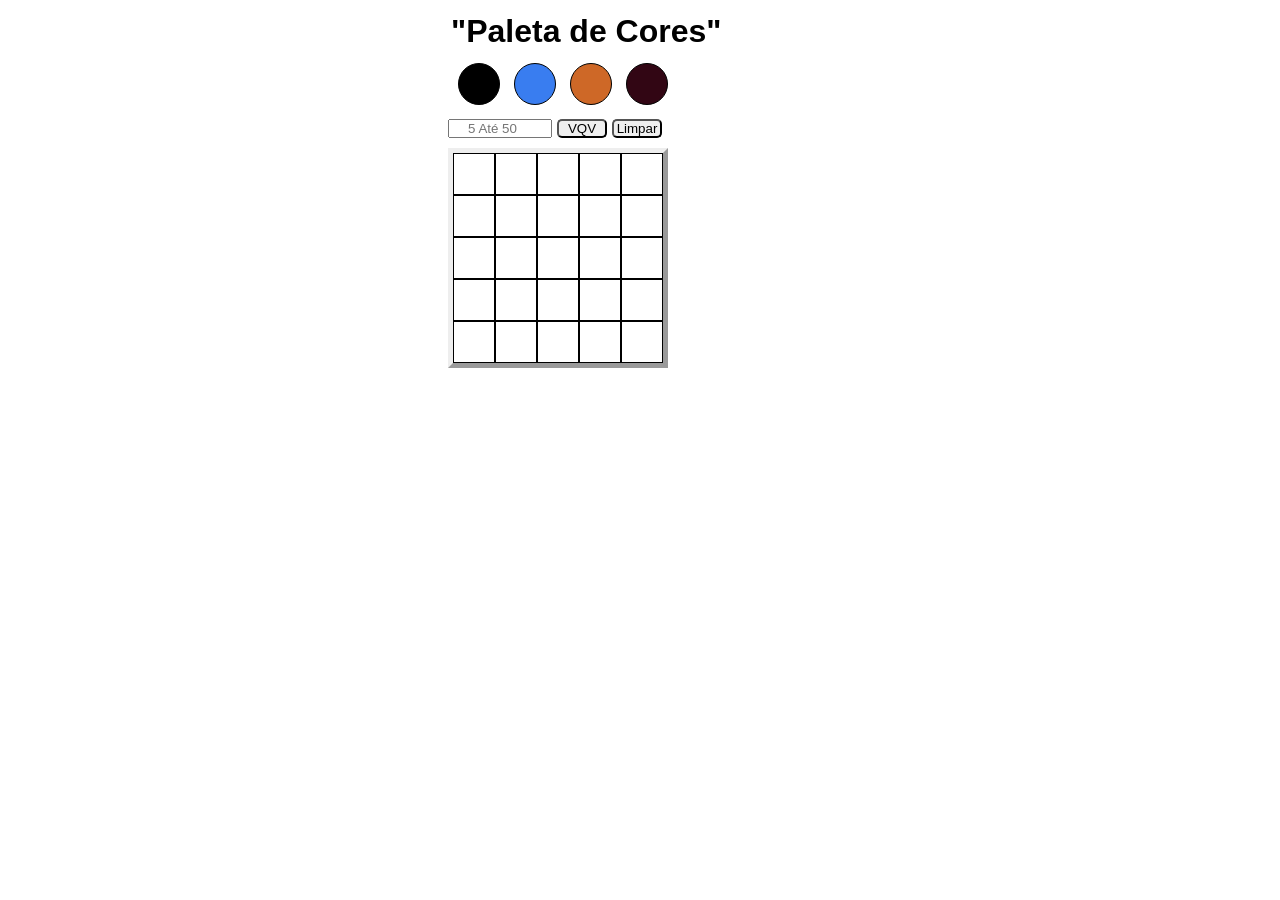
==== index.html @ fafb043a "Primeira versão de Entrega do Projeto" ====
<!DOCTYPE html>
<html>
  <head>
    <link rel="stylesheet" href="style.css">
    <meta charset="UTF-8" />
    <meta name="viewport" content="width=device-width" />
    <title>Projeto Pixels Art</title>
  </head>
  <body>
    <div class="center">      
    <h1 id="title" >"Paleta de Cores"</h1> 
    </div>
    <div>     
    <div id="color-palette" class="center">
        <div class="color selected" id="black"></div>
        <div class="color" id="red"></div>
        <div class="color" id="green"></div>
        <div class="color" id="yellow"></div>
    </div>
    </div>
    <div class="center">
    <section >

    </section>
    </div>
    <div class="center"> 
    <div id="pixel-board">        
    </div>
    </div>
    <script src="script.js"></script>    
</body>
</html>
---- style.css ----
* {
    margin: 0;
    padding: 0;
}
#title{
    font-family: Impact, Haettenschweiler, 'Arial Narrow Bold', sans-serif;
    background-color: white;
    width: max-content;
    border-radius: 5px;
    padding: 3px;
}
body{
    background-image: url(https://img1.picmix.com/output/stamp/normal/2/6/0/7/967062_12fe6.gif);
    background-size: cover; 
}

#color-palette {    
    width: fit-content;
    padding: 0px;
}
.center {
    margin-left: 35%;
    margin-top: 10px;
}
.color {
    border: black solid 1px;
    width: 40px;
    height: 40px;
    display: inline-block; 
    margin-left: 10px;
    border-radius: 100%;   
}
#black {
    background-color: black;    
}
.pixel {
    background-color: white;
    border: black solid 1px;
    width: 40px;
    height: 40px;
    display: inline-block;    
}

#pixel-board {    
    width: max-content;
    width: flex;
    white-space: nowrap;
    line-height: 0;
    border-style: outset;
    border-width: 5px;
}

section {
    
    width: max-content;
}

#board-size{
    width: 100px;
    text-align: center;    
}
.buttons{
    border-radius: 5px;
    width: 50px;
    margin-left: 5px;
}
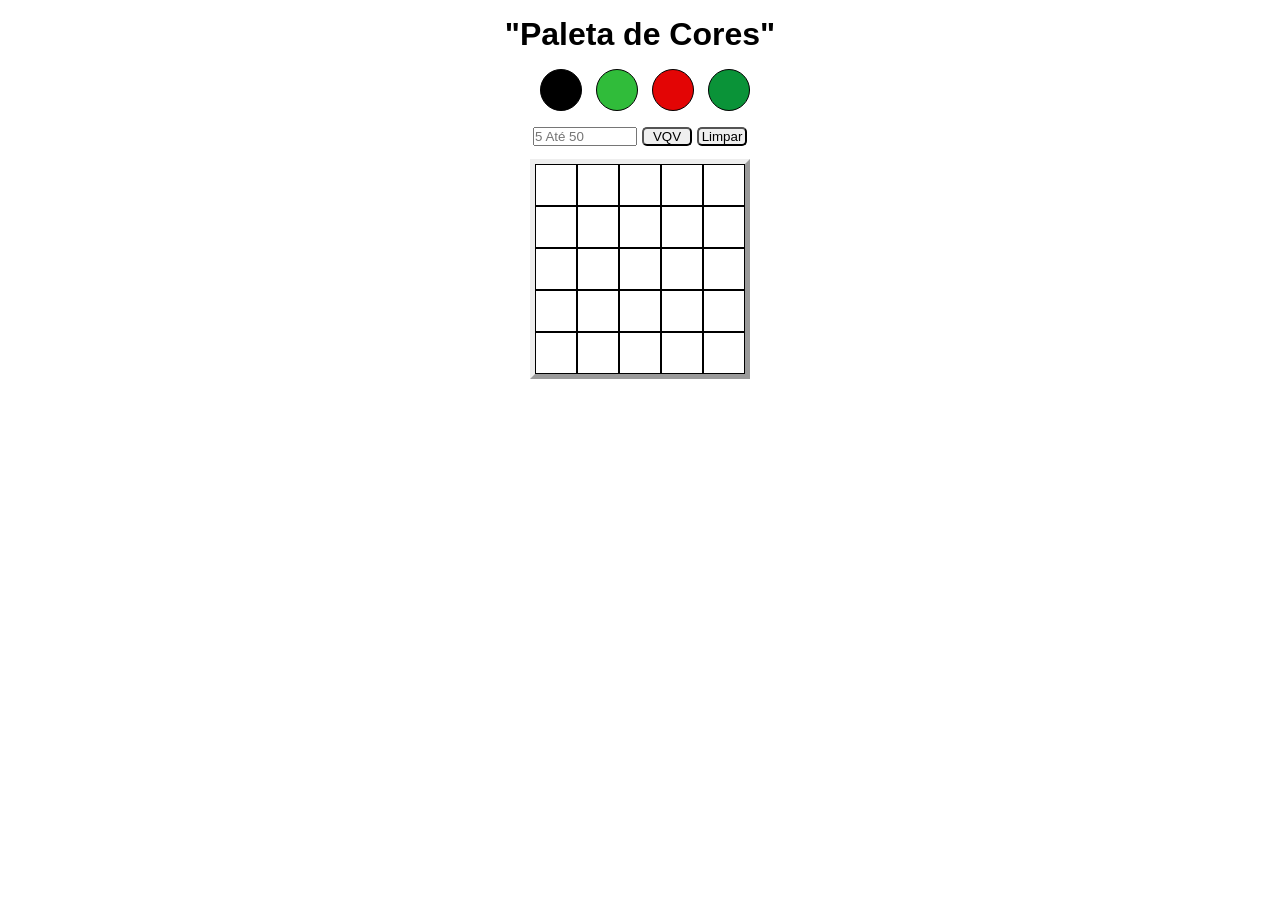
==== commit efa6779a: "After indentation html" ====
--- a/index.html
+++ b/index.html
@@ -8,24 +8,21 @@
   </head>
   <body>
     <div class="center">      
-    <h1 id="title" >"Paleta de Cores"</h1> 
+      <h1 id="title" >"Paleta de Cores"</h1> 
     </div>
     <div>     
-    <div id="color-palette" class="center">
-        <div class="color selected" id="black"></div>
-        <div class="color" id="red"></div>
-        <div class="color" id="green"></div>
-        <div class="color" id="yellow"></div>
-    </div>
+      <div id="color-palette" class="center">
+          <div class="color selected" id="black"></div>
+          <div class="color"></div>
+          <div class="color"></div>
+          <div class="color"></div>
+      </div>
     </div>
     <div class="center">
-    <section >
-
-    </section>
+      <section class="palet-colors"></section>
     </div>
     <div class="center"> 
-    <div id="pixel-board">        
-    </div>
+      <div id="pixel-board"></div>
     </div>
     <script src="script.js"></script>    
 </body>
--- a/style.css
+++ b/style.css
@@ -8,19 +8,24 @@
     width: max-content;
     border-radius: 5px;
     padding: 3px;
+    margin-left: auto;
+    margin-right: auto;
+    margin-top: 1%;
 }
 body{
     background-image: url(https://img1.picmix.com/output/stamp/normal/2/6/0/7/967062_12fe6.gif);
-    background-size: cover; 
+    background-size: cover;     
 }
 
 #color-palette {    
     width: fit-content;
     padding: 0px;
+    margin-top: 1%;
 }
 .center {
-    margin-left: 35%;
-    margin-top: 10px;
+    margin-left: auto;
+    margin-right: auto;
+    margin-top: 1%;
 }
 .color {
     border: black solid 1px;
@@ -48,16 +53,19 @@
     line-height: 0;
     border-style: outset;
     border-width: 5px;
+    margin-left: auto;
+    margin-right: auto;    
 }
 
 section {
     
     width: max-content;
+    margin-left: auto;
+    margin-right: auto;
 }
 
 #board-size{
     width: 100px;
-    text-align: center;    
 }
 .buttons{
     border-radius: 5px;
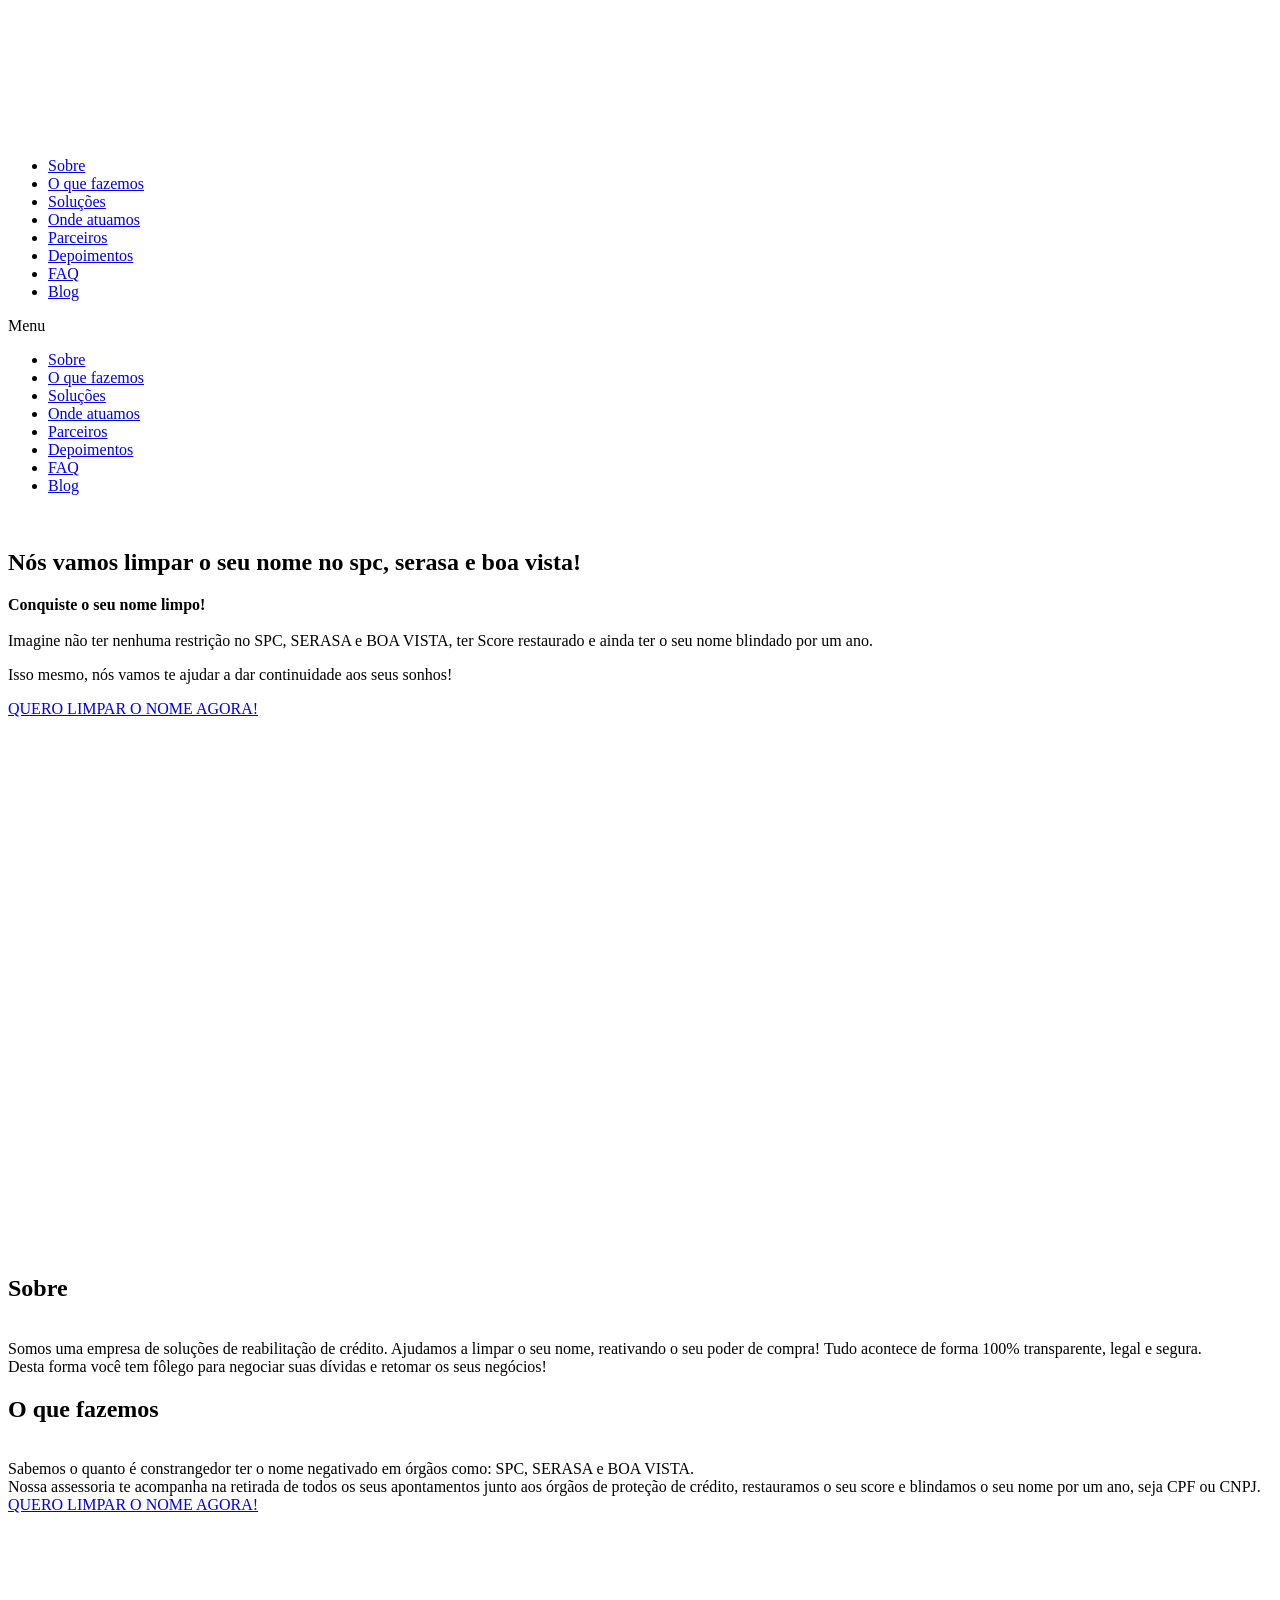
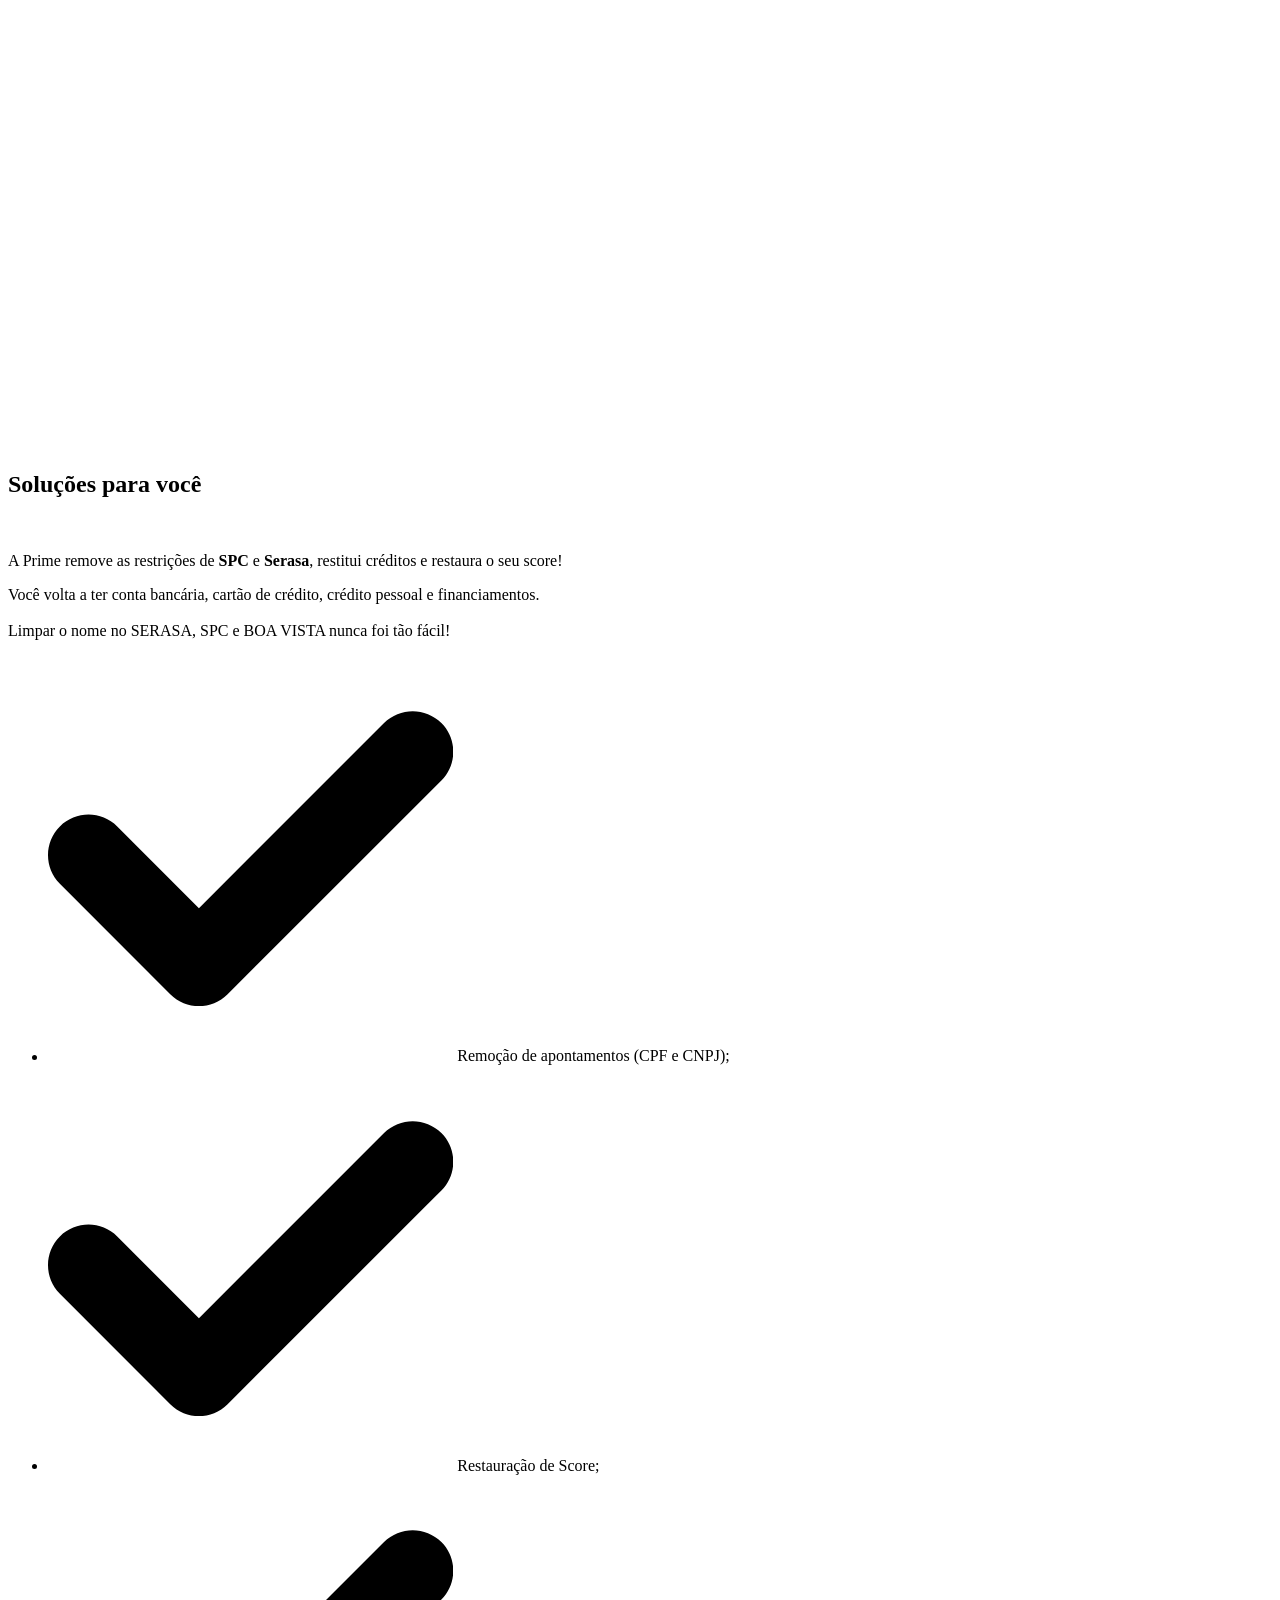
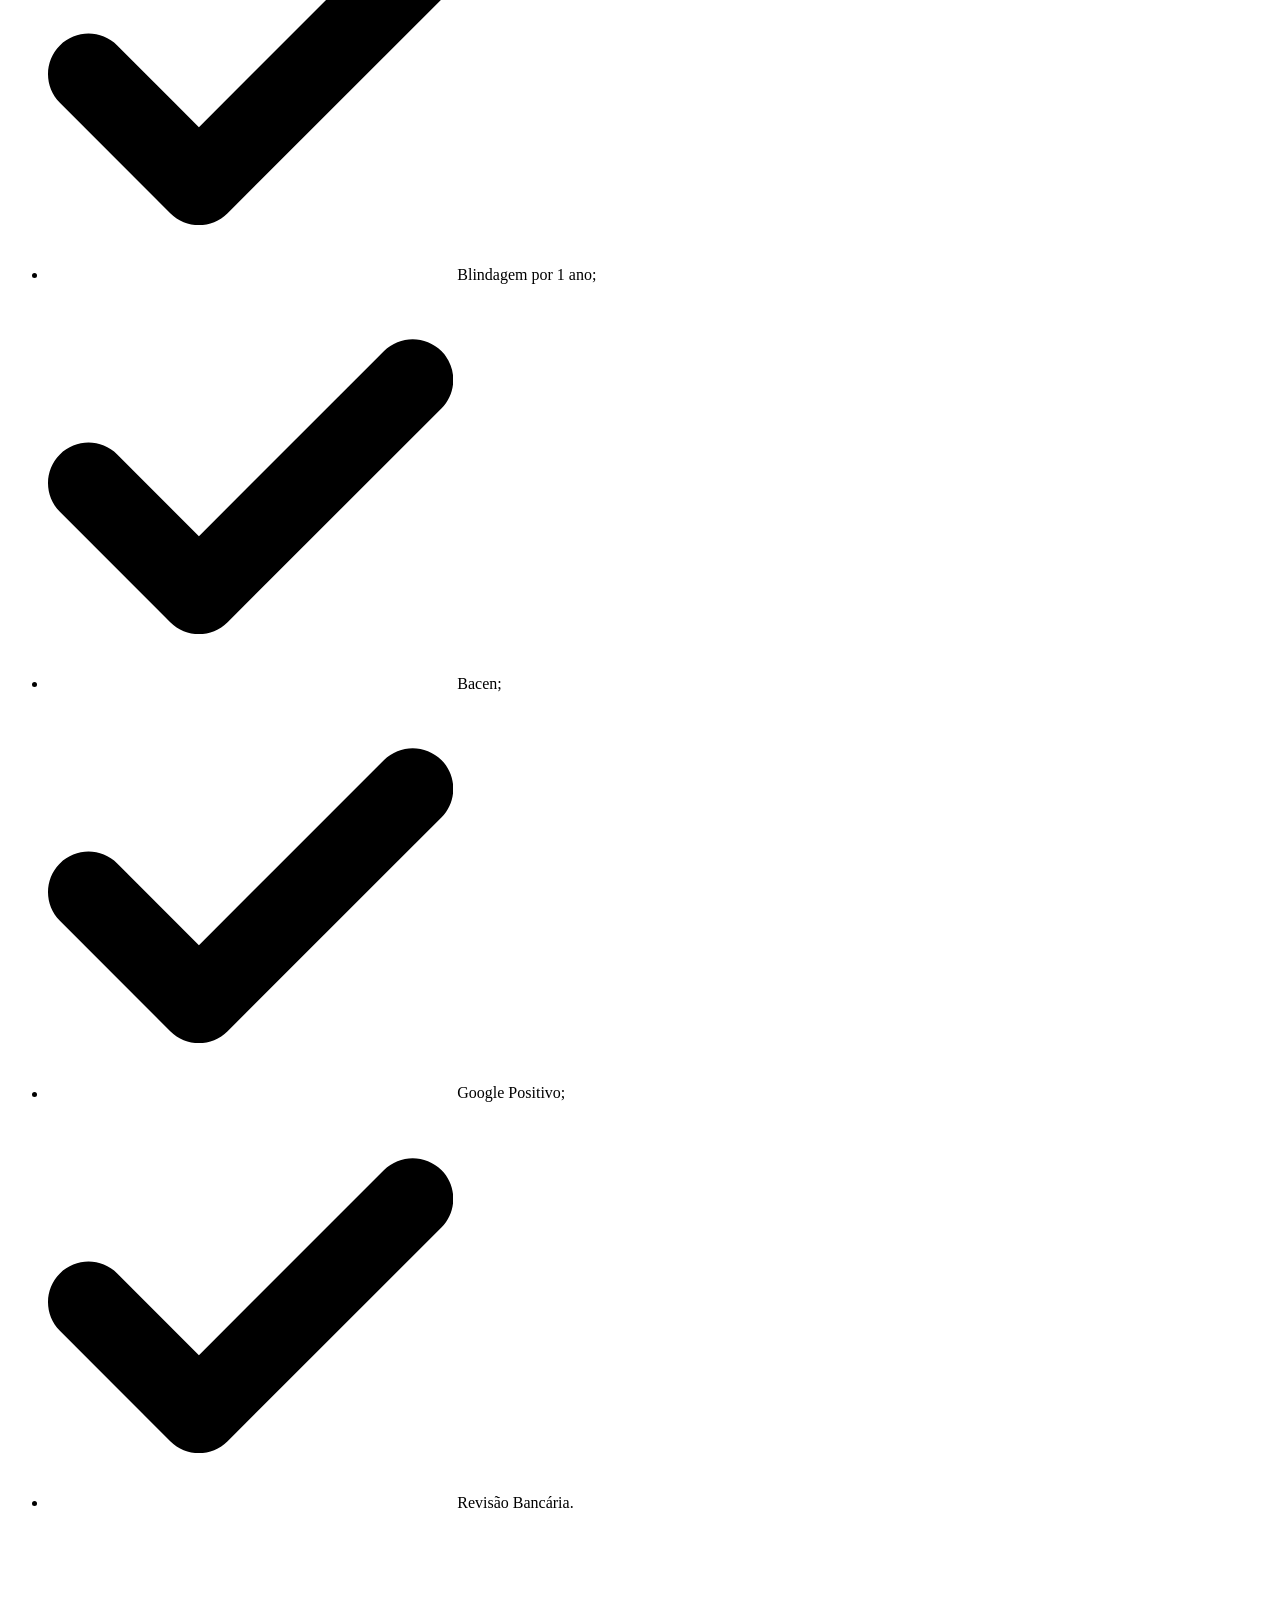
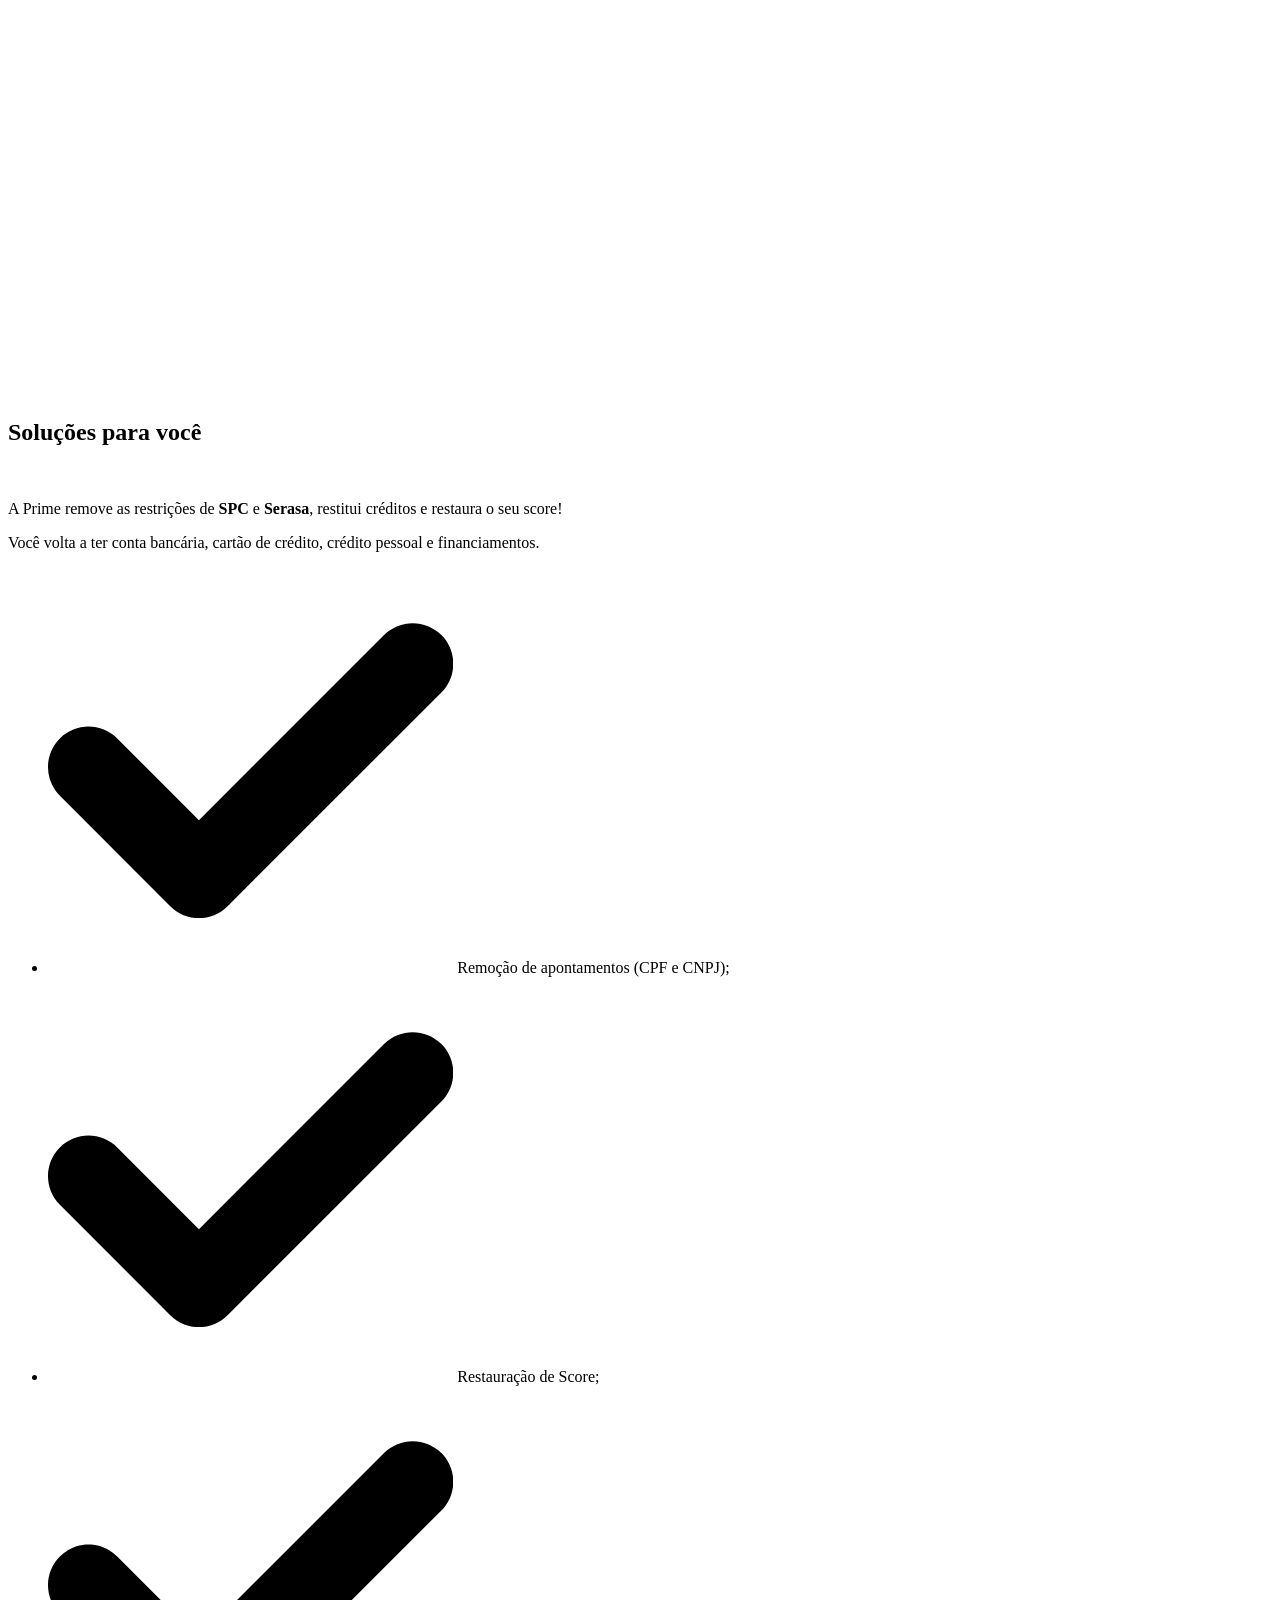
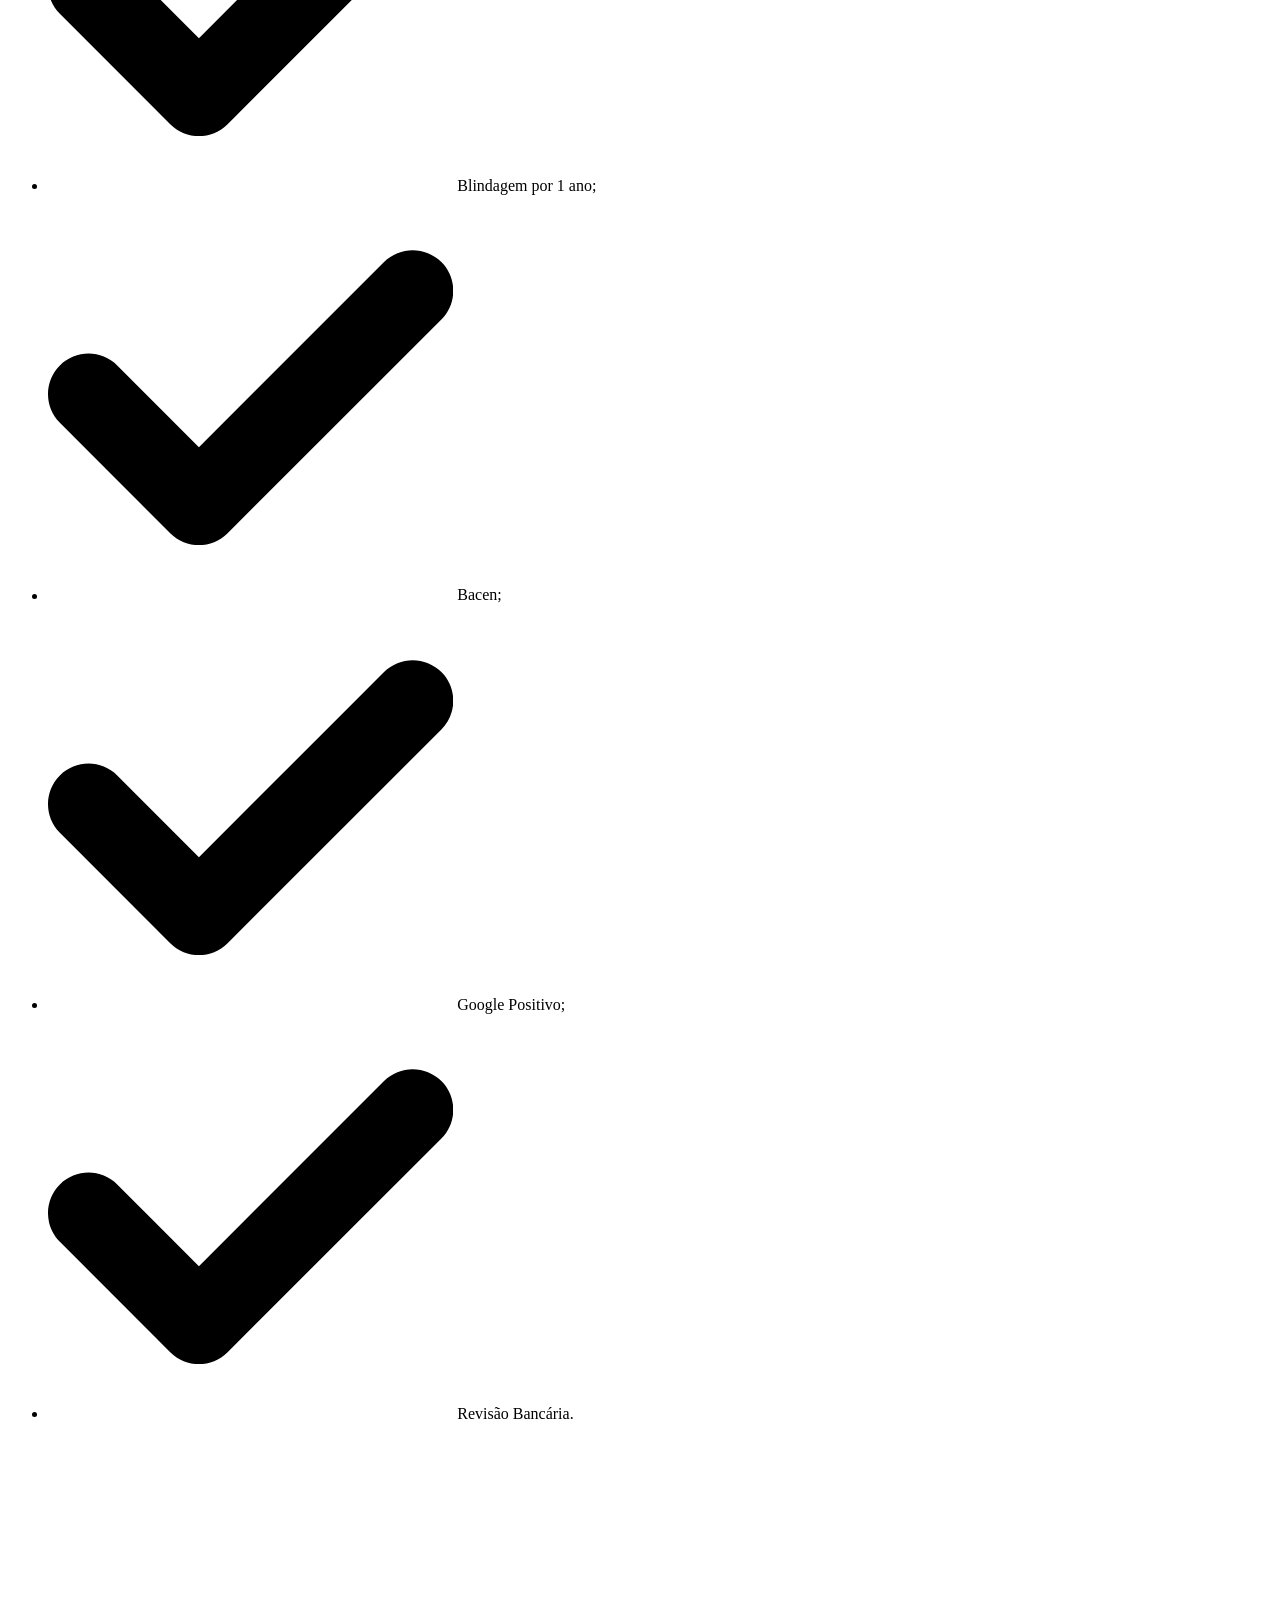
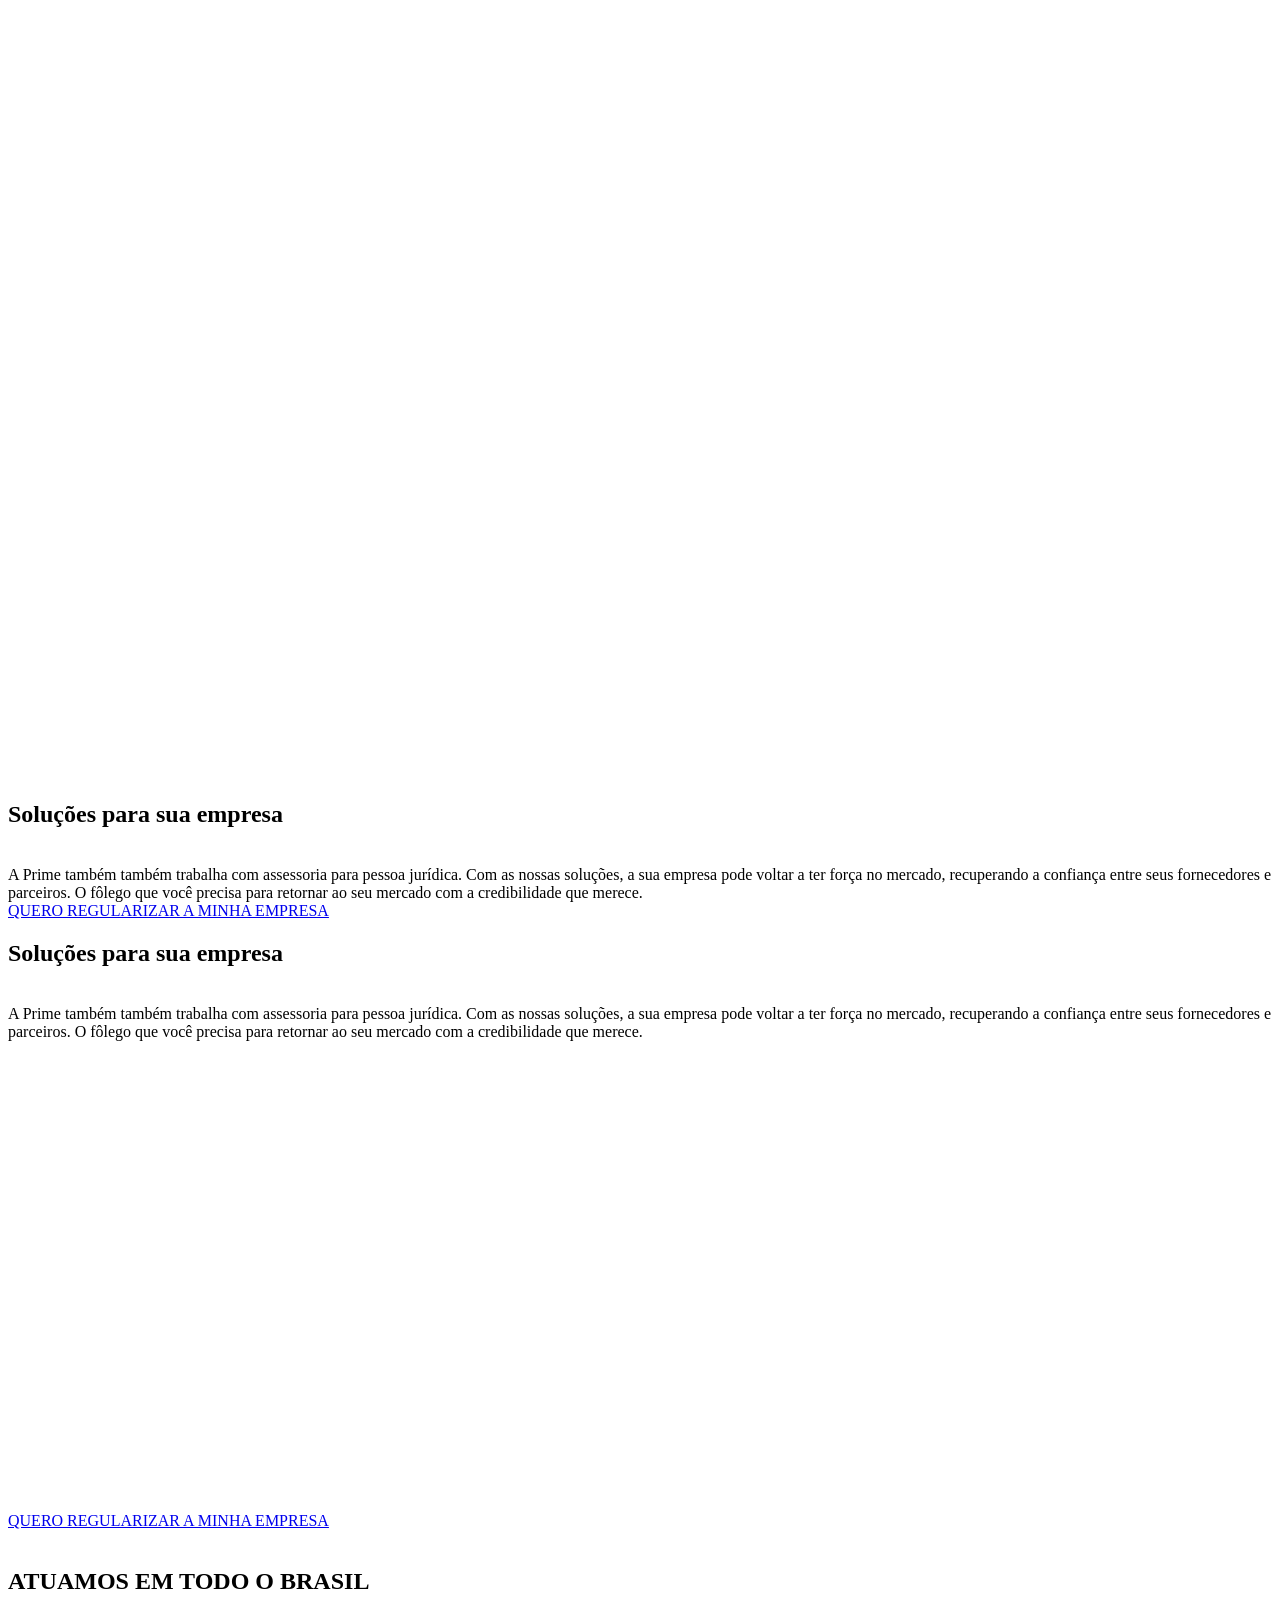
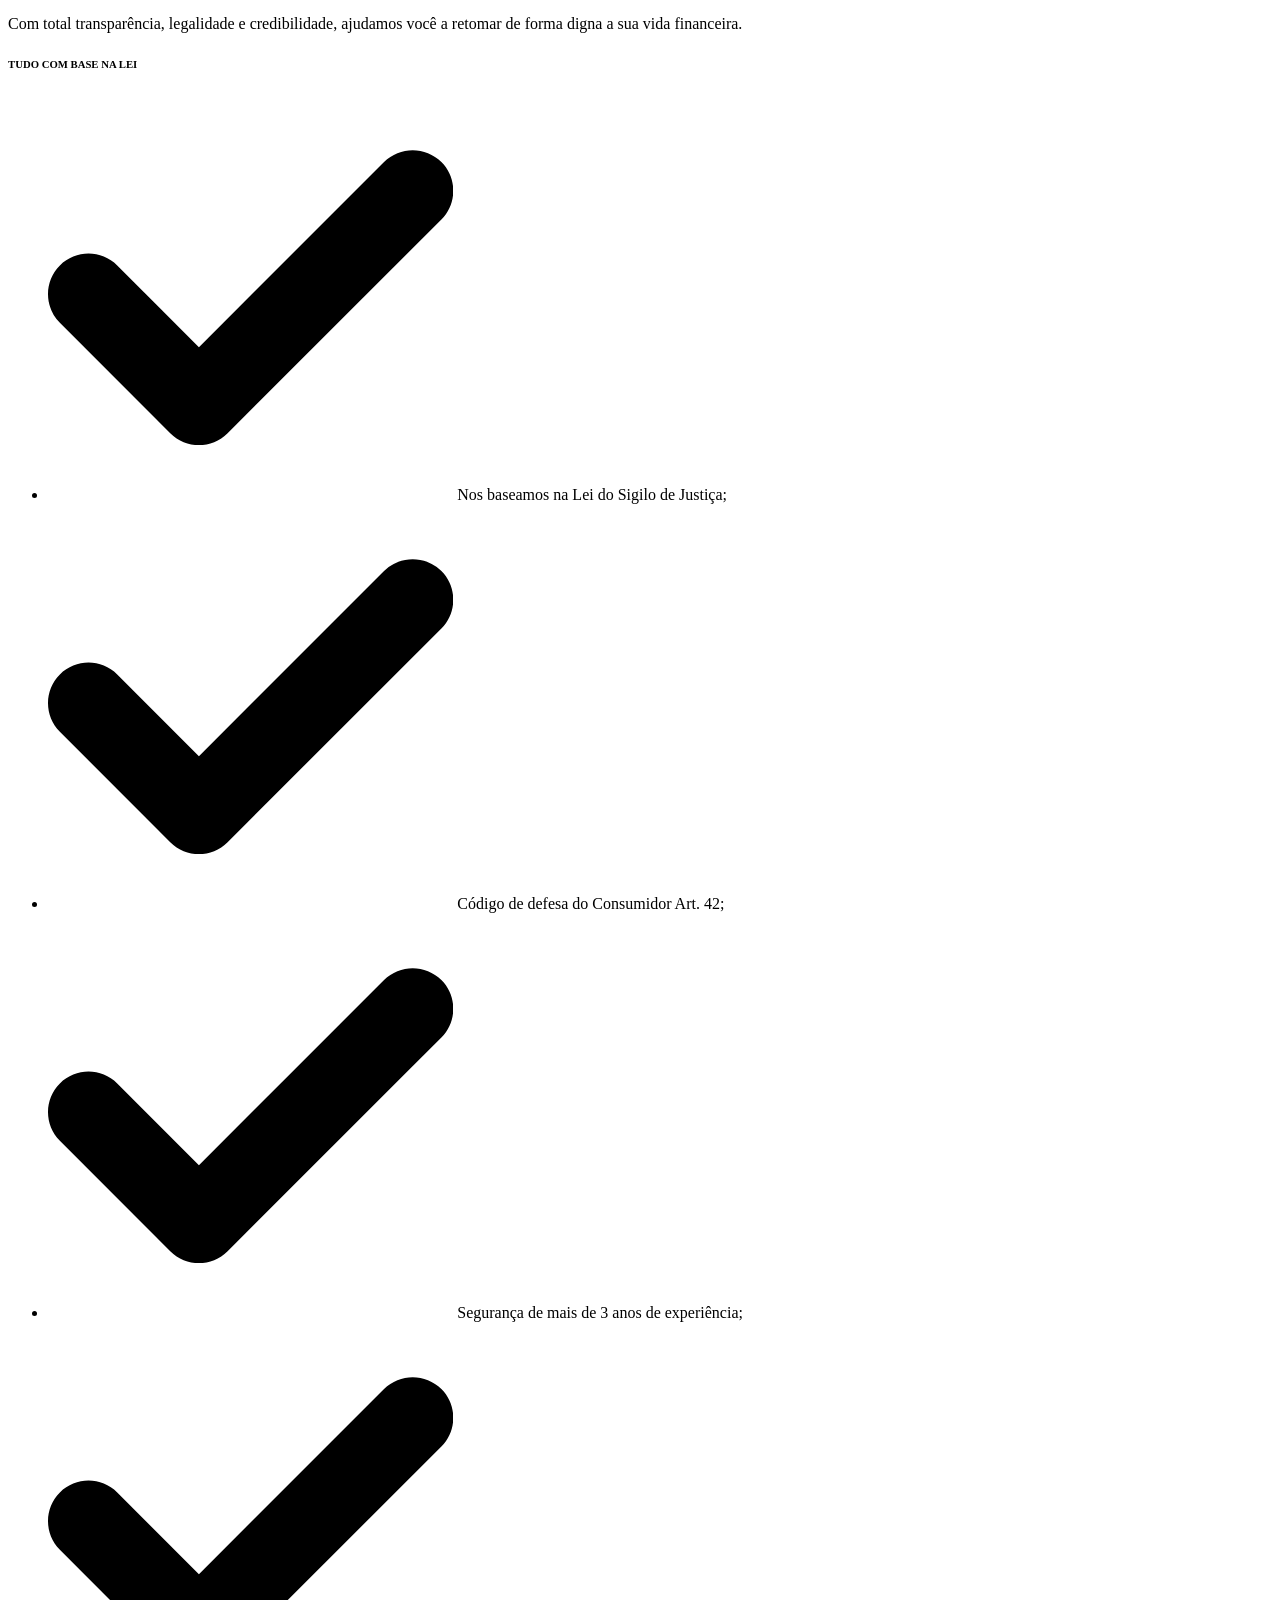
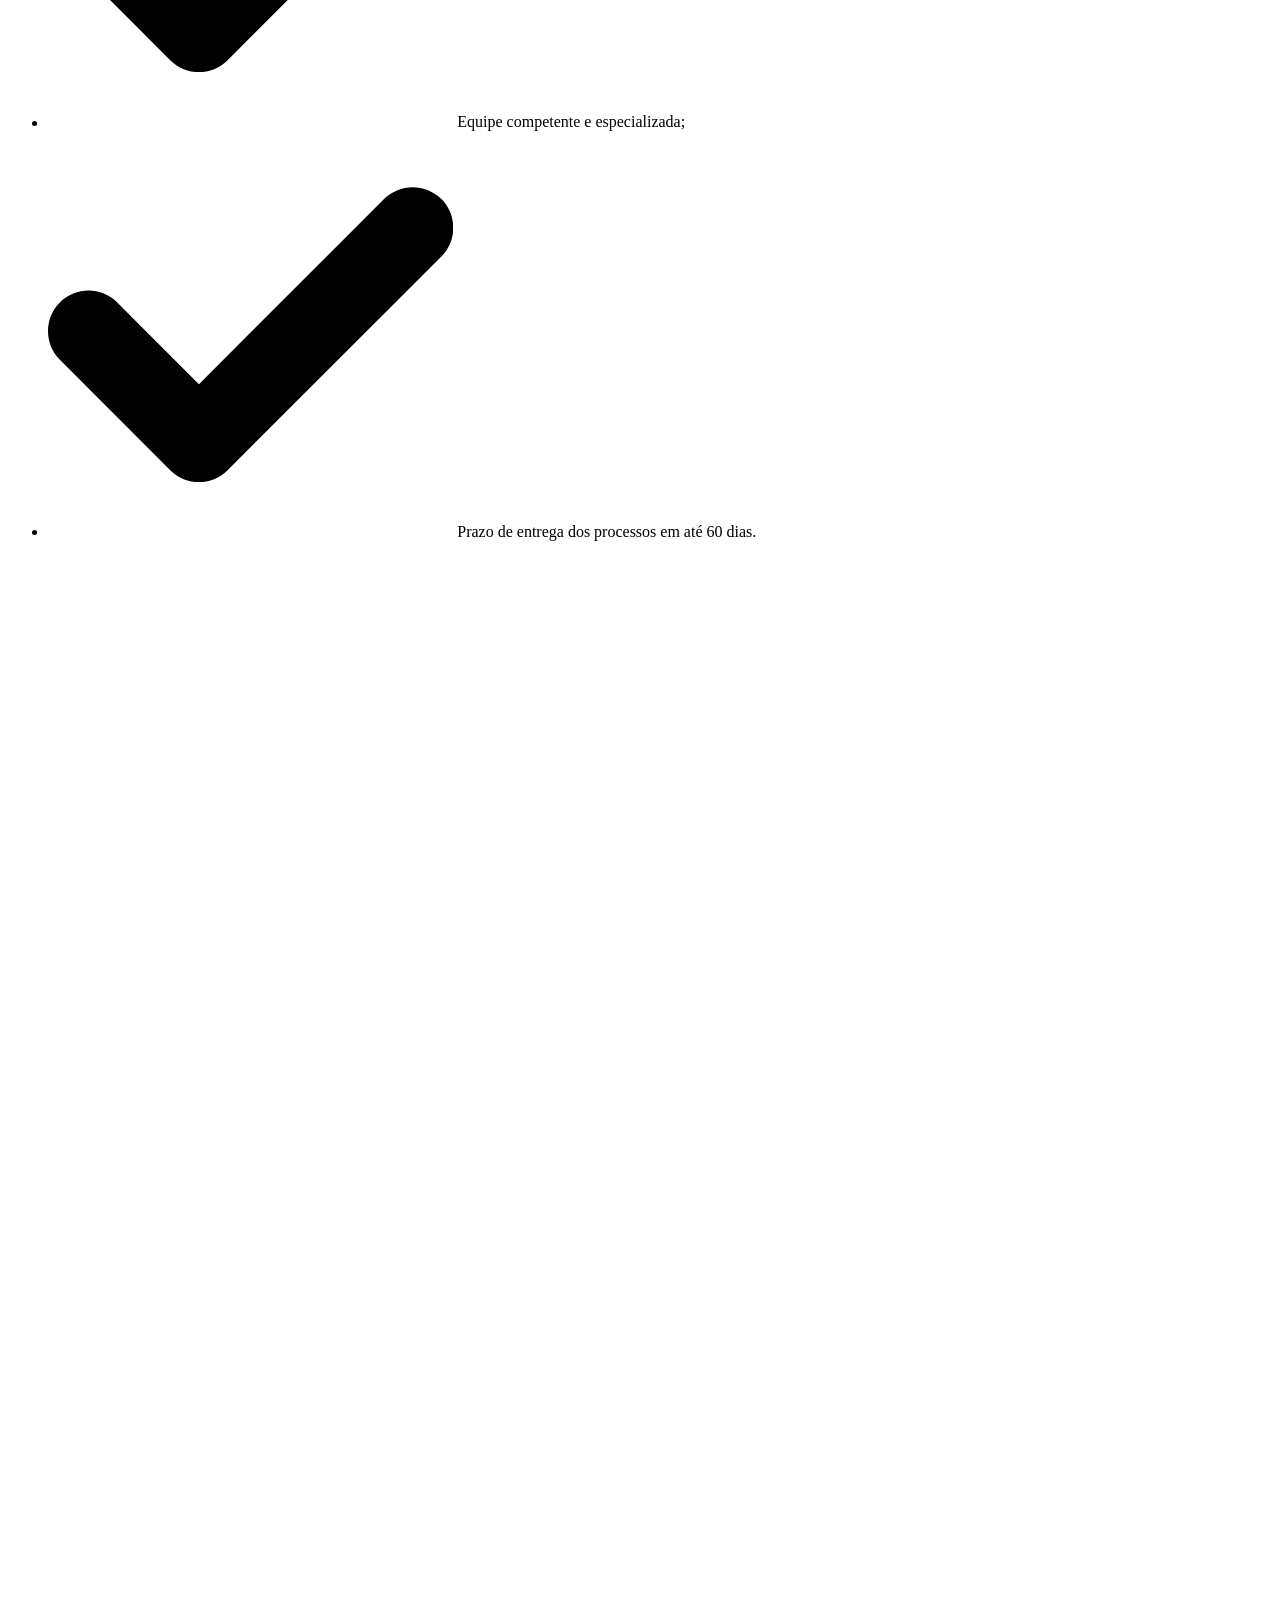
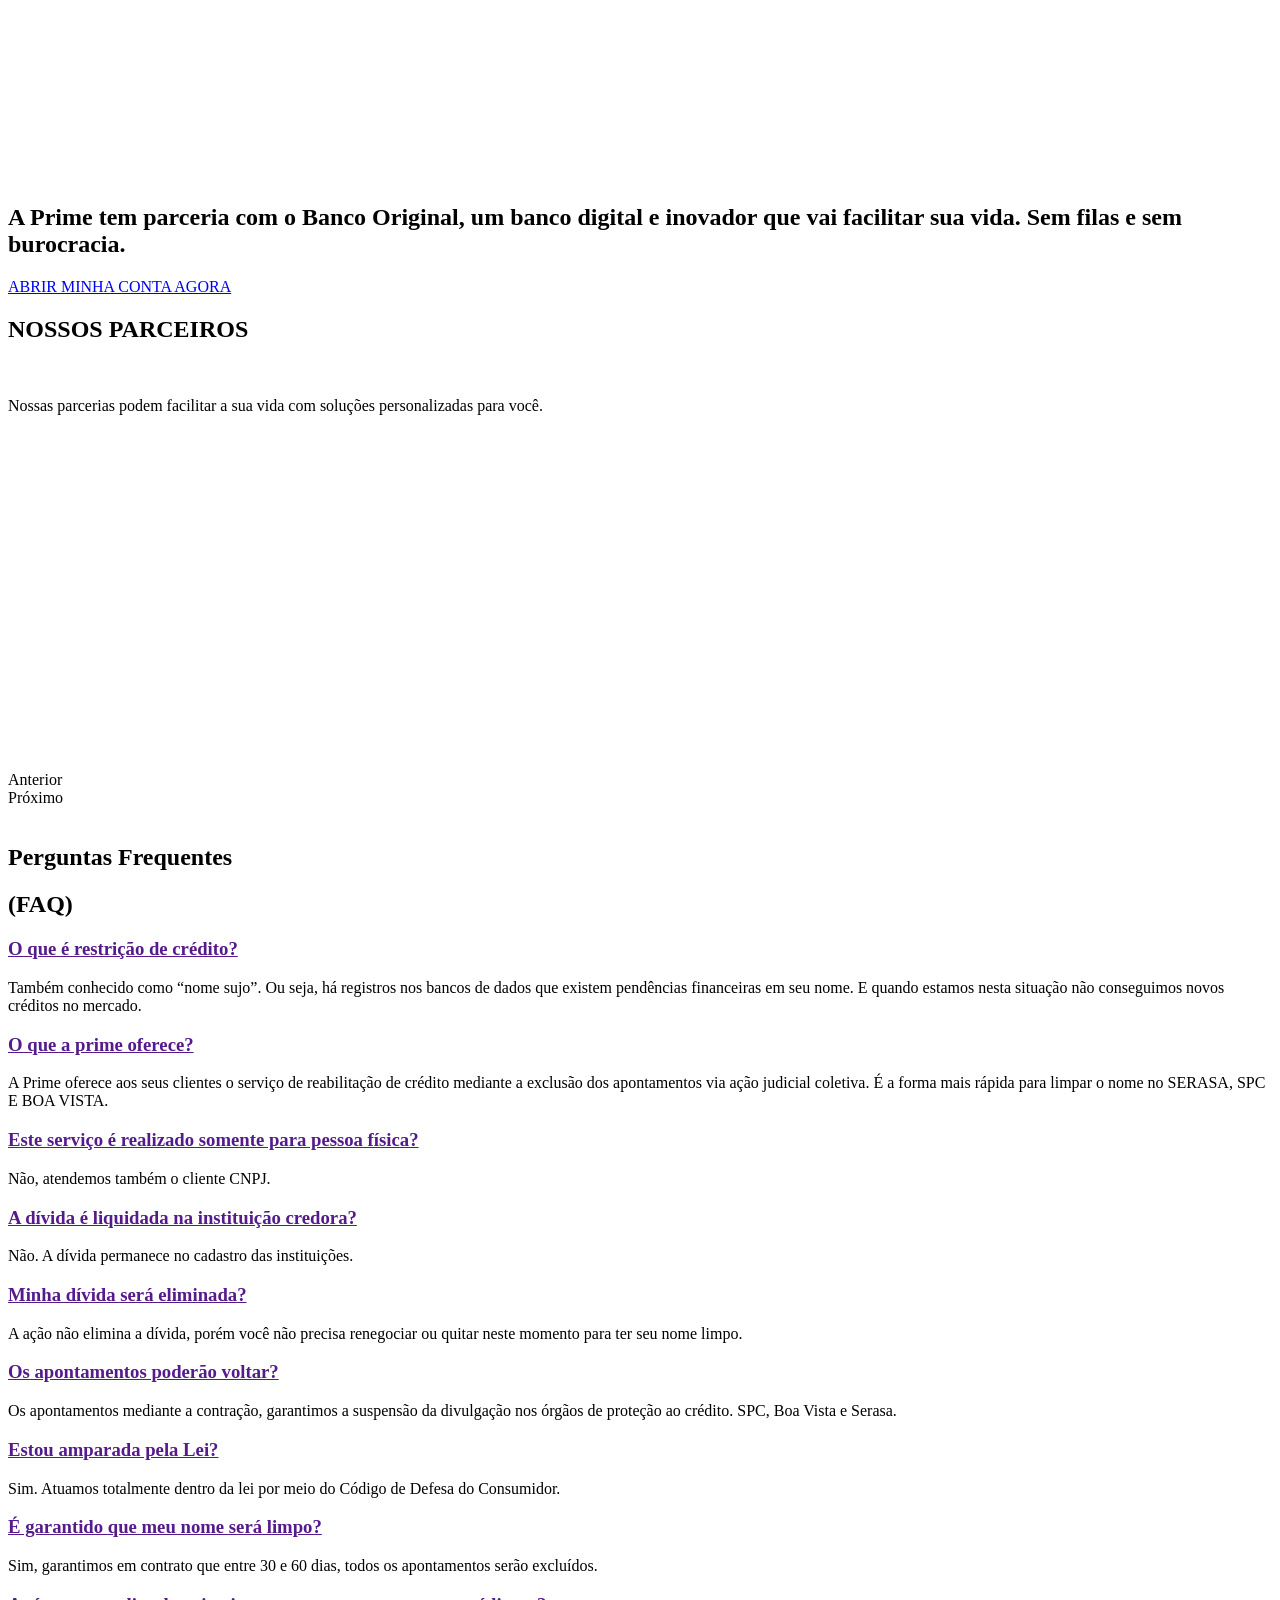
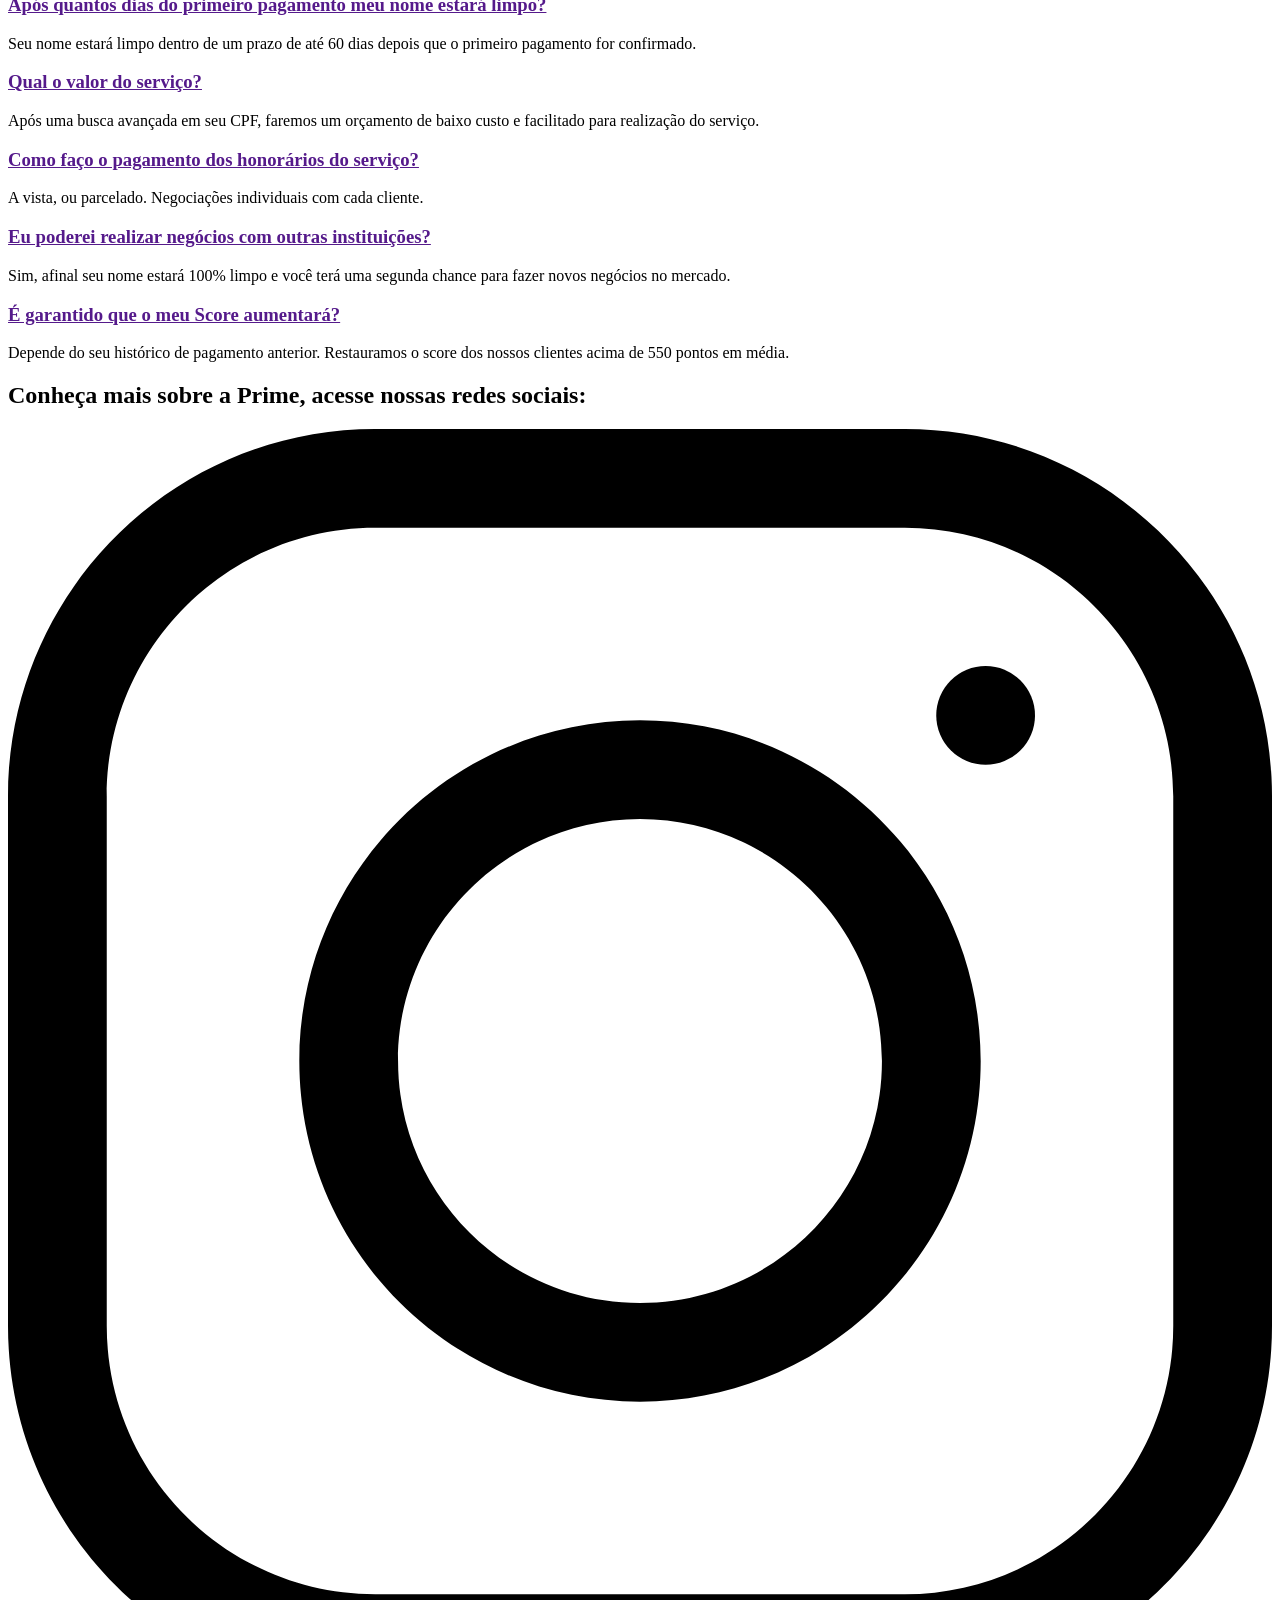
==== commit 53fb179a: "testeprime" ====
--- a/index.html
+++ b/index.html
@@ -1,29 +1,2150 @@
-<!DOCTYPE html>
-<html>
-  <head>
-    <link rel="stylesheet" href="style.css">
-    <meta charset="UTF-8" />
-    <meta name="viewport" content="width=device-width" />
-    <title>Projeto Pixels Art</title>
-  </head>
-  <body>
-    <div class="center">      
-      <h1 id="title" >"Paleta de Cores"</h1> 
-    </div>
-    <div>     
-      <div id="color-palette" class="center">
-          <div class="color selected" id="black"></div>
-          <div class="color"></div>
-          <div class="color"></div>
-          <div class="color"></div>
-      </div>
-    </div>
-    <div class="center">
-      <section class="palet-colors"></section>
-    </div>
-    <div class="center"> 
-      <div id="pixel-board"></div>
-    </div>
-    <script src="script.js"></script>    
+
+<!doctype html>
+<html lang="pt-BR">
+<head>
+	<meta charset="UTF-8">
+		<meta name="viewport" content="width=device-width, initial-scale=1">
+	<link rel="profile" href="https://gmpg.org/xfn/11">
+	<title>Prime &#8211; Soluções ao Crédito</title><link rel="stylesheet" href="https://primecredito.com/wp-content/cache/min/1/9a16f308954fb09b5e84ec80b4343c18.css" media="all" data-minify="1" />
+<meta name='robots' content='max-image-preview:large' />
+<script type='application/javascript'>console.log('PixelYourSite Free version 8.2.18');</script>
+<link rel='dns-prefetch' href='//apis.google.com' />
+
+<link rel="alternate" type="application/rss+xml" title="Feed para Prime &raquo;" href="https://primecredito.com/feed/" />
+<link rel="alternate" type="application/rss+xml" title="Feed de comentários para Prime &raquo;" href="https://primecredito.com/comments/feed/" />
+<link id='omgf-preload-0' rel='preload' href='https://primecredito.com/wp-content/uploads/omgf/google-fonts-1-mod-p5crj/montserrat-normal-400.woff2' as='font' type='font/woff2' crossorigin />
+<link id='omgf-preload-1' rel='preload' href='https://primecredito.com/wp-content/uploads/omgf/google-fonts-1-mod-p5crj/montserrat-normal-600.woff2' as='font' type='font/woff2' crossorigin />
+<link id='omgf-preload-2' rel='preload' href='https://primecredito.com/wp-content/uploads/omgf/google-fonts-1-mod-p5crj/montserrat-normal-800.woff2' as='font' type='font/woff2' crossorigin />
+<style type="text/css">
+img.wp-smiley,
+img.emoji {
+	display: inline !important;
+	border: none !important;
+	box-shadow: none !important;
+	height: 1em !important;
+	width: 1em !important;
+	margin: 0 0.07em !important;
+	vertical-align: -0.1em !important;
+	background: none !important;
+	padding: 0 !important;
+}
+</style>
+	
+<style id='global-styles-inline-css' type='text/css'>
+body{--wp--preset--color--black: #000000;--wp--preset--color--cyan-bluish-gray: #abb8c3;--wp--preset--color--white: #ffffff;--wp--preset--color--pale-pink: #f78da7;--wp--preset--color--vivid-red: #cf2e2e;--wp--preset--color--luminous-vivid-orange: #ff6900;--wp--preset--color--luminous-vivid-amber: #fcb900;--wp--preset--color--light-green-cyan: #7bdcb5;--wp--preset--color--vivid-green-cyan: #00d084;--wp--preset--color--pale-cyan-blue: #8ed1fc;--wp--preset--color--vivid-cyan-blue: #0693e3;--wp--preset--color--vivid-purple: #9b51e0;--wp--preset--gradient--vivid-cyan-blue-to-vivid-purple: linear-gradient(135deg,rgba(6,147,227,1) 0%,rgb(155,81,224) 100%);--wp--preset--gradient--light-green-cyan-to-vivid-green-cyan: linear-gradient(135deg,rgb(122,220,180) 0%,rgb(0,208,130) 100%);--wp--preset--gradient--luminous-vivid-amber-to-luminous-vivid-orange: linear-gradient(135deg,rgba(252,185,0,1) 0%,rgba(255,105,0,1) 100%);--wp--preset--gradient--luminous-vivid-orange-to-vivid-red: linear-gradient(135deg,rgba(255,105,0,1) 0%,rgb(207,46,46) 100%);--wp--preset--gradient--very-light-gray-to-cyan-bluish-gray: linear-gradient(135deg,rgb(238,238,238) 0%,rgb(169,184,195) 100%);--wp--preset--gradient--cool-to-warm-spectrum: linear-gradient(135deg,rgb(74,234,220) 0%,rgb(151,120,209) 20%,rgb(207,42,186) 40%,rgb(238,44,130) 60%,rgb(251,105,98) 80%,rgb(254,248,76) 100%);--wp--preset--gradient--blush-light-purple: linear-gradient(135deg,rgb(255,206,236) 0%,rgb(152,150,240) 100%);--wp--preset--gradient--blush-bordeaux: linear-gradient(135deg,rgb(254,205,165) 0%,rgb(254,45,45) 50%,rgb(107,0,62) 100%);--wp--preset--gradient--luminous-dusk: linear-gradient(135deg,rgb(255,203,112) 0%,rgb(199,81,192) 50%,rgb(65,88,208) 100%);--wp--preset--gradient--pale-ocean: linear-gradient(135deg,rgb(255,245,203) 0%,rgb(182,227,212) 50%,rgb(51,167,181) 100%);--wp--preset--gradient--electric-grass: linear-gradient(135deg,rgb(202,248,128) 0%,rgb(113,206,126) 100%);--wp--preset--gradient--midnight: linear-gradient(135deg,rgb(2,3,129) 0%,rgb(40,116,252) 100%);--wp--preset--duotone--dark-grayscale: url('#wp-duotone-dark-grayscale');--wp--preset--duotone--grayscale: url('#wp-duotone-grayscale');--wp--preset--duotone--purple-yellow: url('#wp-duotone-purple-yellow');--wp--preset--duotone--blue-red: url('#wp-duotone-blue-red');--wp--preset--duotone--midnight: url('#wp-duotone-midnight');--wp--preset--duotone--magenta-yellow: url('#wp-duotone-magenta-yellow');--wp--preset--duotone--purple-green: url('#wp-duotone-purple-green');--wp--preset--duotone--blue-orange: url('#wp-duotone-blue-orange');--wp--preset--font-size--small: 13px;--wp--preset--font-size--medium: 20px;--wp--preset--font-size--large: 36px;--wp--preset--font-size--x-large: 42px;}.has-black-color{color: var(--wp--preset--color--black) !important;}.has-cyan-bluish-gray-color{color: var(--wp--preset--color--cyan-bluish-gray) !important;}.has-white-color{color: var(--wp--preset--color--white) !important;}.has-pale-pink-color{color: var(--wp--preset--color--pale-pink) !important;}.has-vivid-red-color{color: var(--wp--preset--color--vivid-red) !important;}.has-luminous-vivid-orange-color{color: var(--wp--preset--color--luminous-vivid-orange) !important;}.has-luminous-vivid-amber-color{color: var(--wp--preset--color--luminous-vivid-amber) !important;}.has-light-green-cyan-color{color: var(--wp--preset--color--light-green-cyan) !important;}.has-vivid-green-cyan-color{color: var(--wp--preset--color--vivid-green-cyan) !important;}.has-pale-cyan-blue-color{color: var(--wp--preset--color--pale-cyan-blue) !important;}.has-vivid-cyan-blue-color{color: var(--wp--preset--color--vivid-cyan-blue) !important;}.has-vivid-purple-color{color: var(--wp--preset--color--vivid-purple) !important;}.has-black-background-color{background-color: var(--wp--preset--color--black) !important;}.has-cyan-bluish-gray-background-color{background-color: var(--wp--preset--color--cyan-bluish-gray) !important;}.has-white-background-color{background-color: var(--wp--preset--color--white) !important;}.has-pale-pink-background-color{background-color: var(--wp--preset--color--pale-pink) !important;}.has-vivid-red-background-color{background-color: var(--wp--preset--color--vivid-red) !important;}.has-luminous-vivid-orange-background-color{background-color: var(--wp--preset--color--luminous-vivid-orange) !important;}.has-luminous-vivid-amber-background-color{background-color: var(--wp--preset--color--luminous-vivid-amber) !important;}.has-light-green-cyan-background-color{background-color: var(--wp--preset--color--light-green-cyan) !important;}.has-vivid-green-cyan-background-color{background-color: var(--wp--preset--color--vivid-green-cyan) !important;}.has-pale-cyan-blue-background-color{background-color: var(--wp--preset--color--pale-cyan-blue) !important;}.has-vivid-cyan-blue-background-color{background-color: var(--wp--preset--color--vivid-cyan-blue) !important;}.has-vivid-purple-background-color{background-color: var(--wp--preset--color--vivid-purple) !important;}.has-black-border-color{border-color: var(--wp--preset--color--black) !important;}.has-cyan-bluish-gray-border-color{border-color: var(--wp--preset--color--cyan-bluish-gray) !important;}.has-white-border-color{border-color: var(--wp--preset--color--white) !important;}.has-pale-pink-border-color{border-color: var(--wp--preset--color--pale-pink) !important;}.has-vivid-red-border-color{border-color: var(--wp--preset--color--vivid-red) !important;}.has-luminous-vivid-orange-border-color{border-color: var(--wp--preset--color--luminous-vivid-orange) !important;}.has-luminous-vivid-amber-border-color{border-color: var(--wp--preset--color--luminous-vivid-amber) !important;}.has-light-green-cyan-border-color{border-color: var(--wp--preset--color--light-green-cyan) !important;}.has-vivid-green-cyan-border-color{border-color: var(--wp--preset--color--vivid-green-cyan) !important;}.has-pale-cyan-blue-border-color{border-color: var(--wp--preset--color--pale-cyan-blue) !important;}.has-vivid-cyan-blue-border-color{border-color: var(--wp--preset--color--vivid-cyan-blue) !important;}.has-vivid-purple-border-color{border-color: var(--wp--preset--color--vivid-purple) !important;}.has-vivid-cyan-blue-to-vivid-purple-gradient-background{background: var(--wp--preset--gradient--vivid-cyan-blue-to-vivid-purple) !important;}.has-light-green-cyan-to-vivid-green-cyan-gradient-background{background: var(--wp--preset--gradient--light-green-cyan-to-vivid-green-cyan) !important;}.has-luminous-vivid-amber-to-luminous-vivid-orange-gradient-background{background: var(--wp--preset--gradient--luminous-vivid-amber-to-luminous-vivid-orange) !important;}.has-luminous-vivid-orange-to-vivid-red-gradient-background{background: var(--wp--preset--gradient--luminous-vivid-orange-to-vivid-red) !important;}.has-very-light-gray-to-cyan-bluish-gray-gradient-background{background: var(--wp--preset--gradient--very-light-gray-to-cyan-bluish-gray) !important;}.has-cool-to-warm-spectrum-gradient-background{background: var(--wp--preset--gradient--cool-to-warm-spectrum) !important;}.has-blush-light-purple-gradient-background{background: var(--wp--preset--gradient--blush-light-purple) !important;}.has-blush-bordeaux-gradient-background{background: var(--wp--preset--gradient--blush-bordeaux) !important;}.has-luminous-dusk-gradient-background{background: var(--wp--preset--gradient--luminous-dusk) !important;}.has-pale-ocean-gradient-background{background: var(--wp--preset--gradient--pale-ocean) !important;}.has-electric-grass-gradient-background{background: var(--wp--preset--gradient--electric-grass) !important;}.has-midnight-gradient-background{background: var(--wp--preset--gradient--midnight) !important;}.has-small-font-size{font-size: var(--wp--preset--font-size--small) !important;}.has-medium-font-size{font-size: var(--wp--preset--font-size--medium) !important;}.has-large-font-size{font-size: var(--wp--preset--font-size--large) !important;}.has-x-large-font-size{font-size: var(--wp--preset--font-size--x-large) !important;}
+</style>
+
+
+
+
+
+<style id='elementor-frontend-inline-css' type='text/css'>
+@-webkit-keyframes ha_fadeIn{0%{opacity:0}to{opacity:1}}@keyframes ha_fadeIn{0%{opacity:0}to{opacity:1}}@-webkit-keyframes ha_zoomIn{0%{opacity:0;-webkit-transform:scale3d(.3,.3,.3);transform:scale3d(.3,.3,.3)}50%{opacity:1}}@keyframes ha_zoomIn{0%{opacity:0;-webkit-transform:scale3d(.3,.3,.3);transform:scale3d(.3,.3,.3)}50%{opacity:1}}@-webkit-keyframes ha_rollIn{0%{opacity:0;-webkit-transform:translate3d(-100%,0,0) rotate3d(0,0,1,-120deg);transform:translate3d(-100%,0,0) rotate3d(0,0,1,-120deg)}to{opacity:1}}@keyframes ha_rollIn{0%{opacity:0;-webkit-transform:translate3d(-100%,0,0) rotate3d(0,0,1,-120deg);transform:translate3d(-100%,0,0) rotate3d(0,0,1,-120deg)}to{opacity:1}}@-webkit-keyframes ha_bounce{0%,20%,53%,to{-webkit-animation-timing-function:cubic-bezier(.215,.61,.355,1);animation-timing-function:cubic-bezier(.215,.61,.355,1)}40%,43%{-webkit-transform:translate3d(0,-30px,0) scaleY(1.1);transform:translate3d(0,-30px,0) scaleY(1.1);-webkit-animation-timing-function:cubic-bezier(.755,.05,.855,.06);animation-timing-function:cubic-bezier(.755,.05,.855,.06)}70%{-webkit-transform:translate3d(0,-15px,0) scaleY(1.05);transform:translate3d(0,-15px,0) scaleY(1.05);-webkit-animation-timing-function:cubic-bezier(.755,.05,.855,.06);animation-timing-function:cubic-bezier(.755,.05,.855,.06)}80%{-webkit-transition-timing-function:cubic-bezier(.215,.61,.355,1);transition-timing-function:cubic-bezier(.215,.61,.355,1);-webkit-transform:translate3d(0,0,0) scaleY(.95);transform:translate3d(0,0,0) scaleY(.95)}90%{-webkit-transform:translate3d(0,-4px,0) scaleY(1.02);transform:translate3d(0,-4px,0) scaleY(1.02)}}@keyframes ha_bounce{0%,20%,53%,to{-webkit-animation-timing-function:cubic-bezier(.215,.61,.355,1);animation-timing-function:cubic-bezier(.215,.61,.355,1)}40%,43%{-webkit-transform:translate3d(0,-30px,0) scaleY(1.1);transform:translate3d(0,-30px,0) scaleY(1.1);-webkit-animation-timing-function:cubic-bezier(.755,.05,.855,.06);animation-timing-function:cubic-bezier(.755,.05,.855,.06)}70%{-webkit-transform:translate3d(0,-15px,0) scaleY(1.05);transform:translate3d(0,-15px,0) scaleY(1.05);-webkit-animation-timing-function:cubic-bezier(.755,.05,.855,.06);animation-timing-function:cubic-bezier(.755,.05,.855,.06)}80%{-webkit-transition-timing-function:cubic-bezier(.215,.61,.355,1);transition-timing-function:cubic-bezier(.215,.61,.355,1);-webkit-transform:translate3d(0,0,0) scaleY(.95);transform:translate3d(0,0,0) scaleY(.95)}90%{-webkit-transform:translate3d(0,-4px,0) scaleY(1.02);transform:translate3d(0,-4px,0) scaleY(1.02)}}@-webkit-keyframes ha_bounceIn{0%,20%,40%,60%,80%,to{-webkit-animation-timing-function:cubic-bezier(.215,.61,.355,1);animation-timing-function:cubic-bezier(.215,.61,.355,1)}0%{opacity:0;-webkit-transform:scale3d(.3,.3,.3);transform:scale3d(.3,.3,.3)}20%{-webkit-transform:scale3d(1.1,1.1,1.1);transform:scale3d(1.1,1.1,1.1)}40%{-webkit-transform:scale3d(.9,.9,.9);transform:scale3d(.9,.9,.9)}60%{opacity:1;-webkit-transform:scale3d(1.03,1.03,1.03);transform:scale3d(1.03,1.03,1.03)}80%{-webkit-transform:scale3d(.97,.97,.97);transform:scale3d(.97,.97,.97)}to{opacity:1}}@keyframes ha_bounceIn{0%,20%,40%,60%,80%,to{-webkit-animation-timing-function:cubic-bezier(.215,.61,.355,1);animation-timing-function:cubic-bezier(.215,.61,.355,1)}0%{opacity:0;-webkit-transform:scale3d(.3,.3,.3);transform:scale3d(.3,.3,.3)}20%{-webkit-transform:scale3d(1.1,1.1,1.1);transform:scale3d(1.1,1.1,1.1)}40%{-webkit-transform:scale3d(.9,.9,.9);transform:scale3d(.9,.9,.9)}60%{opacity:1;-webkit-transform:scale3d(1.03,1.03,1.03);transform:scale3d(1.03,1.03,1.03)}80%{-webkit-transform:scale3d(.97,.97,.97);transform:scale3d(.97,.97,.97)}to{opacity:1}}@-webkit-keyframes ha_flipInX{0%{opacity:0;-webkit-transform:perspective(400px) rotate3d(1,0,0,90deg);transform:perspective(400px) rotate3d(1,0,0,90deg);-webkit-animation-timing-function:ease-in;animation-timing-function:ease-in}40%{-webkit-transform:perspective(400px) rotate3d(1,0,0,-20deg);transform:perspective(400px) rotate3d(1,0,0,-20deg);-webkit-animation-timing-function:ease-in;animation-timing-function:ease-in}60%{opacity:1;-webkit-transform:perspective(400px) rotate3d(1,0,0,10deg);transform:perspective(400px) rotate3d(1,0,0,10deg)}80%{-webkit-transform:perspective(400px) rotate3d(1,0,0,-5deg);transform:perspective(400px) rotate3d(1,0,0,-5deg)}}@keyframes ha_flipInX{0%{opacity:0;-webkit-transform:perspective(400px) rotate3d(1,0,0,90deg);transform:perspective(400px) rotate3d(1,0,0,90deg);-webkit-animation-timing-function:ease-in;animation-timing-function:ease-in}40%{-webkit-transform:perspective(400px) rotate3d(1,0,0,-20deg);transform:perspective(400px) rotate3d(1,0,0,-20deg);-webkit-animation-timing-function:ease-in;animation-timing-function:ease-in}60%{opacity:1;-webkit-transform:perspective(400px) rotate3d(1,0,0,10deg);transform:perspective(400px) rotate3d(1,0,0,10deg)}80%{-webkit-transform:perspective(400px) rotate3d(1,0,0,-5deg);transform:perspective(400px) rotate3d(1,0,0,-5deg)}}@-webkit-keyframes ha_flipInY{0%{opacity:0;-webkit-transform:perspective(400px) rotate3d(0,1,0,90deg);transform:perspective(400px) rotate3d(0,1,0,90deg);-webkit-animation-timing-function:ease-in;animation-timing-function:ease-in}40%{-webkit-transform:perspective(400px) rotate3d(0,1,0,-20deg);transform:perspective(400px) rotate3d(0,1,0,-20deg);-webkit-animation-timing-function:ease-in;animation-timing-function:ease-in}60%{opacity:1;-webkit-transform:perspective(400px) rotate3d(0,1,0,10deg);transform:perspective(400px) rotate3d(0,1,0,10deg)}80%{-webkit-transform:perspective(400px) rotate3d(0,1,0,-5deg);transform:perspective(400px) rotate3d(0,1,0,-5deg)}}@keyframes ha_flipInY{0%{opacity:0;-webkit-transform:perspective(400px) rotate3d(0,1,0,90deg);transform:perspective(400px) rotate3d(0,1,0,90deg);-webkit-animation-timing-function:ease-in;animation-timing-function:ease-in}40%{-webkit-transform:perspective(400px) rotate3d(0,1,0,-20deg);transform:perspective(400px) rotate3d(0,1,0,-20deg);-webkit-animation-timing-function:ease-in;animation-timing-function:ease-in}60%{opacity:1;-webkit-transform:perspective(400px) rotate3d(0,1,0,10deg);transform:perspective(400px) rotate3d(0,1,0,10deg)}80%{-webkit-transform:perspective(400px) rotate3d(0,1,0,-5deg);transform:perspective(400px) rotate3d(0,1,0,-5deg)}}@-webkit-keyframes ha_swing{20%{-webkit-transform:rotate3d(0,0,1,15deg);transform:rotate3d(0,0,1,15deg)}40%{-webkit-transform:rotate3d(0,0,1,-10deg);transform:rotate3d(0,0,1,-10deg)}60%{-webkit-transform:rotate3d(0,0,1,5deg);transform:rotate3d(0,0,1,5deg)}80%{-webkit-transform:rotate3d(0,0,1,-5deg);transform:rotate3d(0,0,1,-5deg)}}@keyframes ha_swing{20%{-webkit-transform:rotate3d(0,0,1,15deg);transform:rotate3d(0,0,1,15deg)}40%{-webkit-transform:rotate3d(0,0,1,-10deg);transform:rotate3d(0,0,1,-10deg)}60%{-webkit-transform:rotate3d(0,0,1,5deg);transform:rotate3d(0,0,1,5deg)}80%{-webkit-transform:rotate3d(0,0,1,-5deg);transform:rotate3d(0,0,1,-5deg)}}@-webkit-keyframes ha_slideInDown{0%{visibility:visible;-webkit-transform:translate3d(0,-100%,0);transform:translate3d(0,-100%,0)}}@keyframes ha_slideInDown{0%{visibility:visible;-webkit-transform:translate3d(0,-100%,0);transform:translate3d(0,-100%,0)}}@-webkit-keyframes ha_slideInUp{0%{visibility:visible;-webkit-transform:translate3d(0,100%,0);transform:translate3d(0,100%,0)}}@keyframes ha_slideInUp{0%{visibility:visible;-webkit-transform:translate3d(0,100%,0);transform:translate3d(0,100%,0)}}@-webkit-keyframes ha_slideInLeft{0%{visibility:visible;-webkit-transform:translate3d(-100%,0,0);transform:translate3d(-100%,0,0)}}@keyframes ha_slideInLeft{0%{visibility:visible;-webkit-transform:translate3d(-100%,0,0);transform:translate3d(-100%,0,0)}}@-webkit-keyframes ha_slideInRight{0%{visibility:visible;-webkit-transform:translate3d(100%,0,0);transform:translate3d(100%,0,0)}}@keyframes ha_slideInRight{0%{visibility:visible;-webkit-transform:translate3d(100%,0,0);transform:translate3d(100%,0,0)}}.ha_fadeIn{-webkit-animation-name:ha_fadeIn;animation-name:ha_fadeIn}.ha_zoomIn{-webkit-animation-name:ha_zoomIn;animation-name:ha_zoomIn}.ha_rollIn{-webkit-animation-name:ha_rollIn;animation-name:ha_rollIn}.ha_bounce{-webkit-transform-origin:center bottom;-ms-transform-origin:center bottom;transform-origin:center bottom;-webkit-animation-name:ha_bounce;animation-name:ha_bounce}.ha_bounceIn{-webkit-animation-name:ha_bounceIn;animation-name:ha_bounceIn;-webkit-animation-duration:.75s;-webkit-animation-duration:calc(var(--animate-duration)*.75);animation-duration:.75s;animation-duration:calc(var(--animate-duration)*.75)}.ha_flipInX,.ha_flipInY{-webkit-animation-name:ha_flipInX;animation-name:ha_flipInX;-webkit-backface-visibility:visible!important;backface-visibility:visible!important}.ha_flipInY{-webkit-animation-name:ha_flipInY;animation-name:ha_flipInY}.ha_swing{-webkit-transform-origin:top center;-ms-transform-origin:top center;transform-origin:top center;-webkit-animation-name:ha_swing;animation-name:ha_swing}.ha_slideInDown{-webkit-animation-name:ha_slideInDown;animation-name:ha_slideInDown}.ha_slideInUp{-webkit-animation-name:ha_slideInUp;animation-name:ha_slideInUp}.ha_slideInLeft{-webkit-animation-name:ha_slideInLeft;animation-name:ha_slideInLeft}.ha_slideInRight{-webkit-animation-name:ha_slideInRight;animation-name:ha_slideInRight}.ha-css-transform-yes{-webkit-transition-duration:var(--ha-tfx-transition-duration, .2s);transition-duration:var(--ha-tfx-transition-duration, .2s);-webkit-transition-property:-webkit-transform;transition-property:transform;transition-property:transform,-webkit-transform;-webkit-transform:translate(var(--ha-tfx-translate-x, 0),var(--ha-tfx-translate-y, 0)) scale(var(--ha-tfx-scale-x, 1),var(--ha-tfx-scale-y, 1)) skew(var(--ha-tfx-skew-x, 0),var(--ha-tfx-skew-y, 0)) rotateX(var(--ha-tfx-rotate-x, 0)) rotateY(var(--ha-tfx-rotate-y, 0)) rotateZ(var(--ha-tfx-rotate-z, 0));transform:translate(var(--ha-tfx-translate-x, 0),var(--ha-tfx-translate-y, 0)) scale(var(--ha-tfx-scale-x, 1),var(--ha-tfx-scale-y, 1)) skew(var(--ha-tfx-skew-x, 0),var(--ha-tfx-skew-y, 0)) rotateX(var(--ha-tfx-rotate-x, 0)) rotateY(var(--ha-tfx-rotate-y, 0)) rotateZ(var(--ha-tfx-rotate-z, 0))}.ha-css-transform-yes:hover{-webkit-transform:translate(var(--ha-tfx-translate-x-hover, var(--ha-tfx-translate-x, 0)),var(--ha-tfx-translate-y-hover, var(--ha-tfx-translate-y, 0))) scale(var(--ha-tfx-scale-x-hover, var(--ha-tfx-scale-x, 1)),var(--ha-tfx-scale-y-hover, var(--ha-tfx-scale-y, 1))) skew(var(--ha-tfx-skew-x-hover, var(--ha-tfx-skew-x, 0)),var(--ha-tfx-skew-y-hover, var(--ha-tfx-skew-y, 0))) rotateX(var(--ha-tfx-rotate-x-hover, var(--ha-tfx-rotate-x, 0))) rotateY(var(--ha-tfx-rotate-y-hover, var(--ha-tfx-rotate-y, 0))) rotateZ(var(--ha-tfx-rotate-z-hover, var(--ha-tfx-rotate-z, 0)));transform:translate(var(--ha-tfx-translate-x-hover, var(--ha-tfx-translate-x, 0)),var(--ha-tfx-translate-y-hover, var(--ha-tfx-translate-y, 0))) scale(var(--ha-tfx-scale-x-hover, var(--ha-tfx-scale-x, 1)),var(--ha-tfx-scale-y-hover, var(--ha-tfx-scale-y, 1))) skew(var(--ha-tfx-skew-x-hover, var(--ha-tfx-skew-x, 0)),var(--ha-tfx-skew-y-hover, var(--ha-tfx-skew-y, 0))) rotateX(var(--ha-tfx-rotate-x-hover, var(--ha-tfx-rotate-x, 0))) rotateY(var(--ha-tfx-rotate-y-hover, var(--ha-tfx-rotate-y, 0))) rotateZ(var(--ha-tfx-rotate-z-hover, var(--ha-tfx-rotate-z, 0)))}.happy-addon>.elementor-widget-container{word-wrap:break-word;overflow-wrap:break-word}.happy-addon>.elementor-widget-container,.happy-addon>.elementor-widget-container *{-webkit-box-sizing:border-box;box-sizing:border-box}.happy-addon p:empty{display:none}.happy-addon .elementor-inline-editing{min-height:auto!important}.happy-addon-pro img{max-width:100%;height:auto;-o-object-fit:cover;object-fit:cover}.ha-screen-reader-text{position:absolute;overflow:hidden;clip:rect(1px,1px,1px,1px);margin:-1px;padding:0;width:1px;height:1px;border:0;word-wrap:normal!important;-webkit-clip-path:inset(50%);clip-path:inset(50%)}.ha-has-bg-overlay>.elementor-widget-container{position:relative;z-index:1}.ha-has-bg-overlay>.elementor-widget-container:before{position:absolute;top:0;left:0;z-index:-1;width:100%;height:100%;content:""}.ha-popup--is-enabled .ha-js-popup,.ha-popup--is-enabled .ha-js-popup img{cursor:-webkit-zoom-in!important;cursor:zoom-in!important}.mfp-wrap .mfp-arrow,.mfp-wrap .mfp-close{background-color:transparent}.mfp-wrap .mfp-arrow:focus,.mfp-wrap .mfp-close:focus{outline-width:thin}.ha-advanced-tooltip-enable{position:relative;cursor:pointer;--ha-tooltip-arrow-color:black;--ha-tooltip-arrow-distance:0}.ha-advanced-tooltip-enable .ha-advanced-tooltip-content{position:absolute;z-index:999;display:none;padding:5px 0;width:120px;height:auto;border-radius:6px;background-color:#000;color:#fff;text-align:center;opacity:0}.ha-advanced-tooltip-enable .ha-advanced-tooltip-content::after{position:absolute;border-width:5px;border-style:solid;content:""}.ha-advanced-tooltip-enable .ha-advanced-tooltip-content.no-arrow::after{visibility:hidden}.ha-advanced-tooltip-enable .ha-advanced-tooltip-content.show{display:inline-block;opacity:1}.ha-advanced-tooltip-enable.ha-advanced-tooltip-top .ha-advanced-tooltip-content,body[data-elementor-device-mode=tablet] .ha-advanced-tooltip-enable.ha-advanced-tooltip-tablet-top .ha-advanced-tooltip-content{top:unset;right:0;bottom:calc(101% + var(--ha-tooltip-arrow-distance));left:0;margin:0 auto}.ha-advanced-tooltip-enable.ha-advanced-tooltip-top .ha-advanced-tooltip-content::after,body[data-elementor-device-mode=tablet] .ha-advanced-tooltip-enable.ha-advanced-tooltip-tablet-top .ha-advanced-tooltip-content::after{top:100%;right:unset;bottom:unset;left:50%;border-color:var(--ha-tooltip-arrow-color) transparent transparent transparent;-webkit-transform:translateX(-50%);-ms-transform:translateX(-50%);transform:translateX(-50%)}.ha-advanced-tooltip-enable.ha-advanced-tooltip-bottom .ha-advanced-tooltip-content,body[data-elementor-device-mode=tablet] .ha-advanced-tooltip-enable.ha-advanced-tooltip-tablet-bottom .ha-advanced-tooltip-content{top:calc(101% + var(--ha-tooltip-arrow-distance));right:0;bottom:unset;left:0;margin:0 auto}.ha-advanced-tooltip-enable.ha-advanced-tooltip-bottom .ha-advanced-tooltip-content::after,body[data-elementor-device-mode=tablet] .ha-advanced-tooltip-enable.ha-advanced-tooltip-tablet-bottom .ha-advanced-tooltip-content::after{top:unset;right:unset;bottom:100%;left:50%;border-color:transparent transparent var(--ha-tooltip-arrow-color) transparent;-webkit-transform:translateX(-50%);-ms-transform:translateX(-50%);transform:translateX(-50%)}.ha-advanced-tooltip-enable.ha-advanced-tooltip-left .ha-advanced-tooltip-content,body[data-elementor-device-mode=tablet] .ha-advanced-tooltip-enable.ha-advanced-tooltip-tablet-left .ha-advanced-tooltip-content{top:50%;right:calc(101% + var(--ha-tooltip-arrow-distance));bottom:unset;left:unset;-webkit-transform:translateY(-50%);-ms-transform:translateY(-50%);transform:translateY(-50%)}.ha-advanced-tooltip-enable.ha-advanced-tooltip-left .ha-advanced-tooltip-content::after,body[data-elementor-device-mode=tablet] .ha-advanced-tooltip-enable.ha-advanced-tooltip-tablet-left .ha-advanced-tooltip-content::after{top:50%;right:unset;bottom:unset;left:100%;border-color:transparent transparent transparent var(--ha-tooltip-arrow-color);-webkit-transform:translateY(-50%);-ms-transform:translateY(-50%);transform:translateY(-50%)}.ha-advanced-tooltip-enable.ha-advanced-tooltip-right .ha-advanced-tooltip-content,body[data-elementor-device-mode=tablet] .ha-advanced-tooltip-enable.ha-advanced-tooltip-tablet-right .ha-advanced-tooltip-content{top:50%;right:unset;bottom:unset;left:calc(101% + var(--ha-tooltip-arrow-distance));-webkit-transform:translateY(-50%);-ms-transform:translateY(-50%);transform:translateY(-50%)}.ha-advanced-tooltip-enable.ha-advanced-tooltip-right .ha-advanced-tooltip-content::after,body[data-elementor-device-mode=tablet] .ha-advanced-tooltip-enable.ha-advanced-tooltip-tablet-right .ha-advanced-tooltip-content::after{top:50%;right:100%;bottom:unset;left:unset;border-color:transparent var(--ha-tooltip-arrow-color) transparent transparent;-webkit-transform:translateY(-50%);-ms-transform:translateY(-50%);transform:translateY(-50%)}body[data-elementor-device-mode=mobile] .ha-advanced-tooltip-enable.ha-advanced-tooltip-mobile-top .ha-advanced-tooltip-content{top:unset;right:0;bottom:calc(101% + var(--ha-tooltip-arrow-distance));left:0;margin:0 auto}body[data-elementor-device-mode=mobile] .ha-advanced-tooltip-enable.ha-advanced-tooltip-mobile-top .ha-advanced-tooltip-content::after{top:100%;right:unset;bottom:unset;left:50%;border-color:var(--ha-tooltip-arrow-color) transparent transparent transparent;-webkit-transform:translateX(-50%);-ms-transform:translateX(-50%);transform:translateX(-50%)}body[data-elementor-device-mode=mobile] .ha-advanced-tooltip-enable.ha-advanced-tooltip-mobile-bottom .ha-advanced-tooltip-content{top:calc(101% + var(--ha-tooltip-arrow-distance));right:0;bottom:unset;left:0;margin:0 auto}body[data-elementor-device-mode=mobile] .ha-advanced-tooltip-enable.ha-advanced-tooltip-mobile-bottom .ha-advanced-tooltip-content::after{top:unset;right:unset;bottom:100%;left:50%;border-color:transparent transparent var(--ha-tooltip-arrow-color) transparent;-webkit-transform:translateX(-50%);-ms-transform:translateX(-50%);transform:translateX(-50%)}body[data-elementor-device-mode=mobile] .ha-advanced-tooltip-enable.ha-advanced-tooltip-mobile-left .ha-advanced-tooltip-content{top:50%;right:calc(101% + var(--ha-tooltip-arrow-distance));bottom:unset;left:unset;-webkit-transform:translateY(-50%);-ms-transform:translateY(-50%);transform:translateY(-50%)}body[data-elementor-device-mode=mobile] .ha-advanced-tooltip-enable.ha-advanced-tooltip-mobile-left .ha-advanced-tooltip-content::after{top:50%;right:unset;bottom:unset;left:100%;border-color:transparent transparent transparent var(--ha-tooltip-arrow-color);-webkit-transform:translateY(-50%);-ms-transform:translateY(-50%);transform:translateY(-50%)}body[data-elementor-device-mode=mobile] .ha-advanced-tooltip-enable.ha-advanced-tooltip-mobile-right .ha-advanced-tooltip-content{top:50%;right:unset;bottom:unset;left:calc(101% + var(--ha-tooltip-arrow-distance));-webkit-transform:translateY(-50%);-ms-transform:translateY(-50%);transform:translateY(-50%)}body[data-elementor-device-mode=mobile] .ha-advanced-tooltip-enable.ha-advanced-tooltip-mobile-right .ha-advanced-tooltip-content::after{top:50%;right:100%;bottom:unset;left:unset;border-color:transparent var(--ha-tooltip-arrow-color) transparent transparent;-webkit-transform:translateY(-50%);-ms-transform:translateY(-50%);transform:translateY(-50%)}body.elementor-editor-active .happy-addon.ha-gravityforms .gform_wrapper{display:block!important}
+</style>
+
+
+
+
+
+
+
+
+
+
+
+
+<script type='text/javascript' src='https://primecredito.com/wp-includes/js/jquery/jquery.min.js?ver=3.6.0' id='jquery-core-js' defer></script>
+<script type='text/javascript' src='https://primecredito.com/wp-includes/js/jquery/jquery-migrate.min.js?ver=3.3.2' id='jquery-migrate-js' defer></script>
+<script type='text/javascript' src='https://primecredito.com/wp-content/plugins/elementor/assets/lib/font-awesome/js/v4-shims.min.js?ver=5.1.1' id='font-awesome-4-shim-js' defer></script>
+<script type='text/javascript' src='https://primecredito.com/wp-content/plugins/pixelyoursite/dist/scripts/jquery.bind-first-0.2.3.min.js?ver=5.9.5' id='jquery-bind-first-js' defer></script>
+<script type='text/javascript' src='https://primecredito.com/wp-content/plugins/pixelyoursite/dist/scripts/js.cookie-2.1.3.min.js?ver=2.1.3' id='js-cookie-js' defer></script>
+<script type='text/javascript' id='pys-js-extra'>
+/* <![CDATA[ */
+var pysOptions = {"staticEvents":{"facebook":{"init_event":[{"delay":0,"type":"static","name":"PageView","pixelIds":["1094813467995637"],"eventID":"16bc9059-75c1-4584-9cc8-fcc07b0cfde9","params":{"page_title":"P\u00e1gina Inicial","post_type":"page","post_id":23,"plugin":"PixelYourSite","user_role":"guest","event_url":"primecredito.com\/"},"e_id":"init_event","ids":[],"hasTimeWindow":false,"timeWindow":0,"woo_order":"","edd_order":""}]}},"dynamicEvents":{"signal_form":{"facebook":{"delay":0,"type":"dyn","name":"Signal","pixelIds":["1094813467995637"],"eventID":"18929409-d751-415f-8a19-261ce038d307","params":{"event_action":"Form","page_title":"P\u00e1gina Inicial","post_type":"page","post_id":23,"plugin":"PixelYourSite","user_role":"guest","event_url":"primecredito.com\/"},"e_id":"signal_form","ids":[],"hasTimeWindow":false,"timeWindow":0,"woo_order":"","edd_order":""}},"signal_download":{"facebook":{"delay":0,"type":"dyn","name":"Signal","extensions":["","doc","exe","js","pdf","ppt","tgz","zip","xls"],"pixelIds":["1094813467995637"],"eventID":"049b8821-bb29-4a35-bdcb-7f43971eba8c","params":{"event_action":"Download","page_title":"P\u00e1gina Inicial","post_type":"page","post_id":23,"plugin":"PixelYourSite","user_role":"guest","event_url":"primecredito.com\/"},"e_id":"signal_download","ids":[],"hasTimeWindow":false,"timeWindow":0,"woo_order":"","edd_order":""}},"signal_comment":{"facebook":{"delay":0,"type":"dyn","name":"Signal","pixelIds":["1094813467995637"],"eventID":"7add8318-5f4d-48bc-b4a7-7ee4aeedbe8b","params":{"event_action":"Comment","page_title":"P\u00e1gina Inicial","post_type":"page","post_id":23,"plugin":"PixelYourSite","user_role":"guest","event_url":"primecredito.com\/"},"e_id":"signal_comment","ids":[],"hasTimeWindow":false,"timeWindow":0,"woo_order":"","edd_order":""}}},"triggerEvents":[],"triggerEventTypes":[],"facebook":{"pixelIds":["1094813467995637"],"advancedMatching":[],"removeMetadata":false,"contentParams":{"post_type":"page","post_id":23,"content_name":"P\u00e1gina Inicial"},"commentEventEnabled":true,"wooVariableAsSimple":false,"downloadEnabled":true,"formEventEnabled":true,"ajaxForServerEvent":true,"serverApiEnabled":true,"wooCRSendFromServer":false},"debug":"","siteUrl":"https:\/\/primecredito.com","ajaxUrl":"https:\/\/primecredito.com\/wp-admin\/admin-ajax.php","enable_remove_download_url_param":"1","gdpr":{"ajax_enabled":false,"all_disabled_by_api":false,"facebook_disabled_by_api":false,"analytics_disabled_by_api":false,"google_ads_disabled_by_api":false,"pinterest_disabled_by_api":false,"bing_disabled_by_api":false,"facebook_prior_consent_enabled":true,"analytics_prior_consent_enabled":true,"google_ads_prior_consent_enabled":null,"pinterest_prior_consent_enabled":true,"bing_prior_consent_enabled":true,"cookiebot_integration_enabled":false,"cookiebot_facebook_consent_category":"marketing","cookiebot_analytics_consent_category":"statistics","cookiebot_google_ads_consent_category":null,"cookiebot_pinterest_consent_category":"marketing","cookiebot_bing_consent_category":"marketing","consent_magic_integration_enabled":false,"real_cookie_banner_integration_enabled":false,"cookie_notice_integration_enabled":false,"cookie_law_info_integration_enabled":false},"edd":{"enabled":false},"woo":{"enabled":false}};
+/* ]]> */
+</script>
+<script data-minify="1" type='text/javascript' src='https://primecredito.com/wp-content/cache/min/1/wp-content/plugins/pixelyoursite/dist/scripts/public.js?ver=1652278842' id='pys-js' defer></script>
+<link rel="https://api.w.org/" href="https://primecredito.com/wp-json/" /><link rel="alternate" type="application/json" href="https://primecredito.com/wp-json/wp/v2/pages/23" /><link rel="EditURI" type="application/rsd+xml" title="RSD" href="https://primecredito.com/xmlrpc.php?rsd" />
+<link rel="wlwmanifest" type="application/wlwmanifest+xml" href="https://primecredito.com/wp-includes/wlwmanifest.xml" /> 
+<meta name="generator" content="WordPress 5.9.5" />
+<link rel="canonical" href="https://primecredito.com/" />
+<link rel='shortlink' href='https://primecredito.com/' />
+<link rel="alternate" type="application/json+oembed" href="https://primecredito.com/wp-json/oembed/1.0/embed?url=https%3A%2F%2Fprimecredito.com%2F" />
+<link rel="alternate" type="text/xml+oembed" href="https://primecredito.com/wp-json/oembed/1.0/embed?url=https%3A%2F%2Fprimecredito.com%2F&#038;format=xml" />
+
+<style 'text/css'>
+.elementor-menu-toggle {
+height:px !important;
+width:px !important;
+background: url() !important;
+background-size: contain !important;
+}
+.elementor-menu-toggle i {display:none !important;}
+.dialog-lightbox-close-button {
+height:px !important;
+width:px !important;
+background: url() !important;
+background-size: contain !important;
+}
+.dialog-lightbox-close-button i {display:none !important;}
+</style>
+<!-- Google Tag Manager -->
+<script>(function(w,d,s,l,i){w[l]=w[l]||[];w[l].push({'gtm.start':
+new Date().getTime(),event:'gtm.js'});var f=d.getElementsByTagName(s)[0],
+j=d.createElement(s),dl=l!='dataLayer'?'&l='+l:'';j.async=true;j.src=
+'https://www.googletagmanager.com/gtm.js?id='+i+dl;f.parentNode.insertBefore(j,f);
+})(window,document,'script','dataLayer','GTM-K6KX9PD');</script>
+<!-- End Google Tag Manager --><meta name="facebook-domain-verification" content="o2ga20yzwtisspopa9mpjzs6bdx344" /><script>document.createElement( "picture" );if(!window.HTMLPictureElement && document.addEventListener) {window.addEventListener("DOMContentLoaded", function() {var s = document.createElement("script");s.src = "https://primecredito.com/wp-content/plugins/webp-express/js/picturefill.min.js";document.body.appendChild(s);});}</script><link rel="icon" href="https://primecredito.com/wp-content/uploads/2020/06/favicon-prime.jpg" sizes="32x32" />
+<link rel="icon" href="https://primecredito.com/wp-content/uploads/2020/06/favicon-prime.jpg" sizes="192x192" />
+<link rel="apple-touch-icon" href="https://primecredito.com/wp-content/uploads/2020/06/favicon-prime.jpg" />
+<meta name="msapplication-TileImage" content="https://primecredito.com/wp-content/uploads/2020/06/favicon-prime.jpg" />
+<noscript><style id="rocket-lazyload-nojs-css">.rll-youtube-player, [data-lazy-src]{display:none !important;}</style></noscript></head>
+<body class="home page-template page-template-elementor_header_footer page page-id-23 elementor-default elementor-template-full-width elementor-kit-9 elementor-page elementor-page-23">
+
+<!-- Google Tag Manager (noscript) -->
+<noscript><iframe src="https://www.googletagmanager.com/ns.html?id=GTM-K6KX9PD"
+height="0" width="0" style="display:none;visibility:hidden"></iframe></noscript>
+<!-- End Google Tag Manager (noscript) --><svg xmlns="http://www.w3.org/2000/svg" viewBox="0 0 0 0" width="0" height="0" focusable="false" role="none" style="visibility: hidden; position: absolute; left: -9999px; overflow: hidden;" ><defs><filter id="wp-duotone-dark-grayscale"><feColorMatrix color-interpolation-filters="sRGB" type="matrix" values=" .299 .587 .114 0 0 .299 .587 .114 0 0 .299 .587 .114 0 0 .299 .587 .114 0 0 " /><feComponentTransfer color-interpolation-filters="sRGB" ><feFuncR type="table" tableValues="0 0.49803921568627" /><feFuncG type="table" tableValues="0 0.49803921568627" /><feFuncB type="table" tableValues="0 0.49803921568627" /><feFuncA type="table" tableValues="1 1" /></feComponentTransfer><feComposite in2="SourceGraphic" operator="in" /></filter></defs></svg><svg xmlns="http://www.w3.org/2000/svg" viewBox="0 0 0 0" width="0" height="0" focusable="false" role="none" style="visibility: hidden; position: absolute; left: -9999px; overflow: hidden;" ><defs><filter id="wp-duotone-grayscale"><feColorMatrix color-interpolation-filters="sRGB" type="matrix" values=" .299 .587 .114 0 0 .299 .587 .114 0 0 .299 .587 .114 0 0 .299 .587 .114 0 0 " /><feComponentTransfer color-interpolation-filters="sRGB" ><feFuncR type="table" tableValues="0 1" /><feFuncG type="table" tableValues="0 1" /><feFuncB type="table" tableValues="0 1" /><feFuncA type="table" tableValues="1 1" /></feComponentTransfer><feComposite in2="SourceGraphic" operator="in" /></filter></defs></svg><svg xmlns="http://www.w3.org/2000/svg" viewBox="0 0 0 0" width="0" height="0" focusable="false" role="none" style="visibility: hidden; position: absolute; left: -9999px; overflow: hidden;" ><defs><filter id="wp-duotone-purple-yellow"><feColorMatrix color-interpolation-filters="sRGB" type="matrix" values=" .299 .587 .114 0 0 .299 .587 .114 0 0 .299 .587 .114 0 0 .299 .587 .114 0 0 " /><feComponentTransfer color-interpolation-filters="sRGB" ><feFuncR type="table" tableValues="0.54901960784314 0.98823529411765" /><feFuncG type="table" tableValues="0 1" /><feFuncB type="table" tableValues="0.71764705882353 0.25490196078431" /><feFuncA type="table" tableValues="1 1" /></feComponentTransfer><feComposite in2="SourceGraphic" operator="in" /></filter></defs></svg><svg xmlns="http://www.w3.org/2000/svg" viewBox="0 0 0 0" width="0" height="0" focusable="false" role="none" style="visibility: hidden; position: absolute; left: -9999px; overflow: hidden;" ><defs><filter id="wp-duotone-blue-red"><feColorMatrix color-interpolation-filters="sRGB" type="matrix" values=" .299 .587 .114 0 0 .299 .587 .114 0 0 .299 .587 .114 0 0 .299 .587 .114 0 0 " /><feComponentTransfer color-interpolation-filters="sRGB" ><feFuncR type="table" tableValues="0 1" /><feFuncG type="table" tableValues="0 0.27843137254902" /><feFuncB type="table" tableValues="0.5921568627451 0.27843137254902" /><feFuncA type="table" tableValues="1 1" /></feComponentTransfer><feComposite in2="SourceGraphic" operator="in" /></filter></defs></svg><svg xmlns="http://www.w3.org/2000/svg" viewBox="0 0 0 0" width="0" height="0" focusable="false" role="none" style="visibility: hidden; position: absolute; left: -9999px; overflow: hidden;" ><defs><filter id="wp-duotone-midnight"><feColorMatrix color-interpolation-filters="sRGB" type="matrix" values=" .299 .587 .114 0 0 .299 .587 .114 0 0 .299 .587 .114 0 0 .299 .587 .114 0 0 " /><feComponentTransfer color-interpolation-filters="sRGB" ><feFuncR type="table" tableValues="0 0" /><feFuncG type="table" tableValues="0 0.64705882352941" /><feFuncB type="table" tableValues="0 1" /><feFuncA type="table" tableValues="1 1" /></feComponentTransfer><feComposite in2="SourceGraphic" operator="in" /></filter></defs></svg><svg xmlns="http://www.w3.org/2000/svg" viewBox="0 0 0 0" width="0" height="0" focusable="false" role="none" style="visibility: hidden; position: absolute; left: -9999px; overflow: hidden;" ><defs><filter id="wp-duotone-magenta-yellow"><feColorMatrix color-interpolation-filters="sRGB" type="matrix" values=" .299 .587 .114 0 0 .299 .587 .114 0 0 .299 .587 .114 0 0 .299 .587 .114 0 0 " /><feComponentTransfer color-interpolation-filters="sRGB" ><feFuncR type="table" tableValues="0.78039215686275 1" /><feFuncG type="table" tableValues="0 0.94901960784314" /><feFuncB type="table" tableValues="0.35294117647059 0.47058823529412" /><feFuncA type="table" tableValues="1 1" /></feComponentTransfer><feComposite in2="SourceGraphic" operator="in" /></filter></defs></svg><svg xmlns="http://www.w3.org/2000/svg" viewBox="0 0 0 0" width="0" height="0" focusable="false" role="none" style="visibility: hidden; position: absolute; left: -9999px; overflow: hidden;" ><defs><filter id="wp-duotone-purple-green"><feColorMatrix color-interpolation-filters="sRGB" type="matrix" values=" .299 .587 .114 0 0 .299 .587 .114 0 0 .299 .587 .114 0 0 .299 .587 .114 0 0 " /><feComponentTransfer color-interpolation-filters="sRGB" ><feFuncR type="table" tableValues="0.65098039215686 0.40392156862745" /><feFuncG type="table" tableValues="0 1" /><feFuncB type="table" tableValues="0.44705882352941 0.4" /><feFuncA type="table" tableValues="1 1" /></feComponentTransfer><feComposite in2="SourceGraphic" operator="in" /></filter></defs></svg><svg xmlns="http://www.w3.org/2000/svg" viewBox="0 0 0 0" width="0" height="0" focusable="false" role="none" style="visibility: hidden; position: absolute; left: -9999px; overflow: hidden;" ><defs><filter id="wp-duotone-blue-orange"><feColorMatrix color-interpolation-filters="sRGB" type="matrix" values=" .299 .587 .114 0 0 .299 .587 .114 0 0 .299 .587 .114 0 0 .299 .587 .114 0 0 " /><feComponentTransfer color-interpolation-filters="sRGB" ><feFuncR type="table" tableValues="0.098039215686275 1" /><feFuncG type="table" tableValues="0 0.66274509803922" /><feFuncB type="table" tableValues="0.84705882352941 0.41960784313725" /><feFuncA type="table" tableValues="1 1" /></feComponentTransfer><feComposite in2="SourceGraphic" operator="in" /></filter></defs></svg>		<div data-elementor-type="header" data-elementor-id="317" class="elementor elementor-317 elementor-location-header">
+		<div class="elementor-section-wrap">
+					<section data-particle_enable="false" data-particle-mobile-disabled="false" class="elementor-section elementor-top-section elementor-element elementor-element-660096a elementor-section-content-middle elementor-section-boxed elementor-section-height-default elementor-section-height-default" data-id="660096a" data-element_type="section" data-settings="{&quot;background_background&quot;:&quot;classic&quot;,&quot;_ha_eqh_enable&quot;:false}">
+						<div class="elementor-container elementor-column-gap-default">
+							<div class="elementor-row">
+					<div class="elementor-column elementor-col-50 elementor-top-column elementor-element elementor-element-ccaba22" data-id="ccaba22" data-element_type="column">
+			<div class="elementor-column-wrap elementor-element-populated">
+							<div class="elementor-widget-wrap">
+						<div class="elementor-element elementor-element-77974bb elementor-widget elementor-widget-image" data-id="77974bb" data-element_type="widget" data-widget_type="image.default">
+				<div class="elementor-widget-container">
+								<div class="elementor-image">
+													<a href="https://primecredito.com">
+							<picture><source data-lazy-srcset="https://primecredito.com/wp-content/webp-express/webp-images/uploads/2020/06/logo-prime-verde.png.webp 700w, https://primecredito.com/wp-content/webp-express/webp-images/uploads/2020/06/logo-prime-verde-300x55.png.webp 300w" sizes="(max-width: 700px) 100vw, 700px" type="image/webp"><img width="700" height="129" src="data:image/svg+xml,%3Csvg%20xmlns='http://www.w3.org/2000/svg'%20viewBox='0%200%20700%20129'%3E%3C/svg%3E" class="attachment-large size-large webpexpress-processed" alt="" data-lazy-srcset="https://primecredito.com/wp-content/uploads/2020/06/logo-prime-verde.png 700w, https://primecredito.com/wp-content/uploads/2020/06/logo-prime-verde-300x55.png 300w" data-lazy-sizes="(max-width: 700px) 100vw, 700px" data-lazy-src="https://primecredito.com/wp-content/uploads/2020/06/logo-prime-verde.png"><noscript><img width="700" height="129" src="https://primecredito.com/wp-content/uploads/2020/06/logo-prime-verde.png" class="attachment-large size-large webpexpress-processed" alt="" srcset="https://primecredito.com/wp-content/uploads/2020/06/logo-prime-verde.png 700w, https://primecredito.com/wp-content/uploads/2020/06/logo-prime-verde-300x55.png 300w" sizes="(max-width: 700px) 100vw, 700px"></noscript></picture>								</a>
+														</div>
+						</div>
+				</div>
+						</div>
+					</div>
+		</div>
+				<div class="elementor-column elementor-col-50 elementor-top-column elementor-element elementor-element-5ab3d9c" data-id="5ab3d9c" data-element_type="column">
+			<div class="elementor-column-wrap elementor-element-populated">
+							<div class="elementor-widget-wrap">
+						<div class="elementor-element elementor-element-bb38072 elementor-nav-menu__align-right elementor-nav-menu--stretch elementor-nav-menu__text-align-center elementor-nav-menu--dropdown-tablet elementor-nav-menu--toggle elementor-nav-menu--burger elementor-widget elementor-widget-nav-menu" data-id="bb38072" data-element_type="widget" data-settings="{&quot;full_width&quot;:&quot;stretch&quot;,&quot;layout&quot;:&quot;horizontal&quot;,&quot;submenu_icon&quot;:{&quot;value&quot;:&quot;&lt;i class=\&quot;fas fa-caret-down\&quot;&gt;&lt;\/i&gt;&quot;,&quot;library&quot;:&quot;fa-solid&quot;},&quot;toggle&quot;:&quot;burger&quot;}" data-widget_type="nav-menu.default">
+				<div class="elementor-widget-container">
+						<nav migration_allowed="1" migrated="0" role="navigation" class="elementor-nav-menu--main elementor-nav-menu__container elementor-nav-menu--layout-horizontal e--pointer-background e--animation-grow"><ul id="menu-1-bb38072" class="elementor-nav-menu"><li class="menu-item menu-item-type-custom menu-item-object-custom menu-item-186"><a href="#sobre" class="elementor-item elementor-item-anchor">Sobre</a></li>
+<li class="menu-item menu-item-type-custom menu-item-object-custom menu-item-187"><a href="#oquefazemos" class="elementor-item elementor-item-anchor">O que fazemos</a></li>
+<li class="menu-item menu-item-type-custom menu-item-object-custom menu-item-188"><a href="#solucoes" class="elementor-item elementor-item-anchor">Soluções</a></li>
+<li class="menu-item menu-item-type-custom menu-item-object-custom menu-item-189"><a href="#ondeatuamos" class="elementor-item elementor-item-anchor">Onde atuamos</a></li>
+<li class="menu-item menu-item-type-custom menu-item-object-custom menu-item-190"><a href="#parceiros" class="elementor-item elementor-item-anchor">Parceiros</a></li>
+<li class="menu-item menu-item-type-custom menu-item-object-custom menu-item-191"><a href="#depoimentos" class="elementor-item elementor-item-anchor">Depoimentos</a></li>
+<li class="menu-item menu-item-type-custom menu-item-object-custom menu-item-192"><a href="#faq" class="elementor-item elementor-item-anchor">FAQ</a></li>
+<li class="menu-item menu-item-type-post_type menu-item-object-page menu-item-396"><a href="https://primecredito.com/blog/" class="elementor-item">Blog</a></li>
+</ul></nav>
+					<div class="elementor-menu-toggle" role="button" tabindex="0" aria-label="Menu Toggle" aria-expanded="false">
+			<i aria-hidden="true" role="presentation" class="eicon-menu-bar"></i>			<span class="elementor-screen-only">Menu</span>
+		</div>
+			<nav class="elementor-nav-menu--dropdown elementor-nav-menu__container" role="navigation" aria-hidden="true"><ul id="menu-2-bb38072" class="elementor-nav-menu"><li class="menu-item menu-item-type-custom menu-item-object-custom menu-item-186"><a href="#sobre" class="elementor-item elementor-item-anchor" tabindex="-1">Sobre</a></li>
+<li class="menu-item menu-item-type-custom menu-item-object-custom menu-item-187"><a href="#oquefazemos" class="elementor-item elementor-item-anchor" tabindex="-1">O que fazemos</a></li>
+<li class="menu-item menu-item-type-custom menu-item-object-custom menu-item-188"><a href="#solucoes" class="elementor-item elementor-item-anchor" tabindex="-1">Soluções</a></li>
+<li class="menu-item menu-item-type-custom menu-item-object-custom menu-item-189"><a href="#ondeatuamos" class="elementor-item elementor-item-anchor" tabindex="-1">Onde atuamos</a></li>
+<li class="menu-item menu-item-type-custom menu-item-object-custom menu-item-190"><a href="#parceiros" class="elementor-item elementor-item-anchor" tabindex="-1">Parceiros</a></li>
+<li class="menu-item menu-item-type-custom menu-item-object-custom menu-item-191"><a href="#depoimentos" class="elementor-item elementor-item-anchor" tabindex="-1">Depoimentos</a></li>
+<li class="menu-item menu-item-type-custom menu-item-object-custom menu-item-192"><a href="#faq" class="elementor-item elementor-item-anchor" tabindex="-1">FAQ</a></li>
+<li class="menu-item menu-item-type-post_type menu-item-object-page menu-item-396"><a href="https://primecredito.com/blog/" class="elementor-item" tabindex="-1">Blog</a></li>
+</ul></nav>
+				</div>
+				</div>
+						</div>
+					</div>
+		</div>
+								</div>
+					</div>
+		</section>
+				</div>
+		</div>
+				<div data-elementor-type="wp-page" data-elementor-id="23" class="elementor elementor-23">
+						<div class="elementor-inner">
+				<div class="elementor-section-wrap">
+									<section data-particle_enable="false" data-particle-mobile-disabled="false" class="elementor-section elementor-top-section elementor-element elementor-element-895e32d animated-slow elementor-section-boxed elementor-section-height-default elementor-section-height-default" data-id="895e32d" data-element_type="section" data-settings="{&quot;background_background&quot;:&quot;classic&quot;,&quot;animation&quot;:&quot;none&quot;,&quot;_ha_eqh_enable&quot;:false}">
+						<div class="elementor-container elementor-column-gap-default">
+							<div class="elementor-row">
+					<div class="elementor-column elementor-col-50 elementor-top-column elementor-element elementor-element-e4ee76c" data-id="e4ee76c" data-element_type="column">
+			<div class="elementor-column-wrap elementor-element-populated">
+							<div class="elementor-widget-wrap">
+						<div class="elementor-element elementor-element-09bb8d7 animated-slow elementor-invisible elementor-widget elementor-widget-image" data-id="09bb8d7" data-element_type="widget" data-settings="{&quot;_animation&quot;:&quot;fadeInRight&quot;,&quot;_animation_delay&quot;:100}" data-widget_type="image.default">
+				<div class="elementor-widget-container">
+								<div class="elementor-image">
+												<picture><source data-lazy-srcset="https://primecredito.com/wp-content/webp-express/webp-images/uploads/2020/06/divisor-1.png.webp" type="image/webp"><img width="150" height="11" src="data:image/svg+xml,%3Csvg%20xmlns='http://www.w3.org/2000/svg'%20viewBox='0%200%20150%2011'%3E%3C/svg%3E" class="attachment-large size-large webpexpress-processed" alt="" data-lazy-src="https://primecredito.com/wp-content/uploads/2020/06/divisor-1.png"><noscript><img width="150" height="11" src="https://primecredito.com/wp-content/uploads/2020/06/divisor-1.png" class="attachment-large size-large webpexpress-processed" alt=""></noscript></picture>														</div>
+						</div>
+				</div>
+				<div class="elementor-element elementor-element-57780e5 animated-slow elementor-invisible elementor-widget elementor-widget-heading" data-id="57780e5" data-element_type="widget" data-settings="{&quot;_animation&quot;:&quot;fadeInRight&quot;,&quot;_animation_delay&quot;:300}" data-widget_type="heading.default">
+				<div class="elementor-widget-container">
+			<h1 class="elementor-heading-title elementor-size-default">Nós vamos limpar o seu nome no spc, serasa e boa vista!</h1>		</div>
+				</div>
+				<div class="elementor-element elementor-element-5c687e3 animated-slow elementor-invisible elementor-widget elementor-widget-text-editor" data-id="5c687e3" data-element_type="widget" data-settings="{&quot;_animation&quot;:&quot;fadeInRight&quot;,&quot;_animation_delay&quot;:600}" data-widget_type="text-editor.default">
+				<div class="elementor-widget-container">
+								<div class="elementor-text-editor elementor-clearfix">
+				<p><b>Conquiste o seu nome limpo!<br></b><br>Imagine não ter nenhuma restrição no SPC, SERASA e BOA VISTA, ter Score restaurado e ainda ter o seu nome blindado por um ano. </p>
+<p>Isso mesmo, nós vamos te ajudar a dar continuidade aos seus sonhos!</p>					</div>
+						</div>
+				</div>
+				<div class="elementor-element elementor-element-548ad9d elementor-widget elementor-widget-button" data-id="548ad9d" data-element_type="widget" data-widget_type="button.default">
+				<div class="elementor-widget-container">
+					<div class="elementor-button-wrapper">
+			<a href="https://wa.me/554891046292?text=Ol%C3%A1%21+Gostaria+de+saber+mais+sobre+os+servi%C3%A7os+da+Prime+Cr%C3%A9dito." target="_blank" class="elementor-button-link elementor-button elementor-size-sm" role="button">
+						<span class="elementor-button-content-wrapper">
+						<span class="elementor-button-text">QUERO LIMPAR O NOME AGORA!</span>
+		</span>
+					</a>
+		</div>
+				</div>
+				</div>
+						</div>
+					</div>
+		</div>
+				<div class="elementor-column elementor-col-50 elementor-top-column elementor-element elementor-element-bfa74f0" data-id="bfa74f0" data-element_type="column">
+			<div class="elementor-column-wrap elementor-element-populated">
+							<div class="elementor-widget-wrap">
+						<div class="elementor-element elementor-element-0801ff9 elementor-widget elementor-widget-menu-anchor" data-id="0801ff9" data-element_type="widget" data-widget_type="menu-anchor.default">
+				<div class="elementor-widget-container">
+					<div id="sobre" class="elementor-menu-anchor"></div>
+				</div>
+				</div>
+						</div>
+					</div>
+		</div>
+								</div>
+					</div>
+		</section>
+				<section data-particle_enable="false" data-particle-mobile-disabled="false" class="elementor-section elementor-top-section elementor-element elementor-element-761f33c elementor-section-full_width animated-slow elementor-section-height-default elementor-section-height-default" data-id="761f33c" data-element_type="section" data-settings="{&quot;animation&quot;:&quot;none&quot;,&quot;_ha_eqh_enable&quot;:false}">
+						<div class="elementor-container elementor-column-gap-default">
+							<div class="elementor-row">
+					<div class="elementor-column elementor-col-50 elementor-top-column elementor-element elementor-element-c0ffe46" data-id="c0ffe46" data-element_type="column" data-settings="{&quot;background_background&quot;:&quot;classic&quot;}">
+			<div class="elementor-column-wrap elementor-element-populated">
+							<div class="elementor-widget-wrap">
+						<div class="elementor-element elementor-element-033c750 elementor-hidden-desktop elementor-hidden-tablet elementor-widget elementor-widget-image" data-id="033c750" data-element_type="widget" data-widget_type="image.default">
+				<div class="elementor-widget-container">
+								<div class="elementor-image">
+												<picture><source data-lazy-srcset="https://primecredito.com/wp-content/webp-express/webp-images/uploads/2020/06/img-1-1024x682.jpg.webp 1024w, https://primecredito.com/wp-content/webp-express/webp-images/uploads/2020/06/img-1-300x200.jpg.webp 300w, https://primecredito.com/wp-content/webp-express/webp-images/uploads/2020/06/img-1-768x512.jpg.webp 768w, https://primecredito.com/wp-content/webp-express/webp-images/uploads/2020/06/img-1-1536x1024.jpg.webp 1536w, https://primecredito.com/wp-content/webp-express/webp-images/uploads/2020/06/img-1.jpg.webp 2000w" sizes="(max-width: 800px) 100vw, 800px" type="image/webp"><img width="800" height="533" src="data:image/svg+xml,%3Csvg%20xmlns='http://www.w3.org/2000/svg'%20viewBox='0%200%20800%20533'%3E%3C/svg%3E" class="attachment-large size-large webpexpress-processed" alt="" data-lazy-srcset="https://primecredito.com/wp-content/uploads/2020/06/img-1-1024x682.jpg 1024w, https://primecredito.com/wp-content/uploads/2020/06/img-1-300x200.jpg 300w, https://primecredito.com/wp-content/uploads/2020/06/img-1-768x512.jpg 768w, https://primecredito.com/wp-content/uploads/2020/06/img-1-1536x1024.jpg 1536w, https://primecredito.com/wp-content/uploads/2020/06/img-1.jpg 2000w" data-lazy-sizes="(max-width: 800px) 100vw, 800px" data-lazy-src="https://primecredito.com/wp-content/uploads/2020/06/img-1-1024x682.jpg"><noscript><img width="800" height="533" src="https://primecredito.com/wp-content/uploads/2020/06/img-1-1024x682.jpg" class="attachment-large size-large webpexpress-processed" alt="" srcset="https://primecredito.com/wp-content/uploads/2020/06/img-1-1024x682.jpg 1024w, https://primecredito.com/wp-content/uploads/2020/06/img-1-300x200.jpg 300w, https://primecredito.com/wp-content/uploads/2020/06/img-1-768x512.jpg 768w, https://primecredito.com/wp-content/uploads/2020/06/img-1-1536x1024.jpg 1536w, https://primecredito.com/wp-content/uploads/2020/06/img-1.jpg 2000w" sizes="(max-width: 800px) 100vw, 800px"></noscript></picture>														</div>
+						</div>
+				</div>
+				<div class="elementor-element elementor-element-8a17b78 elementor-widget elementor-widget-menu-anchor" data-id="8a17b78" data-element_type="widget" data-widget_type="menu-anchor.default">
+				<div class="elementor-widget-container">
+					<div id="oquefazemos" class="elementor-menu-anchor"></div>
+				</div>
+				</div>
+						</div>
+					</div>
+		</div>
+				<div class="elementor-column elementor-col-50 elementor-top-column elementor-element elementor-element-5dac39d elementor-invisible" data-id="5dac39d" data-element_type="column" data-settings="{&quot;background_background&quot;:&quot;classic&quot;,&quot;animation&quot;:&quot;fadeInRight&quot;}">
+			<div class="elementor-column-wrap elementor-element-populated">
+							<div class="elementor-widget-wrap">
+						<div class="elementor-element elementor-element-5052f38 animated-slow elementor-invisible elementor-widget elementor-widget-heading" data-id="5052f38" data-element_type="widget" data-settings="{&quot;_animation&quot;:&quot;fadeInRight&quot;,&quot;_animation_delay&quot;:300}" data-widget_type="heading.default">
+				<div class="elementor-widget-container">
+			<h2 class="elementor-heading-title elementor-size-default">Sobre</h2>		</div>
+				</div>
+				<div class="elementor-element elementor-element-d9e294f animated-slow elementor-invisible elementor-widget elementor-widget-image" data-id="d9e294f" data-element_type="widget" data-settings="{&quot;_animation&quot;:&quot;fadeInRight&quot;,&quot;_animation_delay&quot;:100}" data-widget_type="image.default">
+				<div class="elementor-widget-container">
+								<div class="elementor-image">
+												<picture><source data-lazy-srcset="https://primecredito.com/wp-content/webp-express/webp-images/uploads/2020/06/divisor-1.png.webp" type="image/webp"><img width="150" height="11" src="data:image/svg+xml,%3Csvg%20xmlns='http://www.w3.org/2000/svg'%20viewBox='0%200%20150%2011'%3E%3C/svg%3E" class="attachment-large size-large webpexpress-processed" alt="" data-lazy-src="https://primecredito.com/wp-content/uploads/2020/06/divisor-1.png"><noscript><img width="150" height="11" src="https://primecredito.com/wp-content/uploads/2020/06/divisor-1.png" class="attachment-large size-large webpexpress-processed" alt=""></noscript></picture>														</div>
+						</div>
+				</div>
+				<div class="elementor-element elementor-element-ce3287e animated-slow elementor-invisible elementor-widget elementor-widget-text-editor" data-id="ce3287e" data-element_type="widget" data-settings="{&quot;_animation&quot;:&quot;fadeInRight&quot;,&quot;_animation_delay&quot;:600}" data-widget_type="text-editor.default">
+				<div class="elementor-widget-container">
+								<div class="elementor-text-editor elementor-clearfix">
+				<div>Somos uma empresa de soluções de reabilitação de crédito. Ajudamos a limpar o seu nome, reativando o seu poder de compra! Tudo acontece de forma 100% transparente, legal e segura.</div>
+<div></div>
+<div>Desta forma você tem fôlego para negociar suas dívidas e retomar os seus negócios!</div>					</div>
+						</div>
+				</div>
+						</div>
+					</div>
+		</div>
+								</div>
+					</div>
+		</section>
+				<section data-particle_enable="false" data-particle-mobile-disabled="false" class="elementor-section elementor-top-section elementor-element elementor-element-1669288 elementor-section-full_width elementor-reverse-tablet elementor-reverse-mobile elementor-section-height-default elementor-section-height-default" data-id="1669288" data-element_type="section" data-settings="{&quot;animation&quot;:&quot;none&quot;,&quot;_ha_eqh_enable&quot;:false}">
+						<div class="elementor-container elementor-column-gap-default">
+							<div class="elementor-row">
+					<div class="elementor-column elementor-col-50 elementor-top-column elementor-element elementor-element-619628a elementor-invisible" data-id="619628a" data-element_type="column" data-settings="{&quot;background_background&quot;:&quot;classic&quot;,&quot;animation&quot;:&quot;fadeInRight&quot;}">
+			<div class="elementor-column-wrap elementor-element-populated">
+							<div class="elementor-widget-wrap">
+						<div class="elementor-element elementor-element-c9995f6 animated-slow elementor-invisible elementor-widget elementor-widget-heading" data-id="c9995f6" data-element_type="widget" data-settings="{&quot;_animation&quot;:&quot;fadeInLeft&quot;,&quot;_animation_delay&quot;:300}" data-widget_type="heading.default">
+				<div class="elementor-widget-container">
+			<h2 class="elementor-heading-title elementor-size-default">O que fazemos</h2>		</div>
+				</div>
+				<div class="elementor-element elementor-element-1a5f3eb animated-slow elementor-invisible elementor-widget elementor-widget-image" data-id="1a5f3eb" data-element_type="widget" data-settings="{&quot;_animation&quot;:&quot;fadeInLeft&quot;,&quot;_animation_delay&quot;:100}" data-widget_type="image.default">
+				<div class="elementor-widget-container">
+								<div class="elementor-image">
+												<picture><source data-lazy-srcset="https://primecredito.com/wp-content/webp-express/webp-images/uploads/2020/06/divisor-1.png.webp" type="image/webp"><img width="150" height="11" src="data:image/svg+xml,%3Csvg%20xmlns='http://www.w3.org/2000/svg'%20viewBox='0%200%20150%2011'%3E%3C/svg%3E" class="attachment-large size-large webpexpress-processed" alt="" data-lazy-src="https://primecredito.com/wp-content/uploads/2020/06/divisor-1.png"><noscript><img width="150" height="11" src="https://primecredito.com/wp-content/uploads/2020/06/divisor-1.png" class="attachment-large size-large webpexpress-processed" alt=""></noscript></picture>														</div>
+						</div>
+				</div>
+				<div class="elementor-element elementor-element-ba983cd animated-slow elementor-invisible elementor-widget elementor-widget-text-editor" data-id="ba983cd" data-element_type="widget" data-settings="{&quot;_animation&quot;:&quot;fadeInLeft&quot;,&quot;_animation_delay&quot;:600}" data-widget_type="text-editor.default">
+				<div class="elementor-widget-container">
+								<div class="elementor-text-editor elementor-clearfix">
+				<div>Sabemos o quanto é constrangedor ter o nome negativado em órgãos como: SPC, SERASA e BOA VISTA.</div><div> </div><div>Nossa assessoria te acompanha na retirada de todos os seus apontamentos junto aos órgãos de proteção de crédito, restauramos o seu score e blindamos o seu nome por um ano, seja CPF ou CNPJ.</div>					</div>
+						</div>
+				</div>
+				<div class="elementor-element elementor-element-42afb83 elementor-widget elementor-widget-button" data-id="42afb83" data-element_type="widget" data-widget_type="button.default">
+				<div class="elementor-widget-container">
+					<div class="elementor-button-wrapper">
+			<a href="https://wa.me/554891046292?text=Ol%C3%A1%21+Gostaria+de+saber+mais+sobre+os+servi%C3%A7os+da+Prime+Cr%C3%A9dito." target="_blank" class="elementor-button-link elementor-button elementor-size-sm" role="button">
+						<span class="elementor-button-content-wrapper">
+						<span class="elementor-button-text">QUERO LIMPAR O NOME AGORA!</span>
+		</span>
+					</a>
+		</div>
+				</div>
+				</div>
+						</div>
+					</div>
+		</div>
+				<div class="elementor-column elementor-col-50 elementor-top-column elementor-element elementor-element-2705ddf" data-id="2705ddf" data-element_type="column" data-settings="{&quot;background_background&quot;:&quot;classic&quot;}">
+			<div class="elementor-column-wrap elementor-element-populated">
+							<div class="elementor-widget-wrap">
+						<div class="elementor-element elementor-element-4e50c99 elementor-hidden-desktop elementor-hidden-tablet elementor-widget elementor-widget-image" data-id="4e50c99" data-element_type="widget" data-widget_type="image.default">
+				<div class="elementor-widget-container">
+								<div class="elementor-image">
+												<picture><source data-lazy-srcset="https://primecredito.com/wp-content/webp-express/webp-images/uploads/2020/06/img-2-1024x682.jpg.webp 1024w, https://primecredito.com/wp-content/webp-express/webp-images/uploads/2020/06/img-2-300x200.jpg.webp 300w, https://primecredito.com/wp-content/webp-express/webp-images/uploads/2020/06/img-2-768x512.jpg.webp 768w, https://primecredito.com/wp-content/webp-express/webp-images/uploads/2020/06/img-2-1536x1024.jpg.webp 1536w, https://primecredito.com/wp-content/webp-express/webp-images/uploads/2020/06/img-2.jpg.webp 2000w" sizes="(max-width: 800px) 100vw, 800px" type="image/webp"><img width="800" height="533" src="data:image/svg+xml,%3Csvg%20xmlns='http://www.w3.org/2000/svg'%20viewBox='0%200%20800%20533'%3E%3C/svg%3E" class="attachment-large size-large webpexpress-processed" alt="" data-lazy-srcset="https://primecredito.com/wp-content/uploads/2020/06/img-2-1024x682.jpg 1024w, https://primecredito.com/wp-content/uploads/2020/06/img-2-300x200.jpg 300w, https://primecredito.com/wp-content/uploads/2020/06/img-2-768x512.jpg 768w, https://primecredito.com/wp-content/uploads/2020/06/img-2-1536x1024.jpg 1536w, https://primecredito.com/wp-content/uploads/2020/06/img-2.jpg 2000w" data-lazy-sizes="(max-width: 800px) 100vw, 800px" data-lazy-src="https://primecredito.com/wp-content/uploads/2020/06/img-2-1024x682.jpg"><noscript><img width="800" height="533" src="https://primecredito.com/wp-content/uploads/2020/06/img-2-1024x682.jpg" class="attachment-large size-large webpexpress-processed" alt="" srcset="https://primecredito.com/wp-content/uploads/2020/06/img-2-1024x682.jpg 1024w, https://primecredito.com/wp-content/uploads/2020/06/img-2-300x200.jpg 300w, https://primecredito.com/wp-content/uploads/2020/06/img-2-768x512.jpg 768w, https://primecredito.com/wp-content/uploads/2020/06/img-2-1536x1024.jpg 1536w, https://primecredito.com/wp-content/uploads/2020/06/img-2.jpg 2000w" sizes="(max-width: 800px) 100vw, 800px"></noscript></picture>														</div>
+						</div>
+				</div>
+						</div>
+					</div>
+		</div>
+								</div>
+					</div>
+		</section>
+				<section data-particle_enable="false" data-particle-mobile-disabled="false" class="elementor-section elementor-top-section elementor-element elementor-element-0706ba0 elementor-section-height-min-height elementor-hidden-tablet elementor-hidden-phone elementor-section-boxed elementor-section-height-default elementor-section-items-middle" data-id="0706ba0" data-element_type="section" data-settings="{&quot;background_background&quot;:&quot;classic&quot;,&quot;_ha_eqh_enable&quot;:false}">
+						<div class="elementor-container elementor-column-gap-default">
+							<div class="elementor-row">
+					<div class="elementor-column elementor-col-50 elementor-top-column elementor-element elementor-element-eb6d87a" data-id="eb6d87a" data-element_type="column">
+			<div class="elementor-column-wrap elementor-element-populated">
+							<div class="elementor-widget-wrap">
+						<div class="elementor-element elementor-element-ec0e846 elementor-widget elementor-widget-menu-anchor" data-id="ec0e846" data-element_type="widget" data-widget_type="menu-anchor.default">
+				<div class="elementor-widget-container">
+					<div id="solucoes" class="elementor-menu-anchor"></div>
+				</div>
+				</div>
+				<div class="elementor-element elementor-element-5e94eae animated-slow elementor-invisible elementor-widget elementor-widget-heading" data-id="5e94eae" data-element_type="widget" data-settings="{&quot;_animation&quot;:&quot;fadeInUp&quot;,&quot;_animation_delay&quot;:100}" data-widget_type="heading.default">
+				<div class="elementor-widget-container">
+			<h2 class="elementor-heading-title elementor-size-default">Soluções para você</h2>		</div>
+				</div>
+				<div class="elementor-element elementor-element-1dd6f03 animated-slow elementor-invisible elementor-widget elementor-widget-image" data-id="1dd6f03" data-element_type="widget" data-settings="{&quot;_animation&quot;:&quot;fadeInUp&quot;,&quot;_animation_delay&quot;:300}" data-widget_type="image.default">
+				<div class="elementor-widget-container">
+								<div class="elementor-image">
+												<picture><source data-lazy-srcset="https://primecredito.com/wp-content/webp-express/webp-images/uploads/2020/06/divisor-1.png.webp" type="image/webp"><img width="150" height="11" src="data:image/svg+xml,%3Csvg%20xmlns='http://www.w3.org/2000/svg'%20viewBox='0%200%20150%2011'%3E%3C/svg%3E" class="attachment-large size-large webpexpress-processed" alt="" data-lazy-src="https://primecredito.com/wp-content/uploads/2020/06/divisor-1.png"><noscript><img width="150" height="11" src="https://primecredito.com/wp-content/uploads/2020/06/divisor-1.png" class="attachment-large size-large webpexpress-processed" alt=""></noscript></picture>														</div>
+						</div>
+				</div>
+				<div class="elementor-element elementor-element-a3b49af animated-slow elementor-invisible elementor-widget elementor-widget-text-editor" data-id="a3b49af" data-element_type="widget" data-settings="{&quot;_animation&quot;:&quot;fadeInUp&quot;,&quot;_animation_delay&quot;:600}" data-widget_type="text-editor.default">
+				<div class="elementor-widget-container">
+								<div class="elementor-text-editor elementor-clearfix">
+				<p>A Prime remove as restrições de <strong>SPC</strong> e <strong>Serasa</strong>, restitui créditos e restaura o seu score!</p><p>Você volta a ter conta bancária, cartão de crédito, crédito pessoal e financiamentos.<br /><br />Limpar o nome no SERASA, SPC e BOA VISTA nunca foi tão fácil!</p>					</div>
+						</div>
+				</div>
+				<div class="elementor-element elementor-element-225dd0c animated-slow elementor-mobile-align-left elementor-icon-list--layout-traditional elementor-list-item-link-full_width elementor-invisible elementor-widget elementor-widget-icon-list" data-id="225dd0c" data-element_type="widget" data-settings="{&quot;_animation&quot;:&quot;fadeInUp&quot;,&quot;_animation_delay&quot;:700}" data-widget_type="icon-list.default">
+				<div class="elementor-widget-container">
+					<ul class="elementor-icon-list-items">
+							<li class="elementor-icon-list-item">
+											<span class="elementor-icon-list-icon">
+							<svg xmlns="http://www.w3.org/2000/svg" xmlns:xlink="http://www.w3.org/1999/xlink" id="Capa_1" x="0px" y="0px" width="405.272px" height="405.272px" viewBox="0 0 405.272 405.272" style="enable-background:new 0 0 405.272 405.272;" xml:space="preserve">
+<g>
+	<path d="M393.401,124.425L179.603,338.208c-15.832,15.835-41.514,15.835-57.361,0L11.878,227.836   c-15.838-15.835-15.838-41.52,0-57.358c15.841-15.841,41.521-15.841,57.355-0.006l81.698,81.699L336.037,67.064   c15.841-15.841,41.523-15.829,57.358,0C409.23,82.902,409.23,108.578,393.401,124.425z"></path>
+</g>
+<g>
+</g>
+<g>
+</g>
+<g>
+</g>
+<g>
+</g>
+<g>
+</g>
+<g>
+</g>
+<g>
+</g>
+<g>
+</g>
+<g>
+</g>
+<g>
+</g>
+<g>
+</g>
+<g>
+</g>
+<g>
+</g>
+<g>
+</g>
+<g>
+</g>
+</svg>						</span>
+										<span class="elementor-icon-list-text">Remoção de apontamentos (CPF e CNPJ);</span>
+									</li>
+								<li class="elementor-icon-list-item">
+											<span class="elementor-icon-list-icon">
+							<svg xmlns="http://www.w3.org/2000/svg" xmlns:xlink="http://www.w3.org/1999/xlink" id="Capa_1" x="0px" y="0px" width="405.272px" height="405.272px" viewBox="0 0 405.272 405.272" style="enable-background:new 0 0 405.272 405.272;" xml:space="preserve">
+<g>
+	<path d="M393.401,124.425L179.603,338.208c-15.832,15.835-41.514,15.835-57.361,0L11.878,227.836   c-15.838-15.835-15.838-41.52,0-57.358c15.841-15.841,41.521-15.841,57.355-0.006l81.698,81.699L336.037,67.064   c15.841-15.841,41.523-15.829,57.358,0C409.23,82.902,409.23,108.578,393.401,124.425z"></path>
+</g>
+<g>
+</g>
+<g>
+</g>
+<g>
+</g>
+<g>
+</g>
+<g>
+</g>
+<g>
+</g>
+<g>
+</g>
+<g>
+</g>
+<g>
+</g>
+<g>
+</g>
+<g>
+</g>
+<g>
+</g>
+<g>
+</g>
+<g>
+</g>
+<g>
+</g>
+</svg>						</span>
+										<span class="elementor-icon-list-text">Restauração de Score;</span>
+									</li>
+								<li class="elementor-icon-list-item">
+											<span class="elementor-icon-list-icon">
+							<svg xmlns="http://www.w3.org/2000/svg" xmlns:xlink="http://www.w3.org/1999/xlink" id="Capa_1" x="0px" y="0px" width="405.272px" height="405.272px" viewBox="0 0 405.272 405.272" style="enable-background:new 0 0 405.272 405.272;" xml:space="preserve">
+<g>
+	<path d="M393.401,124.425L179.603,338.208c-15.832,15.835-41.514,15.835-57.361,0L11.878,227.836   c-15.838-15.835-15.838-41.52,0-57.358c15.841-15.841,41.521-15.841,57.355-0.006l81.698,81.699L336.037,67.064   c15.841-15.841,41.523-15.829,57.358,0C409.23,82.902,409.23,108.578,393.401,124.425z"></path>
+</g>
+<g>
+</g>
+<g>
+</g>
+<g>
+</g>
+<g>
+</g>
+<g>
+</g>
+<g>
+</g>
+<g>
+</g>
+<g>
+</g>
+<g>
+</g>
+<g>
+</g>
+<g>
+</g>
+<g>
+</g>
+<g>
+</g>
+<g>
+</g>
+<g>
+</g>
+</svg>						</span>
+										<span class="elementor-icon-list-text">Blindagem por 1 ano;</span>
+									</li>
+								<li class="elementor-icon-list-item">
+											<span class="elementor-icon-list-icon">
+							<svg xmlns="http://www.w3.org/2000/svg" xmlns:xlink="http://www.w3.org/1999/xlink" id="Capa_1" x="0px" y="0px" width="405.272px" height="405.272px" viewBox="0 0 405.272 405.272" style="enable-background:new 0 0 405.272 405.272;" xml:space="preserve">
+<g>
+	<path d="M393.401,124.425L179.603,338.208c-15.832,15.835-41.514,15.835-57.361,0L11.878,227.836   c-15.838-15.835-15.838-41.52,0-57.358c15.841-15.841,41.521-15.841,57.355-0.006l81.698,81.699L336.037,67.064   c15.841-15.841,41.523-15.829,57.358,0C409.23,82.902,409.23,108.578,393.401,124.425z"></path>
+</g>
+<g>
+</g>
+<g>
+</g>
+<g>
+</g>
+<g>
+</g>
+<g>
+</g>
+<g>
+</g>
+<g>
+</g>
+<g>
+</g>
+<g>
+</g>
+<g>
+</g>
+<g>
+</g>
+<g>
+</g>
+<g>
+</g>
+<g>
+</g>
+<g>
+</g>
+</svg>						</span>
+										<span class="elementor-icon-list-text">Bacen;</span>
+									</li>
+								<li class="elementor-icon-list-item">
+											<span class="elementor-icon-list-icon">
+							<svg xmlns="http://www.w3.org/2000/svg" xmlns:xlink="http://www.w3.org/1999/xlink" id="Capa_1" x="0px" y="0px" width="405.272px" height="405.272px" viewBox="0 0 405.272 405.272" style="enable-background:new 0 0 405.272 405.272;" xml:space="preserve">
+<g>
+	<path d="M393.401,124.425L179.603,338.208c-15.832,15.835-41.514,15.835-57.361,0L11.878,227.836   c-15.838-15.835-15.838-41.52,0-57.358c15.841-15.841,41.521-15.841,57.355-0.006l81.698,81.699L336.037,67.064   c15.841-15.841,41.523-15.829,57.358,0C409.23,82.902,409.23,108.578,393.401,124.425z"></path>
+</g>
+<g>
+</g>
+<g>
+</g>
+<g>
+</g>
+<g>
+</g>
+<g>
+</g>
+<g>
+</g>
+<g>
+</g>
+<g>
+</g>
+<g>
+</g>
+<g>
+</g>
+<g>
+</g>
+<g>
+</g>
+<g>
+</g>
+<g>
+</g>
+<g>
+</g>
+</svg>						</span>
+										<span class="elementor-icon-list-text">Google Positivo;</span>
+									</li>
+								<li class="elementor-icon-list-item">
+											<span class="elementor-icon-list-icon">
+							<svg xmlns="http://www.w3.org/2000/svg" xmlns:xlink="http://www.w3.org/1999/xlink" id="Capa_1" x="0px" y="0px" width="405.272px" height="405.272px" viewBox="0 0 405.272 405.272" style="enable-background:new 0 0 405.272 405.272;" xml:space="preserve">
+<g>
+	<path d="M393.401,124.425L179.603,338.208c-15.832,15.835-41.514,15.835-57.361,0L11.878,227.836   c-15.838-15.835-15.838-41.52,0-57.358c15.841-15.841,41.521-15.841,57.355-0.006l81.698,81.699L336.037,67.064   c15.841-15.841,41.523-15.829,57.358,0C409.23,82.902,409.23,108.578,393.401,124.425z"></path>
+</g>
+<g>
+</g>
+<g>
+</g>
+<g>
+</g>
+<g>
+</g>
+<g>
+</g>
+<g>
+</g>
+<g>
+</g>
+<g>
+</g>
+<g>
+</g>
+<g>
+</g>
+<g>
+</g>
+<g>
+</g>
+<g>
+</g>
+<g>
+</g>
+<g>
+</g>
+</svg>						</span>
+										<span class="elementor-icon-list-text">Revisão Bancária.</span>
+									</li>
+						</ul>
+				</div>
+				</div>
+						</div>
+					</div>
+		</div>
+				<div class="elementor-column elementor-col-50 elementor-top-column elementor-element elementor-element-1ef0b1e" data-id="1ef0b1e" data-element_type="column">
+			<div class="elementor-column-wrap elementor-element-populated">
+							<div class="elementor-widget-wrap">
+						<div class="elementor-element elementor-element-cf70c2b animated-slow elementor-invisible elementor-widget elementor-widget-image" data-id="cf70c2b" data-element_type="widget" data-settings="{&quot;_animation&quot;:&quot;fadeIn&quot;,&quot;_animation_delay&quot;:600}" data-widget_type="image.default">
+				<div class="elementor-widget-container">
+								<div class="elementor-image">
+												<picture><source data-lazy-srcset="https://primecredito.com/wp-content/webp-express/webp-images/uploads/2020/06/simbolo.png.webp 900w, https://primecredito.com/wp-content/webp-express/webp-images/uploads/2020/06/simbolo-300x175.png.webp 300w, https://primecredito.com/wp-content/webp-express/webp-images/uploads/2020/06/simbolo-768x448.png.webp 768w" sizes="(max-width: 800px) 100vw, 800px" type="image/webp"><img width="800" height="467" src="data:image/svg+xml,%3Csvg%20xmlns='http://www.w3.org/2000/svg'%20viewBox='0%200%20800%20467'%3E%3C/svg%3E" class="attachment-large size-large webpexpress-processed" alt="" data-lazy-srcset="https://primecredito.com/wp-content/uploads/2020/06/simbolo.png 900w, https://primecredito.com/wp-content/uploads/2020/06/simbolo-300x175.png 300w, https://primecredito.com/wp-content/uploads/2020/06/simbolo-768x448.png 768w" data-lazy-sizes="(max-width: 800px) 100vw, 800px" data-lazy-src="https://primecredito.com/wp-content/uploads/2020/06/simbolo.png"><noscript><img width="800" height="467" src="https://primecredito.com/wp-content/uploads/2020/06/simbolo.png" class="attachment-large size-large webpexpress-processed" alt="" srcset="https://primecredito.com/wp-content/uploads/2020/06/simbolo.png 900w, https://primecredito.com/wp-content/uploads/2020/06/simbolo-300x175.png 300w, https://primecredito.com/wp-content/uploads/2020/06/simbolo-768x448.png 768w" sizes="(max-width: 800px) 100vw, 800px"></noscript></picture>														</div>
+						</div>
+				</div>
+						</div>
+					</div>
+		</div>
+								</div>
+					</div>
+		</section>
+				<section data-particle_enable="false" data-particle-mobile-disabled="false" class="elementor-section elementor-top-section elementor-element elementor-element-881afae elementor-section-full_width elementor-section-height-min-height elementor-hidden-desktop elementor-section-height-default elementor-section-items-middle" data-id="881afae" data-element_type="section" data-settings="{&quot;background_background&quot;:&quot;classic&quot;,&quot;_ha_eqh_enable&quot;:false}">
+							<div class="elementor-background-overlay"></div>
+							<div class="elementor-container elementor-column-gap-default">
+							<div class="elementor-row">
+					<div class="elementor-column elementor-col-100 elementor-top-column elementor-element elementor-element-4dfe7cb" data-id="4dfe7cb" data-element_type="column">
+			<div class="elementor-column-wrap elementor-element-populated">
+							<div class="elementor-widget-wrap">
+						<div class="elementor-element elementor-element-5a0a6d9 elementor-widget elementor-widget-menu-anchor" data-id="5a0a6d9" data-element_type="widget" data-widget_type="menu-anchor.default">
+				<div class="elementor-widget-container">
+					<div id="solucoes" class="elementor-menu-anchor"></div>
+				</div>
+				</div>
+				<div class="elementor-element elementor-element-94d2953 animated-slow elementor-invisible elementor-widget elementor-widget-heading" data-id="94d2953" data-element_type="widget" data-settings="{&quot;_animation&quot;:&quot;fadeInLeft&quot;,&quot;_animation_delay&quot;:100,&quot;_animation_mobile&quot;:&quot;fadeInUp&quot;}" data-widget_type="heading.default">
+				<div class="elementor-widget-container">
+			<h2 class="elementor-heading-title elementor-size-default">Soluções para você</h2>		</div>
+				</div>
+				<div class="elementor-element elementor-element-40b3230 animated-slow elementor-invisible elementor-widget elementor-widget-image" data-id="40b3230" data-element_type="widget" data-settings="{&quot;_animation&quot;:&quot;fadeInLeft&quot;,&quot;_animation_delay&quot;:300,&quot;_animation_mobile&quot;:&quot;fadeInUp&quot;}" data-widget_type="image.default">
+				<div class="elementor-widget-container">
+								<div class="elementor-image">
+												<picture><source data-lazy-srcset="https://primecredito.com/wp-content/webp-express/webp-images/uploads/2020/06/divisor-1.png.webp" type="image/webp"><img width="150" height="11" src="data:image/svg+xml,%3Csvg%20xmlns='http://www.w3.org/2000/svg'%20viewBox='0%200%20150%2011'%3E%3C/svg%3E" class="attachment-large size-large webpexpress-processed" alt="" data-lazy-src="https://primecredito.com/wp-content/uploads/2020/06/divisor-1.png"><noscript><img width="150" height="11" src="https://primecredito.com/wp-content/uploads/2020/06/divisor-1.png" class="attachment-large size-large webpexpress-processed" alt=""></noscript></picture>														</div>
+						</div>
+				</div>
+				<div class="elementor-element elementor-element-da488e1 animated-slow elementor-invisible elementor-widget elementor-widget-text-editor" data-id="da488e1" data-element_type="widget" data-settings="{&quot;_animation&quot;:&quot;fadeInLeft&quot;,&quot;_animation_delay&quot;:600,&quot;_animation_mobile&quot;:&quot;fadeInUp&quot;}" data-widget_type="text-editor.default">
+				<div class="elementor-widget-container">
+								<div class="elementor-text-editor elementor-clearfix">
+				<p>A Prime remove as restrições de <strong>SPC</strong> e <strong>Serasa</strong>, restitui créditos e restaura o seu score!</p><p>Você volta a ter conta bancária, cartão de crédito, crédito pessoal e financiamentos.</p>					</div>
+						</div>
+				</div>
+				<div class="elementor-element elementor-element-2a5555c animated-slow elementor-mobile-align-left elementor-icon-list--layout-traditional elementor-list-item-link-full_width elementor-invisible elementor-widget elementor-widget-icon-list" data-id="2a5555c" data-element_type="widget" data-settings="{&quot;_animation&quot;:&quot;fadeInUp&quot;,&quot;_animation_delay&quot;:700}" data-widget_type="icon-list.default">
+				<div class="elementor-widget-container">
+					<ul class="elementor-icon-list-items">
+							<li class="elementor-icon-list-item">
+											<span class="elementor-icon-list-icon">
+							<svg xmlns="http://www.w3.org/2000/svg" xmlns:xlink="http://www.w3.org/1999/xlink" id="Capa_1" x="0px" y="0px" width="405.272px" height="405.272px" viewBox="0 0 405.272 405.272" style="enable-background:new 0 0 405.272 405.272;" xml:space="preserve">
+<g>
+	<path d="M393.401,124.425L179.603,338.208c-15.832,15.835-41.514,15.835-57.361,0L11.878,227.836   c-15.838-15.835-15.838-41.52,0-57.358c15.841-15.841,41.521-15.841,57.355-0.006l81.698,81.699L336.037,67.064   c15.841-15.841,41.523-15.829,57.358,0C409.23,82.902,409.23,108.578,393.401,124.425z"></path>
+</g>
+<g>
+</g>
+<g>
+</g>
+<g>
+</g>
+<g>
+</g>
+<g>
+</g>
+<g>
+</g>
+<g>
+</g>
+<g>
+</g>
+<g>
+</g>
+<g>
+</g>
+<g>
+</g>
+<g>
+</g>
+<g>
+</g>
+<g>
+</g>
+<g>
+</g>
+</svg>						</span>
+										<span class="elementor-icon-list-text">Remoção de apontamentos (CPF e CNPJ);</span>
+									</li>
+								<li class="elementor-icon-list-item">
+											<span class="elementor-icon-list-icon">
+							<svg xmlns="http://www.w3.org/2000/svg" xmlns:xlink="http://www.w3.org/1999/xlink" id="Capa_1" x="0px" y="0px" width="405.272px" height="405.272px" viewBox="0 0 405.272 405.272" style="enable-background:new 0 0 405.272 405.272;" xml:space="preserve">
+<g>
+	<path d="M393.401,124.425L179.603,338.208c-15.832,15.835-41.514,15.835-57.361,0L11.878,227.836   c-15.838-15.835-15.838-41.52,0-57.358c15.841-15.841,41.521-15.841,57.355-0.006l81.698,81.699L336.037,67.064   c15.841-15.841,41.523-15.829,57.358,0C409.23,82.902,409.23,108.578,393.401,124.425z"></path>
+</g>
+<g>
+</g>
+<g>
+</g>
+<g>
+</g>
+<g>
+</g>
+<g>
+</g>
+<g>
+</g>
+<g>
+</g>
+<g>
+</g>
+<g>
+</g>
+<g>
+</g>
+<g>
+</g>
+<g>
+</g>
+<g>
+</g>
+<g>
+</g>
+<g>
+</g>
+</svg>						</span>
+										<span class="elementor-icon-list-text">Restauração de Score;</span>
+									</li>
+								<li class="elementor-icon-list-item">
+											<span class="elementor-icon-list-icon">
+							<svg xmlns="http://www.w3.org/2000/svg" xmlns:xlink="http://www.w3.org/1999/xlink" id="Capa_1" x="0px" y="0px" width="405.272px" height="405.272px" viewBox="0 0 405.272 405.272" style="enable-background:new 0 0 405.272 405.272;" xml:space="preserve">
+<g>
+	<path d="M393.401,124.425L179.603,338.208c-15.832,15.835-41.514,15.835-57.361,0L11.878,227.836   c-15.838-15.835-15.838-41.52,0-57.358c15.841-15.841,41.521-15.841,57.355-0.006l81.698,81.699L336.037,67.064   c15.841-15.841,41.523-15.829,57.358,0C409.23,82.902,409.23,108.578,393.401,124.425z"></path>
+</g>
+<g>
+</g>
+<g>
+</g>
+<g>
+</g>
+<g>
+</g>
+<g>
+</g>
+<g>
+</g>
+<g>
+</g>
+<g>
+</g>
+<g>
+</g>
+<g>
+</g>
+<g>
+</g>
+<g>
+</g>
+<g>
+</g>
+<g>
+</g>
+<g>
+</g>
+</svg>						</span>
+										<span class="elementor-icon-list-text">Blindagem por 1 ano;</span>
+									</li>
+								<li class="elementor-icon-list-item">
+											<span class="elementor-icon-list-icon">
+							<svg xmlns="http://www.w3.org/2000/svg" xmlns:xlink="http://www.w3.org/1999/xlink" id="Capa_1" x="0px" y="0px" width="405.272px" height="405.272px" viewBox="0 0 405.272 405.272" style="enable-background:new 0 0 405.272 405.272;" xml:space="preserve">
+<g>
+	<path d="M393.401,124.425L179.603,338.208c-15.832,15.835-41.514,15.835-57.361,0L11.878,227.836   c-15.838-15.835-15.838-41.52,0-57.358c15.841-15.841,41.521-15.841,57.355-0.006l81.698,81.699L336.037,67.064   c15.841-15.841,41.523-15.829,57.358,0C409.23,82.902,409.23,108.578,393.401,124.425z"></path>
+</g>
+<g>
+</g>
+<g>
+</g>
+<g>
+</g>
+<g>
+</g>
+<g>
+</g>
+<g>
+</g>
+<g>
+</g>
+<g>
+</g>
+<g>
+</g>
+<g>
+</g>
+<g>
+</g>
+<g>
+</g>
+<g>
+</g>
+<g>
+</g>
+<g>
+</g>
+</svg>						</span>
+										<span class="elementor-icon-list-text">Bacen;</span>
+									</li>
+								<li class="elementor-icon-list-item">
+											<span class="elementor-icon-list-icon">
+							<svg xmlns="http://www.w3.org/2000/svg" xmlns:xlink="http://www.w3.org/1999/xlink" id="Capa_1" x="0px" y="0px" width="405.272px" height="405.272px" viewBox="0 0 405.272 405.272" style="enable-background:new 0 0 405.272 405.272;" xml:space="preserve">
+<g>
+	<path d="M393.401,124.425L179.603,338.208c-15.832,15.835-41.514,15.835-57.361,0L11.878,227.836   c-15.838-15.835-15.838-41.52,0-57.358c15.841-15.841,41.521-15.841,57.355-0.006l81.698,81.699L336.037,67.064   c15.841-15.841,41.523-15.829,57.358,0C409.23,82.902,409.23,108.578,393.401,124.425z"></path>
+</g>
+<g>
+</g>
+<g>
+</g>
+<g>
+</g>
+<g>
+</g>
+<g>
+</g>
+<g>
+</g>
+<g>
+</g>
+<g>
+</g>
+<g>
+</g>
+<g>
+</g>
+<g>
+</g>
+<g>
+</g>
+<g>
+</g>
+<g>
+</g>
+<g>
+</g>
+</svg>						</span>
+										<span class="elementor-icon-list-text">Google Positivo;</span>
+									</li>
+								<li class="elementor-icon-list-item">
+											<span class="elementor-icon-list-icon">
+							<svg xmlns="http://www.w3.org/2000/svg" xmlns:xlink="http://www.w3.org/1999/xlink" id="Capa_1" x="0px" y="0px" width="405.272px" height="405.272px" viewBox="0 0 405.272 405.272" style="enable-background:new 0 0 405.272 405.272;" xml:space="preserve">
+<g>
+	<path d="M393.401,124.425L179.603,338.208c-15.832,15.835-41.514,15.835-57.361,0L11.878,227.836   c-15.838-15.835-15.838-41.52,0-57.358c15.841-15.841,41.521-15.841,57.355-0.006l81.698,81.699L336.037,67.064   c15.841-15.841,41.523-15.829,57.358,0C409.23,82.902,409.23,108.578,393.401,124.425z"></path>
+</g>
+<g>
+</g>
+<g>
+</g>
+<g>
+</g>
+<g>
+</g>
+<g>
+</g>
+<g>
+</g>
+<g>
+</g>
+<g>
+</g>
+<g>
+</g>
+<g>
+</g>
+<g>
+</g>
+<g>
+</g>
+<g>
+</g>
+<g>
+</g>
+<g>
+</g>
+</svg>						</span>
+										<span class="elementor-icon-list-text">Revisão Bancária.</span>
+									</li>
+						</ul>
+				</div>
+				</div>
+				<div class="elementor-element elementor-element-0ae5f59 animated-slow elementor-invisible elementor-widget elementor-widget-image" data-id="0ae5f59" data-element_type="widget" data-settings="{&quot;_animation&quot;:&quot;fadeIn&quot;,&quot;_animation_mobile&quot;:&quot;fadeInUp&quot;,&quot;_animation_delay&quot;:900}" data-widget_type="image.default">
+				<div class="elementor-widget-container">
+								<div class="elementor-image">
+												<picture><source data-lazy-srcset="https://primecredito.com/wp-content/webp-express/webp-images/uploads/2020/06/simbolo.png.webp 900w, https://primecredito.com/wp-content/webp-express/webp-images/uploads/2020/06/simbolo-300x175.png.webp 300w, https://primecredito.com/wp-content/webp-express/webp-images/uploads/2020/06/simbolo-768x448.png.webp 768w" sizes="(max-width: 800px) 100vw, 800px" type="image/webp"><img width="800" height="467" src="data:image/svg+xml,%3Csvg%20xmlns='http://www.w3.org/2000/svg'%20viewBox='0%200%20800%20467'%3E%3C/svg%3E" class="attachment-large size-large webpexpress-processed" alt="" data-lazy-srcset="https://primecredito.com/wp-content/uploads/2020/06/simbolo.png 900w, https://primecredito.com/wp-content/uploads/2020/06/simbolo-300x175.png 300w, https://primecredito.com/wp-content/uploads/2020/06/simbolo-768x448.png 768w" data-lazy-sizes="(max-width: 800px) 100vw, 800px" data-lazy-src="https://primecredito.com/wp-content/uploads/2020/06/simbolo.png"><noscript><img width="800" height="467" src="https://primecredito.com/wp-content/uploads/2020/06/simbolo.png" class="attachment-large size-large webpexpress-processed" alt="" srcset="https://primecredito.com/wp-content/uploads/2020/06/simbolo.png 900w, https://primecredito.com/wp-content/uploads/2020/06/simbolo-300x175.png 300w, https://primecredito.com/wp-content/uploads/2020/06/simbolo-768x448.png 768w" sizes="(max-width: 800px) 100vw, 800px"></noscript></picture>														</div>
+						</div>
+				</div>
+						</div>
+					</div>
+		</div>
+								</div>
+					</div>
+		</section>
+				<section data-particle_enable="false" data-particle-mobile-disabled="false" class="elementor-section elementor-top-section elementor-element elementor-element-9f6ceff elementor-section-full_width elementor-section-height-min-height elementor-hidden-tablet elementor-hidden-phone elementor-section-height-default elementor-section-items-middle" data-id="9f6ceff" data-element_type="section" data-settings="{&quot;background_background&quot;:&quot;classic&quot;,&quot;_ha_eqh_enable&quot;:false}">
+						<div class="elementor-container elementor-column-gap-default">
+							<div class="elementor-row">
+					<div class="elementor-column elementor-col-50 elementor-top-column elementor-element elementor-element-0a6b8c7" data-id="0a6b8c7" data-element_type="column">
+			<div class="elementor-column-wrap elementor-element-populated">
+							<div class="elementor-widget-wrap">
+						<div class="elementor-element elementor-element-697d691 animated-slow elementor-invisible elementor-widget elementor-widget-image" data-id="697d691" data-element_type="widget" data-settings="{&quot;_animation&quot;:&quot;fadeInUp&quot;,&quot;_animation_delay&quot;:600}" data-widget_type="image.default">
+				<div class="elementor-widget-container">
+								<div class="elementor-image">
+												<picture><source data-lazy-srcset="https://primecredito.com/wp-content/webp-express/webp-images/uploads/2020/06/simbolo.png.webp 900w, https://primecredito.com/wp-content/webp-express/webp-images/uploads/2020/06/simbolo-300x175.png.webp 300w, https://primecredito.com/wp-content/webp-express/webp-images/uploads/2020/06/simbolo-768x448.png.webp 768w" sizes="(max-width: 800px) 100vw, 800px" type="image/webp"><img width="800" height="467" src="data:image/svg+xml,%3Csvg%20xmlns='http://www.w3.org/2000/svg'%20viewBox='0%200%20800%20467'%3E%3C/svg%3E" class="attachment-large size-large webpexpress-processed" alt="" data-lazy-srcset="https://primecredito.com/wp-content/uploads/2020/06/simbolo.png 900w, https://primecredito.com/wp-content/uploads/2020/06/simbolo-300x175.png 300w, https://primecredito.com/wp-content/uploads/2020/06/simbolo-768x448.png 768w" data-lazy-sizes="(max-width: 800px) 100vw, 800px" data-lazy-src="https://primecredito.com/wp-content/uploads/2020/06/simbolo.png"><noscript><img width="800" height="467" src="https://primecredito.com/wp-content/uploads/2020/06/simbolo.png" class="attachment-large size-large webpexpress-processed" alt="" srcset="https://primecredito.com/wp-content/uploads/2020/06/simbolo.png 900w, https://primecredito.com/wp-content/uploads/2020/06/simbolo-300x175.png 300w, https://primecredito.com/wp-content/uploads/2020/06/simbolo-768x448.png 768w" sizes="(max-width: 800px) 100vw, 800px"></noscript></picture>														</div>
+						</div>
+				</div>
+						</div>
+					</div>
+		</div>
+				<div class="elementor-column elementor-col-50 elementor-top-column elementor-element elementor-element-1ca7fb0" data-id="1ca7fb0" data-element_type="column">
+			<div class="elementor-column-wrap elementor-element-populated">
+							<div class="elementor-widget-wrap">
+						<div class="elementor-element elementor-element-d8be99e animated-slow elementor-invisible elementor-widget elementor-widget-heading" data-id="d8be99e" data-element_type="widget" data-settings="{&quot;_animation&quot;:&quot;fadeInUp&quot;,&quot;_animation_delay&quot;:100}" data-widget_type="heading.default">
+				<div class="elementor-widget-container">
+			<h2 class="elementor-heading-title elementor-size-default">Soluções para sua
+empresa</h2>		</div>
+				</div>
+				<div class="elementor-element elementor-element-336e476 animated-slow elementor-invisible elementor-widget elementor-widget-image" data-id="336e476" data-element_type="widget" data-settings="{&quot;_animation&quot;:&quot;fadeInUp&quot;,&quot;_animation_delay&quot;:300}" data-widget_type="image.default">
+				<div class="elementor-widget-container">
+								<div class="elementor-image">
+												<picture><source data-lazy-srcset="https://primecredito.com/wp-content/webp-express/webp-images/uploads/2020/06/divisor-1.png.webp" type="image/webp"><img width="150" height="11" src="data:image/svg+xml,%3Csvg%20xmlns='http://www.w3.org/2000/svg'%20viewBox='0%200%20150%2011'%3E%3C/svg%3E" class="attachment-large size-large webpexpress-processed" alt="" data-lazy-src="https://primecredito.com/wp-content/uploads/2020/06/divisor-1.png"><noscript><img width="150" height="11" src="https://primecredito.com/wp-content/uploads/2020/06/divisor-1.png" class="attachment-large size-large webpexpress-processed" alt=""></noscript></picture>														</div>
+						</div>
+				</div>
+				<div class="elementor-element elementor-element-eef14c0 animated-slow elementor-invisible elementor-widget elementor-widget-text-editor" data-id="eef14c0" data-element_type="widget" data-settings="{&quot;_animation&quot;:&quot;fadeInUp&quot;,&quot;_animation_delay&quot;:600}" data-widget_type="text-editor.default">
+				<div class="elementor-widget-container">
+								<div class="elementor-text-editor elementor-clearfix">
+				<div>A Prime também também trabalha com assessoria para pessoa jurídica. Com as nossas soluções, a sua empresa pode voltar a ter força no mercado, recuperando a confiança entre seus fornecedores e parceiros. O fôlego que você precisa para retornar ao seu mercado com a credibilidade que merece.</div><div> </div>					</div>
+						</div>
+				</div>
+				<div class="elementor-element elementor-element-5f7b92d elementor-widget elementor-widget-button" data-id="5f7b92d" data-element_type="widget" data-widget_type="button.default">
+				<div class="elementor-widget-container">
+					<div class="elementor-button-wrapper">
+			<a href="https://wa.me/554891046292?text=Ol%C3%A1%21+Gostaria+de+saber+mais+sobre+os+servi%C3%A7os+da+Prime+Cr%C3%A9dito." target="_blank" class="elementor-button-link elementor-button elementor-size-sm" role="button">
+						<span class="elementor-button-content-wrapper">
+						<span class="elementor-button-text">QUERO REGULARIZAR A MINHA EMPRESA</span>
+		</span>
+					</a>
+		</div>
+				</div>
+				</div>
+						</div>
+					</div>
+		</div>
+								</div>
+					</div>
+		</section>
+				<section data-particle_enable="false" data-particle-mobile-disabled="false" class="elementor-section elementor-top-section elementor-element elementor-element-93d3459 elementor-section-full_width elementor-section-height-min-height elementor-hidden-desktop elementor-section-height-default elementor-section-items-middle" data-id="93d3459" data-element_type="section" data-settings="{&quot;background_background&quot;:&quot;classic&quot;,&quot;_ha_eqh_enable&quot;:false}">
+							<div class="elementor-background-overlay"></div>
+							<div class="elementor-container elementor-column-gap-default">
+							<div class="elementor-row">
+					<div class="elementor-column elementor-col-100 elementor-top-column elementor-element elementor-element-2922cb6" data-id="2922cb6" data-element_type="column">
+			<div class="elementor-column-wrap elementor-element-populated">
+							<div class="elementor-widget-wrap">
+						<div class="elementor-element elementor-element-551b3b5 animated-slow elementor-invisible elementor-widget elementor-widget-heading" data-id="551b3b5" data-element_type="widget" data-settings="{&quot;_animation&quot;:&quot;fadeInLeft&quot;,&quot;_animation_delay&quot;:100,&quot;_animation_mobile&quot;:&quot;fadeInUp&quot;}" data-widget_type="heading.default">
+				<div class="elementor-widget-container">
+			<h2 class="elementor-heading-title elementor-size-default">Soluções para sua
+empresa</h2>		</div>
+				</div>
+				<div class="elementor-element elementor-element-d225dad animated-slow elementor-invisible elementor-widget elementor-widget-image" data-id="d225dad" data-element_type="widget" data-settings="{&quot;_animation&quot;:&quot;fadeInLeft&quot;,&quot;_animation_delay&quot;:300,&quot;_animation_mobile&quot;:&quot;fadeInUp&quot;}" data-widget_type="image.default">
+				<div class="elementor-widget-container">
+								<div class="elementor-image">
+												<picture><source data-lazy-srcset="https://primecredito.com/wp-content/webp-express/webp-images/uploads/2020/06/divisor-1.png.webp" type="image/webp"><img width="150" height="11" src="data:image/svg+xml,%3Csvg%20xmlns='http://www.w3.org/2000/svg'%20viewBox='0%200%20150%2011'%3E%3C/svg%3E" class="attachment-large size-large webpexpress-processed" alt="" data-lazy-src="https://primecredito.com/wp-content/uploads/2020/06/divisor-1.png"><noscript><img width="150" height="11" src="https://primecredito.com/wp-content/uploads/2020/06/divisor-1.png" class="attachment-large size-large webpexpress-processed" alt=""></noscript></picture>														</div>
+						</div>
+				</div>
+				<div class="elementor-element elementor-element-c4ceda8 animated-slow elementor-invisible elementor-widget elementor-widget-text-editor" data-id="c4ceda8" data-element_type="widget" data-settings="{&quot;_animation&quot;:&quot;fadeInLeft&quot;,&quot;_animation_delay&quot;:600,&quot;_animation_mobile&quot;:&quot;fadeInUp&quot;}" data-widget_type="text-editor.default">
+				<div class="elementor-widget-container">
+								<div class="elementor-text-editor elementor-clearfix">
+				<div>A Prime também também trabalha com assessoria para pessoa jurídica. Com as nossas soluções, a sua empresa pode voltar a ter força no mercado, recuperando a confiança entre seus fornecedores e parceiros. O fôlego que você precisa para retornar ao seu mercado com a credibilidade que merece.</div>					</div>
+						</div>
+				</div>
+				<div class="elementor-element elementor-element-56ba5d8 animated-slow elementor-invisible elementor-widget elementor-widget-image" data-id="56ba5d8" data-element_type="widget" data-settings="{&quot;_animation&quot;:&quot;fadeIn&quot;,&quot;_animation_mobile&quot;:&quot;fadeInUp&quot;,&quot;_animation_delay&quot;:900}" data-widget_type="image.default">
+				<div class="elementor-widget-container">
+								<div class="elementor-image">
+												<picture><source data-lazy-srcset="https://primecredito.com/wp-content/webp-express/webp-images/uploads/2020/06/simbolo.png.webp 900w, https://primecredito.com/wp-content/webp-express/webp-images/uploads/2020/06/simbolo-300x175.png.webp 300w, https://primecredito.com/wp-content/webp-express/webp-images/uploads/2020/06/simbolo-768x448.png.webp 768w" sizes="(max-width: 800px) 100vw, 800px" type="image/webp"><img width="800" height="467" src="data:image/svg+xml,%3Csvg%20xmlns='http://www.w3.org/2000/svg'%20viewBox='0%200%20800%20467'%3E%3C/svg%3E" class="attachment-large size-large webpexpress-processed" alt="" data-lazy-srcset="https://primecredito.com/wp-content/uploads/2020/06/simbolo.png 900w, https://primecredito.com/wp-content/uploads/2020/06/simbolo-300x175.png 300w, https://primecredito.com/wp-content/uploads/2020/06/simbolo-768x448.png 768w" data-lazy-sizes="(max-width: 800px) 100vw, 800px" data-lazy-src="https://primecredito.com/wp-content/uploads/2020/06/simbolo.png"><noscript><img width="800" height="467" src="https://primecredito.com/wp-content/uploads/2020/06/simbolo.png" class="attachment-large size-large webpexpress-processed" alt="" srcset="https://primecredito.com/wp-content/uploads/2020/06/simbolo.png 900w, https://primecredito.com/wp-content/uploads/2020/06/simbolo-300x175.png 300w, https://primecredito.com/wp-content/uploads/2020/06/simbolo-768x448.png 768w" sizes="(max-width: 800px) 100vw, 800px"></noscript></picture>														</div>
+						</div>
+				</div>
+				<div class="elementor-element elementor-element-d83fd20 elementor-widget elementor-widget-button" data-id="d83fd20" data-element_type="widget" data-widget_type="button.default">
+				<div class="elementor-widget-container">
+					<div class="elementor-button-wrapper">
+			<a href="https://api.whatsapp.com/send?phone=554891046292&#038;text=Ol%C3%A1!%20Eu%20quero%20regularizar%20a%20minha%20empresa!" target="_blank" class="elementor-button-link elementor-button elementor-size-sm" role="button">
+						<span class="elementor-button-content-wrapper">
+						<span class="elementor-button-text">QUERO REGULARIZAR A MINHA EMPRESA</span>
+		</span>
+					</a>
+		</div>
+				</div>
+				</div>
+						</div>
+					</div>
+		</div>
+								</div>
+					</div>
+		</section>
+				<section data-particle_enable="false" data-particle-mobile-disabled="false" class="elementor-section elementor-top-section elementor-element elementor-element-c80328d elementor-section-boxed elementor-section-height-default elementor-section-height-default" data-id="c80328d" data-element_type="section" data-settings="{&quot;background_background&quot;:&quot;classic&quot;,&quot;_ha_eqh_enable&quot;:false}">
+						<div class="elementor-container elementor-column-gap-default">
+							<div class="elementor-row">
+					<div class="elementor-column elementor-col-50 elementor-top-column elementor-element elementor-element-41e2341" data-id="41e2341" data-element_type="column">
+			<div class="elementor-column-wrap elementor-element-populated">
+							<div class="elementor-widget-wrap">
+						<div class="elementor-element elementor-element-7dc82ac elementor-widget elementor-widget-menu-anchor" data-id="7dc82ac" data-element_type="widget" data-widget_type="menu-anchor.default">
+				<div class="elementor-widget-container">
+					<div id="ondeatuamos" class="elementor-menu-anchor"></div>
+				</div>
+				</div>
+				<div class="elementor-element elementor-element-1b744da animated-slow elementor-invisible elementor-widget elementor-widget-image" data-id="1b744da" data-element_type="widget" data-settings="{&quot;_animation&quot;:&quot;fadeInRight&quot;,&quot;_animation_delay&quot;:100}" data-widget_type="image.default">
+				<div class="elementor-widget-container">
+								<div class="elementor-image">
+												<picture><source data-lazy-srcset="https://primecredito.com/wp-content/webp-express/webp-images/uploads/2020/06/divisor-1.png.webp" type="image/webp"><img width="150" height="11" src="data:image/svg+xml,%3Csvg%20xmlns='http://www.w3.org/2000/svg'%20viewBox='0%200%20150%2011'%3E%3C/svg%3E" class="attachment-large size-large webpexpress-processed" alt="" data-lazy-src="https://primecredito.com/wp-content/uploads/2020/06/divisor-1.png"><noscript><img width="150" height="11" src="https://primecredito.com/wp-content/uploads/2020/06/divisor-1.png" class="attachment-large size-large webpexpress-processed" alt=""></noscript></picture>														</div>
+						</div>
+				</div>
+				<div class="elementor-element elementor-element-8fc6f6c animated-slow elementor-invisible elementor-widget elementor-widget-heading" data-id="8fc6f6c" data-element_type="widget" data-settings="{&quot;_animation&quot;:&quot;fadeInRight&quot;,&quot;_animation_delay&quot;:300}" data-widget_type="heading.default">
+				<div class="elementor-widget-container">
+			<h2 class="elementor-heading-title elementor-size-default">ATUAMOS EM TODO O BRASIL</h2>		</div>
+				</div>
+				<div class="elementor-element elementor-element-eb0db82 animated-slow elementor-invisible elementor-widget elementor-widget-text-editor" data-id="eb0db82" data-element_type="widget" data-settings="{&quot;_animation&quot;:&quot;fadeInUp&quot;,&quot;_animation_delay&quot;:600}" data-widget_type="text-editor.default">
+				<div class="elementor-widget-container">
+								<div class="elementor-text-editor elementor-clearfix">
+				<div><div>Com total transparência, legalidade e credibilidade, ajudamos você a retomar de forma digna a sua vida financeira.</div><div> </div></div>					</div>
+						</div>
+				</div>
+				<div class="elementor-element elementor-element-1ff9e10 animated-slow elementor-invisible elementor-widget elementor-widget-heading" data-id="1ff9e10" data-element_type="widget" data-settings="{&quot;_animation&quot;:&quot;fadeInUp&quot;,&quot;_animation_delay&quot;:800}" data-widget_type="heading.default">
+				<div class="elementor-widget-container">
+			<h6 class="elementor-heading-title elementor-size-default">TUDO COM BASE NA LEI</h6>		</div>
+				</div>
+				<div class="elementor-element elementor-element-49fac60 animated-slow elementor-icon-list--layout-traditional elementor-list-item-link-full_width elementor-invisible elementor-widget elementor-widget-icon-list" data-id="49fac60" data-element_type="widget" data-settings="{&quot;_animation&quot;:&quot;fadeInUp&quot;,&quot;_animation_delay&quot;:900}" data-widget_type="icon-list.default">
+				<div class="elementor-widget-container">
+					<ul class="elementor-icon-list-items">
+							<li class="elementor-icon-list-item">
+											<span class="elementor-icon-list-icon">
+							<svg xmlns="http://www.w3.org/2000/svg" xmlns:xlink="http://www.w3.org/1999/xlink" id="Capa_1" x="0px" y="0px" width="405.272px" height="405.272px" viewBox="0 0 405.272 405.272" style="enable-background:new 0 0 405.272 405.272;" xml:space="preserve">
+<g>
+	<path d="M393.401,124.425L179.603,338.208c-15.832,15.835-41.514,15.835-57.361,0L11.878,227.836   c-15.838-15.835-15.838-41.52,0-57.358c15.841-15.841,41.521-15.841,57.355-0.006l81.698,81.699L336.037,67.064   c15.841-15.841,41.523-15.829,57.358,0C409.23,82.902,409.23,108.578,393.401,124.425z"></path>
+</g>
+<g>
+</g>
+<g>
+</g>
+<g>
+</g>
+<g>
+</g>
+<g>
+</g>
+<g>
+</g>
+<g>
+</g>
+<g>
+</g>
+<g>
+</g>
+<g>
+</g>
+<g>
+</g>
+<g>
+</g>
+<g>
+</g>
+<g>
+</g>
+<g>
+</g>
+</svg>						</span>
+										<span class="elementor-icon-list-text">Nos baseamos na Lei do Sigilo de Justiça;</span>
+									</li>
+								<li class="elementor-icon-list-item">
+											<span class="elementor-icon-list-icon">
+							<svg xmlns="http://www.w3.org/2000/svg" xmlns:xlink="http://www.w3.org/1999/xlink" id="Capa_1" x="0px" y="0px" width="405.272px" height="405.272px" viewBox="0 0 405.272 405.272" style="enable-background:new 0 0 405.272 405.272;" xml:space="preserve">
+<g>
+	<path d="M393.401,124.425L179.603,338.208c-15.832,15.835-41.514,15.835-57.361,0L11.878,227.836   c-15.838-15.835-15.838-41.52,0-57.358c15.841-15.841,41.521-15.841,57.355-0.006l81.698,81.699L336.037,67.064   c15.841-15.841,41.523-15.829,57.358,0C409.23,82.902,409.23,108.578,393.401,124.425z"></path>
+</g>
+<g>
+</g>
+<g>
+</g>
+<g>
+</g>
+<g>
+</g>
+<g>
+</g>
+<g>
+</g>
+<g>
+</g>
+<g>
+</g>
+<g>
+</g>
+<g>
+</g>
+<g>
+</g>
+<g>
+</g>
+<g>
+</g>
+<g>
+</g>
+<g>
+</g>
+</svg>						</span>
+										<span class="elementor-icon-list-text">Código de defesa do Consumidor Art. 42;</span>
+									</li>
+								<li class="elementor-icon-list-item">
+											<span class="elementor-icon-list-icon">
+							<svg xmlns="http://www.w3.org/2000/svg" xmlns:xlink="http://www.w3.org/1999/xlink" id="Capa_1" x="0px" y="0px" width="405.272px" height="405.272px" viewBox="0 0 405.272 405.272" style="enable-background:new 0 0 405.272 405.272;" xml:space="preserve">
+<g>
+	<path d="M393.401,124.425L179.603,338.208c-15.832,15.835-41.514,15.835-57.361,0L11.878,227.836   c-15.838-15.835-15.838-41.52,0-57.358c15.841-15.841,41.521-15.841,57.355-0.006l81.698,81.699L336.037,67.064   c15.841-15.841,41.523-15.829,57.358,0C409.23,82.902,409.23,108.578,393.401,124.425z"></path>
+</g>
+<g>
+</g>
+<g>
+</g>
+<g>
+</g>
+<g>
+</g>
+<g>
+</g>
+<g>
+</g>
+<g>
+</g>
+<g>
+</g>
+<g>
+</g>
+<g>
+</g>
+<g>
+</g>
+<g>
+</g>
+<g>
+</g>
+<g>
+</g>
+<g>
+</g>
+</svg>						</span>
+										<span class="elementor-icon-list-text">Segurança de mais de 3 anos de experiência;</span>
+									</li>
+								<li class="elementor-icon-list-item">
+											<span class="elementor-icon-list-icon">
+							<svg xmlns="http://www.w3.org/2000/svg" xmlns:xlink="http://www.w3.org/1999/xlink" id="Capa_1" x="0px" y="0px" width="405.272px" height="405.272px" viewBox="0 0 405.272 405.272" style="enable-background:new 0 0 405.272 405.272;" xml:space="preserve">
+<g>
+	<path d="M393.401,124.425L179.603,338.208c-15.832,15.835-41.514,15.835-57.361,0L11.878,227.836   c-15.838-15.835-15.838-41.52,0-57.358c15.841-15.841,41.521-15.841,57.355-0.006l81.698,81.699L336.037,67.064   c15.841-15.841,41.523-15.829,57.358,0C409.23,82.902,409.23,108.578,393.401,124.425z"></path>
+</g>
+<g>
+</g>
+<g>
+</g>
+<g>
+</g>
+<g>
+</g>
+<g>
+</g>
+<g>
+</g>
+<g>
+</g>
+<g>
+</g>
+<g>
+</g>
+<g>
+</g>
+<g>
+</g>
+<g>
+</g>
+<g>
+</g>
+<g>
+</g>
+<g>
+</g>
+</svg>						</span>
+										<span class="elementor-icon-list-text">Equipe competente e especializada;</span>
+									</li>
+								<li class="elementor-icon-list-item">
+											<span class="elementor-icon-list-icon">
+							<svg xmlns="http://www.w3.org/2000/svg" xmlns:xlink="http://www.w3.org/1999/xlink" id="Capa_1" x="0px" y="0px" width="405.272px" height="405.272px" viewBox="0 0 405.272 405.272" style="enable-background:new 0 0 405.272 405.272;" xml:space="preserve">
+<g>
+	<path d="M393.401,124.425L179.603,338.208c-15.832,15.835-41.514,15.835-57.361,0L11.878,227.836   c-15.838-15.835-15.838-41.52,0-57.358c15.841-15.841,41.521-15.841,57.355-0.006l81.698,81.699L336.037,67.064   c15.841-15.841,41.523-15.829,57.358,0C409.23,82.902,409.23,108.578,393.401,124.425z"></path>
+</g>
+<g>
+</g>
+<g>
+</g>
+<g>
+</g>
+<g>
+</g>
+<g>
+</g>
+<g>
+</g>
+<g>
+</g>
+<g>
+</g>
+<g>
+</g>
+<g>
+</g>
+<g>
+</g>
+<g>
+</g>
+<g>
+</g>
+<g>
+</g>
+<g>
+</g>
+</svg>						</span>
+										<span class="elementor-icon-list-text">Prazo de entrega dos processos em até 60 dias.</span>
+									</li>
+						</ul>
+				</div>
+				</div>
+						</div>
+					</div>
+		</div>
+				<div class="elementor-column elementor-col-50 elementor-top-column elementor-element elementor-element-cd10ee8" data-id="cd10ee8" data-element_type="column">
+			<div class="elementor-column-wrap elementor-element-populated">
+							<div class="elementor-widget-wrap">
+						<div class="elementor-element elementor-element-7778ba1 elementor-invisible elementor-widget elementor-widget-image" data-id="7778ba1" data-element_type="widget" data-settings="{&quot;_animation&quot;:&quot;fadeInLeft&quot;}" data-widget_type="image.default">
+				<div class="elementor-widget-container">
+								<div class="elementor-image">
+												<picture><source data-lazy-srcset="https://primecredito.com/wp-content/webp-express/webp-images/uploads/2020/06/Sem-Título-5-1-1024x997.jpg.webp 1024w, https://primecredito.com/wp-content/webp-express/webp-images/uploads/2020/06/Sem-Título-5-1-300x292.jpg.webp 300w, https://primecredito.com/wp-content/webp-express/webp-images/uploads/2020/06/Sem-Título-5-1-768x748.jpg.webp 768w, https://primecredito.com/wp-content/webp-express/webp-images/uploads/2020/06/Sem-Título-5-1.jpg.webp 1037w" sizes="(max-width: 800px) 100vw, 800px" type="image/webp"><img width="800" height="779" src="data:image/svg+xml,%3Csvg%20xmlns='http://www.w3.org/2000/svg'%20viewBox='0%200%20800%20779'%3E%3C/svg%3E" class="attachment-large size-large webpexpress-processed" alt="Prime - Chegou a hora de limpar o seu nome! 5" data-lazy-srcset="https://primecredito.com/wp-content/uploads/2020/06/Sem-Título-5-1-1024x997.jpg 1024w, https://primecredito.com/wp-content/uploads/2020/06/Sem-Título-5-1-300x292.jpg 300w, https://primecredito.com/wp-content/uploads/2020/06/Sem-Título-5-1-768x748.jpg 768w, https://primecredito.com/wp-content/uploads/2020/06/Sem-Título-5-1.jpg 1037w" data-lazy-sizes="(max-width: 800px) 100vw, 800px" data-lazy-src="https://primecredito.com/wp-content/uploads/2020/06/Sem-Título-5-1-1024x997.jpg"><noscript><img width="800" height="779" src="https://primecredito.com/wp-content/uploads/2020/06/Sem-Título-5-1-1024x997.jpg" class="attachment-large size-large webpexpress-processed" alt="Prime - Chegou a hora de limpar o seu nome! 5" srcset="https://primecredito.com/wp-content/uploads/2020/06/Sem-Título-5-1-1024x997.jpg 1024w, https://primecredito.com/wp-content/uploads/2020/06/Sem-Título-5-1-300x292.jpg 300w, https://primecredito.com/wp-content/uploads/2020/06/Sem-Título-5-1-768x748.jpg 768w, https://primecredito.com/wp-content/uploads/2020/06/Sem-Título-5-1.jpg 1037w" sizes="(max-width: 800px) 100vw, 800px"></noscript></picture>														</div>
+						</div>
+				</div>
+						</div>
+					</div>
+		</div>
+								</div>
+					</div>
+		</section>
+				<section data-particle_enable="false" data-particle-mobile-disabled="false" class="elementor-section elementor-top-section elementor-element elementor-element-aa087a5 elementor-reverse-tablet elementor-reverse-mobile elementor-section-boxed elementor-section-height-default elementor-section-height-default" data-id="aa087a5" data-element_type="section" data-settings="{&quot;background_background&quot;:&quot;classic&quot;,&quot;_ha_eqh_enable&quot;:false}">
+						<div class="elementor-container elementor-column-gap-default">
+							<div class="elementor-row">
+					<div class="elementor-column elementor-col-50 elementor-top-column elementor-element elementor-element-836a293" data-id="836a293" data-element_type="column">
+			<div class="elementor-column-wrap elementor-element-populated">
+							<div class="elementor-widget-wrap">
+						<div class="elementor-element elementor-element-99797d5 animated-slow elementor-invisible elementor-widget elementor-widget-image" data-id="99797d5" data-element_type="widget" data-settings="{&quot;_animation&quot;:&quot;fadeInLeft&quot;}" data-widget_type="image.default">
+				<div class="elementor-widget-container">
+								<div class="elementor-image">
+												<picture><source data-lazy-srcset="https://primecredito.com/wp-content/webp-express/webp-images/uploads/2020/06/img-logos.png.webp 600w, https://primecredito.com/wp-content/webp-express/webp-images/uploads/2020/06/img-logos-300x211.png.webp 300w" sizes="(max-width: 600px) 100vw, 600px" type="image/webp"><img width="600" height="422" src="data:image/svg+xml,%3Csvg%20xmlns='http://www.w3.org/2000/svg'%20viewBox='0%200%20600%20422'%3E%3C/svg%3E" class="attachment-large size-large webpexpress-processed" alt="" data-lazy-srcset="https://primecredito.com/wp-content/uploads/2020/06/img-logos.png 600w, https://primecredito.com/wp-content/uploads/2020/06/img-logos-300x211.png 300w" data-lazy-sizes="(max-width: 600px) 100vw, 600px" data-lazy-src="https://primecredito.com/wp-content/uploads/2020/06/img-logos.png"><noscript><img width="600" height="422" src="https://primecredito.com/wp-content/uploads/2020/06/img-logos.png" class="attachment-large size-large webpexpress-processed" alt="" srcset="https://primecredito.com/wp-content/uploads/2020/06/img-logos.png 600w, https://primecredito.com/wp-content/uploads/2020/06/img-logos-300x211.png 300w" sizes="(max-width: 600px) 100vw, 600px"></noscript></picture>														</div>
+						</div>
+				</div>
+						</div>
+					</div>
+		</div>
+				<div class="elementor-column elementor-col-50 elementor-top-column elementor-element elementor-element-40ebc95" data-id="40ebc95" data-element_type="column">
+			<div class="elementor-column-wrap elementor-element-populated">
+							<div class="elementor-widget-wrap">
+						<div class="elementor-element elementor-element-487a993 elementor-widget elementor-widget-menu-anchor" data-id="487a993" data-element_type="widget" data-widget_type="menu-anchor.default">
+				<div class="elementor-widget-container">
+					<div id="parceiros" class="elementor-menu-anchor"></div>
+				</div>
+				</div>
+				<div class="elementor-element elementor-element-06e70bd animated-slow elementor-invisible elementor-widget elementor-widget-image" data-id="06e70bd" data-element_type="widget" data-settings="{&quot;_animation&quot;:&quot;fadeInRight&quot;,&quot;_animation_delay&quot;:100}" data-widget_type="image.default">
+				<div class="elementor-widget-container">
+								<div class="elementor-image">
+												<picture><source data-lazy-srcset="https://primecredito.com/wp-content/webp-express/webp-images/uploads/2020/06/divisor-1.png.webp" type="image/webp"><img width="150" height="11" src="data:image/svg+xml,%3Csvg%20xmlns='http://www.w3.org/2000/svg'%20viewBox='0%200%20150%2011'%3E%3C/svg%3E" class="attachment-large size-large webpexpress-processed" alt="" data-lazy-src="https://primecredito.com/wp-content/uploads/2020/06/divisor-1.png"><noscript><img width="150" height="11" src="https://primecredito.com/wp-content/uploads/2020/06/divisor-1.png" class="attachment-large size-large webpexpress-processed" alt=""></noscript></picture>														</div>
+						</div>
+				</div>
+				<div class="elementor-element elementor-element-ffe5c57 animated-slow elementor-invisible elementor-widget elementor-widget-heading" data-id="ffe5c57" data-element_type="widget" data-settings="{&quot;_animation&quot;:&quot;fadeInRight&quot;,&quot;_animation_delay&quot;:300}" data-widget_type="heading.default">
+				<div class="elementor-widget-container">
+			<h2 class="elementor-heading-title elementor-size-default">A Prime tem parceria com o Banco Original, um banco digital e inovador que vai facilitar sua vida. Sem filas e sem burocracia. </h2>		</div>
+				</div>
+				<div class="elementor-element elementor-element-440e501 elementor-widget elementor-widget-button" data-id="440e501" data-element_type="widget" data-widget_type="button.default">
+				<div class="elementor-widget-container">
+					<div class="elementor-button-wrapper">
+			<a href="https://www.original.com.br/mkt/abra-sua-conta-pf/solicitacao?utm_source=google&#038;utm_medium=links-patrocinados&#038;utm_campaign=search-rsla&#038;utm_term=&#038;utm_content=bco201990000228id&#038;gclid=CjwKCAjwt-L2BRA_EiwAacX32Qx6_K0GAJwNBsf2dfzgLBEYTG-xEV7bEWy6am1s2Zgv4PLNC5T37RoCFCgQAvD_BwE" target="_blank" class="elementor-button-link elementor-button elementor-size-sm" role="button">
+						<span class="elementor-button-content-wrapper">
+						<span class="elementor-button-text">ABRIR MINHA CONTA AGORA</span>
+		</span>
+					</a>
+		</div>
+				</div>
+				</div>
+						</div>
+					</div>
+		</div>
+								</div>
+					</div>
+		</section>
+				<section data-particle_enable="false" data-particle-mobile-disabled="false" class="elementor-section elementor-top-section elementor-element elementor-element-be8165e elementor-section-full_width elementor-section-height-default elementor-section-height-default" data-id="be8165e" data-element_type="section" data-settings="{&quot;background_background&quot;:&quot;classic&quot;,&quot;_ha_eqh_enable&quot;:false}">
+						<div class="elementor-container elementor-column-gap-default">
+							<div class="elementor-row">
+					<div class="elementor-column elementor-col-100 elementor-top-column elementor-element elementor-element-06bb382" data-id="06bb382" data-element_type="column">
+			<div class="elementor-column-wrap elementor-element-populated">
+							<div class="elementor-widget-wrap">
+						<section data-particle_enable="false" data-particle-mobile-disabled="false" class="elementor-section elementor-inner-section elementor-element elementor-element-f779977 elementor-section-boxed elementor-section-height-default elementor-section-height-default" data-id="f779977" data-element_type="section" data-settings="{&quot;_ha_eqh_enable&quot;:false}">
+						<div class="elementor-container elementor-column-gap-default">
+							<div class="elementor-row">
+					<div class="elementor-column elementor-col-100 elementor-inner-column elementor-element elementor-element-dd6ce80" data-id="dd6ce80" data-element_type="column">
+			<div class="elementor-column-wrap elementor-element-populated">
+							<div class="elementor-widget-wrap">
+						<div class="elementor-element elementor-element-2e0eb02 animated-slow elementor-invisible elementor-widget elementor-widget-heading" data-id="2e0eb02" data-element_type="widget" data-settings="{&quot;_animation&quot;:&quot;fadeInUp&quot;,&quot;_animation_delay&quot;:300}" data-widget_type="heading.default">
+				<div class="elementor-widget-container">
+			<h2 class="elementor-heading-title elementor-size-default">NOSSOS PARCEIROS</h2>		</div>
+				</div>
+				<div class="elementor-element elementor-element-6692ee2 animated-slow elementor-invisible elementor-widget elementor-widget-image" data-id="6692ee2" data-element_type="widget" data-settings="{&quot;_animation&quot;:&quot;fadeInUp&quot;,&quot;_animation_delay&quot;:100}" data-widget_type="image.default">
+				<div class="elementor-widget-container">
+								<div class="elementor-image">
+												<picture><source data-lazy-srcset="https://primecredito.com/wp-content/webp-express/webp-images/uploads/2020/06/divisor-1.png.webp" type="image/webp"><img width="150" height="11" src="data:image/svg+xml,%3Csvg%20xmlns='http://www.w3.org/2000/svg'%20viewBox='0%200%20150%2011'%3E%3C/svg%3E" class="attachment-large size-large webpexpress-processed" alt="" data-lazy-src="https://primecredito.com/wp-content/uploads/2020/06/divisor-1.png"><noscript><img width="150" height="11" src="https://primecredito.com/wp-content/uploads/2020/06/divisor-1.png" class="attachment-large size-large webpexpress-processed" alt=""></noscript></picture>														</div>
+						</div>
+				</div>
+				<div class="elementor-element elementor-element-daf6206 animated-slow elementor-invisible elementor-widget elementor-widget-heading" data-id="daf6206" data-element_type="widget" data-settings="{&quot;_animation&quot;:&quot;fadeInUp&quot;,&quot;_animation_delay&quot;:300}" data-widget_type="heading.default">
+				<div class="elementor-widget-container">
+			<p class="elementor-heading-title elementor-size-default">Nossas parcerias podem facilitar  a sua vida com soluções personalizadas para você.
+</p>		</div>
+				</div>
+				<div class="elementor-element elementor-element-f72635f elementor-arrows-position-inside elementor-pagination-position-outside elementor-widget elementor-widget-image-carousel" data-id="f72635f" data-element_type="widget" data-settings="{&quot;slides_to_show&quot;:&quot;1&quot;,&quot;navigation&quot;:&quot;both&quot;,&quot;autoplay&quot;:&quot;yes&quot;,&quot;pause_on_hover&quot;:&quot;yes&quot;,&quot;pause_on_interaction&quot;:&quot;yes&quot;,&quot;autoplay_speed&quot;:5000,&quot;infinite&quot;:&quot;yes&quot;,&quot;effect&quot;:&quot;slide&quot;,&quot;speed&quot;:500}" data-widget_type="image-carousel.default">
+				<div class="elementor-widget-container">
+					<div class="elementor-image-carousel-wrapper swiper-container" dir="ltr">
+			<div class="elementor-image-carousel swiper-wrapper">
+								<div class="swiper-slide"><figure class="swiper-slide-inner"><picture><source data-lazy-srcset="https://primecredito.com/wp-content/webp-express/webp-images/uploads/elementor/thumbs/original-1-pglizxo107k8fkhoql6fgh0rhiq2b81nv2brmwjcro.png.webp" type="image/webp"><img class="swiper-slide-image webpexpress-processed" src="data:image/svg+xml,%3Csvg%20xmlns='http://www.w3.org/2000/svg'%20viewBox='0%200%200%200'%3E%3C/svg%3E" alt="original" data-lazy-src="https://primecredito.com/wp-content/uploads/elementor/thumbs/original-1-pglizxo107k8fkhoql6fgh0rhiq2b81nv2brmwjcro.png"><noscript><img class="swiper-slide-image webpexpress-processed" src="https://primecredito.com/wp-content/uploads/elementor/thumbs/original-1-pglizxo107k8fkhoql6fgh0rhiq2b81nv2brmwjcro.png" alt="original"></noscript></picture></figure></div><div class="swiper-slide"><figure class="swiper-slide-inner"><picture><source data-lazy-srcset="https://primecredito.com/wp-content/webp-express/webp-images/uploads/elementor/thumbs/ana-1-pglo5d9t9lemu74zxqqucogec0qutm7covi5y1ld9g.png.webp" type="image/webp"><img class="swiper-slide-image webpexpress-processed" src="data:image/svg+xml,%3Csvg%20xmlns='http://www.w3.org/2000/svg'%20viewBox='0%200%200%200'%3E%3C/svg%3E" alt="ana" data-lazy-src="https://primecredito.com/wp-content/uploads/elementor/thumbs/ana-1-pglo5d9t9lemu74zxqqucogec0qutm7covi5y1ld9g.png"><noscript><img class="swiper-slide-image webpexpress-processed" src="https://primecredito.com/wp-content/uploads/elementor/thumbs/ana-1-pglo5d9t9lemu74zxqqucogec0qutm7covi5y1ld9g.png" alt="ana"></noscript></picture></figure></div>			</div>
+												<div class="swiper-pagination"></div>
+													<div class="elementor-swiper-button elementor-swiper-button-prev">
+						<i aria-hidden="true" class="eicon-chevron-left"></i>						<span class="elementor-screen-only">Anterior</span>
+					</div>
+					<div class="elementor-swiper-button elementor-swiper-button-next">
+						<i aria-hidden="true" class="eicon-chevron-right"></i>						<span class="elementor-screen-only">Próximo</span>
+					</div>
+									</div>
+				</div>
+				</div>
+						</div>
+					</div>
+		</div>
+								</div>
+					</div>
+		</section>
+						</div>
+					</div>
+		</div>
+								</div>
+					</div>
+		</section>
+				<section data-particle_enable="false" data-particle-mobile-disabled="false" class="elementor-section elementor-top-section elementor-element elementor-element-dccc654 elementor-section-boxed elementor-section-height-default elementor-section-height-default" data-id="dccc654" data-element_type="section" data-settings="{&quot;background_background&quot;:&quot;classic&quot;,&quot;_ha_eqh_enable&quot;:false}">
+						<div class="elementor-container elementor-column-gap-default">
+							<div class="elementor-row">
+					<div class="elementor-column elementor-col-100 elementor-top-column elementor-element elementor-element-4bb91ee" data-id="4bb91ee" data-element_type="column">
+			<div class="elementor-column-wrap elementor-element-populated">
+							<div class="elementor-widget-wrap">
+						<section data-particle_enable="false" data-particle-mobile-disabled="false" class="elementor-section elementor-inner-section elementor-element elementor-element-b1e6648 elementor-section-boxed elementor-section-height-default elementor-section-height-default" data-id="b1e6648" data-element_type="section" data-settings="{&quot;_ha_eqh_enable&quot;:false}">
+						<div class="elementor-container elementor-column-gap-default">
+							<div class="elementor-row">
+					<div class="elementor-column elementor-col-100 elementor-inner-column elementor-element elementor-element-28f3f23" data-id="28f3f23" data-element_type="column">
+			<div class="elementor-column-wrap elementor-element-populated">
+							<div class="elementor-widget-wrap">
+						<div class="elementor-element elementor-element-b3baef1 elementor-widget elementor-widget-menu-anchor" data-id="b3baef1" data-element_type="widget" data-widget_type="menu-anchor.default">
+				<div class="elementor-widget-container">
+					<div id="faq" class="elementor-menu-anchor"></div>
+				</div>
+				</div>
+				<div class="elementor-element elementor-element-d821dc8 animated-slow elementor-invisible elementor-widget elementor-widget-image" data-id="d821dc8" data-element_type="widget" data-settings="{&quot;_animation&quot;:&quot;fadeInUp&quot;,&quot;_animation_delay&quot;:100}" data-widget_type="image.default">
+				<div class="elementor-widget-container">
+								<div class="elementor-image">
+												<picture><source data-lazy-srcset="https://primecredito.com/wp-content/webp-express/webp-images/uploads/2020/06/divisor-1.png.webp" type="image/webp"><img width="150" height="11" src="data:image/svg+xml,%3Csvg%20xmlns='http://www.w3.org/2000/svg'%20viewBox='0%200%20150%2011'%3E%3C/svg%3E" class="attachment-large size-large webpexpress-processed" alt="" data-lazy-src="https://primecredito.com/wp-content/uploads/2020/06/divisor-1.png"><noscript><img width="150" height="11" src="https://primecredito.com/wp-content/uploads/2020/06/divisor-1.png" class="attachment-large size-large webpexpress-processed" alt=""></noscript></picture>														</div>
+						</div>
+				</div>
+				<div class="elementor-element elementor-element-77bfef0 animated-slow elementor-invisible elementor-widget elementor-widget-heading" data-id="77bfef0" data-element_type="widget" data-settings="{&quot;_animation&quot;:&quot;fadeInUp&quot;,&quot;_animation_delay&quot;:300}" data-widget_type="heading.default">
+				<div class="elementor-widget-container">
+			<h2 class="elementor-heading-title elementor-size-default">Perguntas Frequentes</h2>		</div>
+				</div>
+				<div class="elementor-element elementor-element-3f3b9a3 animated-slow elementor-invisible elementor-widget elementor-widget-heading" data-id="3f3b9a3" data-element_type="widget" data-settings="{&quot;_animation&quot;:&quot;fadeInUp&quot;,&quot;_animation_delay&quot;:300}" data-widget_type="heading.default">
+				<div class="elementor-widget-container">
+			<h2 class="elementor-heading-title elementor-size-default">(FAQ)</h2>		</div>
+				</div>
+				<div class="elementor-element elementor-element-961a4e9 animated-slow elementor-invisible elementor-widget elementor-widget-accordion" data-id="961a4e9" data-element_type="widget" data-settings="{&quot;_animation&quot;:&quot;fadeInUp&quot;,&quot;_animation_delay&quot;:800}" data-widget_type="accordion.default">
+				<div class="elementor-widget-container">
+					<div class="elementor-accordion" role="tablist">
+							<div class="elementor-accordion-item">
+					<h3 id="elementor-tab-title-1571" class="elementor-tab-title" data-tab="1" role="tab" aria-controls="elementor-tab-content-1571" aria-expanded="false">
+													<span class="elementor-accordion-icon elementor-accordion-icon-right" aria-hidden="true">
+															<span class="elementor-accordion-icon-closed"><i class="fas fa-plus"></i></span>
+								<span class="elementor-accordion-icon-opened"><i class="fas fa-minus"></i></span>
+														</span>
+												<a class="elementor-accordion-title" href="">O que é restrição de crédito? </a>
+					</h3>
+					<div id="elementor-tab-content-1571" class="elementor-tab-content elementor-clearfix" data-tab="1" role="tabpanel" aria-labelledby="elementor-tab-title-1571"><p>Também conhecido como “nome sujo”. Ou seja, há registros nos bancos de dados que existem pendências financeiras em seu nome. E quando estamos nesta situação não conseguimos novos créditos no mercado.</p></div>
+				</div>
+							<div class="elementor-accordion-item">
+					<h3 id="elementor-tab-title-1572" class="elementor-tab-title" data-tab="2" role="tab" aria-controls="elementor-tab-content-1572" aria-expanded="false">
+													<span class="elementor-accordion-icon elementor-accordion-icon-right" aria-hidden="true">
+															<span class="elementor-accordion-icon-closed"><i class="fas fa-plus"></i></span>
+								<span class="elementor-accordion-icon-opened"><i class="fas fa-minus"></i></span>
+														</span>
+												<a class="elementor-accordion-title" href="">O que a prime oferece?</a>
+					</h3>
+					<div id="elementor-tab-content-1572" class="elementor-tab-content elementor-clearfix" data-tab="2" role="tabpanel" aria-labelledby="elementor-tab-title-1572"><p>A Prime oferece aos seus clientes o serviço de reabilitação de crédito mediante a exclusão dos apontamentos via ação judicial coletiva. É a forma mais rápida para limpar o nome no SERASA, SPC E BOA VISTA.</p></div>
+				</div>
+							<div class="elementor-accordion-item">
+					<h3 id="elementor-tab-title-1573" class="elementor-tab-title" data-tab="3" role="tab" aria-controls="elementor-tab-content-1573" aria-expanded="false">
+													<span class="elementor-accordion-icon elementor-accordion-icon-right" aria-hidden="true">
+															<span class="elementor-accordion-icon-closed"><i class="fas fa-plus"></i></span>
+								<span class="elementor-accordion-icon-opened"><i class="fas fa-minus"></i></span>
+														</span>
+												<a class="elementor-accordion-title" href="">Este serviço é realizado somente para pessoa física? </a>
+					</h3>
+					<div id="elementor-tab-content-1573" class="elementor-tab-content elementor-clearfix" data-tab="3" role="tabpanel" aria-labelledby="elementor-tab-title-1573"><p>Não, atendemos também o cliente CNPJ.</p></div>
+				</div>
+							<div class="elementor-accordion-item">
+					<h3 id="elementor-tab-title-1574" class="elementor-tab-title" data-tab="4" role="tab" aria-controls="elementor-tab-content-1574" aria-expanded="false">
+													<span class="elementor-accordion-icon elementor-accordion-icon-right" aria-hidden="true">
+															<span class="elementor-accordion-icon-closed"><i class="fas fa-plus"></i></span>
+								<span class="elementor-accordion-icon-opened"><i class="fas fa-minus"></i></span>
+														</span>
+												<a class="elementor-accordion-title" href="">A dívida é liquidada na instituição credora?</a>
+					</h3>
+					<div id="elementor-tab-content-1574" class="elementor-tab-content elementor-clearfix" data-tab="4" role="tabpanel" aria-labelledby="elementor-tab-title-1574"><p>Não. A dívida permanece no cadastro das instituições.</p></div>
+				</div>
+							<div class="elementor-accordion-item">
+					<h3 id="elementor-tab-title-1575" class="elementor-tab-title" data-tab="5" role="tab" aria-controls="elementor-tab-content-1575" aria-expanded="false">
+													<span class="elementor-accordion-icon elementor-accordion-icon-right" aria-hidden="true">
+															<span class="elementor-accordion-icon-closed"><i class="fas fa-plus"></i></span>
+								<span class="elementor-accordion-icon-opened"><i class="fas fa-minus"></i></span>
+														</span>
+												<a class="elementor-accordion-title" href="">Minha dívida será eliminada? </a>
+					</h3>
+					<div id="elementor-tab-content-1575" class="elementor-tab-content elementor-clearfix" data-tab="5" role="tabpanel" aria-labelledby="elementor-tab-title-1575"><p>A ação não elimina a dívida, porém você não precisa renegociar ou quitar neste momento para ter seu nome limpo.</p></div>
+				</div>
+							<div class="elementor-accordion-item">
+					<h3 id="elementor-tab-title-1576" class="elementor-tab-title" data-tab="6" role="tab" aria-controls="elementor-tab-content-1576" aria-expanded="false">
+													<span class="elementor-accordion-icon elementor-accordion-icon-right" aria-hidden="true">
+															<span class="elementor-accordion-icon-closed"><i class="fas fa-plus"></i></span>
+								<span class="elementor-accordion-icon-opened"><i class="fas fa-minus"></i></span>
+														</span>
+												<a class="elementor-accordion-title" href="">Os apontamentos poderão voltar?</a>
+					</h3>
+					<div id="elementor-tab-content-1576" class="elementor-tab-content elementor-clearfix" data-tab="6" role="tabpanel" aria-labelledby="elementor-tab-title-1576"><p>Os apontamentos mediante a contração, garantimos a suspensão da divulgação nos órgãos de proteção ao crédito. SPC, Boa Vista e Serasa.</p></div>
+				</div>
+							<div class="elementor-accordion-item">
+					<h3 id="elementor-tab-title-1577" class="elementor-tab-title" data-tab="7" role="tab" aria-controls="elementor-tab-content-1577" aria-expanded="false">
+													<span class="elementor-accordion-icon elementor-accordion-icon-right" aria-hidden="true">
+															<span class="elementor-accordion-icon-closed"><i class="fas fa-plus"></i></span>
+								<span class="elementor-accordion-icon-opened"><i class="fas fa-minus"></i></span>
+														</span>
+												<a class="elementor-accordion-title" href="">Estou amparada pela Lei? </a>
+					</h3>
+					<div id="elementor-tab-content-1577" class="elementor-tab-content elementor-clearfix" data-tab="7" role="tabpanel" aria-labelledby="elementor-tab-title-1577"><p>Sim. Atuamos totalmente dentro da lei por meio do Código de Defesa do Consumidor.</p></div>
+				</div>
+							<div class="elementor-accordion-item">
+					<h3 id="elementor-tab-title-1578" class="elementor-tab-title" data-tab="8" role="tab" aria-controls="elementor-tab-content-1578" aria-expanded="false">
+													<span class="elementor-accordion-icon elementor-accordion-icon-right" aria-hidden="true">
+															<span class="elementor-accordion-icon-closed"><i class="fas fa-plus"></i></span>
+								<span class="elementor-accordion-icon-opened"><i class="fas fa-minus"></i></span>
+														</span>
+												<a class="elementor-accordion-title" href="">É garantido que meu nome será limpo?</a>
+					</h3>
+					<div id="elementor-tab-content-1578" class="elementor-tab-content elementor-clearfix" data-tab="8" role="tabpanel" aria-labelledby="elementor-tab-title-1578"><p>Sim, garantimos em contrato que entre 30 e 60 dias, todos os apontamentos serão excluídos.</p></div>
+				</div>
+							<div class="elementor-accordion-item">
+					<h3 id="elementor-tab-title-1579" class="elementor-tab-title" data-tab="9" role="tab" aria-controls="elementor-tab-content-1579" aria-expanded="false">
+													<span class="elementor-accordion-icon elementor-accordion-icon-right" aria-hidden="true">
+															<span class="elementor-accordion-icon-closed"><i class="fas fa-plus"></i></span>
+								<span class="elementor-accordion-icon-opened"><i class="fas fa-minus"></i></span>
+														</span>
+												<a class="elementor-accordion-title" href="">Após quantos dias do primeiro pagamento meu nome estará limpo? </a>
+					</h3>
+					<div id="elementor-tab-content-1579" class="elementor-tab-content elementor-clearfix" data-tab="9" role="tabpanel" aria-labelledby="elementor-tab-title-1579"><p>Seu nome estará limpo dentro de um prazo de até 60 dias depois que o primeiro pagamento for confirmado.</p></div>
+				</div>
+							<div class="elementor-accordion-item">
+					<h3 id="elementor-tab-title-15710" class="elementor-tab-title" data-tab="10" role="tab" aria-controls="elementor-tab-content-15710" aria-expanded="false">
+													<span class="elementor-accordion-icon elementor-accordion-icon-right" aria-hidden="true">
+															<span class="elementor-accordion-icon-closed"><i class="fas fa-plus"></i></span>
+								<span class="elementor-accordion-icon-opened"><i class="fas fa-minus"></i></span>
+														</span>
+												<a class="elementor-accordion-title" href="">Qual o valor do serviço?</a>
+					</h3>
+					<div id="elementor-tab-content-15710" class="elementor-tab-content elementor-clearfix" data-tab="10" role="tabpanel" aria-labelledby="elementor-tab-title-15710"><p>Após uma busca avançada em seu CPF, faremos um orçamento de baixo custo e facilitado para realização do serviço.</p></div>
+				</div>
+							<div class="elementor-accordion-item">
+					<h3 id="elementor-tab-title-15711" class="elementor-tab-title" data-tab="11" role="tab" aria-controls="elementor-tab-content-15711" aria-expanded="false">
+													<span class="elementor-accordion-icon elementor-accordion-icon-right" aria-hidden="true">
+															<span class="elementor-accordion-icon-closed"><i class="fas fa-plus"></i></span>
+								<span class="elementor-accordion-icon-opened"><i class="fas fa-minus"></i></span>
+														</span>
+												<a class="elementor-accordion-title" href="">Como faço o pagamento dos honorários do serviço?</a>
+					</h3>
+					<div id="elementor-tab-content-15711" class="elementor-tab-content elementor-clearfix" data-tab="11" role="tabpanel" aria-labelledby="elementor-tab-title-15711"><p>A vista, ou parcelado. Negociações individuais com cada cliente.</p></div>
+				</div>
+							<div class="elementor-accordion-item">
+					<h3 id="elementor-tab-title-15712" class="elementor-tab-title" data-tab="12" role="tab" aria-controls="elementor-tab-content-15712" aria-expanded="false">
+													<span class="elementor-accordion-icon elementor-accordion-icon-right" aria-hidden="true">
+															<span class="elementor-accordion-icon-closed"><i class="fas fa-plus"></i></span>
+								<span class="elementor-accordion-icon-opened"><i class="fas fa-minus"></i></span>
+														</span>
+												<a class="elementor-accordion-title" href="">Eu poderei realizar negócios com outras instituições?</a>
+					</h3>
+					<div id="elementor-tab-content-15712" class="elementor-tab-content elementor-clearfix" data-tab="12" role="tabpanel" aria-labelledby="elementor-tab-title-15712"><p>Sim, afinal seu nome estará 100% limpo e você terá uma segunda chance para fazer novos negócios no mercado.</p></div>
+				</div>
+							<div class="elementor-accordion-item">
+					<h3 id="elementor-tab-title-15713" class="elementor-tab-title" data-tab="13" role="tab" aria-controls="elementor-tab-content-15713" aria-expanded="false">
+													<span class="elementor-accordion-icon elementor-accordion-icon-right" aria-hidden="true">
+															<span class="elementor-accordion-icon-closed"><i class="fas fa-plus"></i></span>
+								<span class="elementor-accordion-icon-opened"><i class="fas fa-minus"></i></span>
+														</span>
+												<a class="elementor-accordion-title" href="">É garantido que o meu Score aumentará?</a>
+					</h3>
+					<div id="elementor-tab-content-15713" class="elementor-tab-content elementor-clearfix" data-tab="13" role="tabpanel" aria-labelledby="elementor-tab-title-15713"><p>Depende do seu histórico de pagamento anterior. Restauramos o score dos nossos clientes acima de 550 pontos em média.</p></div>
+				</div>
+								</div>
+				</div>
+				</div>
+						</div>
+					</div>
+		</div>
+								</div>
+					</div>
+		</section>
+						</div>
+					</div>
+		</div>
+								</div>
+					</div>
+		</section>
+				<section data-particle_enable="false" data-particle-mobile-disabled="false" class="elementor-section elementor-top-section elementor-element elementor-element-2b3bf3a elementor-section-boxed elementor-section-height-default elementor-section-height-default" data-id="2b3bf3a" data-element_type="section" data-settings="{&quot;background_background&quot;:&quot;classic&quot;,&quot;_ha_eqh_enable&quot;:false}">
+						<div class="elementor-container elementor-column-gap-default">
+							<div class="elementor-row">
+					<div class="elementor-column elementor-col-100 elementor-top-column elementor-element elementor-element-c9826bc" data-id="c9826bc" data-element_type="column">
+			<div class="elementor-column-wrap elementor-element-populated">
+							<div class="elementor-widget-wrap">
+						<section data-particle_enable="false" data-particle-mobile-disabled="false" class="elementor-section elementor-inner-section elementor-element elementor-element-6dcfa4b elementor-section-content-middle elementor-section-boxed elementor-section-height-default elementor-section-height-default" data-id="6dcfa4b" data-element_type="section" data-settings="{&quot;_ha_eqh_enable&quot;:false}">
+						<div class="elementor-container elementor-column-gap-default">
+							<div class="elementor-row">
+					<div class="elementor-column elementor-col-50 elementor-inner-column elementor-element elementor-element-e1b93e7" data-id="e1b93e7" data-element_type="column">
+			<div class="elementor-column-wrap elementor-element-populated">
+							<div class="elementor-widget-wrap">
+						<div class="elementor-element elementor-element-1ce3626 animated-slow elementor-widget elementor-widget-heading" data-id="1ce3626" data-element_type="widget" data-settings="{&quot;_animation&quot;:&quot;none&quot;,&quot;_animation_delay&quot;:300}" data-widget_type="heading.default">
+				<div class="elementor-widget-container">
+			<h2 class="elementor-heading-title elementor-size-default">Conheça mais sobre a Prime, acesse nossas redes sociais:</h2>		</div>
+				</div>
+						</div>
+					</div>
+		</div>
+				<div class="elementor-column elementor-col-50 elementor-inner-column elementor-element elementor-element-79851bc" data-id="79851bc" data-element_type="column">
+			<div class="elementor-column-wrap elementor-element-populated">
+							<div class="elementor-widget-wrap">
+						<div class="elementor-element elementor-element-8557b1d e-grid-align-left e-grid-align-mobile-center e-grid-align-tablet-center elementor-shape-rounded elementor-grid-0 elementor-widget elementor-widget-social-icons" data-id="8557b1d" data-element_type="widget" data-widget_type="social-icons.default">
+				<div class="elementor-widget-container">
+					<div class="elementor-social-icons-wrapper elementor-grid">
+							<span class="elementor-grid-item">
+					<a class="elementor-icon elementor-social-icon elementor-social-icon- elementor-repeater-item-ecd0fbd" href="https://www.instagram.com/primeassessoriaoficial/" target="_blank">
+						<span class="elementor-screen-only"></span>
+						<svg xmlns="http://www.w3.org/2000/svg" xmlns:xlink="http://www.w3.org/1999/xlink" id="Capa_1" x="0px" y="0px" viewBox="0 0 512 512" style="enable-background:new 0 0 512 512;" xml:space="preserve">
+<g>
+	<g>
+		<path d="M363.273,0H148.728C66.719,0,0,66.719,0,148.728v214.544C0,445.281,66.719,512,148.728,512h214.544    C445.281,512,512,445.281,512,363.273V148.728C512,66.719,445.281,0,363.273,0z M472,363.272C472,423.225,423.225,472,363.273,472    H148.728C88.775,472,40,423.225,40,363.273V148.728C40,88.775,88.775,40,148.728,40h214.544C423.225,40,472,88.775,472,148.728    V363.272z"></path>
+	</g>
+</g>
+<g>
+	<g>
+		<path d="M256,118c-76.094,0-138,61.906-138,138s61.906,138,138,138s138-61.906,138-138S332.094,118,256,118z M256,354    c-54.037,0-98-43.963-98-98s43.963-98,98-98s98,43.963,98,98S310.037,354,256,354z"></path>
+	</g>
+</g>
+<g>
+	<g>
+		<circle cx="396" cy="116" r="20"></circle>
+	</g>
+</g>
+<g>
+</g>
+<g>
+</g>
+<g>
+</g>
+<g>
+</g>
+<g>
+</g>
+<g>
+</g>
+<g>
+</g>
+<g>
+</g>
+<g>
+</g>
+<g>
+</g>
+<g>
+</g>
+<g>
+</g>
+<g>
+</g>
+<g>
+</g>
+<g>
+</g>
+</svg>					</a>
+				</span>
+							<span class="elementor-grid-item">
+					<a class="elementor-icon elementor-social-icon elementor-social-icon- elementor-repeater-item-ee428bb" href="https://www.facebook.com/primeassessoriaoficial" target="_blank">
+						<span class="elementor-screen-only"></span>
+						<svg xmlns="http://www.w3.org/2000/svg" xmlns:xlink="http://www.w3.org/1999/xlink" id="Capa_1" x="0px" y="0px" width="430.113px" height="430.114px" viewBox="0 0 430.113 430.114" style="enable-background:new 0 0 430.113 430.114;" xml:space="preserve">
+<g>
+	<path id="Facebook" d="M158.081,83.3c0,10.839,0,59.218,0,59.218h-43.385v72.412h43.385v215.183h89.122V214.936h59.805   c0,0,5.601-34.721,8.316-72.685c-7.784,0-67.784,0-67.784,0s0-42.127,0-49.511c0-7.4,9.717-17.354,19.321-17.354   c9.586,0,29.818,0,48.557,0c0-9.859,0-43.924,0-75.385c-25.016,0-53.476,0-66.021,0C155.878-0.004,158.081,72.48,158.081,83.3z"></path>
+</g>
+<g>
+</g>
+<g>
+</g>
+<g>
+</g>
+<g>
+</g>
+<g>
+</g>
+<g>
+</g>
+<g>
+</g>
+<g>
+</g>
+<g>
+</g>
+<g>
+</g>
+<g>
+</g>
+<g>
+</g>
+<g>
+</g>
+<g>
+</g>
+<g>
+</g>
+</svg>					</a>
+				</span>
+							<span class="elementor-grid-item">
+					<a class="elementor-icon elementor-social-icon elementor-social-icon- elementor-repeater-item-4c6cc22" href="https://wa.me/554891046292?text=Ol%C3%A1%21+Gostaria+de+saber+mais+sobre+os+servi%C3%A7os+da+Prime+Cr%C3%A9dito." target="_blank">
+						<span class="elementor-screen-only"></span>
+						<svg xmlns="http://www.w3.org/2000/svg" width="24" height="24" viewBox="0 0 24 24"><path d="M.057 24l1.687-6.163c-1.041-1.804-1.588-3.849-1.587-5.946.003-6.556 5.338-11.891 11.893-11.891 3.181.001 6.167 1.24 8.413 3.488 2.245 2.248 3.481 5.236 3.48 8.414-.003 6.557-5.338 11.892-11.893 11.892-1.99-.001-3.951-.5-5.688-1.448l-6.305 1.654zm6.597-3.807c1.676.995 3.276 1.591 5.392 1.592 5.448 0 9.886-4.434 9.889-9.885.002-5.462-4.415-9.89-9.881-9.892-5.452 0-9.887 4.434-9.889 9.884-.001 2.225.651 3.891 1.746 5.634l-.999 3.648 3.742-.981zm11.387-5.464c-.074-.124-.272-.198-.57-.347-.297-.149-1.758-.868-2.031-.967-.272-.099-.47-.149-.669.149-.198.297-.768.967-.941 1.165-.173.198-.347.223-.644.074-.297-.149-1.255-.462-2.39-1.475-.883-.788-1.48-1.761-1.653-2.059-.173-.297-.018-.458.13-.606.134-.133.297-.347.446-.521.151-.172.2-.296.3-.495.099-.198.05-.372-.025-.521-.075-.148-.669-1.611-.916-2.206-.242-.579-.487-.501-.669-.51l-.57-.01c-.198 0-.52.074-.792.372s-1.04 1.016-1.04 2.479 1.065 2.876 1.213 3.074c.149.198 2.095 3.2 5.076 4.487.709.306 1.263.489 1.694.626.712.226 1.36.194 1.872.118.571-.085 1.758-.719 2.006-1.413.248-.695.248-1.29.173-1.414z"></path></svg>					</a>
+				</span>
+					</div>
+				</div>
+				</div>
+						</div>
+					</div>
+		</div>
+								</div>
+					</div>
+		</section>
+						</div>
+					</div>
+		</div>
+								</div>
+					</div>
+		</section>
+				<section data-particle_enable="false" data-particle-mobile-disabled="false" class="elementor-section elementor-top-section elementor-element elementor-element-b22dba5 elementor-hidden-tablet elementor-hidden-phone elementor-section-boxed elementor-section-height-default elementor-section-height-default" data-id="b22dba5" data-element_type="section" data-settings="{&quot;background_background&quot;:&quot;classic&quot;,&quot;_ha_eqh_enable&quot;:false}">
+						<div class="elementor-container elementor-column-gap-default">
+							<div class="elementor-row">
+					<div class="elementor-column elementor-col-50 elementor-top-column elementor-element elementor-element-37455b8" data-id="37455b8" data-element_type="column">
+			<div class="elementor-column-wrap">
+							<div class="elementor-widget-wrap">
+								</div>
+					</div>
+		</div>
+				<div class="elementor-column elementor-col-50 elementor-top-column elementor-element elementor-element-514d1da" data-id="514d1da" data-element_type="column" data-settings="{&quot;background_background&quot;:&quot;classic&quot;}">
+			<div class="elementor-column-wrap elementor-element-populated">
+					<div class="elementor-background-overlay"></div>
+							<div class="elementor-widget-wrap">
+						<div class="elementor-element elementor-element-103c28e animated-slow elementor-invisible elementor-widget elementor-widget-image" data-id="103c28e" data-element_type="widget" data-settings="{&quot;_animation&quot;:&quot;fadeInUp&quot;,&quot;_animation_delay&quot;:100}" data-widget_type="image.default">
+				<div class="elementor-widget-container">
+								<div class="elementor-image">
+												<picture><source data-lazy-srcset="https://primecredito.com/wp-content/webp-express/webp-images/uploads/2020/06/divisor-1.png.webp" type="image/webp"><img width="150" height="11" src="data:image/svg+xml,%3Csvg%20xmlns='http://www.w3.org/2000/svg'%20viewBox='0%200%20150%2011'%3E%3C/svg%3E" class="attachment-large size-large webpexpress-processed" alt="" data-lazy-src="https://primecredito.com/wp-content/uploads/2020/06/divisor-1.png"><noscript><img width="150" height="11" src="https://primecredito.com/wp-content/uploads/2020/06/divisor-1.png" class="attachment-large size-large webpexpress-processed" alt=""></noscript></picture>														</div>
+						</div>
+				</div>
+				<div class="elementor-element elementor-element-a9534dd animated-slow elementor-invisible elementor-widget elementor-widget-heading" data-id="a9534dd" data-element_type="widget" data-settings="{&quot;_animation&quot;:&quot;fadeInUp&quot;,&quot;_animation_delay&quot;:300}" data-widget_type="heading.default">
+				<div class="elementor-widget-container">
+			<h2 class="elementor-heading-title elementor-size-default">VAMOS LIMPAR O SEU NOME?</h2>		</div>
+				</div>
+				<div class="elementor-element elementor-element-b412d60 animated-slow elementor-invisible elementor-widget elementor-widget-heading" data-id="b412d60" data-element_type="widget" data-settings="{&quot;_animation&quot;:&quot;fadeInUp&quot;,&quot;_animation_delay&quot;:300}" data-widget_type="heading.default">
+				<div class="elementor-widget-container">
+			<p class="elementor-heading-title elementor-size-default">Preencha o formulário abaixo e um de nossos especialistas entrará em contato com você.</p>		</div>
+				</div>
+				<div class="elementor-element elementor-element-65c6984 elementor-button-align-stretch elementor-widget elementor-widget-form" data-id="65c6984" data-element_type="widget" data-settings="{&quot;step_next_label&quot;:&quot;Next&quot;,&quot;step_previous_label&quot;:&quot;Previous&quot;,&quot;button_width&quot;:&quot;100&quot;,&quot;step_type&quot;:&quot;number_text&quot;,&quot;step_icon_shape&quot;:&quot;circle&quot;}" data-widget_type="form.default">
+				<div class="elementor-widget-container">
+					<form class="elementor-form" method="post" name="Formulário de Contato">
+			<input type="hidden" name="post_id" value="23"/>
+			<input type="hidden" name="form_id" value="65c6984"/>
+			<input type="hidden" name="referer_title" value="" />
+
+							<input type="hidden" name="queried_id" value="23"/>
+			
+			<div class="elementor-form-fields-wrapper elementor-labels-above">
+								<div class="elementor-field-type-text elementor-field-group elementor-column elementor-field-group-name elementor-col-100 elementor-field-required">
+					<label for="form-field-name" class="elementor-field-label">Nome</label><input size="1" type="text" name="form_fields[name]" id="form-field-name" class="elementor-field elementor-size-sm  elementor-field-textual" required="required" aria-required="true">				</div>
+								<div class="elementor-field-type-tel elementor-field-group elementor-column elementor-field-group-field_f6407a5 elementor-col-100 elementor-field-required">
+					<label for="form-field-field_f6407a5" class="elementor-field-label">Telefone</label><input size="1" type="tel" name="form_fields[field_f6407a5]" id="form-field-field_f6407a5" class="elementor-field elementor-size-sm  elementor-field-textual" required="required" aria-required="true" pattern="[0-9()#&amp;+*-=.]+" title="Only numbers and phone characters (#, -, *, etc) are accepted.">				</div>
+								<div class="elementor-field-type-email elementor-field-group elementor-column elementor-field-group-email elementor-col-100 elementor-field-required">
+					<label for="form-field-email" class="elementor-field-label">E-mail</label><input size="1" type="email" name="form_fields[email]" id="form-field-email" class="elementor-field elementor-size-sm  elementor-field-textual" required="required" aria-required="true">				</div>
+								<div class="elementor-field-type-textarea elementor-field-group elementor-column elementor-field-group-message elementor-col-100">
+					<label for="form-field-message" class="elementor-field-label">Mensagem</label><textarea class="elementor-field-textual elementor-field  elementor-size-sm" name="form_fields[message]" id="form-field-message" rows="4"></textarea>				</div>
+								<div class="elementor-field-type-text">
+					<input size="1" type="text" name="form_fields[field_485741b]" id="form-field-field_485741b" class="elementor-field elementor-size-sm " style="display:none !important;">				</div>
+								<div class="elementor-field-group elementor-column elementor-field-type-submit elementor-col-100 e-form__buttons">
+					<button type="submit" class="elementor-button elementor-size-sm">
+						<span >
+															<span class=" elementor-button-icon">
+																										</span>
+																						<span class="elementor-button-text">ENVIAR</span>
+													</span>
+					</button>
+				</div>
+			</div>
+		</form>
+				</div>
+				</div>
+						</div>
+					</div>
+		</div>
+								</div>
+					</div>
+		</section>
+				<section data-particle_enable="false" data-particle-mobile-disabled="false" class="elementor-section elementor-top-section elementor-element elementor-element-8657a26 elementor-section-height-min-height elementor-section-boxed elementor-section-height-default elementor-section-items-middle" data-id="8657a26" data-element_type="section" data-settings="{&quot;_ha_eqh_enable&quot;:false}">
+						<div class="elementor-container elementor-column-gap-default">
+							<div class="elementor-row">
+					<div class="elementor-column elementor-col-100 elementor-top-column elementor-element elementor-element-e37ccf5" data-id="e37ccf5" data-element_type="column">
+			<div class="elementor-column-wrap elementor-element-populated">
+							<div class="elementor-widget-wrap">
+						<div class="elementor-element elementor-element-3600b7b animated-slow elementor-invisible elementor-widget elementor-widget-image" data-id="3600b7b" data-element_type="widget" data-settings="{&quot;_animation&quot;:&quot;fadeInUp&quot;,&quot;_animation_delay&quot;:100}" data-widget_type="image.default">
+				<div class="elementor-widget-container">
+								<div class="elementor-image">
+												<picture><source data-lazy-srcset="https://primecredito.com/wp-content/webp-express/webp-images/uploads/2020/06/divisor-1.png.webp" type="image/webp"><img width="150" height="11" src="data:image/svg+xml,%3Csvg%20xmlns='http://www.w3.org/2000/svg'%20viewBox='0%200%20150%2011'%3E%3C/svg%3E" class="attachment-large size-large webpexpress-processed" alt="" data-lazy-src="https://primecredito.com/wp-content/uploads/2020/06/divisor-1.png"><noscript><img width="150" height="11" src="https://primecredito.com/wp-content/uploads/2020/06/divisor-1.png" class="attachment-large size-large webpexpress-processed" alt=""></noscript></picture>														</div>
+						</div>
+				</div>
+				<div class="elementor-element elementor-element-3ef2b90 animated-slow elementor-invisible elementor-widget elementor-widget-heading" data-id="3ef2b90" data-element_type="widget" data-settings="{&quot;_animation&quot;:&quot;fadeInUp&quot;,&quot;_animation_delay&quot;:300}" data-widget_type="heading.default">
+				<div class="elementor-widget-container">
+			<h2 class="elementor-heading-title elementor-size-default">NOSSO BLOG</h2>		</div>
+				</div>
+				<div class="elementor-element elementor-element-82a2a3e animated-slow elementor-invisible elementor-widget elementor-widget-text-editor" data-id="82a2a3e" data-element_type="widget" data-settings="{&quot;_animation&quot;:&quot;fadeInUp&quot;,&quot;_animation_delay&quot;:600}" data-widget_type="text-editor.default">
+				<div class="elementor-widget-container">
+								<div class="elementor-text-editor elementor-clearfix">
+				<div><div>Fique por dentro de novidades, notícias e muito mais! </div></div>					</div>
+						</div>
+				</div>
+				<div class="elementor-element elementor-element-8bfa6c1 elementor-grid-3 elementor-grid-tablet-2 elementor-grid-mobile-1 elementor-posts--thumbnail-top elementor-card-shadow-yes elementor-posts__hover-gradient elementor-widget elementor-widget-posts" data-id="8bfa6c1" data-element_type="widget" data-settings="{&quot;cards_columns&quot;:&quot;3&quot;,&quot;cards_columns_tablet&quot;:&quot;2&quot;,&quot;cards_columns_mobile&quot;:&quot;1&quot;,&quot;cards_row_gap&quot;:{&quot;unit&quot;:&quot;px&quot;,&quot;size&quot;:35,&quot;sizes&quot;:[]}}" data-widget_type="posts.cards">
+				<div class="elementor-widget-container">
+					<div class="elementor-posts-container elementor-posts elementor-posts--skin-cards elementor-grid">
+				<article class="elementor-post elementor-grid-item post-628 post type-post status-publish format-standard hentry category-uncategorized">
+			<div class="elementor-post__card">
+				<div class="elementor-post__text">
+				<h3 class="elementor-post__title">
+			<a href="https://primecredito.com/score-alto-credito-no-mercado/" >
+				Como aumento meu Score?			</a>
+		</h3>
+				<div class="elementor-post__excerpt">
+			<p>A pontuação do Serasa Score é dinâmica e o resultado da consulta é baseado no momento em que a consulta é realizada, considerando as informações</p>
+		</div>
+					<a class="elementor-post__read-more" href="https://primecredito.com/score-alto-credito-no-mercado/" >
+				Acessar artigo »			</a>
+				</div>
+					</div>
+		</article>
+				<article class="elementor-post elementor-grid-item post-618 post type-post status-publish format-standard hentry category-uncategorized">
+			<div class="elementor-post__card">
+				<div class="elementor-post__text">
+				<h3 class="elementor-post__title">
+			<a href="https://primecredito.com/importancia-do-nome-limpo/" >
+				Importância do nome limpo			</a>
+		</h3>
+				<div class="elementor-post__excerpt">
+			<p>Muitas duvidas surgem sobre a importância do nome sem restrições ou de uma forma bem popular, nome limpo. Pensem comigo, antes de decidir se emprestamos</p>
+		</div>
+					<a class="elementor-post__read-more" href="https://primecredito.com/importancia-do-nome-limpo/" >
+				Acessar artigo »			</a>
+				</div>
+					</div>
+		</article>
+				</div>
+
+
+		
+				</div>
+				</div>
+						</div>
+					</div>
+		</div>
+								</div>
+					</div>
+		</section>
+				<section data-particle_enable="false" data-particle-mobile-disabled="false" class="elementor-section elementor-top-section elementor-element elementor-element-4db7d8d elementor-hidden-desktop elementor-section-boxed elementor-section-height-default elementor-section-height-default" data-id="4db7d8d" data-element_type="section" data-settings="{&quot;background_background&quot;:&quot;classic&quot;,&quot;_ha_eqh_enable&quot;:false}">
+						<div class="elementor-container elementor-column-gap-default">
+							<div class="elementor-row">
+					<div class="elementor-column elementor-col-33 elementor-top-column elementor-element elementor-element-79a8bad" data-id="79a8bad" data-element_type="column" data-settings="{&quot;background_background&quot;:&quot;classic&quot;}">
+			<div class="elementor-column-wrap elementor-element-populated">
+					<div class="elementor-background-overlay"></div>
+							<div class="elementor-widget-wrap">
+						<div class="elementor-element elementor-element-03e6551 animated-slow elementor-invisible elementor-widget elementor-widget-image" data-id="03e6551" data-element_type="widget" data-settings="{&quot;_animation&quot;:&quot;fadeInUp&quot;,&quot;_animation_delay&quot;:100}" data-widget_type="image.default">
+				<div class="elementor-widget-container">
+								<div class="elementor-image">
+												<picture><source data-lazy-srcset="https://primecredito.com/wp-content/webp-express/webp-images/uploads/2020/06/divisor-1.png.webp" type="image/webp"><img width="150" height="11" src="data:image/svg+xml,%3Csvg%20xmlns='http://www.w3.org/2000/svg'%20viewBox='0%200%20150%2011'%3E%3C/svg%3E" class="attachment-large size-large webpexpress-processed" alt="" data-lazy-src="https://primecredito.com/wp-content/uploads/2020/06/divisor-1.png"><noscript><img width="150" height="11" src="https://primecredito.com/wp-content/uploads/2020/06/divisor-1.png" class="attachment-large size-large webpexpress-processed" alt=""></noscript></picture>														</div>
+						</div>
+				</div>
+				<div class="elementor-element elementor-element-a6f0a3b animated-slow elementor-invisible elementor-widget elementor-widget-heading" data-id="a6f0a3b" data-element_type="widget" data-settings="{&quot;_animation&quot;:&quot;fadeInUp&quot;,&quot;_animation_delay&quot;:300}" data-widget_type="heading.default">
+				<div class="elementor-widget-container">
+			<h2 class="elementor-heading-title elementor-size-default">GOSTOU E QUER MAIS INFORMAÇÕES?</h2>		</div>
+				</div>
+				<div class="elementor-element elementor-element-c39c1d7 animated-slow elementor-invisible elementor-widget elementor-widget-heading" data-id="c39c1d7" data-element_type="widget" data-settings="{&quot;_animation&quot;:&quot;fadeInUp&quot;,&quot;_animation_delay&quot;:300}" data-widget_type="heading.default">
+				<div class="elementor-widget-container">
+			<p class="elementor-heading-title elementor-size-default">Preencha o formulário abaixo e um de nossos especialistas entrará em contato com você.</p>		</div>
+				</div>
+				<div class="elementor-element elementor-element-c0081ec elementor-button-align-stretch elementor-widget elementor-widget-form" data-id="c0081ec" data-element_type="widget" data-settings="{&quot;step_next_label&quot;:&quot;Next&quot;,&quot;step_previous_label&quot;:&quot;Previous&quot;,&quot;button_width&quot;:&quot;100&quot;,&quot;step_type&quot;:&quot;number_text&quot;,&quot;step_icon_shape&quot;:&quot;circle&quot;}" data-widget_type="form.default">
+				<div class="elementor-widget-container">
+					<form class="elementor-form" method="post" name="Formulário de Contato">
+			<input type="hidden" name="post_id" value="23"/>
+			<input type="hidden" name="form_id" value="c0081ec"/>
+			<input type="hidden" name="referer_title" value="" />
+
+							<input type="hidden" name="queried_id" value="23"/>
+			
+			<div class="elementor-form-fields-wrapper elementor-labels-above">
+								<div class="elementor-field-type-text elementor-field-group elementor-column elementor-field-group-name elementor-col-100 elementor-field-required">
+					<label for="form-field-name" class="elementor-field-label">Nome</label><input size="1" type="text" name="form_fields[name]" id="form-field-name" class="elementor-field elementor-size-sm  elementor-field-textual" required="required" aria-required="true">				</div>
+								<div class="elementor-field-type-tel elementor-field-group elementor-column elementor-field-group-field_f6407a5 elementor-col-100 elementor-field-required">
+					<label for="form-field-field_f6407a5" class="elementor-field-label">Telefone</label><input size="1" type="tel" name="form_fields[field_f6407a5]" id="form-field-field_f6407a5" class="elementor-field elementor-size-sm  elementor-field-textual" required="required" aria-required="true" pattern="[0-9()#&amp;+*-=.]+" title="Only numbers and phone characters (#, -, *, etc) are accepted.">				</div>
+								<div class="elementor-field-type-email elementor-field-group elementor-column elementor-field-group-email elementor-col-100 elementor-field-required">
+					<label for="form-field-email" class="elementor-field-label">E-mail</label><input size="1" type="email" name="form_fields[email]" id="form-field-email" class="elementor-field elementor-size-sm  elementor-field-textual" required="required" aria-required="true">				</div>
+								<div class="elementor-field-type-textarea elementor-field-group elementor-column elementor-field-group-message elementor-col-100">
+					<label for="form-field-message" class="elementor-field-label">Mensagem</label><textarea class="elementor-field-textual elementor-field  elementor-size-sm" name="form_fields[message]" id="form-field-message" rows="4"></textarea>				</div>
+								<div class="elementor-field-type-text">
+					<input size="1" type="text" name="form_fields[field_e0ec6af]" id="form-field-field_e0ec6af" class="elementor-field elementor-size-sm " style="display:none !important;">				</div>
+								<div class="elementor-field-group elementor-column elementor-field-type-submit elementor-col-100 e-form__buttons">
+					<button type="submit" class="elementor-button elementor-size-sm">
+						<span >
+															<span class=" elementor-button-icon">
+																										</span>
+																						<span class="elementor-button-text">ENVIAR</span>
+													</span>
+					</button>
+				</div>
+			</div>
+		</form>
+				</div>
+				</div>
+						</div>
+					</div>
+		</div>
+				<div class="elementor-column elementor-col-33 elementor-top-column elementor-element elementor-element-179eedc" data-id="179eedc" data-element_type="column">
+			<div class="elementor-column-wrap">
+							<div class="elementor-widget-wrap">
+								</div>
+					</div>
+		</div>
+				<div class="elementor-column elementor-col-33 elementor-top-column elementor-element elementor-element-a9d7f1e" data-id="a9d7f1e" data-element_type="column">
+			<div class="elementor-column-wrap">
+							<div class="elementor-widget-wrap">
+								</div>
+					</div>
+		</div>
+								</div>
+					</div>
+		</section>
+				<section data-particle_enable="false" data-particle-mobile-disabled="false" class="elementor-section elementor-top-section elementor-element elementor-element-07a1fbb elementor-section-full_width elementor-section-height-min-height elementor-section-height-default elementor-section-items-middle" data-id="07a1fbb" data-element_type="section" data-settings="{&quot;_ha_eqh_enable&quot;:false}">
+						<div class="elementor-container elementor-column-gap-default">
+							<div class="elementor-row">
+					<div class="elementor-column elementor-col-100 elementor-top-column elementor-element elementor-element-e9c0cbd" data-id="e9c0cbd" data-element_type="column">
+			<div class="elementor-column-wrap elementor-element-populated">
+							<div class="elementor-widget-wrap">
+						<div class="elementor-element elementor-element-0368e61 elementor-widget elementor-widget-google_maps" data-id="0368e61" data-element_type="widget" data-widget_type="google_maps.default">
+				<div class="elementor-widget-container">
+					<div class="elementor-custom-embed">
+			<iframe loading="lazy" frameborder="0" scrolling="no" marginheight="0" marginwidth="0"
+					src="about:blank"
+					title="Prime Assessoria R. 208, 3040 - Sala 01"
+					aria-label="Prime Assessoria R. 208, 3040 - Sala 01"
+			 data-rocket-lazyload="fitvidscompatible" data-lazy-src="https://maps.google.com/maps?q=Prime%20Assessoria%20R.%20208%2C%203040%20-%20Sala%2001&#038;t=m&#038;z=18&#038;output=embed&#038;iwloc=near"></iframe><noscript><iframe frameborder="0" scrolling="no" marginheight="0" marginwidth="0"
+					src="https://maps.google.com/maps?q=Prime%20Assessoria%20R.%20208%2C%203040%20-%20Sala%2001&#038;t=m&#038;z=18&#038;output=embed&#038;iwloc=near"
+					title="Prime Assessoria R. 208, 3040 - Sala 01"
+					aria-label="Prime Assessoria R. 208, 3040 - Sala 01"
+			></iframe></noscript>
+		</div>
+				</div>
+				</div>
+						</div>
+					</div>
+		</div>
+								</div>
+					</div>
+		</section>
+									</div>
+			</div>
+					</div>
+				<div data-elementor-type="footer" data-elementor-id="320" class="elementor elementor-320 elementor-location-footer">
+		<div class="elementor-section-wrap">
+					<section data-particle_enable="false" data-particle-mobile-disabled="false" class="elementor-section elementor-top-section elementor-element elementor-element-51d9888 elementor-section-content-middle elementor-section-boxed elementor-section-height-default elementor-section-height-default" data-id="51d9888" data-element_type="section" data-settings="{&quot;background_background&quot;:&quot;classic&quot;,&quot;_ha_eqh_enable&quot;:false}">
+						<div class="elementor-container elementor-column-gap-default">
+							<div class="elementor-row">
+					<div class="elementor-column elementor-col-33 elementor-top-column elementor-element elementor-element-85e0502" data-id="85e0502" data-element_type="column">
+			<div class="elementor-column-wrap elementor-element-populated">
+							<div class="elementor-widget-wrap">
+						<div class="elementor-element elementor-element-a638dee elementor-widget elementor-widget-image" data-id="a638dee" data-element_type="widget" data-widget_type="image.default">
+				<div class="elementor-widget-container">
+								<div class="elementor-image">
+												<picture><source data-lazy-srcset="https://primecredito.com/wp-content/webp-express/webp-images/uploads/2020/06/logo-prime-verde.png.webp 700w, https://primecredito.com/wp-content/webp-express/webp-images/uploads/2020/06/logo-prime-verde-300x55.png.webp 300w" sizes="(max-width: 700px) 100vw, 700px" type="image/webp"><img width="700" height="129" src="data:image/svg+xml,%3Csvg%20xmlns='http://www.w3.org/2000/svg'%20viewBox='0%200%20700%20129'%3E%3C/svg%3E" class="attachment-large size-large webpexpress-processed" alt="" data-lazy-srcset="https://primecredito.com/wp-content/uploads/2020/06/logo-prime-verde.png 700w, https://primecredito.com/wp-content/uploads/2020/06/logo-prime-verde-300x55.png 300w" data-lazy-sizes="(max-width: 700px) 100vw, 700px" data-lazy-src="https://primecredito.com/wp-content/uploads/2020/06/logo-prime-verde.png"><noscript><img width="700" height="129" src="https://primecredito.com/wp-content/uploads/2020/06/logo-prime-verde.png" class="attachment-large size-large webpexpress-processed" alt="" srcset="https://primecredito.com/wp-content/uploads/2020/06/logo-prime-verde.png 700w, https://primecredito.com/wp-content/uploads/2020/06/logo-prime-verde-300x55.png 300w" sizes="(max-width: 700px) 100vw, 700px"></noscript></picture>														</div>
+						</div>
+				</div>
+						</div>
+					</div>
+		</div>
+				<div class="elementor-column elementor-col-33 elementor-top-column elementor-element elementor-element-197a347" data-id="197a347" data-element_type="column">
+			<div class="elementor-column-wrap elementor-element-populated">
+							<div class="elementor-widget-wrap">
+						<div class="elementor-element elementor-element-2851392 elementor-widget elementor-widget-text-editor" data-id="2851392" data-element_type="widget" data-widget_type="text-editor.default">
+				<div class="elementor-widget-container">
+								<div class="elementor-text-editor elementor-clearfix">
+				Copyright © 2020 | Todos direitos reservados | <a href="https://primecredito.com/politica-de-privacidade-e-politica-de-cookies/">Política de Privacidade e Política de Cookies.</a>					</div>
+						</div>
+				</div>
+						</div>
+					</div>
+		</div>
+				<div class="elementor-column elementor-col-33 elementor-top-column elementor-element elementor-element-6e2fa4b" data-id="6e2fa4b" data-element_type="column">
+			<div class="elementor-column-wrap elementor-element-populated">
+							<div class="elementor-widget-wrap">
+						<div class="elementor-element elementor-element-79f2da7 e-grid-align-right e-grid-align-mobile-center elementor-shape-rounded elementor-grid-0 elementor-widget elementor-widget-social-icons" data-id="79f2da7" data-element_type="widget" data-widget_type="social-icons.default">
+				<div class="elementor-widget-container">
+					<div class="elementor-social-icons-wrapper elementor-grid">
+							<span class="elementor-grid-item">
+					<a class="elementor-icon elementor-social-icon elementor-social-icon- elementor-repeater-item-4c6cc22" href="https://wa.me/554891046292?text=Ol%C3%A1%21+Gostaria+de+saber+mais+sobre+os+servi%C3%A7os+da+Prime+Cr%C3%A9dito." target="_blank">
+						<span class="elementor-screen-only"></span>
+						<svg xmlns="http://www.w3.org/2000/svg" width="24" height="24" viewBox="0 0 24 24"><path d="M.057 24l1.687-6.163c-1.041-1.804-1.588-3.849-1.587-5.946.003-6.556 5.338-11.891 11.893-11.891 3.181.001 6.167 1.24 8.413 3.488 2.245 2.248 3.481 5.236 3.48 8.414-.003 6.557-5.338 11.892-11.893 11.892-1.99-.001-3.951-.5-5.688-1.448l-6.305 1.654zm6.597-3.807c1.676.995 3.276 1.591 5.392 1.592 5.448 0 9.886-4.434 9.889-9.885.002-5.462-4.415-9.89-9.881-9.892-5.452 0-9.887 4.434-9.889 9.884-.001 2.225.651 3.891 1.746 5.634l-.999 3.648 3.742-.981zm11.387-5.464c-.074-.124-.272-.198-.57-.347-.297-.149-1.758-.868-2.031-.967-.272-.099-.47-.149-.669.149-.198.297-.768.967-.941 1.165-.173.198-.347.223-.644.074-.297-.149-1.255-.462-2.39-1.475-.883-.788-1.48-1.761-1.653-2.059-.173-.297-.018-.458.13-.606.134-.133.297-.347.446-.521.151-.172.2-.296.3-.495.099-.198.05-.372-.025-.521-.075-.148-.669-1.611-.916-2.206-.242-.579-.487-.501-.669-.51l-.57-.01c-.198 0-.52.074-.792.372s-1.04 1.016-1.04 2.479 1.065 2.876 1.213 3.074c.149.198 2.095 3.2 5.076 4.487.709.306 1.263.489 1.694.626.712.226 1.36.194 1.872.118.571-.085 1.758-.719 2.006-1.413.248-.695.248-1.29.173-1.414z"></path></svg>					</a>
+				</span>
+							<span class="elementor-grid-item">
+					<a class="elementor-icon elementor-social-icon elementor-social-icon- elementor-repeater-item-ecd0fbd" href="https://www.instagram.com/primeassessoriaoficial/" target="_blank">
+						<span class="elementor-screen-only"></span>
+						<svg xmlns="http://www.w3.org/2000/svg" xmlns:xlink="http://www.w3.org/1999/xlink" id="Capa_1" x="0px" y="0px" viewBox="0 0 512 512" style="enable-background:new 0 0 512 512;" xml:space="preserve">
+<g>
+	<g>
+		<path d="M363.273,0H148.728C66.719,0,0,66.719,0,148.728v214.544C0,445.281,66.719,512,148.728,512h214.544    C445.281,512,512,445.281,512,363.273V148.728C512,66.719,445.281,0,363.273,0z M472,363.272C472,423.225,423.225,472,363.273,472    H148.728C88.775,472,40,423.225,40,363.273V148.728C40,88.775,88.775,40,148.728,40h214.544C423.225,40,472,88.775,472,148.728    V363.272z"></path>
+	</g>
+</g>
+<g>
+	<g>
+		<path d="M256,118c-76.094,0-138,61.906-138,138s61.906,138,138,138s138-61.906,138-138S332.094,118,256,118z M256,354    c-54.037,0-98-43.963-98-98s43.963-98,98-98s98,43.963,98,98S310.037,354,256,354z"></path>
+	</g>
+</g>
+<g>
+	<g>
+		<circle cx="396" cy="116" r="20"></circle>
+	</g>
+</g>
+<g>
+</g>
+<g>
+</g>
+<g>
+</g>
+<g>
+</g>
+<g>
+</g>
+<g>
+</g>
+<g>
+</g>
+<g>
+</g>
+<g>
+</g>
+<g>
+</g>
+<g>
+</g>
+<g>
+</g>
+<g>
+</g>
+<g>
+</g>
+<g>
+</g>
+</svg>					</a>
+				</span>
+							<span class="elementor-grid-item">
+					<a class="elementor-icon elementor-social-icon elementor-social-icon- elementor-repeater-item-ee428bb" href="https://www.facebook.com/primeassessoriaoficial" target="_blank">
+						<span class="elementor-screen-only"></span>
+						<svg xmlns="http://www.w3.org/2000/svg" xmlns:xlink="http://www.w3.org/1999/xlink" id="Capa_1" x="0px" y="0px" width="430.113px" height="430.114px" viewBox="0 0 430.113 430.114" style="enable-background:new 0 0 430.113 430.114;" xml:space="preserve">
+<g>
+	<path id="Facebook" d="M158.081,83.3c0,10.839,0,59.218,0,59.218h-43.385v72.412h43.385v215.183h89.122V214.936h59.805   c0,0,5.601-34.721,8.316-72.685c-7.784,0-67.784,0-67.784,0s0-42.127,0-49.511c0-7.4,9.717-17.354,19.321-17.354   c9.586,0,29.818,0,48.557,0c0-9.859,0-43.924,0-75.385c-25.016,0-53.476,0-66.021,0C155.878-0.004,158.081,72.48,158.081,83.3z"></path>
+</g>
+<g>
+</g>
+<g>
+</g>
+<g>
+</g>
+<g>
+</g>
+<g>
+</g>
+<g>
+</g>
+<g>
+</g>
+<g>
+</g>
+<g>
+</g>
+<g>
+</g>
+<g>
+</g>
+<g>
+</g>
+<g>
+</g>
+<g>
+</g>
+<g>
+</g>
+</svg>					</a>
+				</span>
+							<span class="elementor-grid-item">
+					<a class="elementor-icon elementor-social-icon elementor-social-icon- elementor-repeater-item-0c6694b" href="mailto:contato@primecredito.com" target="_blank">
+						<span class="elementor-screen-only"></span>
+						<svg xmlns="http://www.w3.org/2000/svg" width="24" height="24" viewBox="0 0 24 24"><path d="M12 12.713l-11.985-9.713h23.97l-11.985 9.713zm0 2.574l-12-9.725v15.438h24v-15.438l-12 9.725z"></path></svg>					</a>
+				</span>
+					</div>
+				</div>
+				</div>
+						</div>
+					</div>
+		</div>
+								</div>
+					</div>
+		</section>
+				<section data-particle_enable="false" data-particle-mobile-disabled="false" class="elementor-section elementor-top-section elementor-element elementor-element-1544ef4 elementor-section-boxed elementor-section-height-default elementor-section-height-default" data-id="1544ef4" data-element_type="section" data-settings="{&quot;_ha_eqh_enable&quot;:false}">
+						<div class="elementor-container elementor-column-gap-default">
+							<div class="elementor-row">
+									</div>
+					</div>
+		</section>
+				</div>
+		</div>
+		
+<noscript><img height="1" width="1" style="display: none;" src="https://www.facebook.com/tr?id=1094813467995637&ev=PageView&noscript=1&cd%5Bpage_title%5D=P%C3%A1gina+Inicial&cd%5Bpost_type%5D=page&cd%5Bpost_id%5D=23&cd%5Bplugin%5D=PixelYourSite&cd%5Buser_role%5D=guest&cd%5Bevent_url%5D=primecredito.com%2F" alt="facebook_pixel"></noscript>
+
+<script data-minify="1" type='text/javascript' src='https://primecredito.com/wp-content/cache/min/1/js/platform.js?ver=1652278843' id='eael-google-api-js' defer></script>
+<script type='text/javascript' id='cb70d11b8-js-extra'>
+/* <![CDATA[ */
+var localize = {"ajaxurl":"https:\/\/primecredito.com\/wp-admin\/admin-ajax.php","nonce":"ca7fd33c97","i18n":{"added":"Added ","compare":"Compare","loading":"Loading..."},"page_permalink":"https:\/\/primecredito.com\/","ParticleThemesData":{"default":"{\"particles\":{\"number\":{\"value\":160,\"density\":{\"enable\":true,\"value_area\":800}},\"color\":{\"value\":\"#ffffff\"},\"shape\":{\"type\":\"circle\",\"stroke\":{\"width\":0,\"color\":\"#000000\"},\"polygon\":{\"nb_sides\":5},\"image\":{\"src\":\"img\/github.svg\",\"width\":100,\"height\":100}},\"opacity\":{\"value\":0.5,\"random\":false,\"anim\":{\"enable\":false,\"speed\":1,\"opacity_min\":0.1,\"sync\":false}},\"size\":{\"value\":3,\"random\":true,\"anim\":{\"enable\":false,\"speed\":40,\"size_min\":0.1,\"sync\":false}},\"line_linked\":{\"enable\":true,\"distance\":150,\"color\":\"#ffffff\",\"opacity\":0.4,\"width\":1},\"move\":{\"enable\":true,\"speed\":6,\"direction\":\"none\",\"random\":false,\"straight\":false,\"out_mode\":\"out\",\"bounce\":false,\"attract\":{\"enable\":false,\"rotateX\":600,\"rotateY\":1200}}},\"interactivity\":{\"detect_on\":\"canvas\",\"events\":{\"onhover\":{\"enable\":true,\"mode\":\"repulse\"},\"onclick\":{\"enable\":true,\"mode\":\"push\"},\"resize\":true},\"modes\":{\"grab\":{\"distance\":400,\"line_linked\":{\"opacity\":1}},\"bubble\":{\"distance\":400,\"size\":40,\"duration\":2,\"opacity\":8,\"speed\":3},\"repulse\":{\"distance\":200,\"duration\":0.4},\"push\":{\"particles_nb\":4},\"remove\":{\"particles_nb\":2}}},\"retina_detect\":true}","nasa":"{\"particles\":{\"number\":{\"value\":250,\"density\":{\"enable\":true,\"value_area\":800}},\"color\":{\"value\":\"#ffffff\"},\"shape\":{\"type\":\"circle\",\"stroke\":{\"width\":0,\"color\":\"#000000\"},\"polygon\":{\"nb_sides\":5},\"image\":{\"src\":\"img\/github.svg\",\"width\":100,\"height\":100}},\"opacity\":{\"value\":1,\"random\":true,\"anim\":{\"enable\":true,\"speed\":1,\"opacity_min\":0,\"sync\":false}},\"size\":{\"value\":3,\"random\":true,\"anim\":{\"enable\":false,\"speed\":4,\"size_min\":0.3,\"sync\":false}},\"line_linked\":{\"enable\":false,\"distance\":150,\"color\":\"#ffffff\",\"opacity\":0.4,\"width\":1},\"move\":{\"enable\":true,\"speed\":1,\"direction\":\"none\",\"random\":true,\"straight\":false,\"out_mode\":\"out\",\"bounce\":false,\"attract\":{\"enable\":false,\"rotateX\":600,\"rotateY\":600}}},\"interactivity\":{\"detect_on\":\"canvas\",\"events\":{\"onhover\":{\"enable\":true,\"mode\":\"bubble\"},\"onclick\":{\"enable\":true,\"mode\":\"repulse\"},\"resize\":true},\"modes\":{\"grab\":{\"distance\":400,\"line_linked\":{\"opacity\":1}},\"bubble\":{\"distance\":250,\"size\":0,\"duration\":2,\"opacity\":0,\"speed\":3},\"repulse\":{\"distance\":400,\"duration\":0.4},\"push\":{\"particles_nb\":4},\"remove\":{\"particles_nb\":2}}},\"retina_detect\":true}","bubble":"{\"particles\":{\"number\":{\"value\":15,\"density\":{\"enable\":true,\"value_area\":800}},\"color\":{\"value\":\"#1b1e34\"},\"shape\":{\"type\":\"polygon\",\"stroke\":{\"width\":0,\"color\":\"#000\"},\"polygon\":{\"nb_sides\":6},\"image\":{\"src\":\"img\/github.svg\",\"width\":100,\"height\":100}},\"opacity\":{\"value\":0.3,\"random\":true,\"anim\":{\"enable\":false,\"speed\":1,\"opacity_min\":0.1,\"sync\":false}},\"size\":{\"value\":50,\"random\":false,\"anim\":{\"enable\":true,\"speed\":10,\"size_min\":40,\"sync\":false}},\"line_linked\":{\"enable\":false,\"distance\":200,\"color\":\"#ffffff\",\"opacity\":1,\"width\":2},\"move\":{\"enable\":true,\"speed\":8,\"direction\":\"none\",\"random\":false,\"straight\":false,\"out_mode\":\"out\",\"bounce\":false,\"attract\":{\"enable\":false,\"rotateX\":600,\"rotateY\":1200}}},\"interactivity\":{\"detect_on\":\"canvas\",\"events\":{\"onhover\":{\"enable\":false,\"mode\":\"grab\"},\"onclick\":{\"enable\":false,\"mode\":\"push\"},\"resize\":true},\"modes\":{\"grab\":{\"distance\":400,\"line_linked\":{\"opacity\":1}},\"bubble\":{\"distance\":400,\"size\":40,\"duration\":2,\"opacity\":8,\"speed\":3},\"repulse\":{\"distance\":200,\"duration\":0.4},\"push\":{\"particles_nb\":4},\"remove\":{\"particles_nb\":2}}},\"retina_detect\":true}","snow":"{\"particles\":{\"number\":{\"value\":450,\"density\":{\"enable\":true,\"value_area\":800}},\"color\":{\"value\":\"#fff\"},\"shape\":{\"type\":\"circle\",\"stroke\":{\"width\":0,\"color\":\"#000000\"},\"polygon\":{\"nb_sides\":5},\"image\":{\"src\":\"img\/github.svg\",\"width\":100,\"height\":100}},\"opacity\":{\"value\":0.5,\"random\":true,\"anim\":{\"enable\":false,\"speed\":1,\"opacity_min\":0.1,\"sync\":false}},\"size\":{\"value\":5,\"random\":true,\"anim\":{\"enable\":false,\"speed\":40,\"size_min\":0.1,\"sync\":false}},\"line_linked\":{\"enable\":false,\"distance\":500,\"color\":\"#ffffff\",\"opacity\":0.4,\"width\":2},\"move\":{\"enable\":true,\"speed\":6,\"direction\":\"bottom\",\"random\":false,\"straight\":false,\"out_mode\":\"out\",\"bounce\":false,\"attract\":{\"enable\":false,\"rotateX\":600,\"rotateY\":1200}}},\"interactivity\":{\"detect_on\":\"canvas\",\"events\":{\"onhover\":{\"enable\":true,\"mode\":\"bubble\"},\"onclick\":{\"enable\":true,\"mode\":\"repulse\"},\"resize\":true},\"modes\":{\"grab\":{\"distance\":400,\"line_linked\":{\"opacity\":0.5}},\"bubble\":{\"distance\":400,\"size\":4,\"duration\":0.3,\"opacity\":1,\"speed\":3},\"repulse\":{\"distance\":200,\"duration\":0.4},\"push\":{\"particles_nb\":4},\"remove\":{\"particles_nb\":2}}},\"retina_detect\":true}","nyan_cat":"{\"particles\":{\"number\":{\"value\":150,\"density\":{\"enable\":false,\"value_area\":800}},\"color\":{\"value\":\"#ffffff\"},\"shape\":{\"type\":\"star\",\"stroke\":{\"width\":0,\"color\":\"#000000\"},\"polygon\":{\"nb_sides\":5},\"image\":{\"src\":\"http:\/\/wiki.lexisnexis.com\/academic\/images\/f\/fb\/Itunes_podcast_icon_300.jpg\",\"width\":100,\"height\":100}},\"opacity\":{\"value\":0.5,\"random\":false,\"anim\":{\"enable\":false,\"speed\":1,\"opacity_min\":0.1,\"sync\":false}},\"size\":{\"value\":4,\"random\":true,\"anim\":{\"enable\":false,\"speed\":40,\"size_min\":0.1,\"sync\":false}},\"line_linked\":{\"enable\":false,\"distance\":150,\"color\":\"#ffffff\",\"opacity\":0.4,\"width\":1},\"move\":{\"enable\":true,\"speed\":14,\"direction\":\"left\",\"random\":false,\"straight\":true,\"out_mode\":\"out\",\"bounce\":false,\"attract\":{\"enable\":false,\"rotateX\":600,\"rotateY\":1200}}},\"interactivity\":{\"detect_on\":\"canvas\",\"events\":{\"onhover\":{\"enable\":false,\"mode\":\"grab\"},\"onclick\":{\"enable\":true,\"mode\":\"repulse\"},\"resize\":true},\"modes\":{\"grab\":{\"distance\":200,\"line_linked\":{\"opacity\":1}},\"bubble\":{\"distance\":400,\"size\":40,\"duration\":2,\"opacity\":8,\"speed\":3},\"repulse\":{\"distance\":200,\"duration\":0.4},\"push\":{\"particles_nb\":4},\"remove\":{\"particles_nb\":2}}},\"retina_detect\":true}"},"eael_translate_text":{"required_text":"is a required field","invalid_text":"Invalid","billing_text":"Billing"},"eael_login_nonce":"c1555daa56","eael_register_nonce":"96ed16ef1a"};
+/* ]]> */
+</script>
+<script type='text/javascript' src='https://primecredito.com/wp-content/uploads/essential-addons-elementor/734e5f942.min.js?ver=1682431354' id='cb70d11b8-js' defer></script>
+<script type='text/javascript' id='rocket-browser-checker-js-after'>
+"use strict";var _createClass=function(){function defineProperties(target,props){for(var i=0;i<props.length;i++){var descriptor=props[i];descriptor.enumerable=descriptor.enumerable||!1,descriptor.configurable=!0,"value"in descriptor&&(descriptor.writable=!0),Object.defineProperty(target,descriptor.key,descriptor)}}return function(Constructor,protoProps,staticProps){return protoProps&&defineProperties(Constructor.prototype,protoProps),staticProps&&defineProperties(Constructor,staticProps),Constructor}}();function _classCallCheck(instance,Constructor){if(!(instance instanceof Constructor))throw new TypeError("Cannot call a class as a function")}var RocketBrowserCompatibilityChecker=function(){function RocketBrowserCompatibilityChecker(options){_classCallCheck(this,RocketBrowserCompatibilityChecker),this.passiveSupported=!1,this._checkPassiveOption(this),this.options=!!this.passiveSupported&&options}return _createClass(RocketBrowserCompatibilityChecker,[{key:"_checkPassiveOption",value:function(self){try{var options={get passive(){return!(self.passiveSupported=!0)}};window.addEventListener("test",null,options),window.removeEventListener("test",null,options)}catch(err){self.passiveSupported=!1}}},{key:"initRequestIdleCallback",value:function(){!1 in window&&(window.requestIdleCallback=function(cb){var start=Date.now();return setTimeout(function(){cb({didTimeout:!1,timeRemaining:function(){return Math.max(0,50-(Date.now()-start))}})},1)}),!1 in window&&(window.cancelIdleCallback=function(id){return clearTimeout(id)})}},{key:"isDataSaverModeOn",value:function(){return"connection"in navigator&&!0===navigator.connection.saveData}},{key:"supportsLinkPrefetch",value:function(){var elem=document.createElement("link");return elem.relList&&elem.relList.supports&&elem.relList.supports("prefetch")&&window.IntersectionObserver&&"isIntersecting"in IntersectionObserverEntry.prototype}},{key:"isSlowConnection",value:function(){return"connection"in navigator&&"effectiveType"in navigator.connection&&("2g"===navigator.connection.effectiveType||"slow-2g"===navigator.connection.effectiveType)}}]),RocketBrowserCompatibilityChecker}();
+</script>
+<script type='text/javascript' id='rocket-preload-links-js-extra'>
+/* <![CDATA[ */
+var RocketPreloadLinksConfig = {"excludeUris":"\/(.+\/)?feed\/?.+\/?|\/(?:.+\/)?embed\/|\/(index\\.php\/)?wp\\-json(\/.*|$)|\/wp-admin\/|\/logout\/|\/wp-login.php","usesTrailingSlash":"1","imageExt":"jpg|jpeg|gif|png|tiff|bmp|webp|avif","fileExt":"jpg|jpeg|gif|png|tiff|bmp|webp|avif|php|pdf|html|htm","siteUrl":"https:\/\/primecredito.com","onHoverDelay":"100","rateThrottle":"3"};
+/* ]]> */
+</script>
+<script type='text/javascript' id='rocket-preload-links-js-after'>
+(function() {
+"use strict";var r="function"==typeof Symbol&&"symbol"==typeof Symbol.iterator?function(e){return typeof e}:function(e){return e&&"function"==typeof Symbol&&e.constructor===Symbol&&e!==Symbol.prototype?"symbol":typeof e},e=function(){function i(e,t){for(var n=0;n<t.length;n++){var i=t[n];i.enumerable=i.enumerable||!1,i.configurable=!0,"value"in i&&(i.writable=!0),Object.defineProperty(e,i.key,i)}}return function(e,t,n){return t&&i(e.prototype,t),n&&i(e,n),e}}();function i(e,t){if(!(e instanceof t))throw new TypeError("Cannot call a class as a function")}var t=function(){function n(e,t){i(this,n),this.browser=e,this.config=t,this.options=this.browser.options,this.prefetched=new Set,this.eventTime=null,this.threshold=1111,this.numOnHover=0}return e(n,[{key:"init",value:function(){!this.browser.supportsLinkPrefetch()||this.browser.isDataSaverModeOn()||this.browser.isSlowConnection()||(this.regex={excludeUris:RegExp(this.config.excludeUris,"i"),images:RegExp(".("+this.config.imageExt+")$","i"),fileExt:RegExp(".("+this.config.fileExt+")$","i")},this._initListeners(this))}},{key:"_initListeners",value:function(e){-1<this.config.onHoverDelay&&document.addEventListener("mouseover",e.listener.bind(e),e.listenerOptions),document.addEventListener("mousedown",e.listener.bind(e),e.listenerOptions),document.addEventListener("touchstart",e.listener.bind(e),e.listenerOptions)}},{key:"listener",value:function(e){var t=e.target.closest("a"),n=this._prepareUrl(t);if(null!==n)switch(e.type){case"mousedown":case"touchstart":this._addPrefetchLink(n);break;case"mouseover":this._earlyPrefetch(t,n,"mouseout")}}},{key:"_earlyPrefetch",value:function(t,e,n){var i=this,r=setTimeout(function(){if(r=null,0===i.numOnHover)setTimeout(function(){return i.numOnHover=0},1e3);else if(i.numOnHover>i.config.rateThrottle)return;i.numOnHover++,i._addPrefetchLink(e)},this.config.onHoverDelay);t.addEventListener(n,function e(){t.removeEventListener(n,e,{passive:!0}),null!==r&&(clearTimeout(r),r=null)},{passive:!0})}},{key:"_addPrefetchLink",value:function(i){return this.prefetched.add(i.href),new Promise(function(e,t){var n=document.createElement("link");n.rel="prefetch",n.href=i.href,n.onload=e,n.onerror=t,document.head.appendChild(n)}).catch(function(){})}},{key:"_prepareUrl",value:function(e){if(null===e||"object"!==(void 0===e?"undefined":r(e))||!1 in e||-1===["http:","https:"].indexOf(e.protocol))return null;var t=e.href.substring(0,this.config.siteUrl.length),n=this._getPathname(e.href,t),i={original:e.href,protocol:e.protocol,origin:t,pathname:n,href:t+n};return this._isLinkOk(i)?i:null}},{key:"_getPathname",value:function(e,t){var n=t?e.substring(this.config.siteUrl.length):e;return n.startsWith("/")||(n="/"+n),this._shouldAddTrailingSlash(n)?n+"/":n}},{key:"_shouldAddTrailingSlash",value:function(e){return this.config.usesTrailingSlash&&!e.endsWith("/")&&!this.regex.fileExt.test(e)}},{key:"_isLinkOk",value:function(e){return null!==e&&"object"===(void 0===e?"undefined":r(e))&&(!this.prefetched.has(e.href)&&e.origin===this.config.siteUrl&&-1===e.href.indexOf("?")&&-1===e.href.indexOf("#")&&!this.regex.excludeUris.test(e.href)&&!this.regex.images.test(e.href))}}],[{key:"run",value:function(){"undefined"!=typeof RocketPreloadLinksConfig&&new n(new RocketBrowserCompatibilityChecker({capture:!0,passive:!0}),RocketPreloadLinksConfig).init()}}]),n}();t.run();
+}());
+</script>
+<script type='text/javascript' id='happy-elementor-addons-js-extra'>
+/* <![CDATA[ */
+var HappyLocalize = {"ajax_url":"https:\/\/primecredito.com\/wp-admin\/admin-ajax.php","nonce":"7e3d68b417","pdf_js_lib":"https:\/\/primecredito.com\/wp-content\/plugins\/happy-elementor-addons\/assets\/vendor\/pdfjs\/lib"};
+/* ]]> */
+</script>
+<script type='text/javascript' src='https://primecredito.com/wp-content/plugins/happy-elementor-addons/assets/js/happy-addons.min.js?ver=3.5.2' id='happy-elementor-addons-js' defer></script>
+<script type='text/javascript' src='https://primecredito.com/wp-content/plugins/elementor-pro/assets/lib/smartmenus/jquery.smartmenus.min.js?ver=1.0.1' id='smartmenus-js' defer></script>
+<script type='text/javascript' src='https://primecredito.com/wp-includes/js/imagesloaded.min.js?ver=4.1.4' id='imagesloaded-js' defer></script>
+<script type='text/javascript' src='https://primecredito.com/wp-content/plugins/elementor-pro/assets/js/webpack-pro.runtime.min.js?ver=3.4.0' id='elementor-pro-webpack-runtime-js' defer></script>
+<script type='text/javascript' src='https://primecredito.com/wp-content/plugins/elementor/assets/js/webpack.runtime.min.js?ver=3.6.4' id='elementor-webpack-runtime-js' defer></script>
+<script type='text/javascript' src='https://primecredito.com/wp-content/plugins/elementor/assets/js/frontend-modules.min.js?ver=3.6.4' id='elementor-frontend-modules-js' defer></script>
+<script type='text/javascript' id='elementor-pro-frontend-js-before'>
+var ElementorProFrontendConfig = {"ajaxurl":"https:\/\/primecredito.com\/wp-admin\/admin-ajax.php","nonce":"217340cf35","urls":{"assets":"https:\/\/primecredito.com\/wp-content\/plugins\/elementor-pro\/assets\/","rest":"https:\/\/primecredito.com\/wp-json\/"},"i18n":{"toc_no_headings_found":"No headings were found on this page."},"shareButtonsNetworks":{"facebook":{"title":"Facebook","has_counter":true},"twitter":{"title":"Twitter"},"google":{"title":"Google+","has_counter":true},"linkedin":{"title":"LinkedIn","has_counter":true},"pinterest":{"title":"Pinterest","has_counter":true},"reddit":{"title":"Reddit","has_counter":true},"vk":{"title":"VK","has_counter":true},"odnoklassniki":{"title":"OK","has_counter":true},"tumblr":{"title":"Tumblr"},"digg":{"title":"Digg"},"skype":{"title":"Skype"},"stumbleupon":{"title":"StumbleUpon","has_counter":true},"mix":{"title":"Mix"},"telegram":{"title":"Telegram"},"pocket":{"title":"Pocket","has_counter":true},"xing":{"title":"XING","has_counter":true},"whatsapp":{"title":"WhatsApp"},"email":{"title":"Email"},"print":{"title":"Print"}},"facebook_sdk":{"lang":"pt_BR","app_id":""},"lottie":{"defaultAnimationUrl":"https:\/\/primecredito.com\/wp-content\/plugins\/elementor-pro\/modules\/lottie\/assets\/animations\/default.json"}};
+</script>
+<script type='text/javascript' src='https://primecredito.com/wp-content/plugins/elementor-pro/assets/js/frontend.min.js?ver=3.4.0' id='elementor-pro-frontend-js' defer></script>
+<script type='text/javascript' src='https://primecredito.com/wp-content/plugins/elementor/assets/lib/waypoints/waypoints.min.js?ver=4.0.2' id='elementor-waypoints-js' defer></script>
+<script type='text/javascript' src='https://primecredito.com/wp-includes/js/jquery/ui/core.min.js?ver=1.13.1' id='jquery-ui-core-js' defer></script>
+<script type='text/javascript' src='https://primecredito.com/wp-content/plugins/elementor/assets/lib/swiper/swiper.min.js?ver=5.3.6' id='swiper-js' defer></script>
+<script type='text/javascript' src='https://primecredito.com/wp-content/plugins/elementor/assets/lib/share-link/share-link.min.js?ver=3.6.4' id='share-link-js' defer></script>
+<script type='text/javascript' src='https://primecredito.com/wp-content/plugins/elementor/assets/lib/dialog/dialog.min.js?ver=4.9.0' id='elementor-dialog-js' defer></script>
+<script type='text/javascript' id='elementor-frontend-js-extra'>
+/* <![CDATA[ */
+var uael_particles_script = {"uael_particles_url":"https:\/\/primecredito.com\/wp-content\/plugins\/ultimate-elementor\/assets\/min-js\/uael-particles.min.js","particles_url":"https:\/\/primecredito.com\/wp-content\/plugins\/ultimate-elementor\/assets\/lib\/particles\/particles.min.js","snowflakes_image":"https:\/\/primecredito.com\/wp-content\/plugins\/ultimate-elementor\/assets\/img\/snowflake.svg","gift":"https:\/\/primecredito.com\/wp-content\/plugins\/ultimate-elementor\/assets\/img\/gift.png","tree":"https:\/\/primecredito.com\/wp-content\/plugins\/ultimate-elementor\/assets\/img\/tree.png","skull":"https:\/\/primecredito.com\/wp-content\/plugins\/ultimate-elementor\/assets\/img\/skull.png","ghost":"https:\/\/primecredito.com\/wp-content\/plugins\/ultimate-elementor\/assets\/img\/ghost.png","moon":"https:\/\/primecredito.com\/wp-content\/plugins\/ultimate-elementor\/assets\/img\/moon.png","bat":"https:\/\/primecredito.com\/wp-content\/plugins\/ultimate-elementor\/assets\/img\/bat.png","pumpkin":"https:\/\/primecredito.com\/wp-content\/plugins\/ultimate-elementor\/assets\/img\/pumpkin.png"};
+/* ]]> */
+</script>
+<script type='text/javascript' id='elementor-frontend-js-before'>
+var elementorFrontendConfig = {"environmentMode":{"edit":false,"wpPreview":false,"isScriptDebug":false},"i18n":{"shareOnFacebook":"Compartilhar no Facebook","shareOnTwitter":"Compartilhar no Twitter","pinIt":"Fixar","download":"Baixar","downloadImage":"Baixar imagem","fullscreen":"Tela cheia","zoom":"Zoom","share":"Compartilhar","playVideo":"Reproduzir v\u00eddeo","previous":"Anterior","next":"Pr\u00f3ximo","close":"Fechar"},"is_rtl":false,"breakpoints":{"xs":0,"sm":480,"md":768,"lg":1025,"xl":1440,"xxl":1600},"responsive":{"breakpoints":{"mobile":{"label":"Celular","value":767,"default_value":767,"direction":"max","is_enabled":true},"mobile_extra":{"label":"Celular extra","value":880,"default_value":880,"direction":"max","is_enabled":false},"tablet":{"label":"Tablet","value":1024,"default_value":1024,"direction":"max","is_enabled":true},"tablet_extra":{"label":"Tablet extra","value":1200,"default_value":1200,"direction":"max","is_enabled":false},"laptop":{"label":"Laptop","value":1366,"default_value":1366,"direction":"max","is_enabled":false},"widescreen":{"label":"Widescreen","value":2400,"default_value":2400,"direction":"min","is_enabled":false}}},"version":"3.6.4","is_static":false,"experimentalFeatures":{"e_import_export":true,"e_hidden_wordpress_widgets":true,"landing-pages":true,"elements-color-picker":true,"favorite-widgets":true,"admin-top-bar":true,"form-submissions":true},"urls":{"assets":"https:\/\/primecredito.com\/wp-content\/plugins\/elementor\/assets\/"},"settings":{"page":[],"editorPreferences":[]},"kit":{"active_breakpoints":["viewport_mobile","viewport_tablet"],"global_image_lightbox":"yes","lightbox_enable_counter":"yes","lightbox_enable_fullscreen":"yes","lightbox_enable_zoom":"yes","lightbox_enable_share":"yes","lightbox_title_src":"title","lightbox_description_src":"description"},"post":{"id":23,"title":"Prime%20%E2%80%93%20Solu%C3%A7%C3%B5es%20ao%20Cr%C3%A9dito","excerpt":"","featuredImage":false}};
+</script>
+<script type='text/javascript' src='https://primecredito.com/wp-content/plugins/elementor/assets/js/frontend.min.js?ver=3.6.4' id='elementor-frontend-js' defer></script>
+<script type='text/javascript' id='elementor-frontend-js-after'>window.addEventListener('DOMContentLoaded', function() {
+window.scope_array = [];
+								window.backend = 0;
+								jQuery.cachedScript = function( url, options ) {
+									// Allow user to set any option except for dataType, cache, and url.
+									options = jQuery.extend( options || {}, {
+										dataType: "script",
+										cache: true,
+										url: url
+									});
+									// Return the jqXHR object so we can chain callbacks.
+									return jQuery.ajax( options );
+								};
+							    jQuery( window ).on( "elementor/frontend/init", function() {
+									elementorFrontend.hooks.addAction( "frontend/element_ready/global", function( $scope, $ ){
+										if ( "undefined" == typeof $scope ) {
+												return;
+										}
+										if ( $scope.hasClass( "uael-particle-yes" ) ) {
+											window.scope_array.push( $scope );
+											$scope.find(".uael-particle-wrapper").addClass("js-is-enabled");
+										}else{
+											return;
+										}
+										if(elementorFrontend.isEditMode() && $scope.find(".uael-particle-wrapper").hasClass("js-is-enabled") && window.backend == 0 ){		
+											var uael_url = uael_particles_script.uael_particles_url;
+											
+											jQuery.cachedScript( uael_url );
+											window.backend = 1;
+										}else if(elementorFrontend.isEditMode()){
+											var uael_url = uael_particles_script.uael_particles_url;
+											jQuery.cachedScript( uael_url ).done(function(){
+												var flag = true;
+											});
+										}
+									});
+								});
+								 jQuery( document ).on( "ready elementor/popup/show", () => {
+									if ( jQuery.find( ".uael-particle-yes" ).length < 1 ) {
+										return;
+									}
+									var uael_url = uael_particles_script.uael_particles_url;
+									jQuery.cachedScript = function( url, options ) {
+										// Allow user to set any option except for dataType, cache, and url.
+										options = jQuery.extend( options || {}, {
+											dataType: "script",
+											cache: true,
+											url: url
+										});
+										// Return the jqXHR object so we can chain callbacks.
+										return jQuery.ajax( options );
+									};
+									jQuery.cachedScript( uael_url );
+								});	
+});</script>
+<script type='text/javascript' src='https://primecredito.com/wp-content/plugins/elementor-pro/assets/js/preloaded-elements-handlers.min.js?ver=3.4.0' id='pro-preloaded-elements-handlers-js' defer></script>
+<script type='text/javascript' src='https://primecredito.com/wp-content/plugins/elementor/assets/js/preloaded-modules.min.js?ver=3.6.4' id='preloaded-modules-js' defer></script>
+<script type='text/javascript' src='https://primecredito.com/wp-content/plugins/elementor-pro/assets/lib/sticky/jquery.sticky.min.js?ver=3.4.0' id='e-sticky-js' defer></script>
+<script>window.lazyLoadOptions={elements_selector:"img[data-lazy-src],.rocket-lazyload,iframe[data-lazy-src]",data_src:"lazy-src",data_srcset:"lazy-srcset",data_sizes:"lazy-sizes",class_loading:"lazyloading",class_loaded:"lazyloaded",threshold:300,callback_loaded:function(element){if(element.tagName==="IFRAME"&&element.dataset.rocketLazyload=="fitvidscompatible"){if(element.classList.contains("lazyloaded")){if(typeof window.jQuery!="undefined"){if(jQuery.fn.fitVids){jQuery(element).parent().fitVids()}}}}}};window.addEventListener('LazyLoad::Initialized',function(e){var lazyLoadInstance=e.detail.instance;if(window.MutationObserver){var observer=new MutationObserver(function(mutations){var image_count=0;var iframe_count=0;var rocketlazy_count=0;mutations.forEach(function(mutation){for(i=0;i<mutation.addedNodes.length;i++){if(typeof mutation.addedNodes[i].getElementsByTagName!=='function'){continue}
+if(typeof mutation.addedNodes[i].getElementsByClassName!=='function'){continue}
+images=mutation.addedNodes[i].getElementsByTagName('img');is_image=mutation.addedNodes[i].tagName=="IMG";iframes=mutation.addedNodes[i].getElementsByTagName('iframe');is_iframe=mutation.addedNodes[i].tagName=="IFRAME";rocket_lazy=mutation.addedNodes[i].getElementsByClassName('rocket-lazyload');image_count+=images.length;iframe_count+=iframes.length;rocketlazy_count+=rocket_lazy.length;if(is_image){image_count+=1}
+if(is_iframe){iframe_count+=1}}});if(image_count>0||iframe_count>0||rocketlazy_count>0){lazyLoadInstance.update()}});var b=document.getElementsByTagName("body")[0];var config={childList:!0,subtree:!0};observer.observe(b,config)}},!1)</script><script data-no-minify="1" async src="https://primecredito.com/wp-content/plugins/wp-rocket/assets/js/lazyload/16.1/lazyload.min.js"></script>
 </body>
-</html>+</html>
+
+<!-- This website is like a Rocket, isn't it? Performance optimized by WP Rocket. Learn more: https://wp-rocket.me - Debug: cached@1682431358 -->
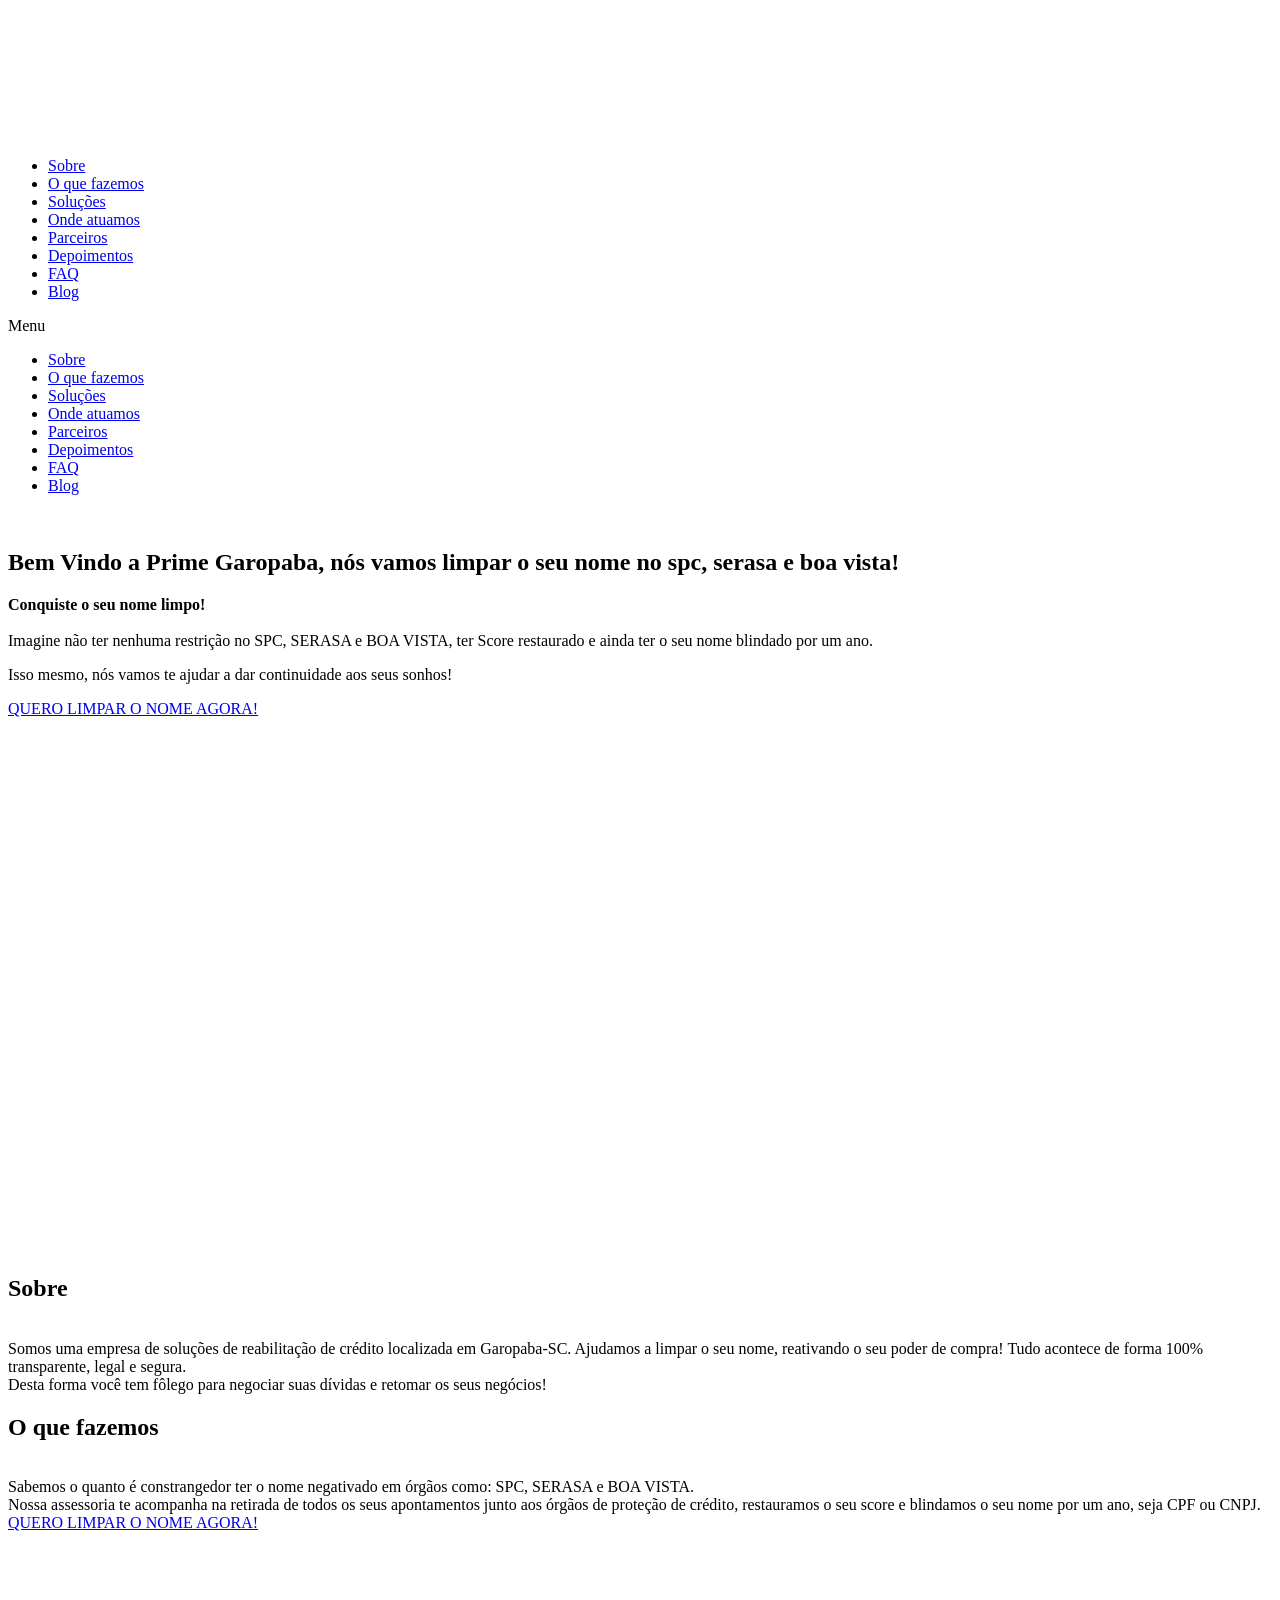
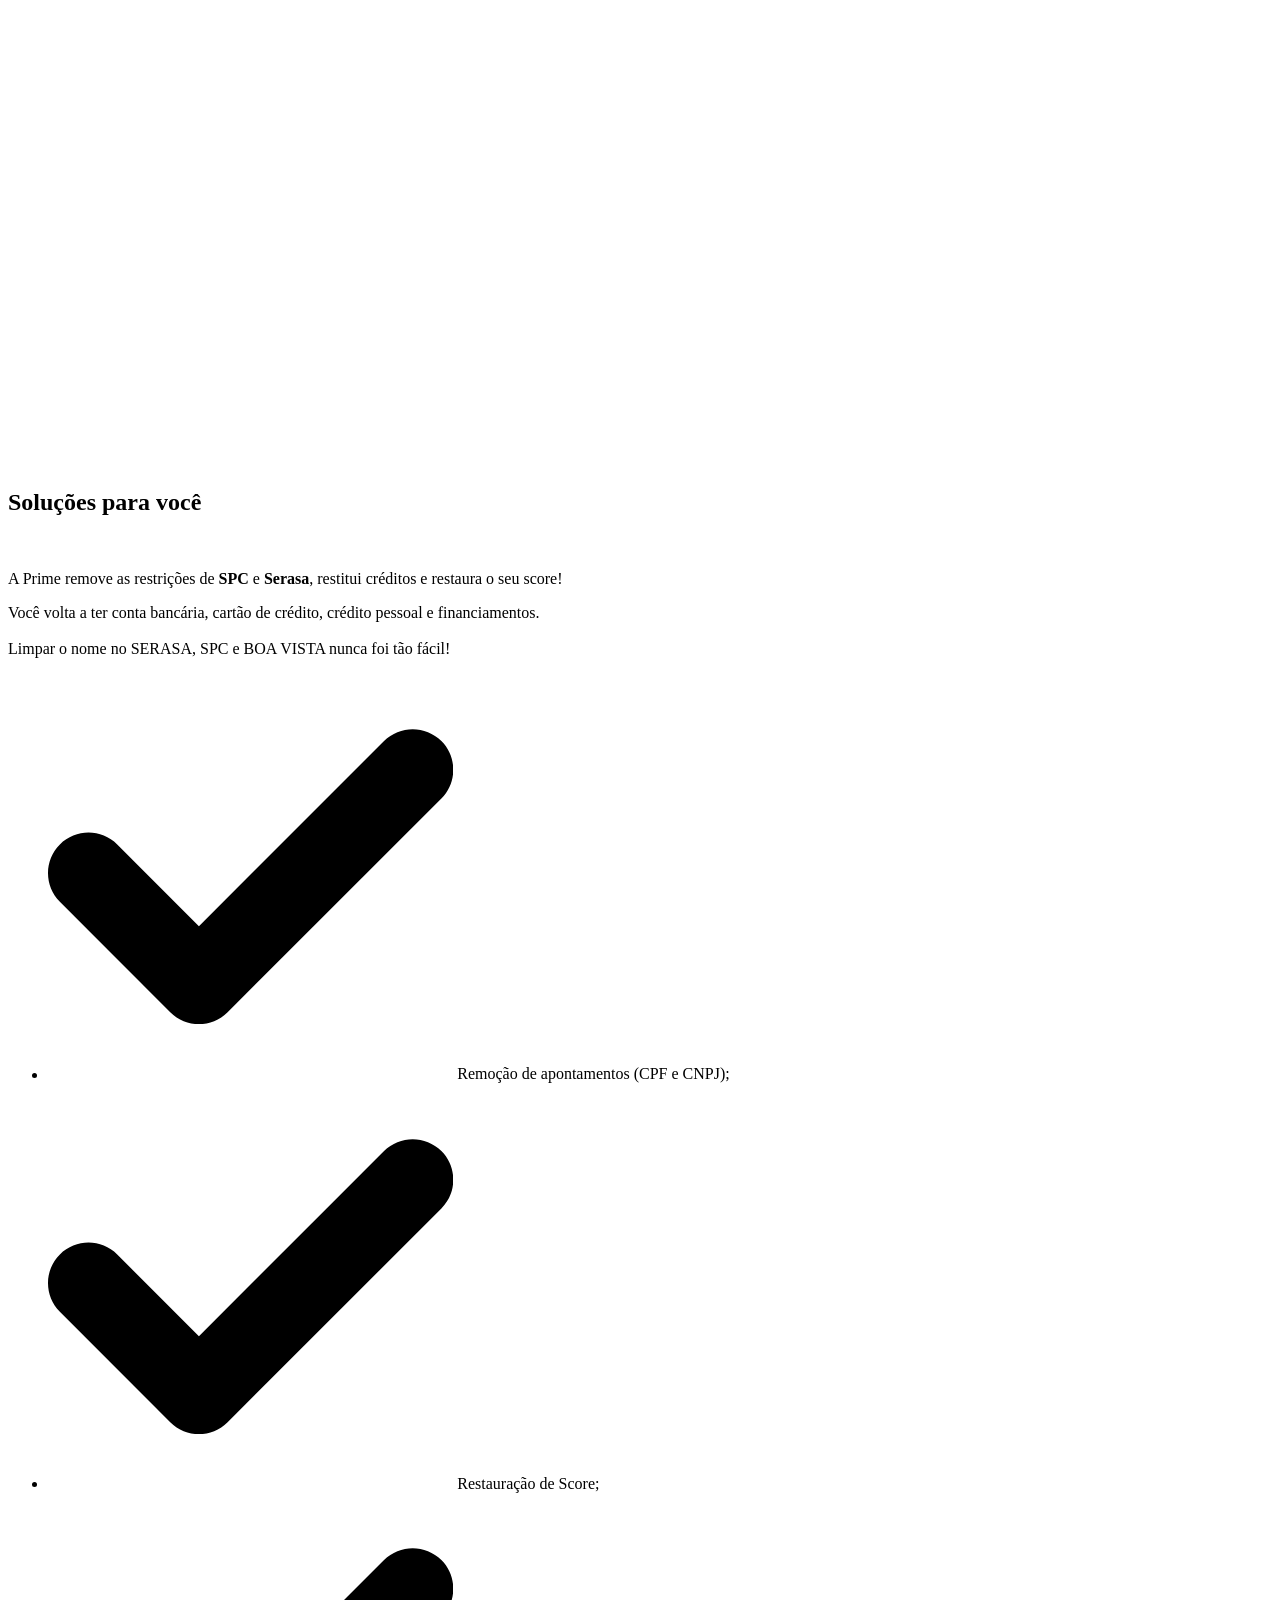
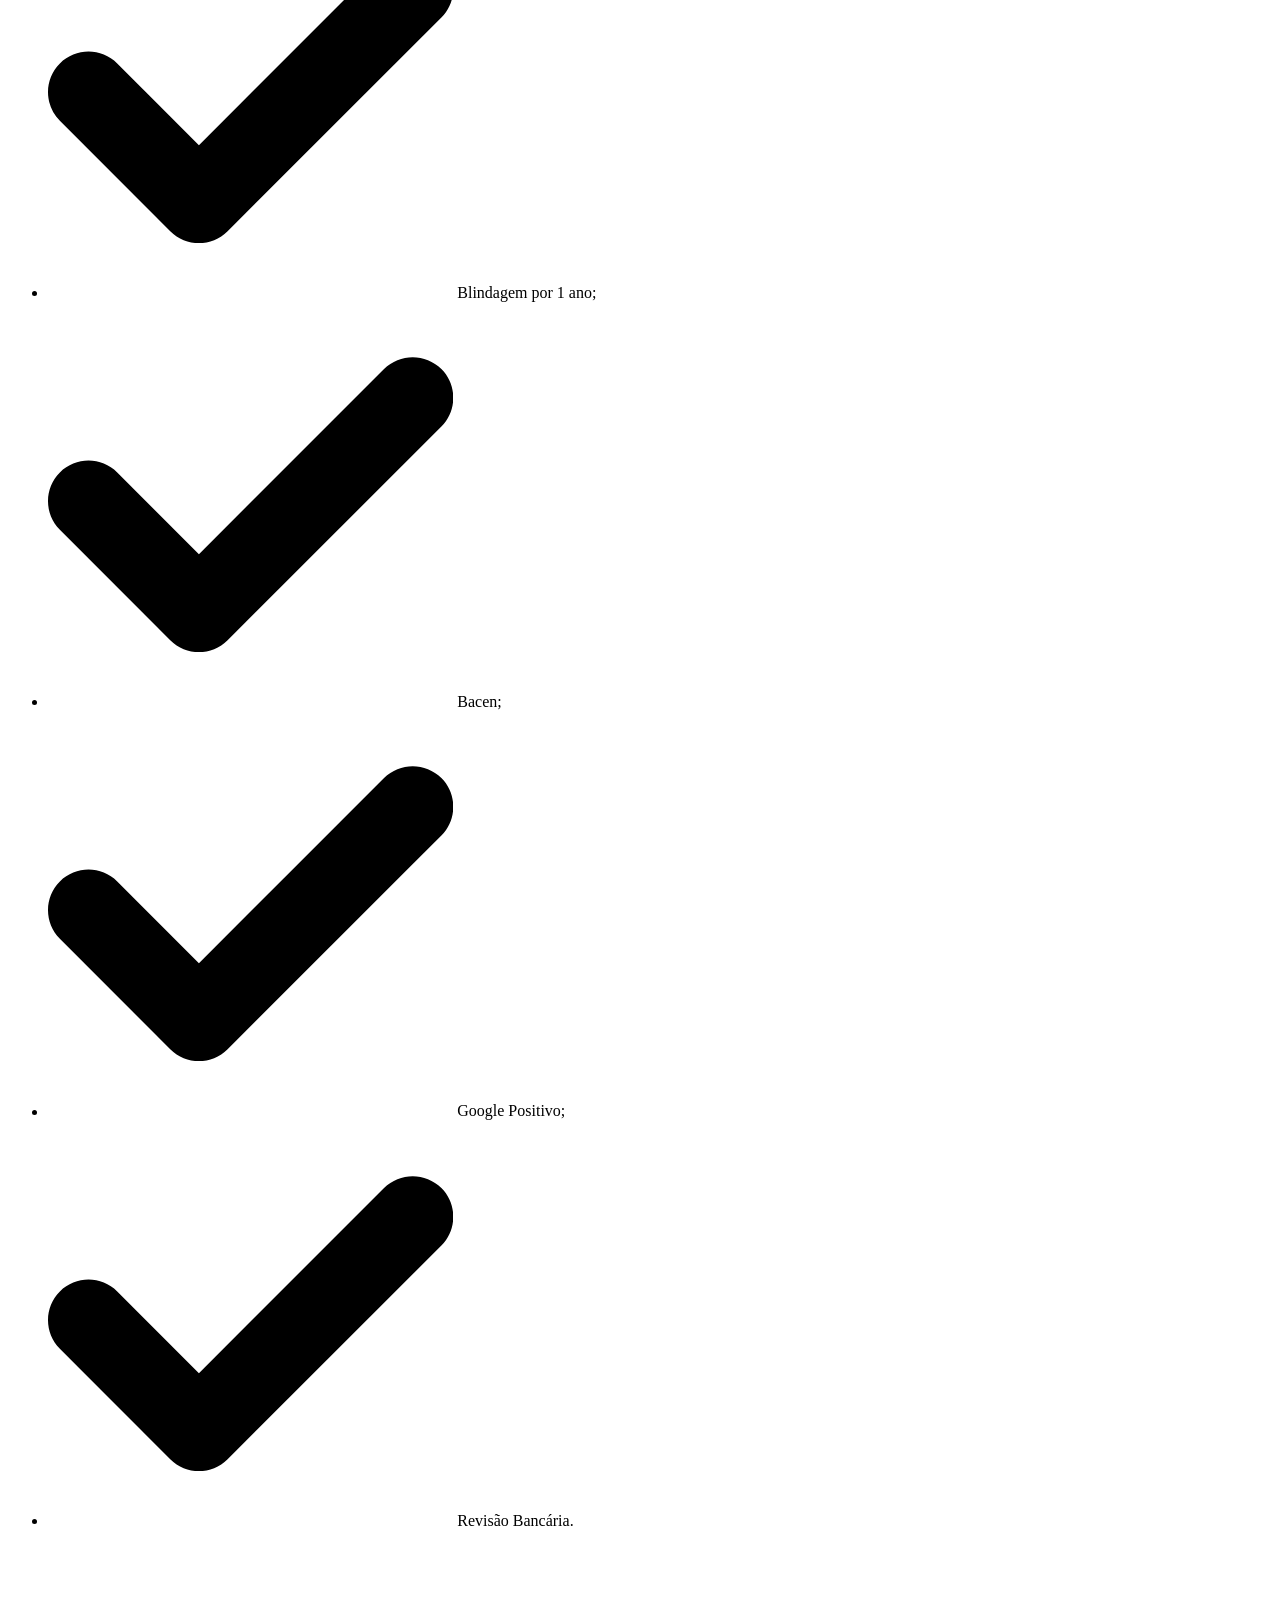
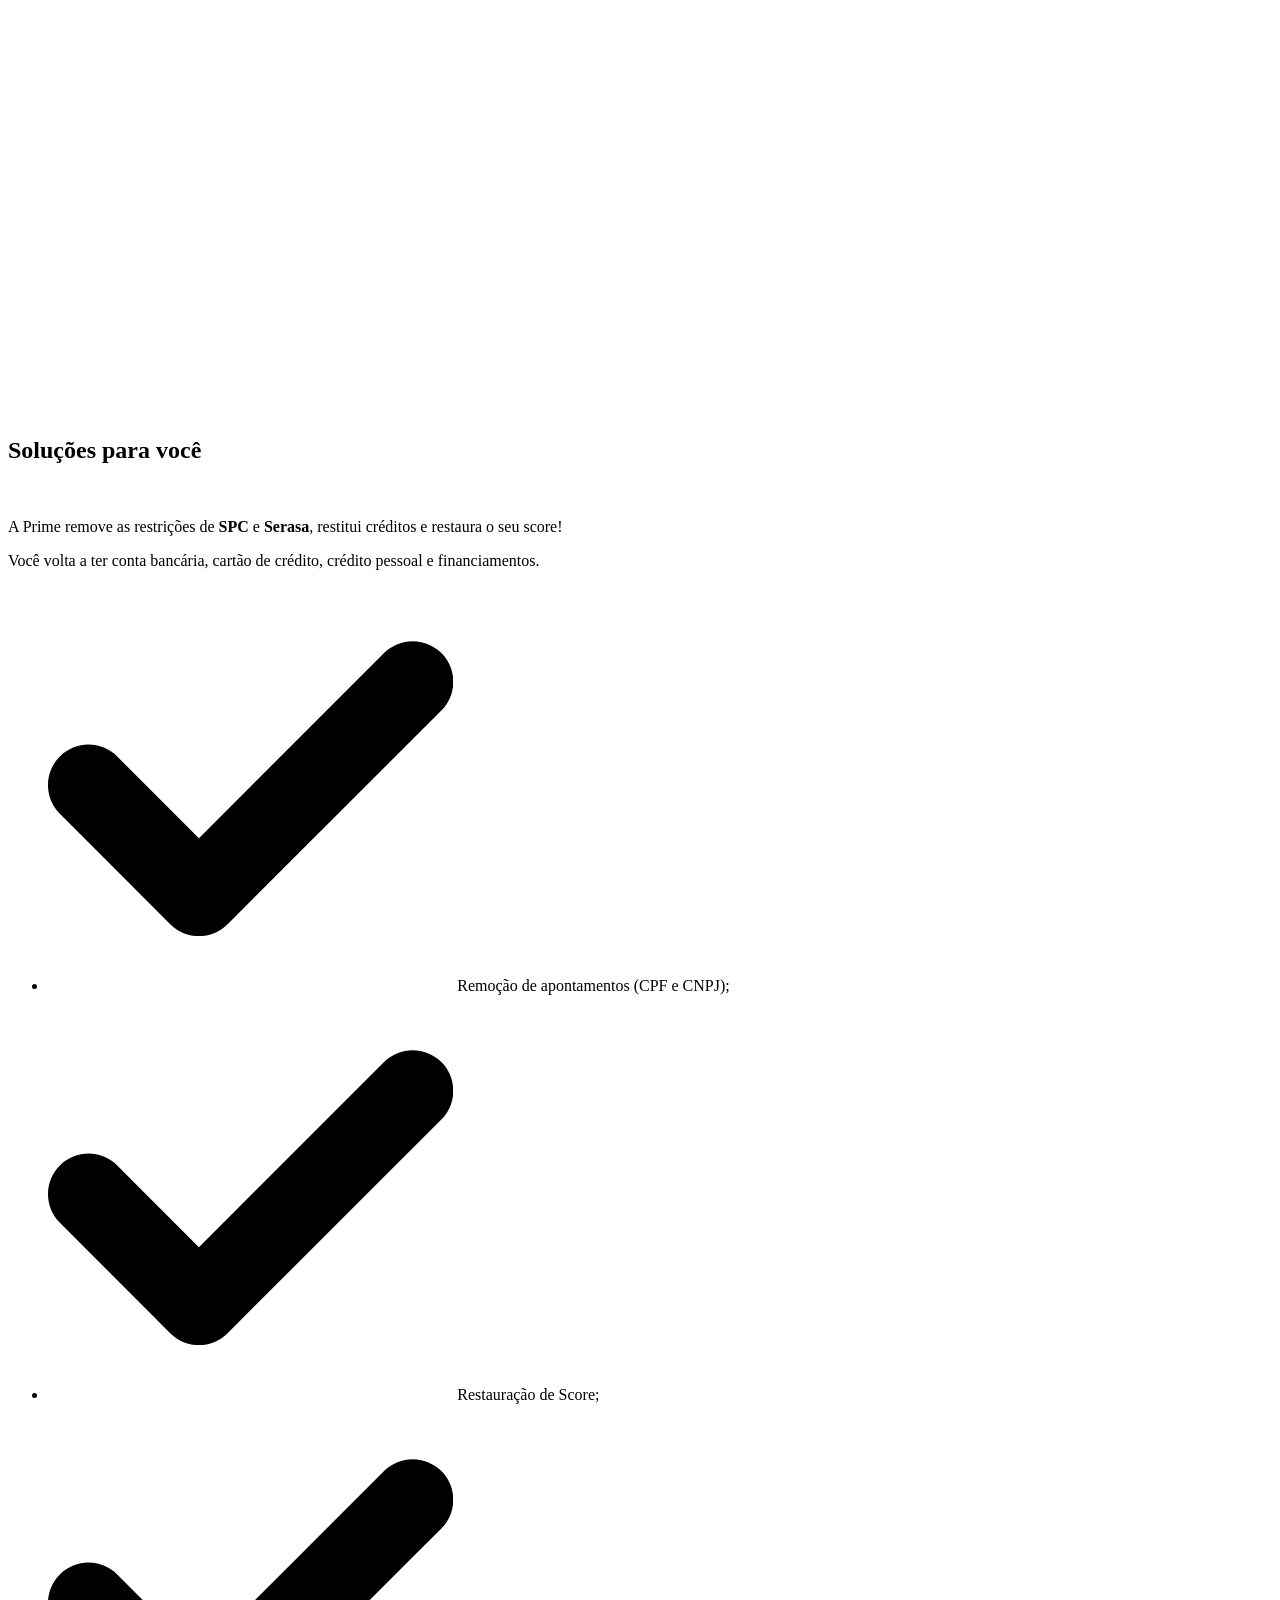
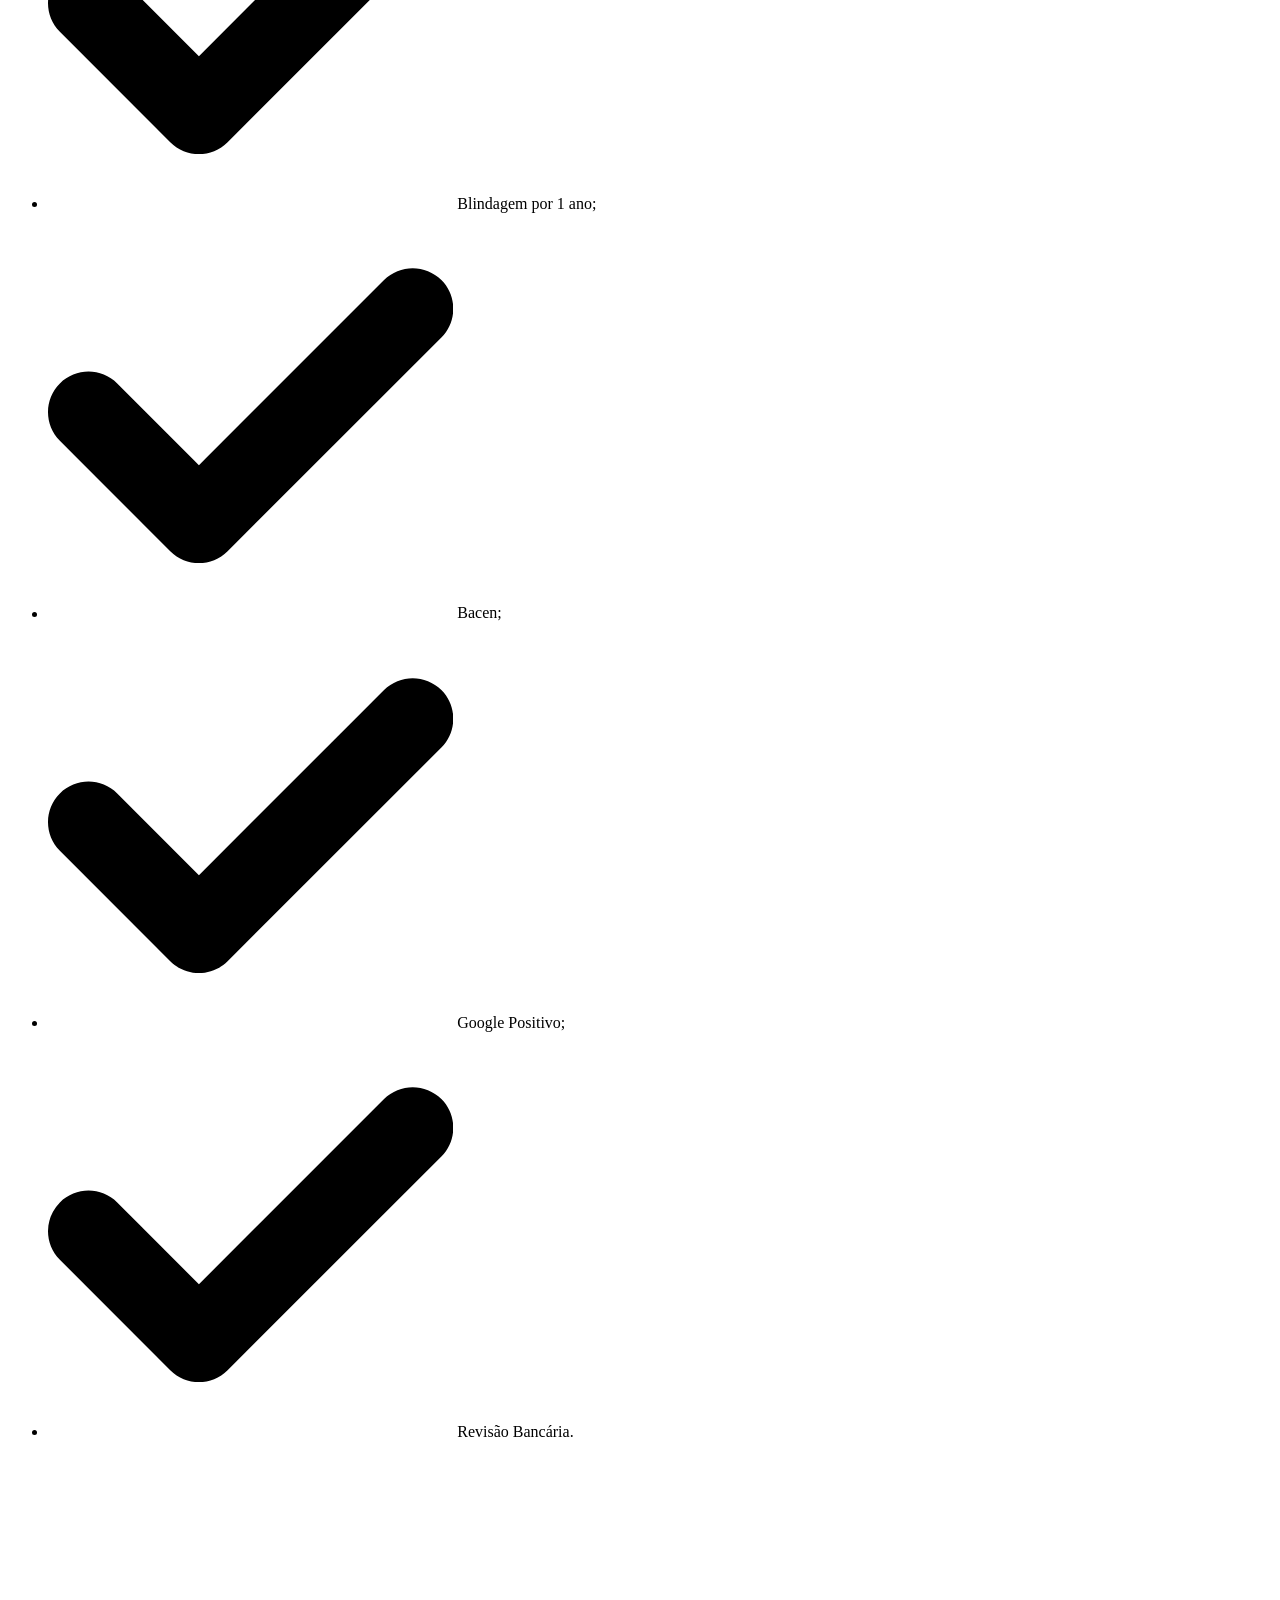
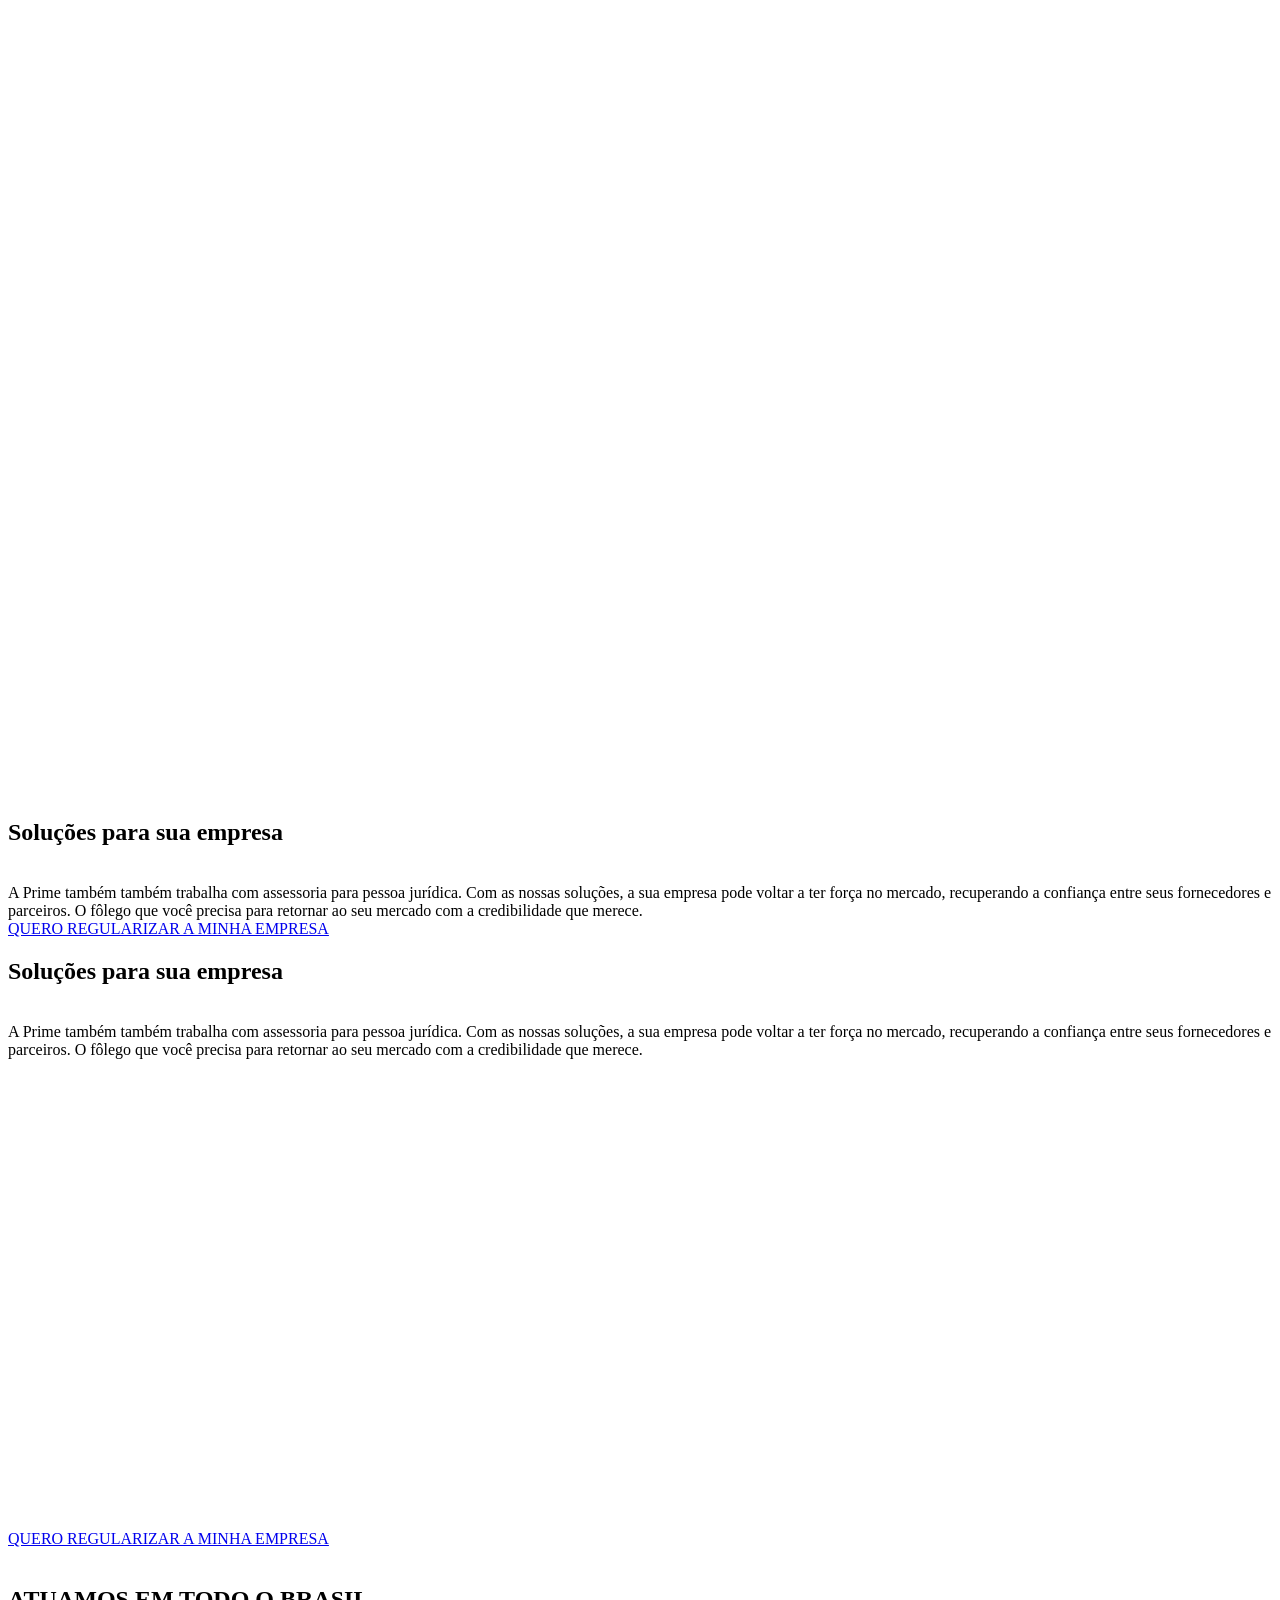
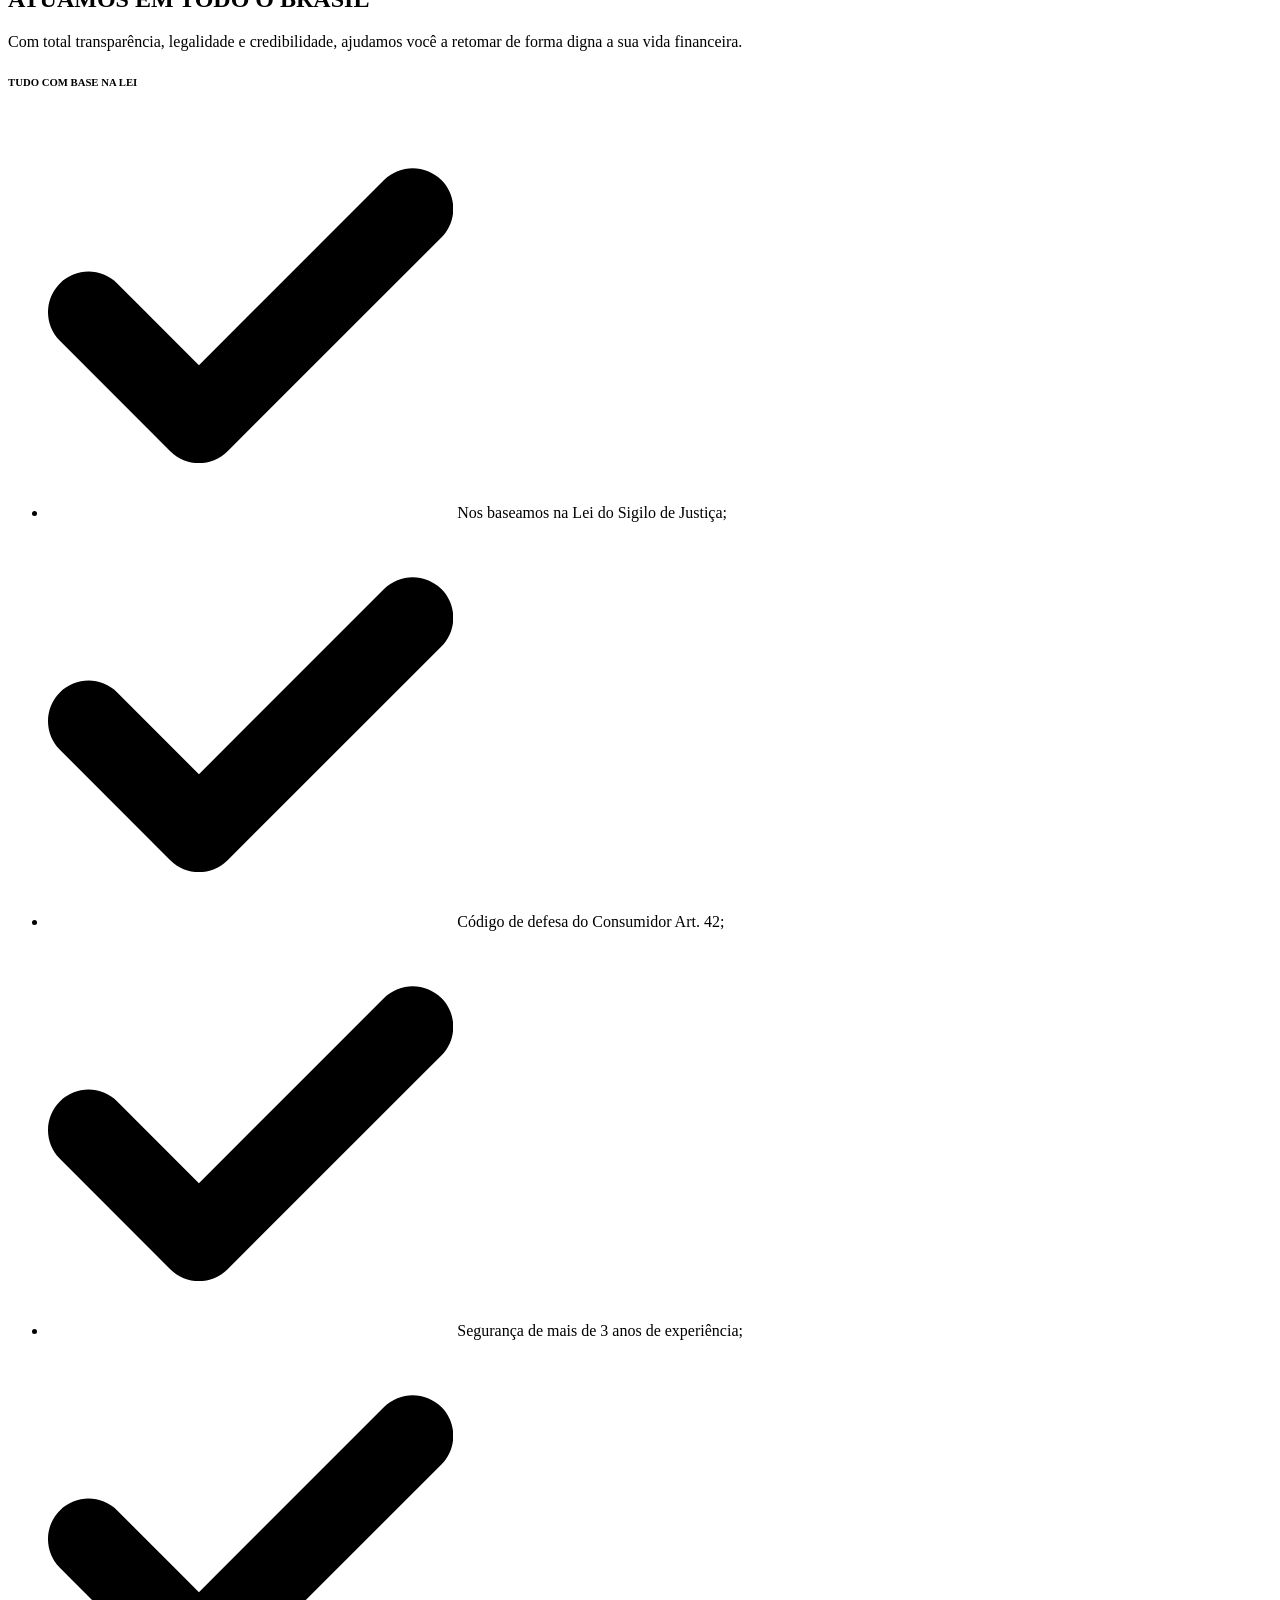
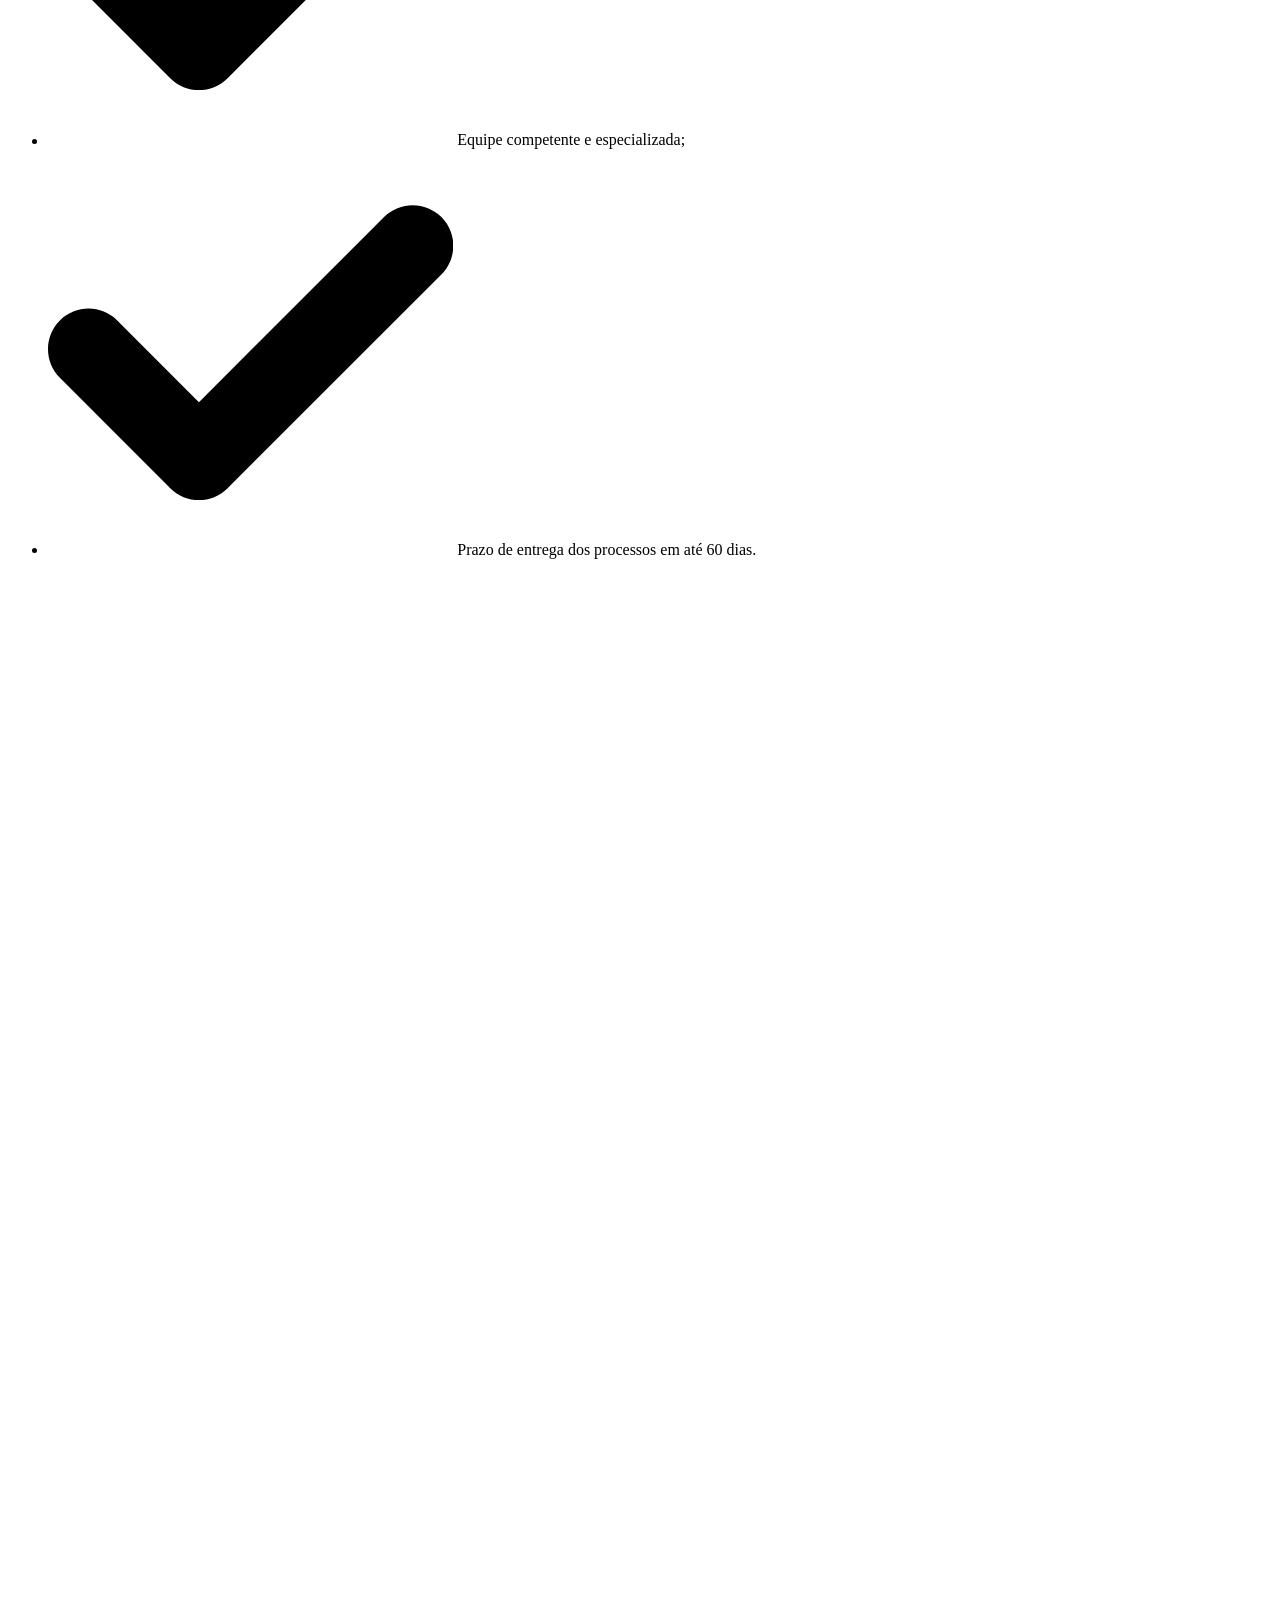
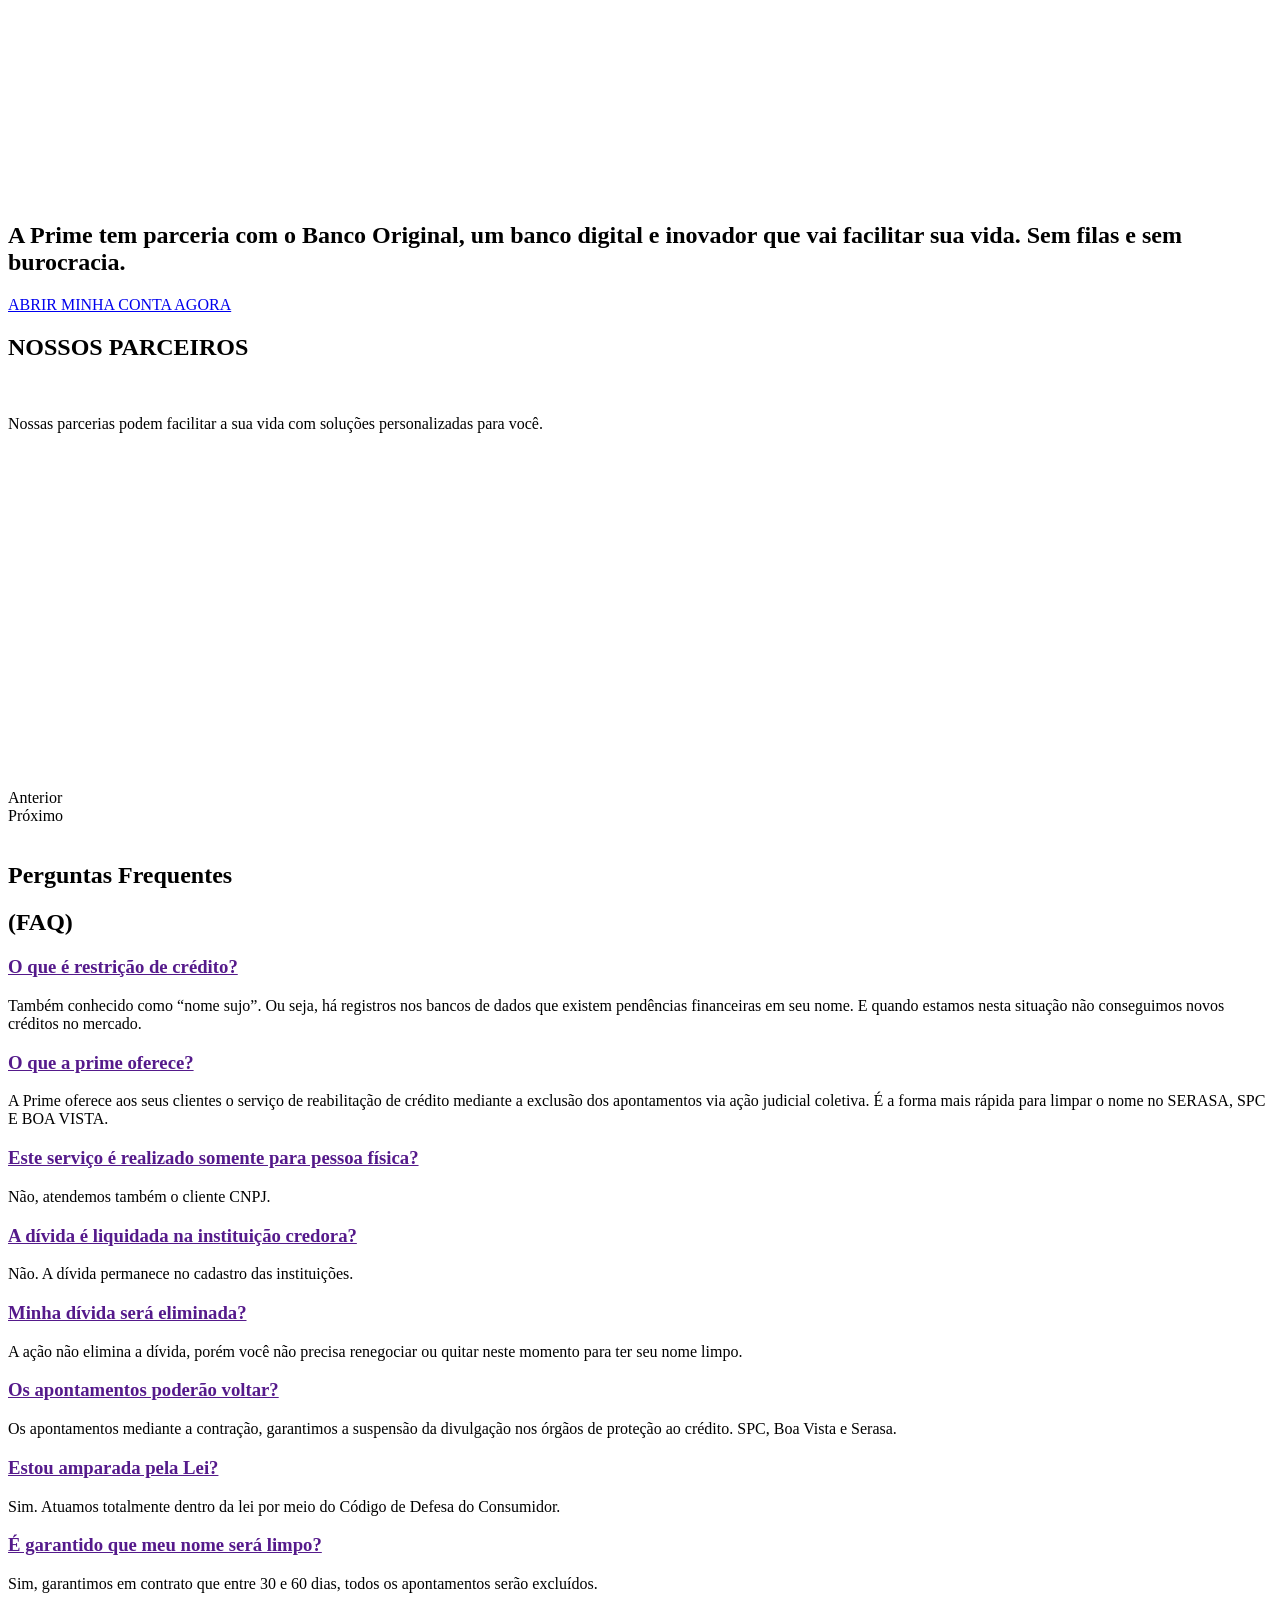
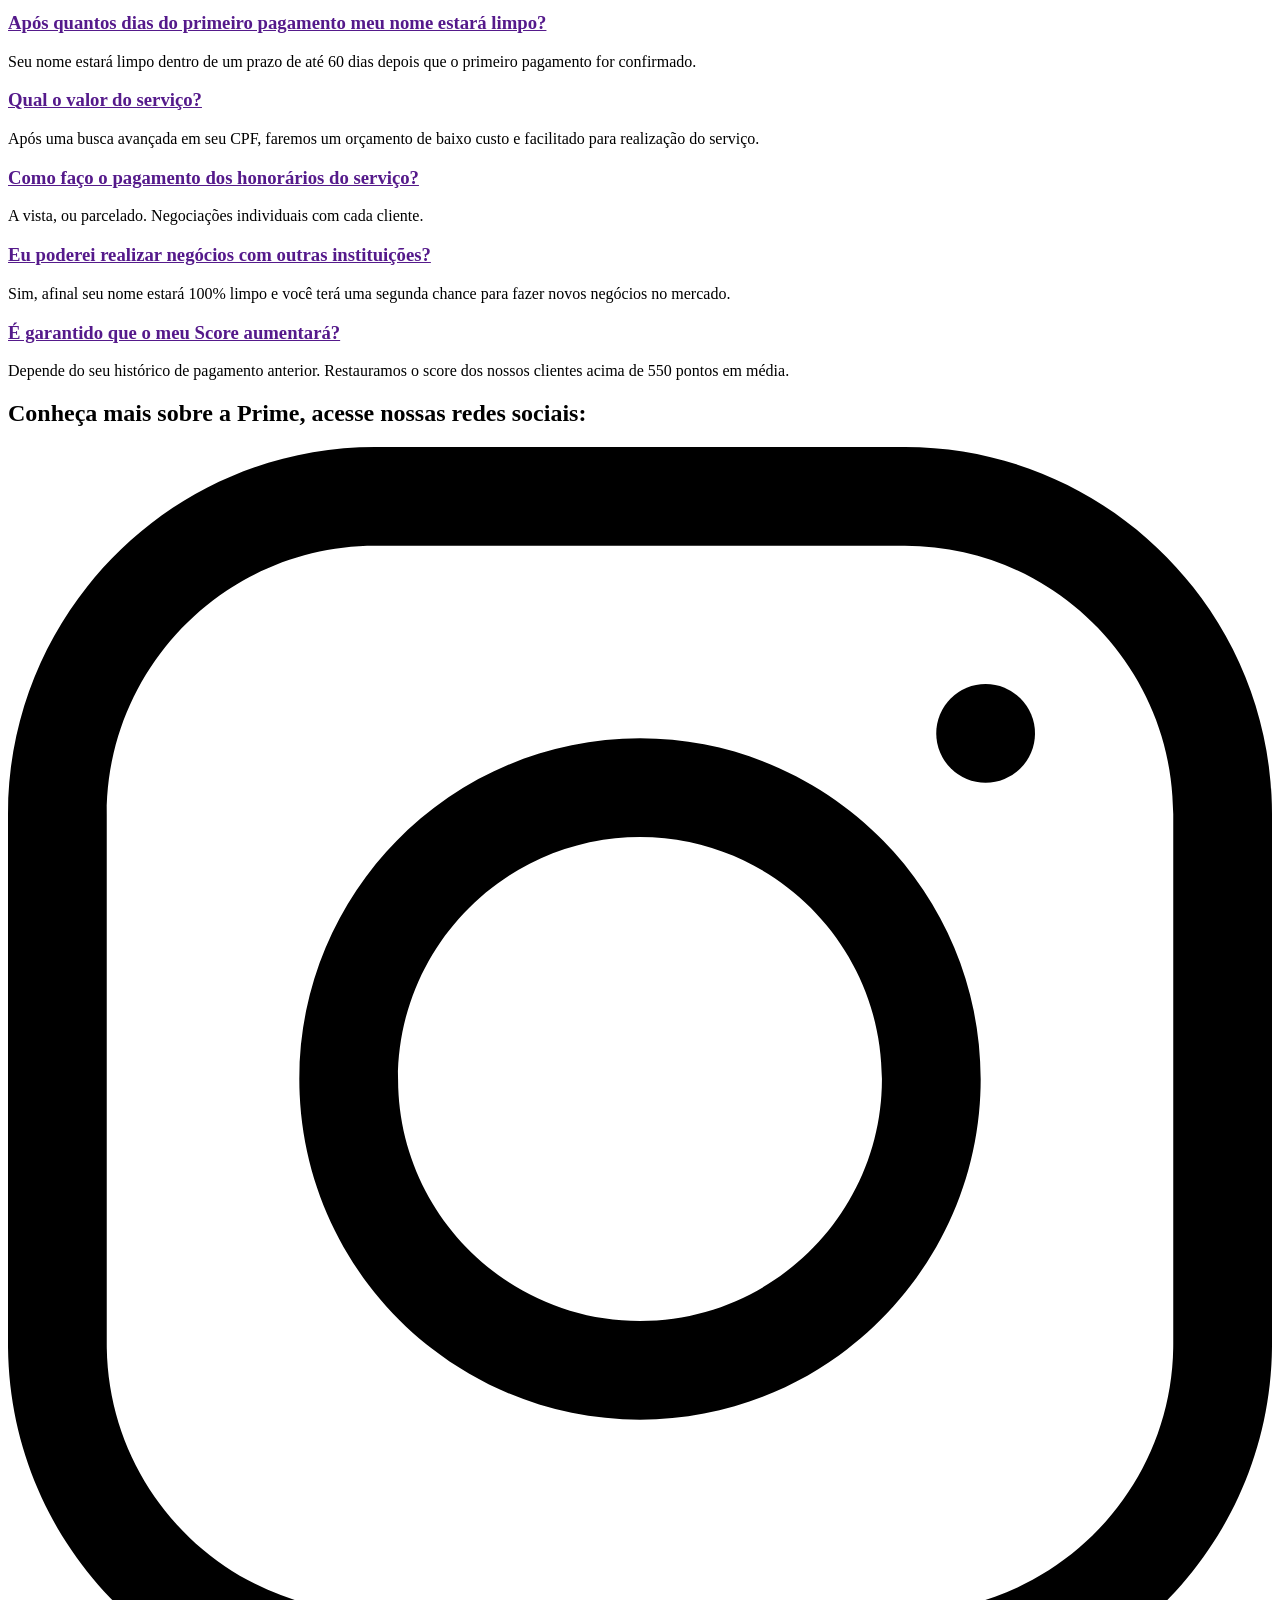
==== commit ace68396: "first test" ====
--- a/index.html
+++ b/index.html
@@ -176,7 +176,7 @@
 				</div>
 				<div class="elementor-element elementor-element-57780e5 animated-slow elementor-invisible elementor-widget elementor-widget-heading" data-id="57780e5" data-element_type="widget" data-settings="{&quot;_animation&quot;:&quot;fadeInRight&quot;,&quot;_animation_delay&quot;:300}" data-widget_type="heading.default">
 				<div class="elementor-widget-container">
-			<h1 class="elementor-heading-title elementor-size-default">Nós vamos limpar o seu nome no spc, serasa e boa vista!</h1>		</div>
+			<h1 class="elementor-heading-title elementor-size-default">Bem Vindo a Prime Garopaba, nós vamos limpar o seu nome no spc, serasa e boa vista!</h1>		</div>
 				</div>
 				<div class="elementor-element elementor-element-5c687e3 animated-slow elementor-invisible elementor-widget elementor-widget-text-editor" data-id="5c687e3" data-element_type="widget" data-settings="{&quot;_animation&quot;:&quot;fadeInRight&quot;,&quot;_animation_delay&quot;:600}" data-widget_type="text-editor.default">
 				<div class="elementor-widget-container">
@@ -249,7 +249,7 @@
 				<div class="elementor-element elementor-element-ce3287e animated-slow elementor-invisible elementor-widget elementor-widget-text-editor" data-id="ce3287e" data-element_type="widget" data-settings="{&quot;_animation&quot;:&quot;fadeInRight&quot;,&quot;_animation_delay&quot;:600}" data-widget_type="text-editor.default">
 				<div class="elementor-widget-container">
 								<div class="elementor-text-editor elementor-clearfix">
-				<div>Somos uma empresa de soluções de reabilitação de crédito. Ajudamos a limpar o seu nome, reativando o seu poder de compra! Tudo acontece de forma 100% transparente, legal e segura.</div>
+				<div>Somos uma empresa de soluções de reabilitação de crédito localizada em Garopaba-SC. Ajudamos a limpar o seu nome, reativando o seu poder de compra! Tudo acontece de forma 100% transparente, legal e segura.</div>
 <div></div>
 <div>Desta forma você tem fôlego para negociar suas dívidas e retomar os seus negócios!</div>					</div>
 						</div>
@@ -1643,72 +1643,7 @@
 								</div>
 					</div>
 		</section>
-				<section data-particle_enable="false" data-particle-mobile-disabled="false" class="elementor-section elementor-top-section elementor-element elementor-element-b22dba5 elementor-hidden-tablet elementor-hidden-phone elementor-section-boxed elementor-section-height-default elementor-section-height-default" data-id="b22dba5" data-element_type="section" data-settings="{&quot;background_background&quot;:&quot;classic&quot;,&quot;_ha_eqh_enable&quot;:false}">
-						<div class="elementor-container elementor-column-gap-default">
-							<div class="elementor-row">
-					<div class="elementor-column elementor-col-50 elementor-top-column elementor-element elementor-element-37455b8" data-id="37455b8" data-element_type="column">
-			<div class="elementor-column-wrap">
-							<div class="elementor-widget-wrap">
-								</div>
-					</div>
-		</div>
-				<div class="elementor-column elementor-col-50 elementor-top-column elementor-element elementor-element-514d1da" data-id="514d1da" data-element_type="column" data-settings="{&quot;background_background&quot;:&quot;classic&quot;}">
-			<div class="elementor-column-wrap elementor-element-populated">
-					<div class="elementor-background-overlay"></div>
-							<div class="elementor-widget-wrap">
-						<div class="elementor-element elementor-element-103c28e animated-slow elementor-invisible elementor-widget elementor-widget-image" data-id="103c28e" data-element_type="widget" data-settings="{&quot;_animation&quot;:&quot;fadeInUp&quot;,&quot;_animation_delay&quot;:100}" data-widget_type="image.default">
-				<div class="elementor-widget-container">
-								<div class="elementor-image">
-												<picture><source data-lazy-srcset="https://primecredito.com/wp-content/webp-express/webp-images/uploads/2020/06/divisor-1.png.webp" type="image/webp"><img width="150" height="11" src="data:image/svg+xml,%3Csvg%20xmlns='http://www.w3.org/2000/svg'%20viewBox='0%200%20150%2011'%3E%3C/svg%3E" class="attachment-large size-large webpexpress-processed" alt="" data-lazy-src="https://primecredito.com/wp-content/uploads/2020/06/divisor-1.png"><noscript><img width="150" height="11" src="https://primecredito.com/wp-content/uploads/2020/06/divisor-1.png" class="attachment-large size-large webpexpress-processed" alt=""></noscript></picture>														</div>
-						</div>
-				</div>
-				<div class="elementor-element elementor-element-a9534dd animated-slow elementor-invisible elementor-widget elementor-widget-heading" data-id="a9534dd" data-element_type="widget" data-settings="{&quot;_animation&quot;:&quot;fadeInUp&quot;,&quot;_animation_delay&quot;:300}" data-widget_type="heading.default">
-				<div class="elementor-widget-container">
-			<h2 class="elementor-heading-title elementor-size-default">VAMOS LIMPAR O SEU NOME?</h2>		</div>
-				</div>
-				<div class="elementor-element elementor-element-b412d60 animated-slow elementor-invisible elementor-widget elementor-widget-heading" data-id="b412d60" data-element_type="widget" data-settings="{&quot;_animation&quot;:&quot;fadeInUp&quot;,&quot;_animation_delay&quot;:300}" data-widget_type="heading.default">
-				<div class="elementor-widget-container">
-			<p class="elementor-heading-title elementor-size-default">Preencha o formulário abaixo e um de nossos especialistas entrará em contato com você.</p>		</div>
-				</div>
-				<div class="elementor-element elementor-element-65c6984 elementor-button-align-stretch elementor-widget elementor-widget-form" data-id="65c6984" data-element_type="widget" data-settings="{&quot;step_next_label&quot;:&quot;Next&quot;,&quot;step_previous_label&quot;:&quot;Previous&quot;,&quot;button_width&quot;:&quot;100&quot;,&quot;step_type&quot;:&quot;number_text&quot;,&quot;step_icon_shape&quot;:&quot;circle&quot;}" data-widget_type="form.default">
-				<div class="elementor-widget-container">
-					<form class="elementor-form" method="post" name="Formulário de Contato">
-			<input type="hidden" name="post_id" value="23"/>
-			<input type="hidden" name="form_id" value="65c6984"/>
-			<input type="hidden" name="referer_title" value="" />
-
-							<input type="hidden" name="queried_id" value="23"/>
-			
-			<div class="elementor-form-fields-wrapper elementor-labels-above">
-								<div class="elementor-field-type-text elementor-field-group elementor-column elementor-field-group-name elementor-col-100 elementor-field-required">
-					<label for="form-field-name" class="elementor-field-label">Nome</label><input size="1" type="text" name="form_fields[name]" id="form-field-name" class="elementor-field elementor-size-sm  elementor-field-textual" required="required" aria-required="true">				</div>
-								<div class="elementor-field-type-tel elementor-field-group elementor-column elementor-field-group-field_f6407a5 elementor-col-100 elementor-field-required">
-					<label for="form-field-field_f6407a5" class="elementor-field-label">Telefone</label><input size="1" type="tel" name="form_fields[field_f6407a5]" id="form-field-field_f6407a5" class="elementor-field elementor-size-sm  elementor-field-textual" required="required" aria-required="true" pattern="[0-9()#&amp;+*-=.]+" title="Only numbers and phone characters (#, -, *, etc) are accepted.">				</div>
-								<div class="elementor-field-type-email elementor-field-group elementor-column elementor-field-group-email elementor-col-100 elementor-field-required">
-					<label for="form-field-email" class="elementor-field-label">E-mail</label><input size="1" type="email" name="form_fields[email]" id="form-field-email" class="elementor-field elementor-size-sm  elementor-field-textual" required="required" aria-required="true">				</div>
-								<div class="elementor-field-type-textarea elementor-field-group elementor-column elementor-field-group-message elementor-col-100">
-					<label for="form-field-message" class="elementor-field-label">Mensagem</label><textarea class="elementor-field-textual elementor-field  elementor-size-sm" name="form_fields[message]" id="form-field-message" rows="4"></textarea>				</div>
-								<div class="elementor-field-type-text">
-					<input size="1" type="text" name="form_fields[field_485741b]" id="form-field-field_485741b" class="elementor-field elementor-size-sm " style="display:none !important;">				</div>
-								<div class="elementor-field-group elementor-column elementor-field-type-submit elementor-col-100 e-form__buttons">
-					<button type="submit" class="elementor-button elementor-size-sm">
-						<span >
-															<span class=" elementor-button-icon">
-																										</span>
-																						<span class="elementor-button-text">ENVIAR</span>
-													</span>
-					</button>
-				</div>
-			</div>
-		</form>
-				</div>
-				</div>
-						</div>
-					</div>
-		</div>
-								</div>
-					</div>
-		</section>
+				
 				<section data-particle_enable="false" data-particle-mobile-disabled="false" class="elementor-section elementor-top-section elementor-element elementor-element-8657a26 elementor-section-height-min-height elementor-section-boxed elementor-section-height-default elementor-section-items-middle" data-id="8657a26" data-element_type="section" data-settings="{&quot;_ha_eqh_enable&quot;:false}">
 						<div class="elementor-container elementor-column-gap-default">
 							<div class="elementor-row">
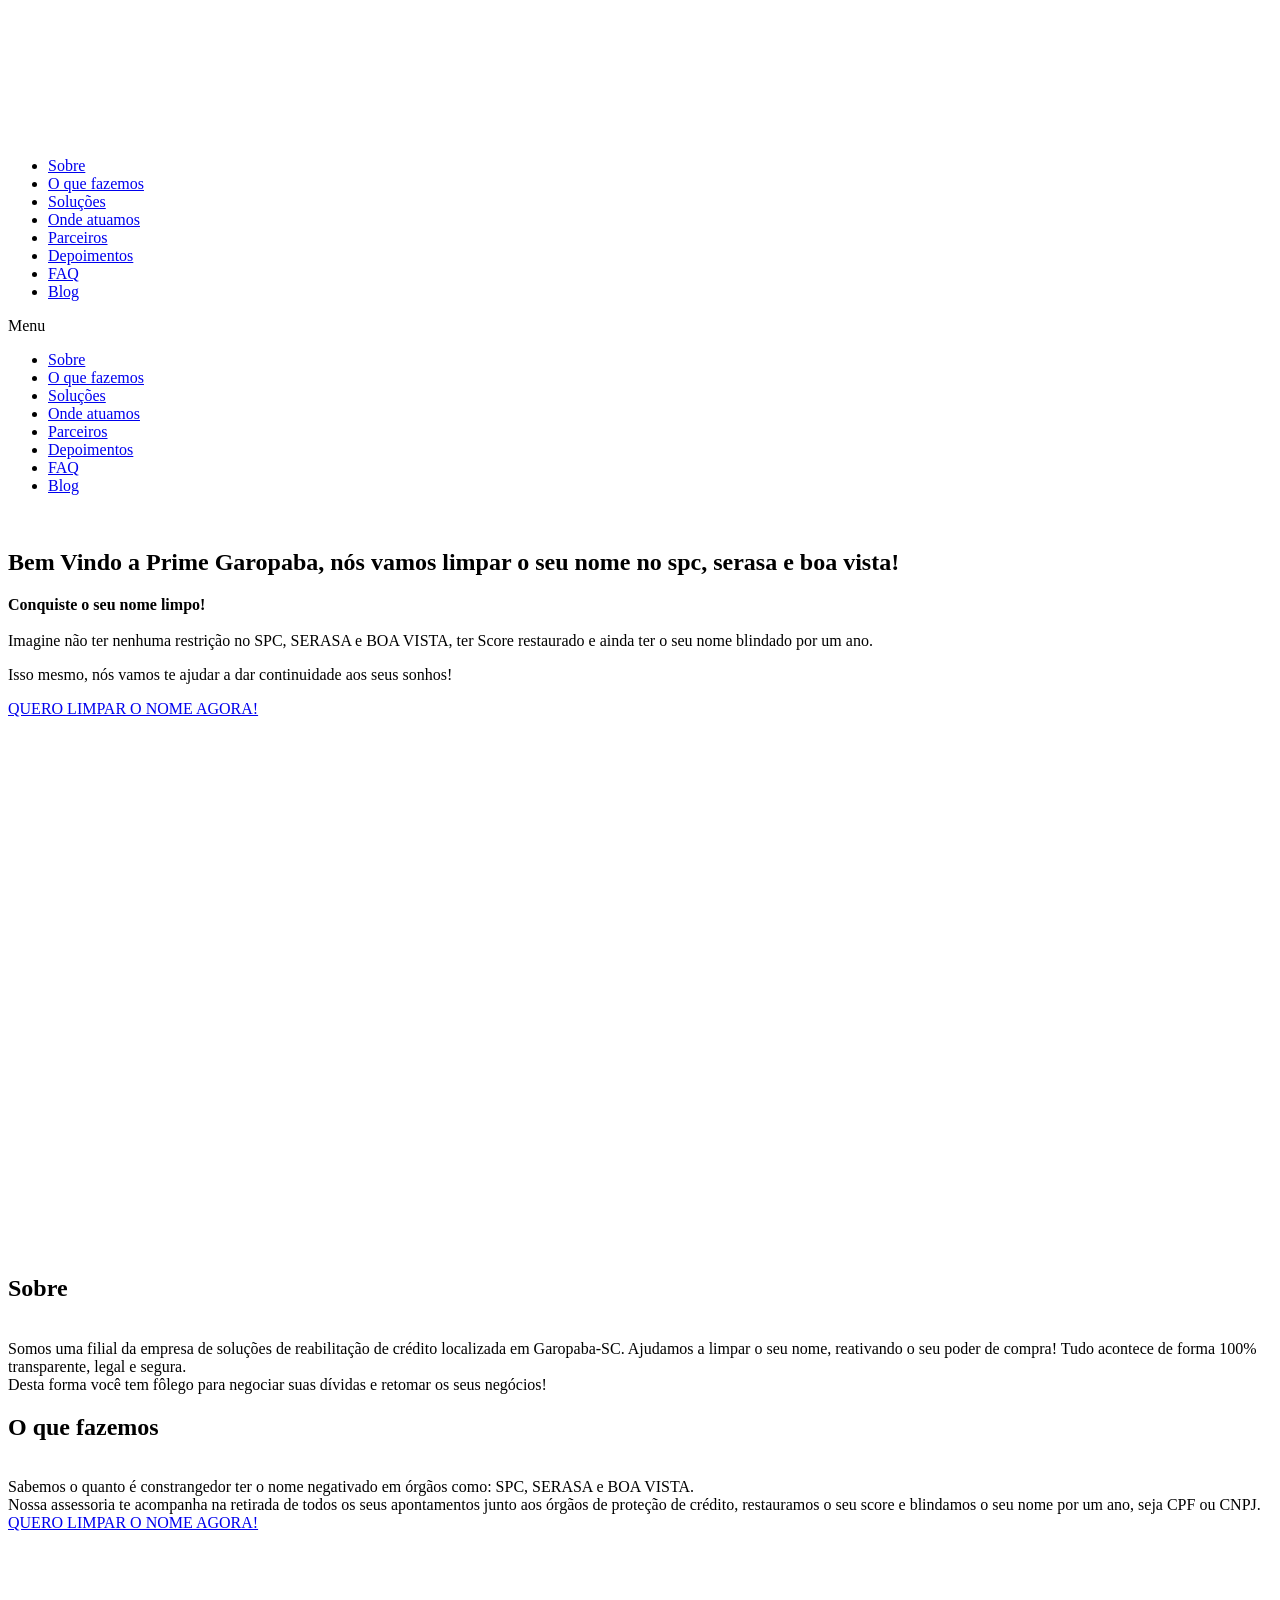
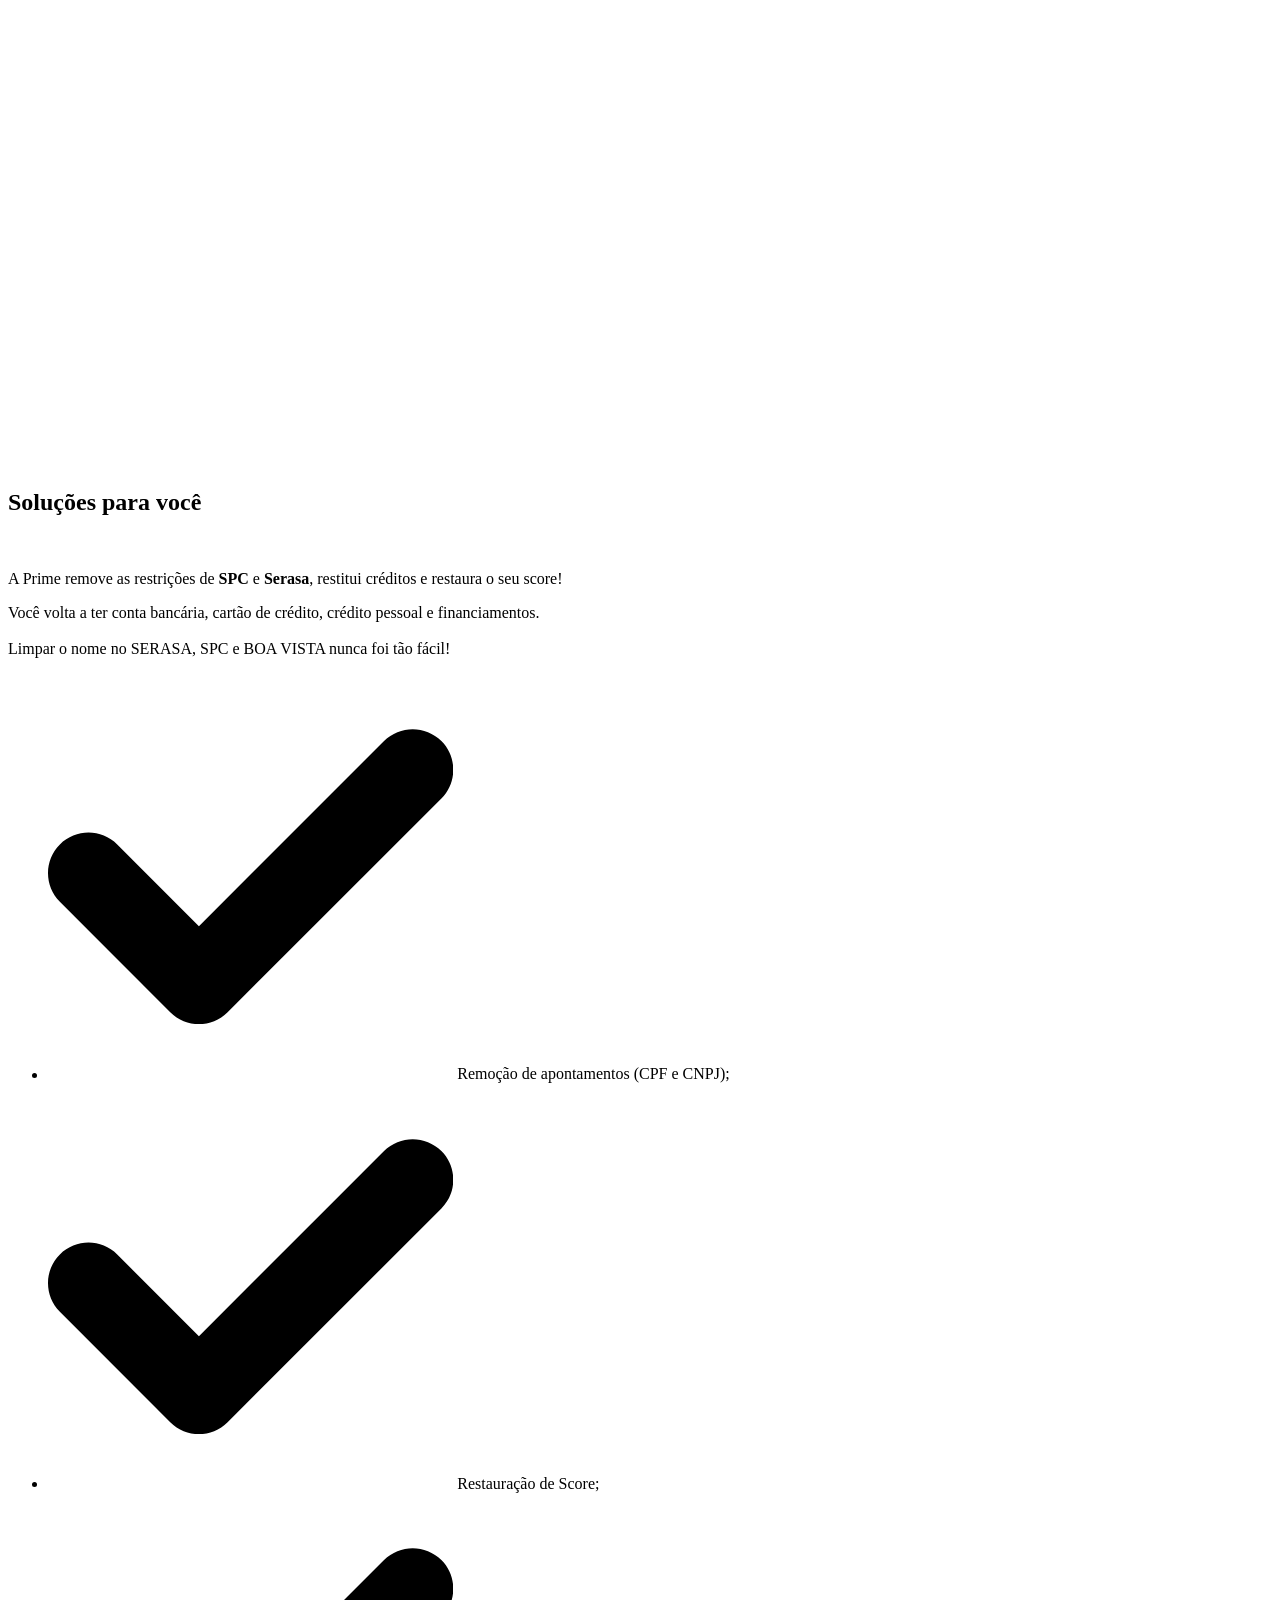
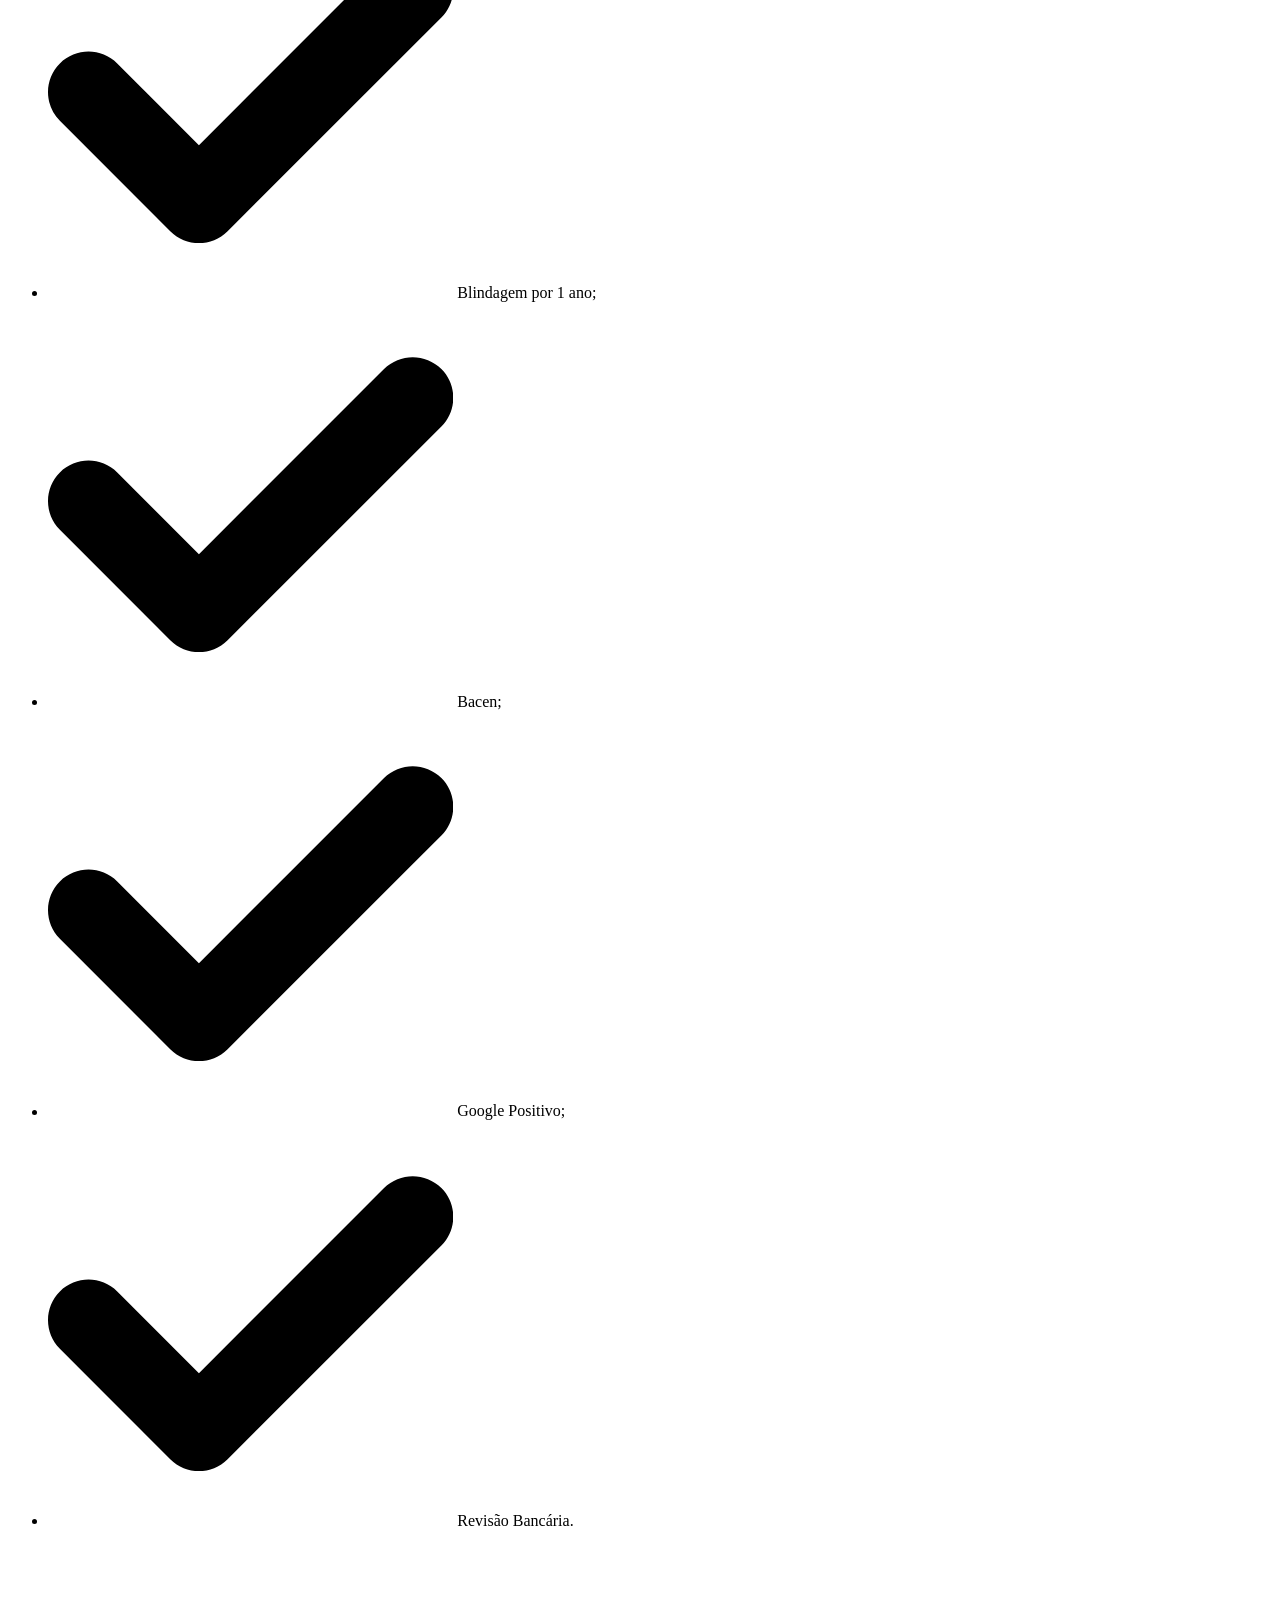
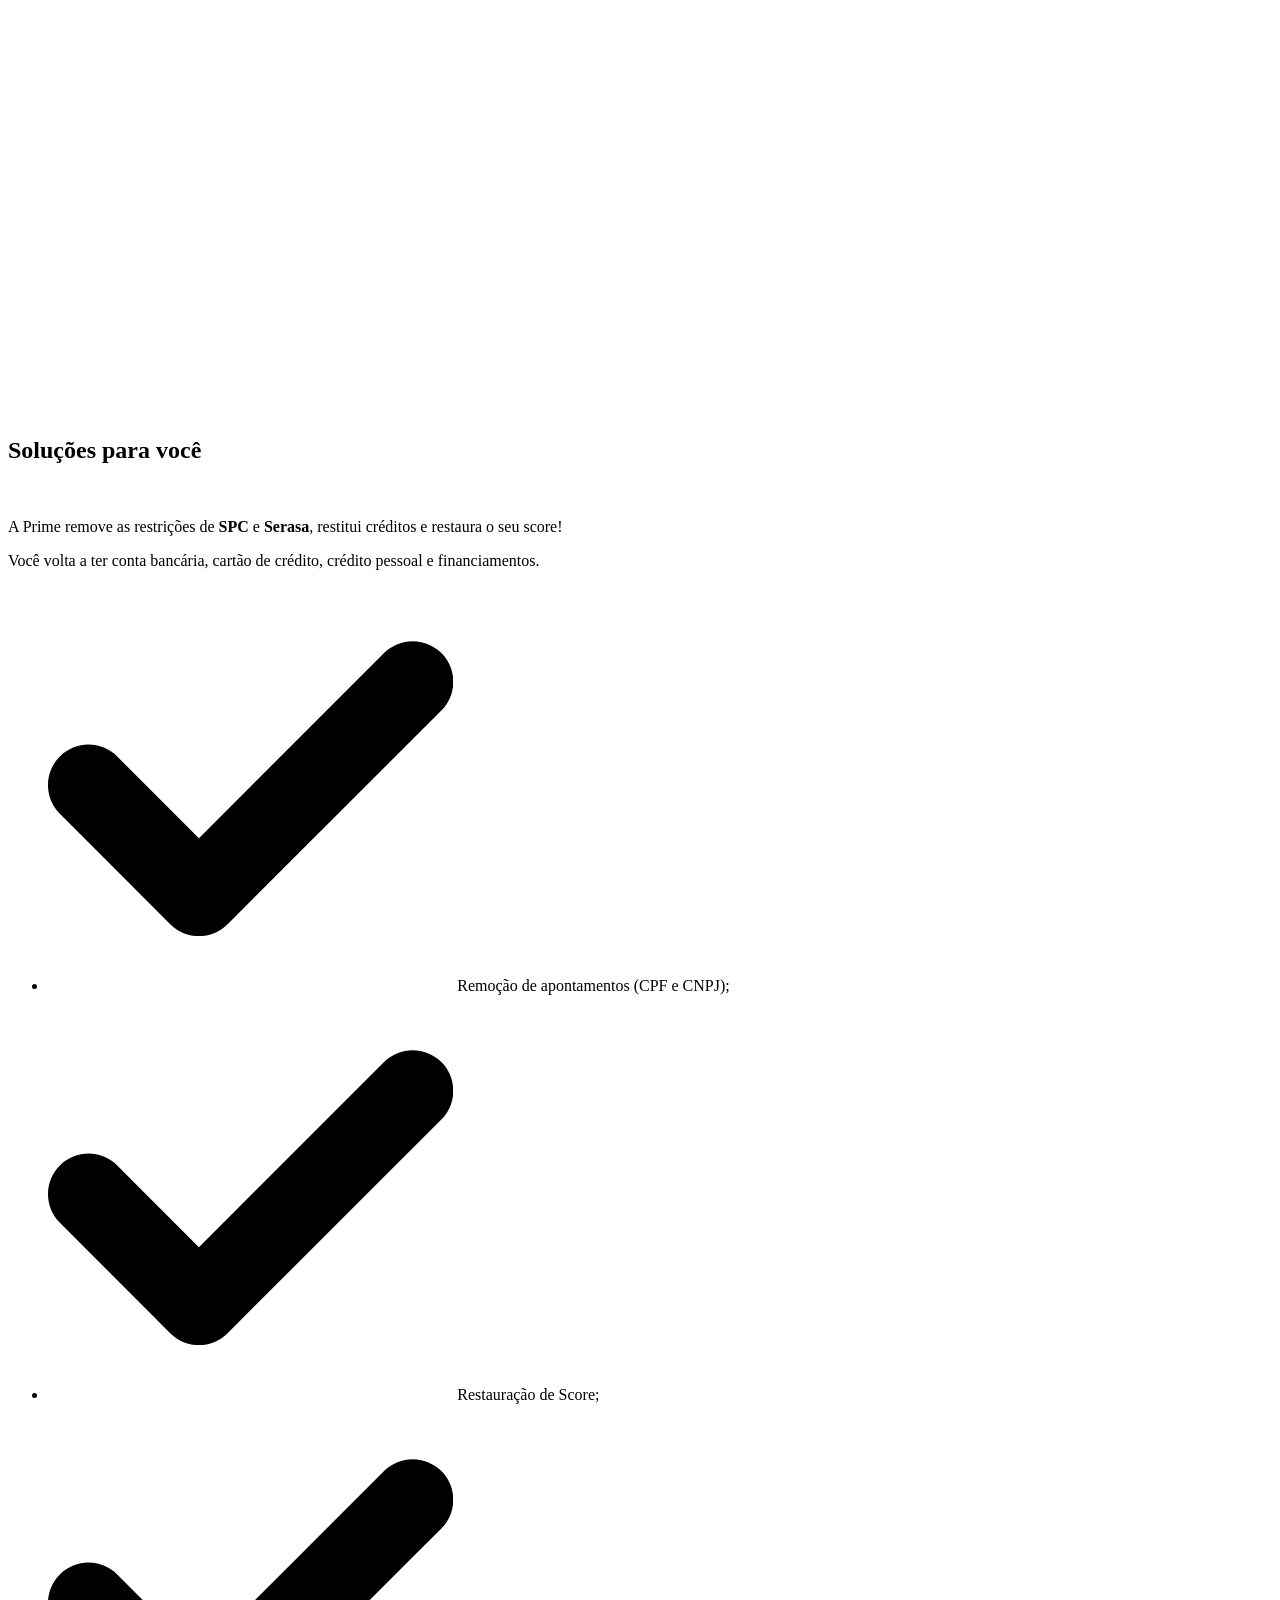
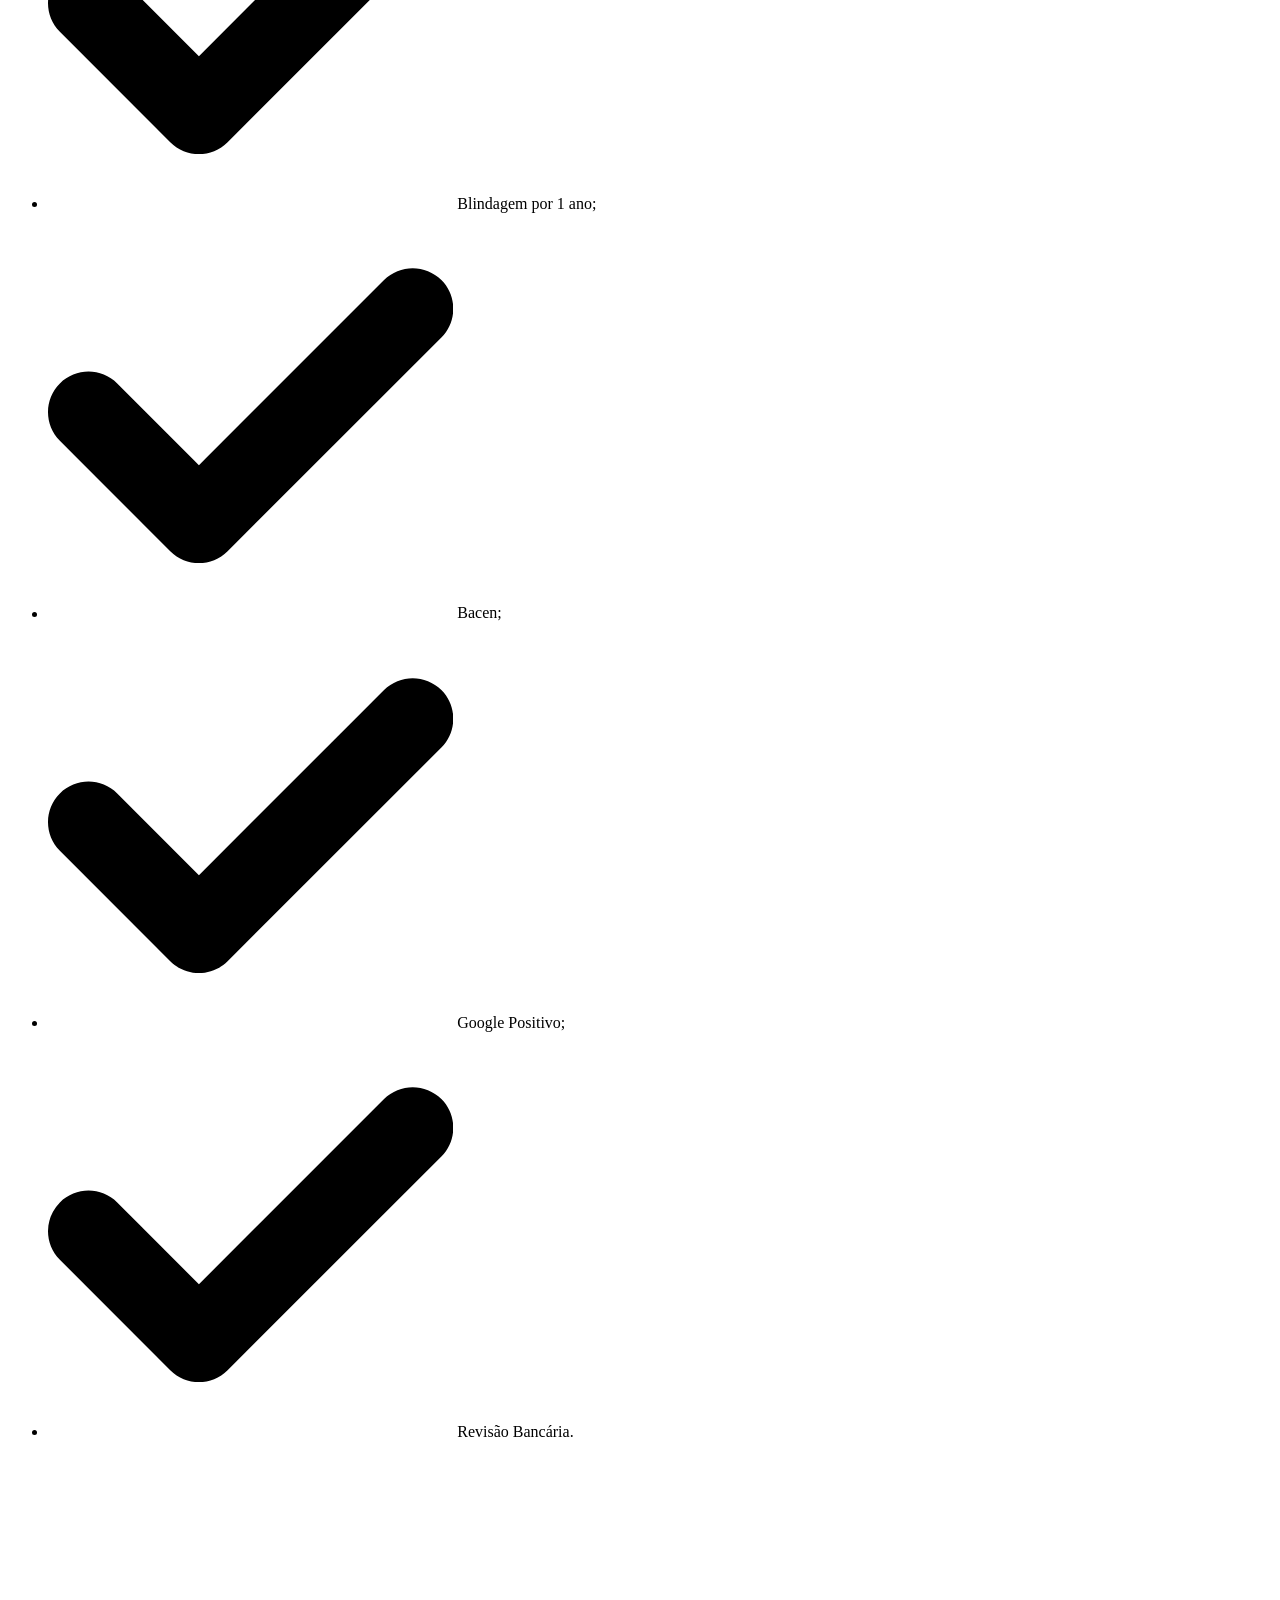
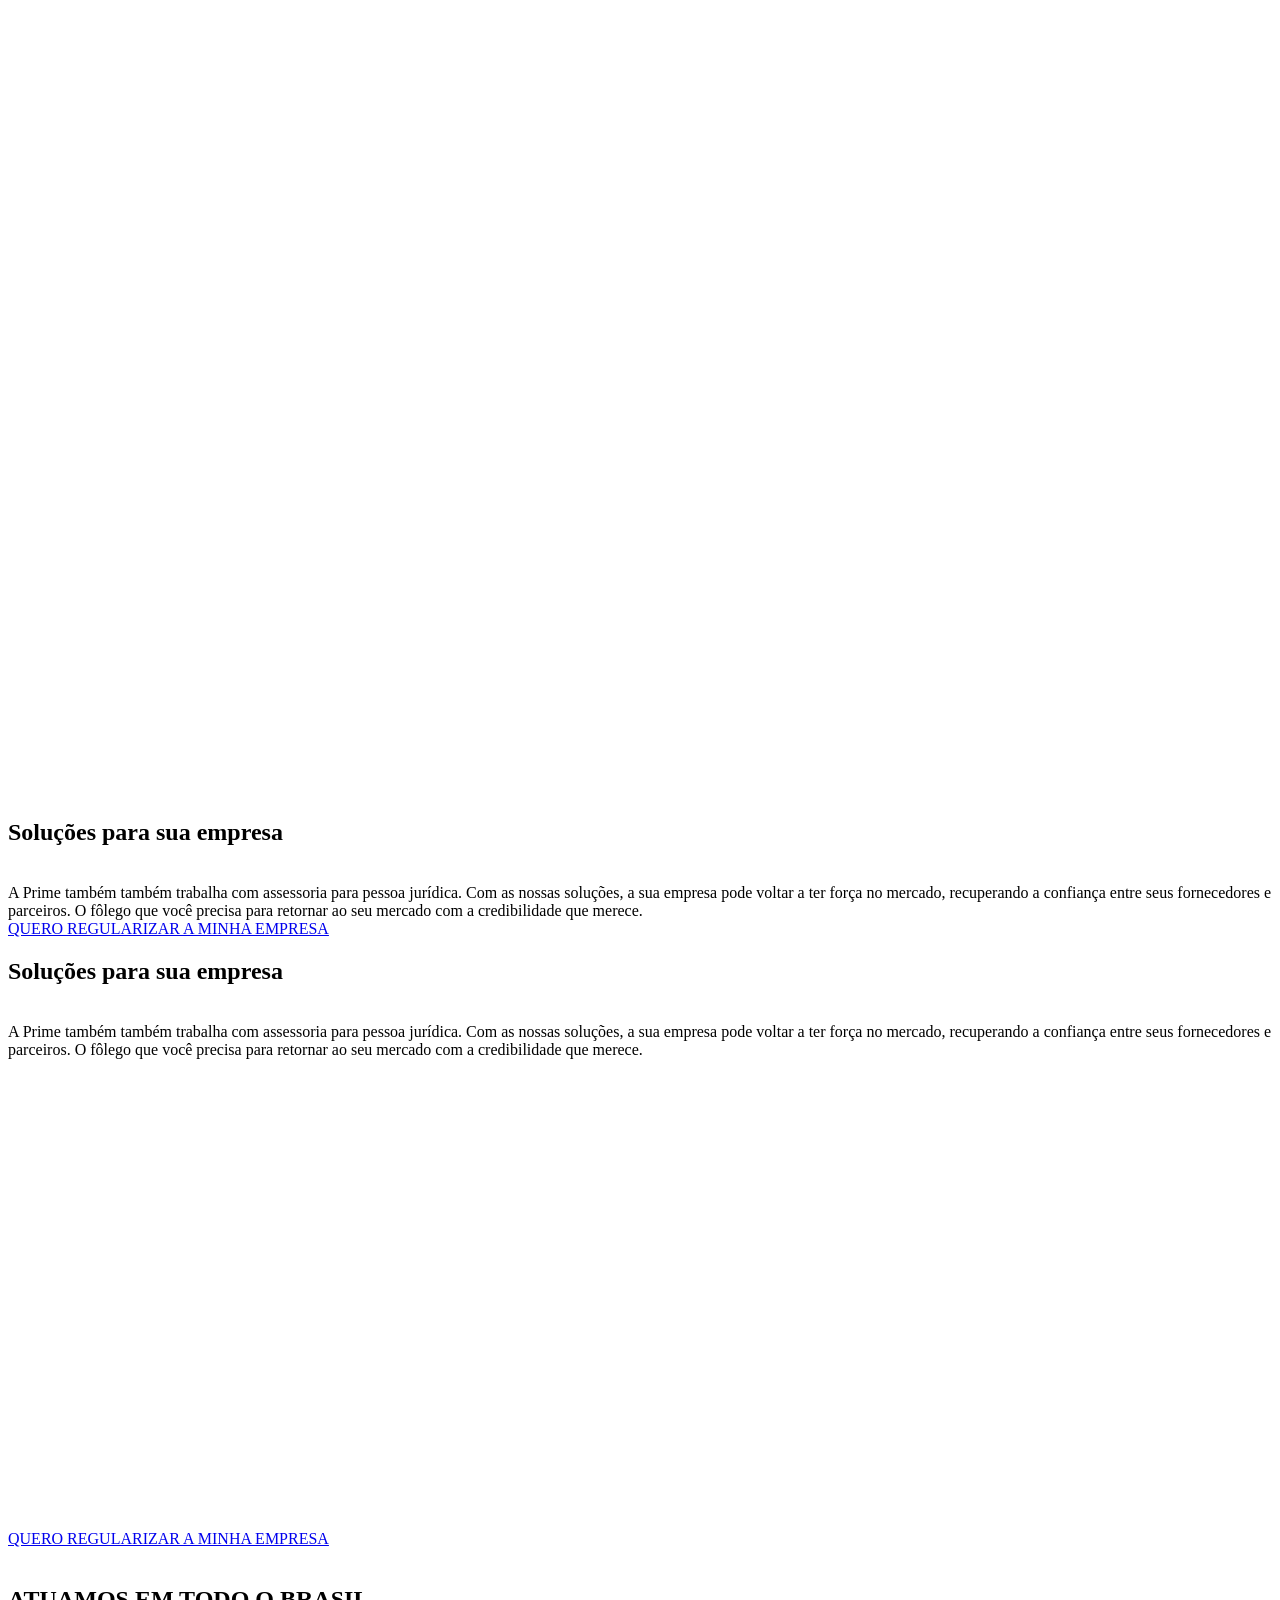
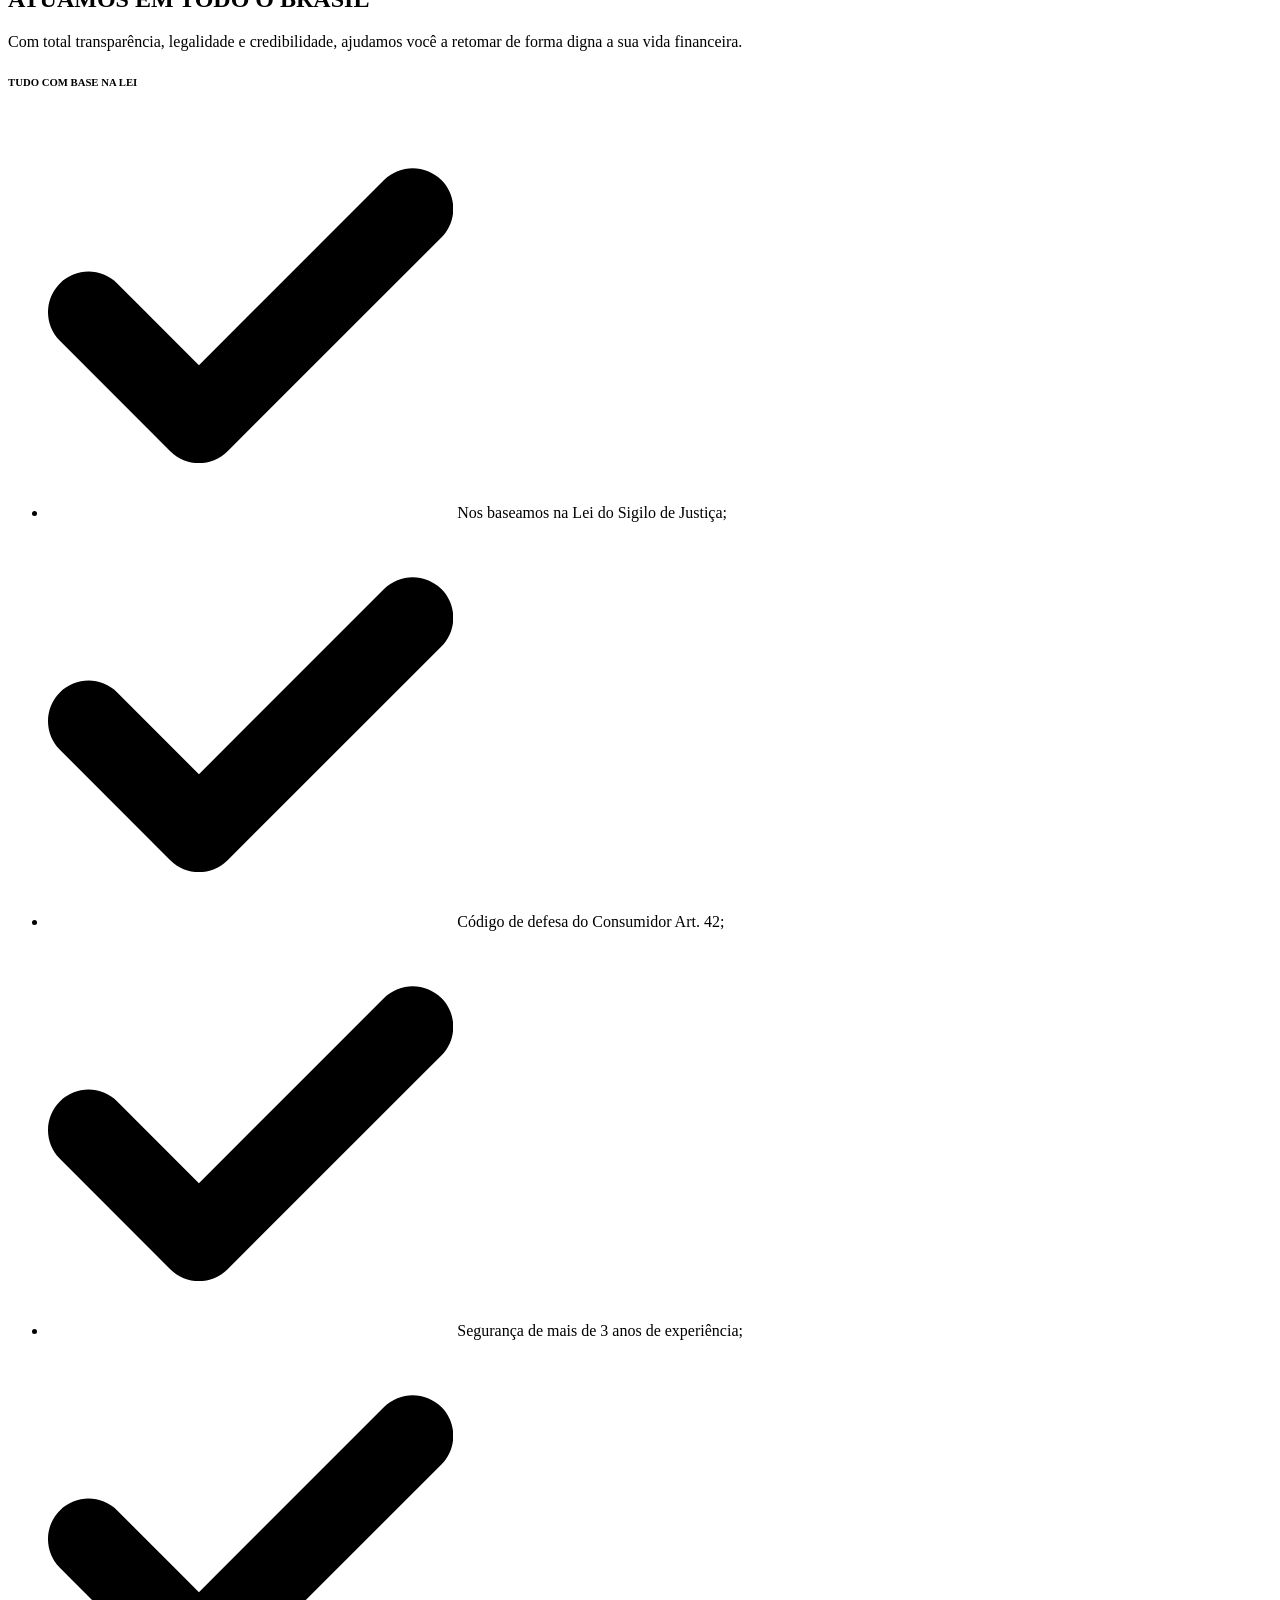
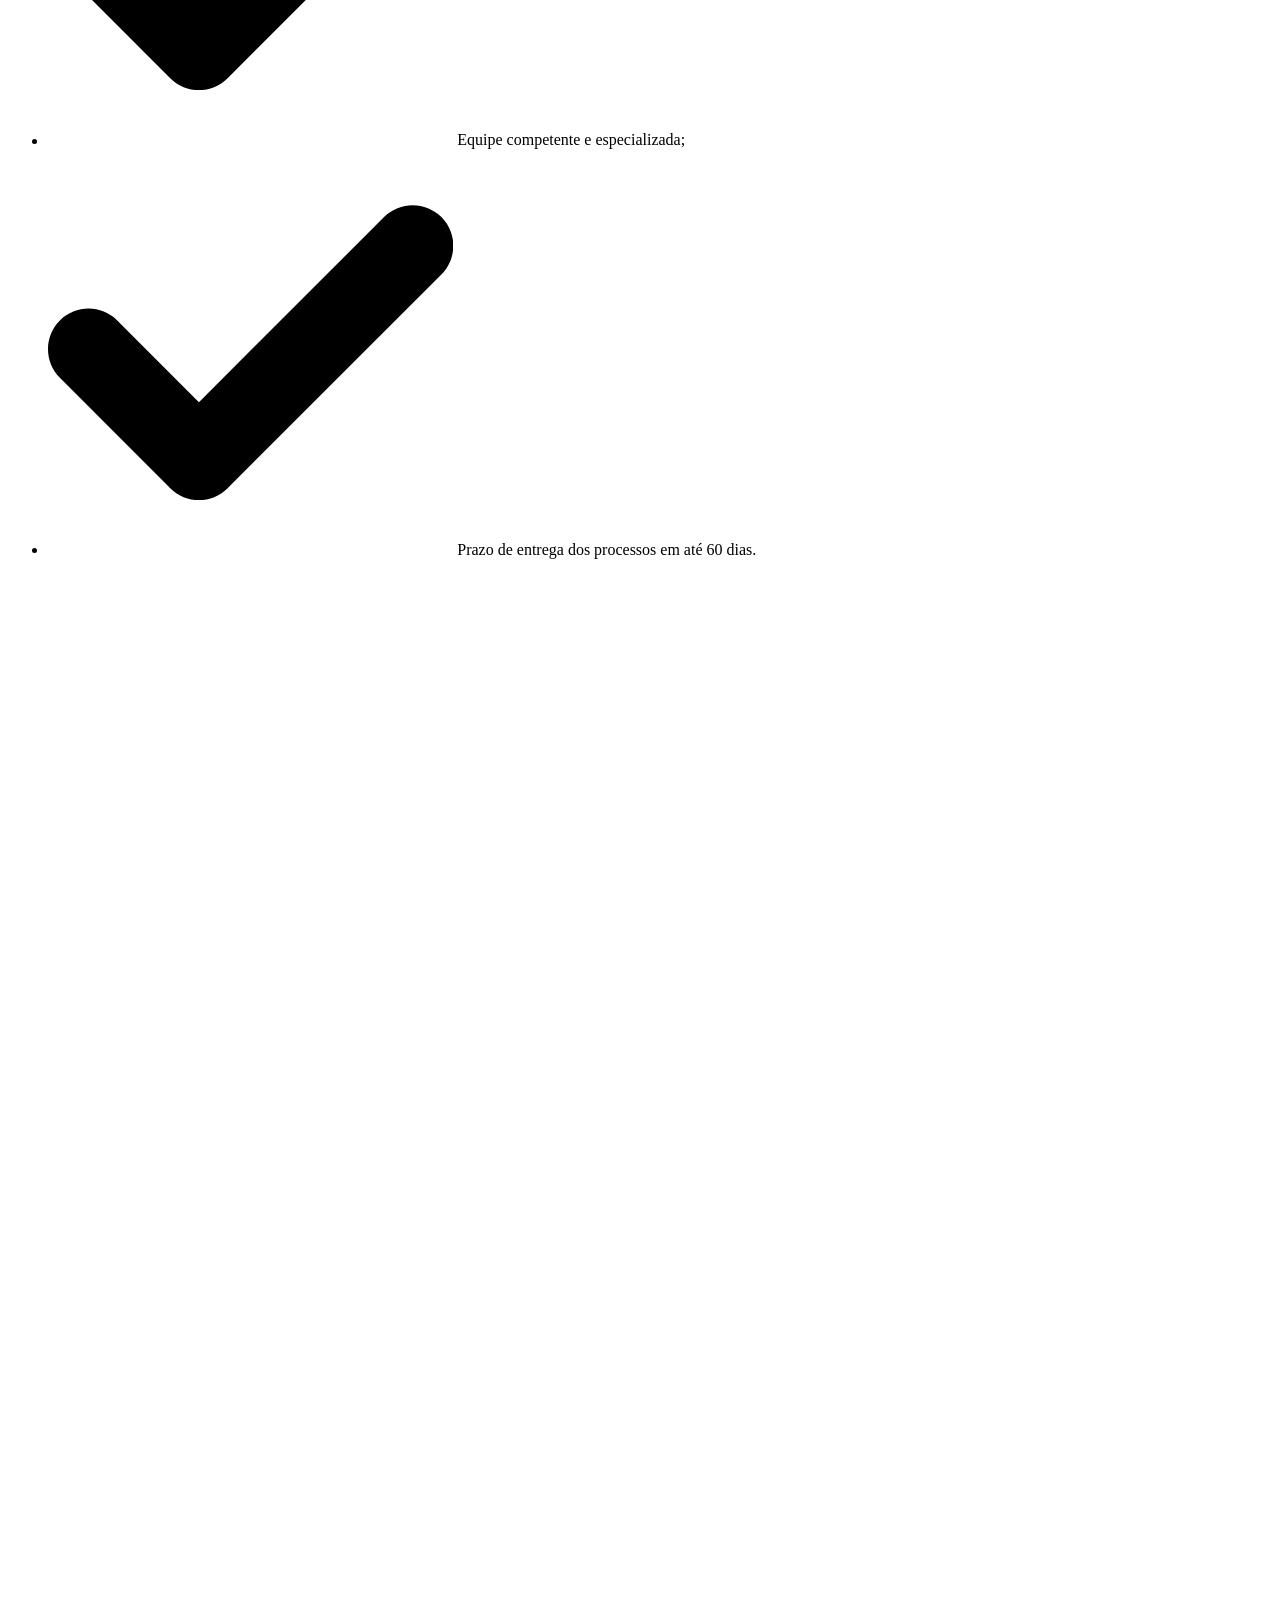
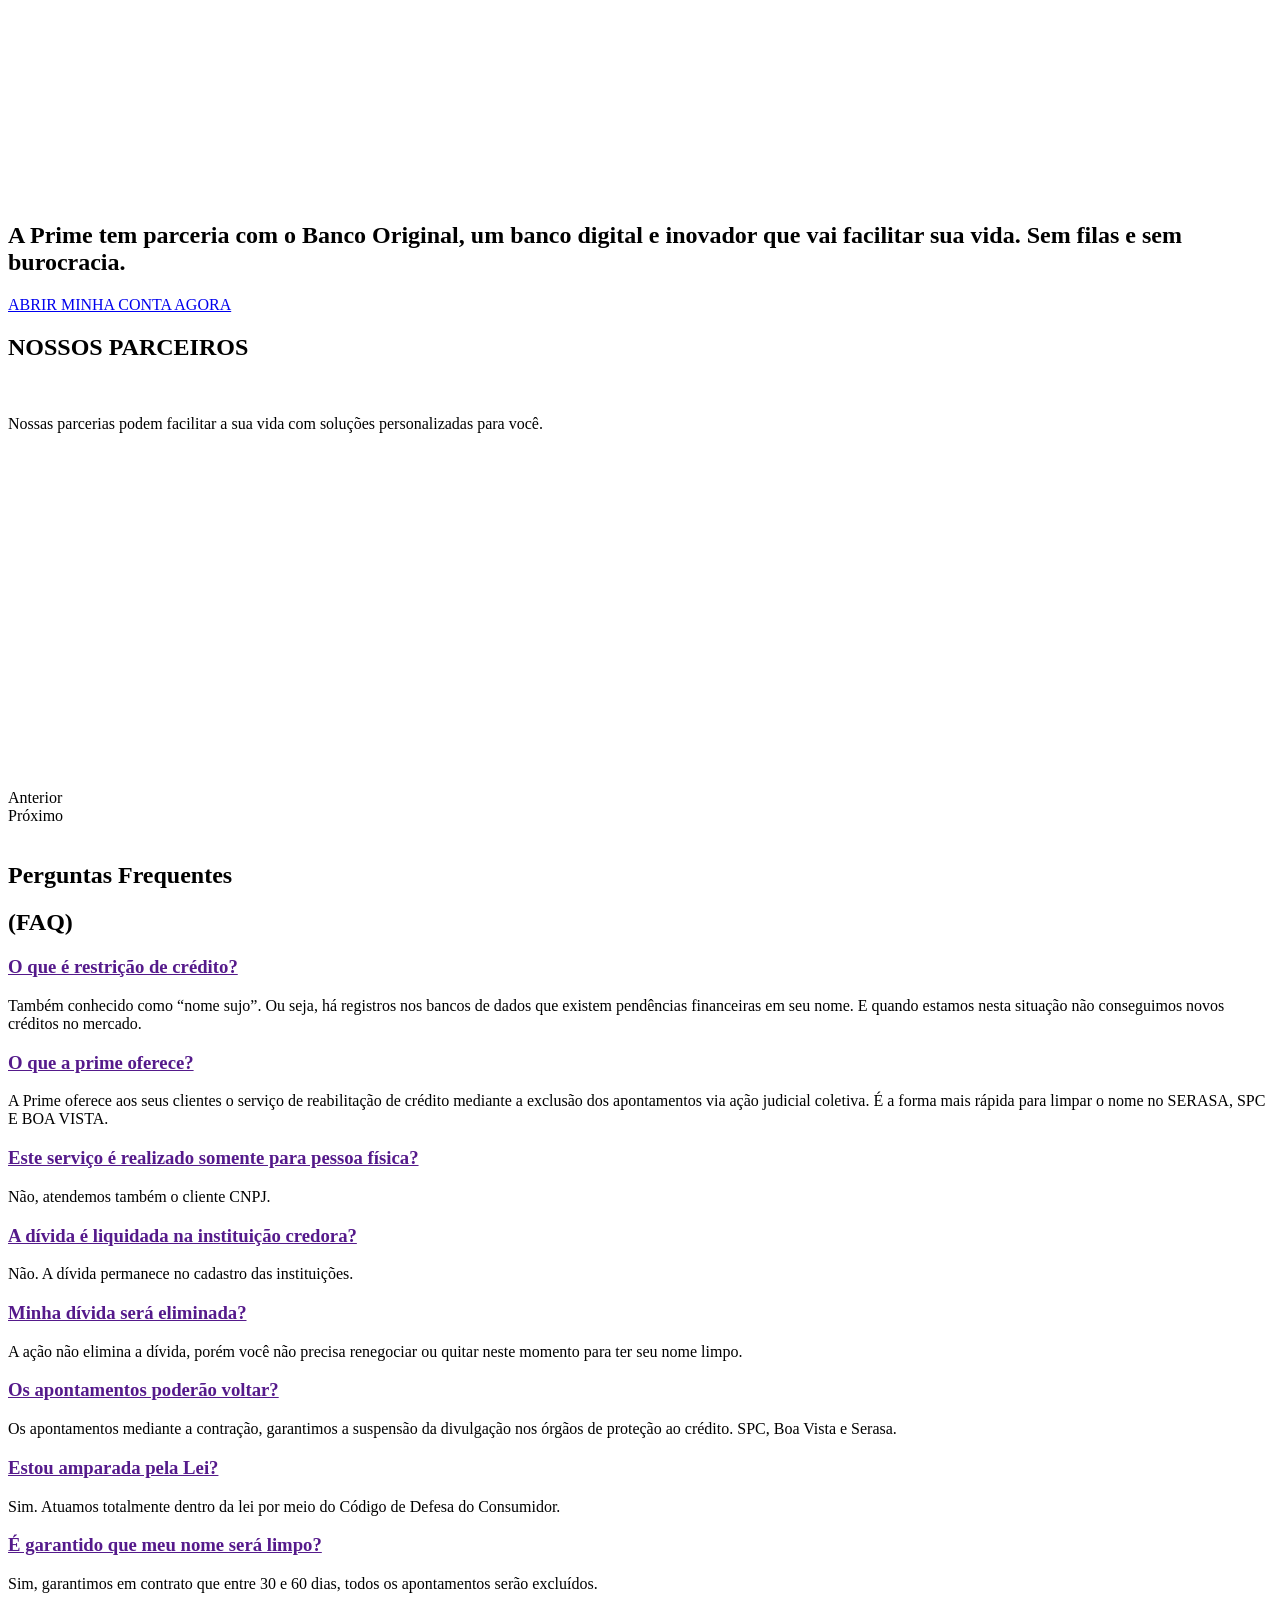
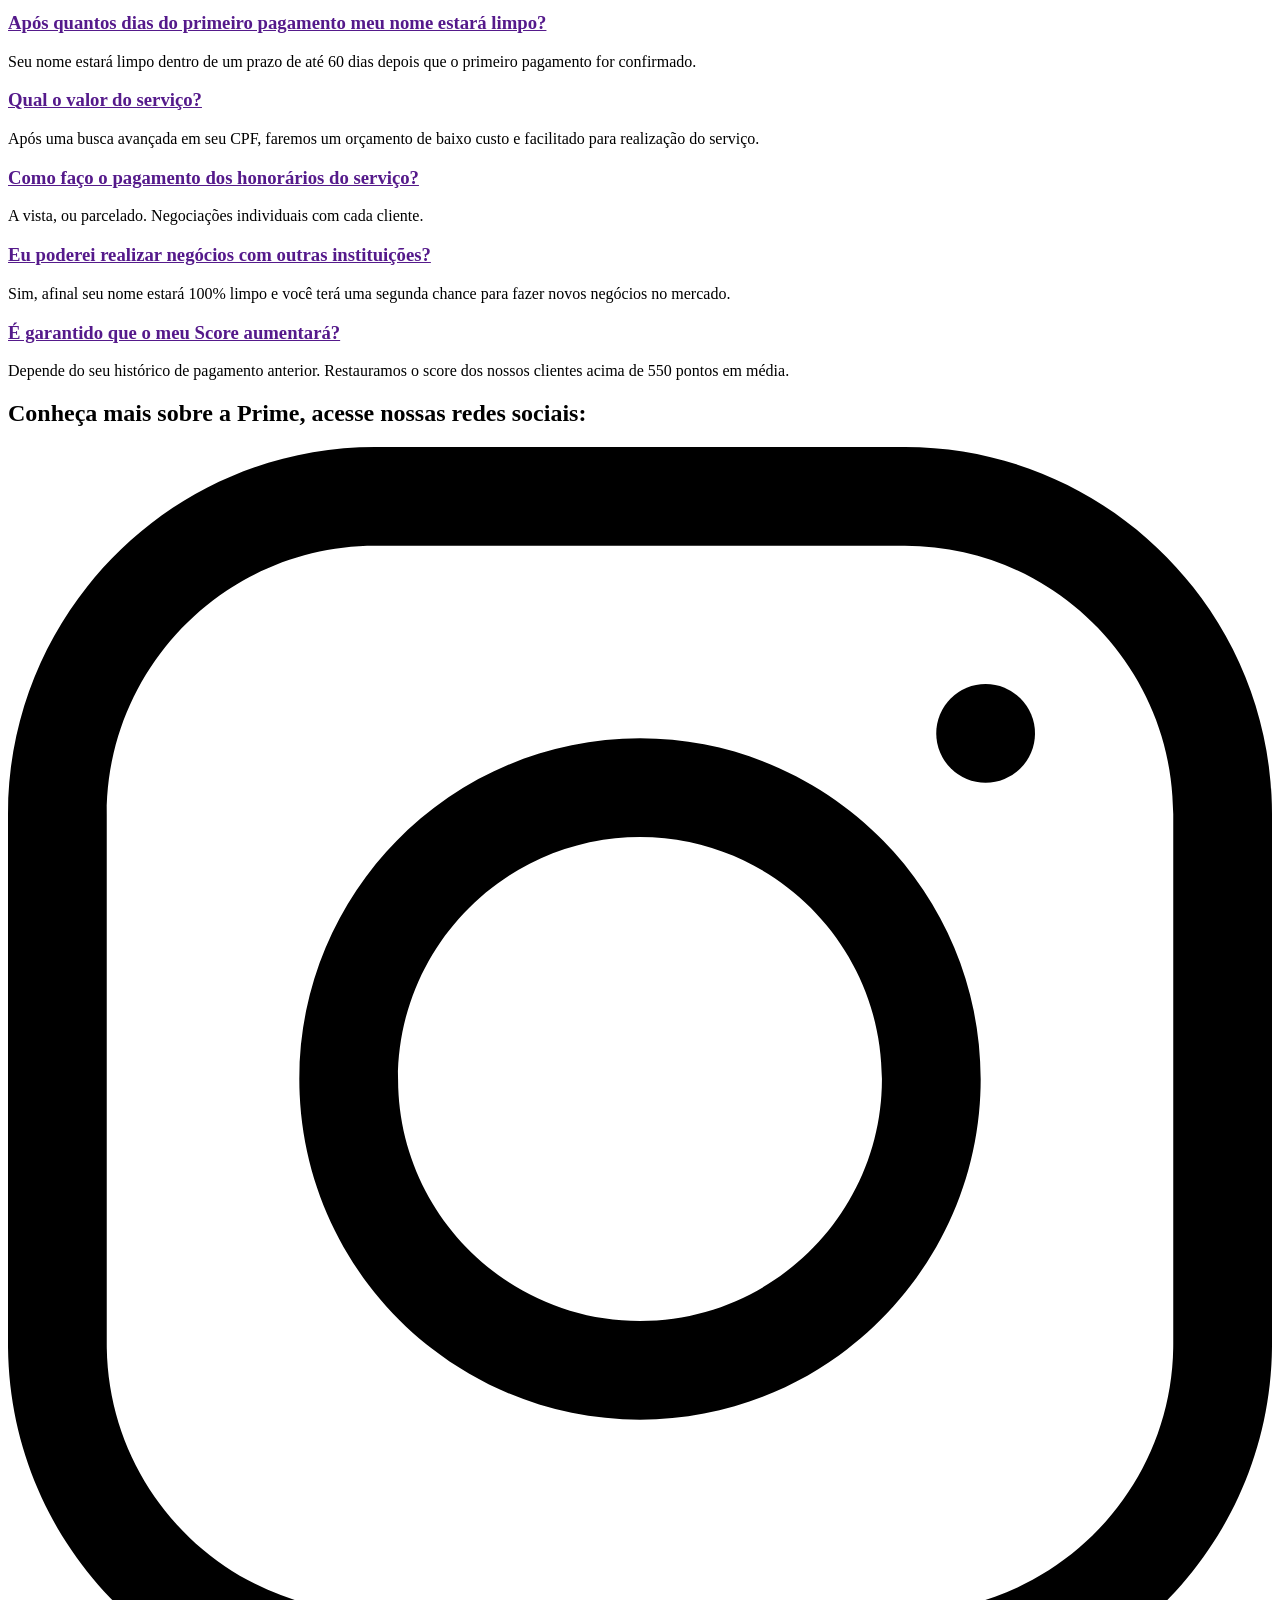
==== commit dbe23e31: "Terceiro teste" ====
--- a/index.html
+++ b/index.html
@@ -188,7 +188,7 @@
 				<div class="elementor-element elementor-element-548ad9d elementor-widget elementor-widget-button" data-id="548ad9d" data-element_type="widget" data-widget_type="button.default">
 				<div class="elementor-widget-container">
 					<div class="elementor-button-wrapper">
-			<a href="https://wa.me/554891046292?text=Ol%C3%A1%21+Gostaria+de+saber+mais+sobre+os+servi%C3%A7os+da+Prime+Cr%C3%A9dito." target="_blank" class="elementor-button-link elementor-button elementor-size-sm" role="button">
+			<a href="https://wa.me/5548991236044?text=Ol%C3%A1%21+Gostaria+de+saber+mais+sobre+os+servi%C3%A7os+da+Prime+Cr%C3%A9dito." target="_blank" class="elementor-button-link elementor-button elementor-size-sm" role="button">
 						<span class="elementor-button-content-wrapper">
 						<span class="elementor-button-text">QUERO LIMPAR O NOME AGORA!</span>
 		</span>
@@ -249,7 +249,7 @@
 				<div class="elementor-element elementor-element-ce3287e animated-slow elementor-invisible elementor-widget elementor-widget-text-editor" data-id="ce3287e" data-element_type="widget" data-settings="{&quot;_animation&quot;:&quot;fadeInRight&quot;,&quot;_animation_delay&quot;:600}" data-widget_type="text-editor.default">
 				<div class="elementor-widget-container">
 								<div class="elementor-text-editor elementor-clearfix">
-				<div>Somos uma empresa de soluções de reabilitação de crédito localizada em Garopaba-SC. Ajudamos a limpar o seu nome, reativando o seu poder de compra! Tudo acontece de forma 100% transparente, legal e segura.</div>
+				<div>Somos uma filial da empresa de soluções de reabilitação de crédito localizada em Garopaba-SC. Ajudamos a limpar o seu nome, reativando o seu poder de compra! Tudo acontece de forma 100% transparente, legal e segura.</div>
 <div></div>
 <div>Desta forma você tem fôlego para negociar suas dívidas e retomar os seus negócios!</div>					</div>
 						</div>
@@ -285,7 +285,7 @@
 				<div class="elementor-element elementor-element-42afb83 elementor-widget elementor-widget-button" data-id="42afb83" data-element_type="widget" data-widget_type="button.default">
 				<div class="elementor-widget-container">
 					<div class="elementor-button-wrapper">
-			<a href="https://wa.me/554891046292?text=Ol%C3%A1%21+Gostaria+de+saber+mais+sobre+os+servi%C3%A7os+da+Prime+Cr%C3%A9dito." target="_blank" class="elementor-button-link elementor-button elementor-size-sm" role="button">
+			<a href="https://wa.me/5548991236044?text=Ol%C3%A1%21+Gostaria+de+saber+mais+sobre+os+servi%C3%A7os+da+Prime+Cr%C3%A9dito." target="_blank" class="elementor-button-link elementor-button elementor-size-sm" role="button">
 						<span class="elementor-button-content-wrapper">
 						<span class="elementor-button-text">QUERO LIMPAR O NOME AGORA!</span>
 		</span>
@@ -914,7 +914,7 @@
 				<div class="elementor-element elementor-element-5f7b92d elementor-widget elementor-widget-button" data-id="5f7b92d" data-element_type="widget" data-widget_type="button.default">
 				<div class="elementor-widget-container">
 					<div class="elementor-button-wrapper">
-			<a href="https://wa.me/554891046292?text=Ol%C3%A1%21+Gostaria+de+saber+mais+sobre+os+servi%C3%A7os+da+Prime+Cr%C3%A9dito." target="_blank" class="elementor-button-link elementor-button elementor-size-sm" role="button">
+			<a href="https://wa.me/5548991236044?text=Ol%C3%A1%21+Gostaria+de+saber+mais+sobre+os+servi%C3%A7os+da+Prime+Cr%C3%A9dito." target="_blank" class="elementor-button-link elementor-button elementor-size-sm" role="button">
 						<span class="elementor-button-content-wrapper">
 						<span class="elementor-button-text">QUERO REGULARIZAR A MINHA EMPRESA</span>
 		</span>
@@ -961,7 +961,7 @@
 				<div class="elementor-element elementor-element-d83fd20 elementor-widget elementor-widget-button" data-id="d83fd20" data-element_type="widget" data-widget_type="button.default">
 				<div class="elementor-widget-container">
 					<div class="elementor-button-wrapper">
-			<a href="https://api.whatsapp.com/send?phone=554891046292&#038;text=Ol%C3%A1!%20Eu%20quero%20regularizar%20a%20minha%20empresa!" target="_blank" class="elementor-button-link elementor-button elementor-size-sm" role="button">
+			<a href="https://api.whatsapp.com/send?phone=5548991236044&#038;text=Ol%C3%A1!%20Eu%20quero%20regularizar%20a%20minha%20empresa!" target="_blank" class="elementor-button-link elementor-button elementor-size-sm" role="button">
 						<span class="elementor-button-content-wrapper">
 						<span class="elementor-button-text">QUERO REGULARIZAR A MINHA EMPRESA</span>
 		</span>
@@ -1534,7 +1534,7 @@
 				<div class="elementor-widget-container">
 					<div class="elementor-social-icons-wrapper elementor-grid">
 							<span class="elementor-grid-item">
-					<a class="elementor-icon elementor-social-icon elementor-social-icon- elementor-repeater-item-ecd0fbd" href="https://www.instagram.com/primeassessoriaoficial/" target="_blank">
+					<a class="elementor-icon elementor-social-icon elementor-social-icon- elementor-repeater-item-ecd0fbd" href="https://www.instagram.com/primefilialgaropaba/" target="_blank">
 						<span class="elementor-screen-only"></span>
 						<svg xmlns="http://www.w3.org/2000/svg" xmlns:xlink="http://www.w3.org/1999/xlink" id="Capa_1" x="0px" y="0px" viewBox="0 0 512 512" style="enable-background:new 0 0 512 512;" xml:space="preserve">
 <g>
@@ -1624,7 +1624,7 @@
 </svg>					</a>
 				</span>
 							<span class="elementor-grid-item">
-					<a class="elementor-icon elementor-social-icon elementor-social-icon- elementor-repeater-item-4c6cc22" href="https://wa.me/554891046292?text=Ol%C3%A1%21+Gostaria+de+saber+mais+sobre+os+servi%C3%A7os+da+Prime+Cr%C3%A9dito." target="_blank">
+					<a class="elementor-icon elementor-social-icon elementor-social-icon- elementor-repeater-item-4c6cc22" href="https://wa.me/5548991236044?text=Ol%C3%A1%21+Gostaria+de+saber+mais+sobre+os+servi%C3%A7os+da+Prime+Cr%C3%A9dito." target="_blank">
 						<span class="elementor-screen-only"></span>
 						<svg xmlns="http://www.w3.org/2000/svg" width="24" height="24" viewBox="0 0 24 24"><path d="M.057 24l1.687-6.163c-1.041-1.804-1.588-3.849-1.587-5.946.003-6.556 5.338-11.891 11.893-11.891 3.181.001 6.167 1.24 8.413 3.488 2.245 2.248 3.481 5.236 3.48 8.414-.003 6.557-5.338 11.892-11.893 11.892-1.99-.001-3.951-.5-5.688-1.448l-6.305 1.654zm6.597-3.807c1.676.995 3.276 1.591 5.392 1.592 5.448 0 9.886-4.434 9.889-9.885.002-5.462-4.415-9.89-9.881-9.892-5.452 0-9.887 4.434-9.889 9.884-.001 2.225.651 3.891 1.746 5.634l-.999 3.648 3.742-.981zm11.387-5.464c-.074-.124-.272-.198-.57-.347-.297-.149-1.758-.868-2.031-.967-.272-.099-.47-.149-.669.149-.198.297-.768.967-.941 1.165-.173.198-.347.223-.644.074-.297-.149-1.255-.462-2.39-1.475-.883-.788-1.48-1.761-1.653-2.059-.173-.297-.018-.458.13-.606.134-.133.297-.347.446-.521.151-.172.2-.296.3-.495.099-.198.05-.372-.025-.521-.075-.148-.669-1.611-.916-2.206-.242-.579-.487-.501-.669-.51l-.57-.01c-.198 0-.52.074-.792.372s-1.04 1.016-1.04 2.479 1.065 2.876 1.213 3.074c.149.198 2.095 3.2 5.076 4.487.709.306 1.263.489 1.694.626.712.226 1.36.194 1.872.118.571-.085 1.758-.719 2.006-1.413.248-.695.248-1.29.173-1.414z"></path></svg>					</a>
 				</span>
@@ -1849,12 +1849,12 @@
 				<div class="elementor-widget-container">
 					<div class="elementor-social-icons-wrapper elementor-grid">
 							<span class="elementor-grid-item">
-					<a class="elementor-icon elementor-social-icon elementor-social-icon- elementor-repeater-item-4c6cc22" href="https://wa.me/554891046292?text=Ol%C3%A1%21+Gostaria+de+saber+mais+sobre+os+servi%C3%A7os+da+Prime+Cr%C3%A9dito." target="_blank">
+					<a class="elementor-icon elementor-social-icon elementor-social-icon- elementor-repeater-item-4c6cc22" href="https://wa.me/5548991236044?text=Ol%C3%A1%21+Gostaria+de+saber+mais+sobre+os+servi%C3%A7os+da+Prime+Cr%C3%A9dito." target="_blank">
 						<span class="elementor-screen-only"></span>
 						<svg xmlns="http://www.w3.org/2000/svg" width="24" height="24" viewBox="0 0 24 24"><path d="M.057 24l1.687-6.163c-1.041-1.804-1.588-3.849-1.587-5.946.003-6.556 5.338-11.891 11.893-11.891 3.181.001 6.167 1.24 8.413 3.488 2.245 2.248 3.481 5.236 3.48 8.414-.003 6.557-5.338 11.892-11.893 11.892-1.99-.001-3.951-.5-5.688-1.448l-6.305 1.654zm6.597-3.807c1.676.995 3.276 1.591 5.392 1.592 5.448 0 9.886-4.434 9.889-9.885.002-5.462-4.415-9.89-9.881-9.892-5.452 0-9.887 4.434-9.889 9.884-.001 2.225.651 3.891 1.746 5.634l-.999 3.648 3.742-.981zm11.387-5.464c-.074-.124-.272-.198-.57-.347-.297-.149-1.758-.868-2.031-.967-.272-.099-.47-.149-.669.149-.198.297-.768.967-.941 1.165-.173.198-.347.223-.644.074-.297-.149-1.255-.462-2.39-1.475-.883-.788-1.48-1.761-1.653-2.059-.173-.297-.018-.458.13-.606.134-.133.297-.347.446-.521.151-.172.2-.296.3-.495.099-.198.05-.372-.025-.521-.075-.148-.669-1.611-.916-2.206-.242-.579-.487-.501-.669-.51l-.57-.01c-.198 0-.52.074-.792.372s-1.04 1.016-1.04 2.479 1.065 2.876 1.213 3.074c.149.198 2.095 3.2 5.076 4.487.709.306 1.263.489 1.694.626.712.226 1.36.194 1.872.118.571-.085 1.758-.719 2.006-1.413.248-.695.248-1.29.173-1.414z"></path></svg>					</a>
 				</span>
 							<span class="elementor-grid-item">
-					<a class="elementor-icon elementor-social-icon elementor-social-icon- elementor-repeater-item-ecd0fbd" href="https://www.instagram.com/primeassessoriaoficial/" target="_blank">
+					<a class="elementor-icon elementor-social-icon elementor-social-icon- elementor-repeater-item-ecd0fbd" href="https://www.instagram.com/primefilialgaropaba/" target="_blank">
 						<span class="elementor-screen-only"></span>
 						<svg xmlns="http://www.w3.org/2000/svg" xmlns:xlink="http://www.w3.org/1999/xlink" id="Capa_1" x="0px" y="0px" viewBox="0 0 512 512" style="enable-background:new 0 0 512 512;" xml:space="preserve">
 <g>
@@ -2082,4 +2082,3 @@
 </body>
 </html>
 
-<!-- This website is like a Rocket, isn't it? Performance optimized by WP Rocket. Learn more: https://wp-rocket.me - Debug: cached@1682431358 -->
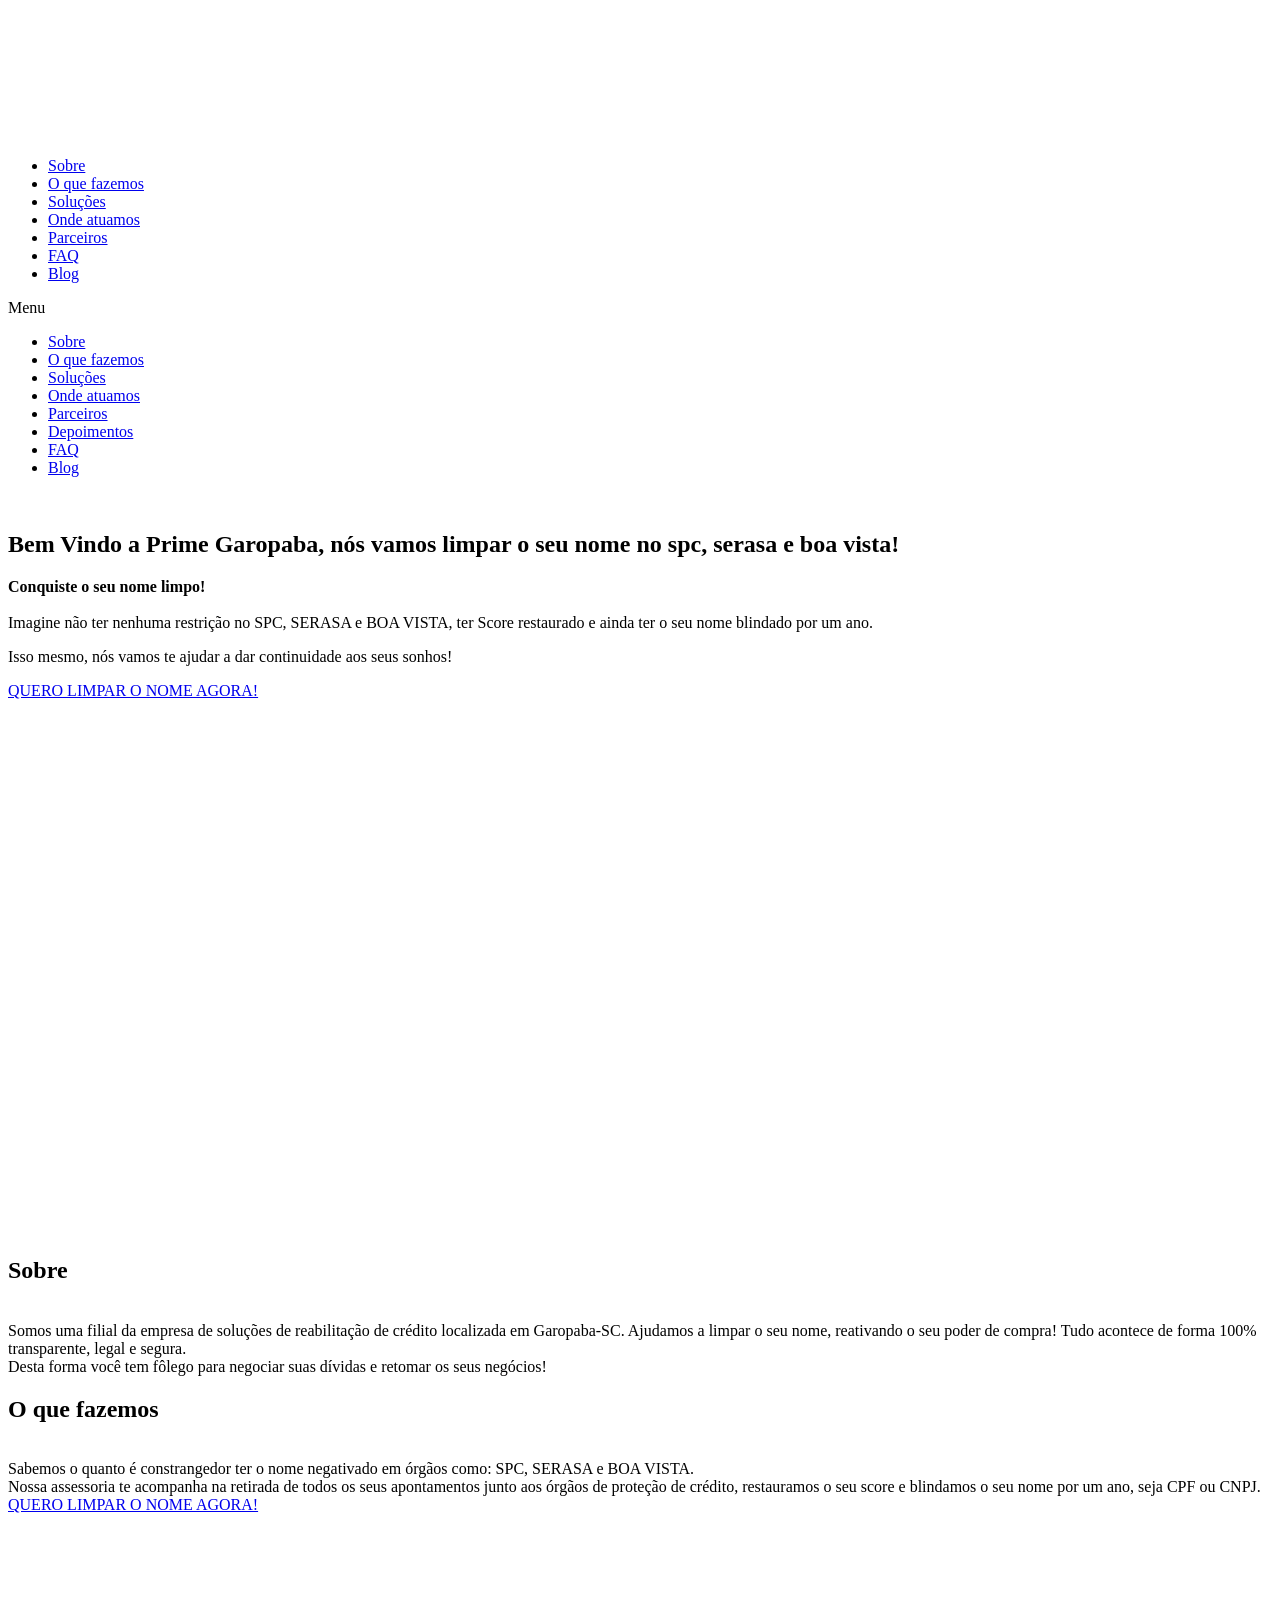
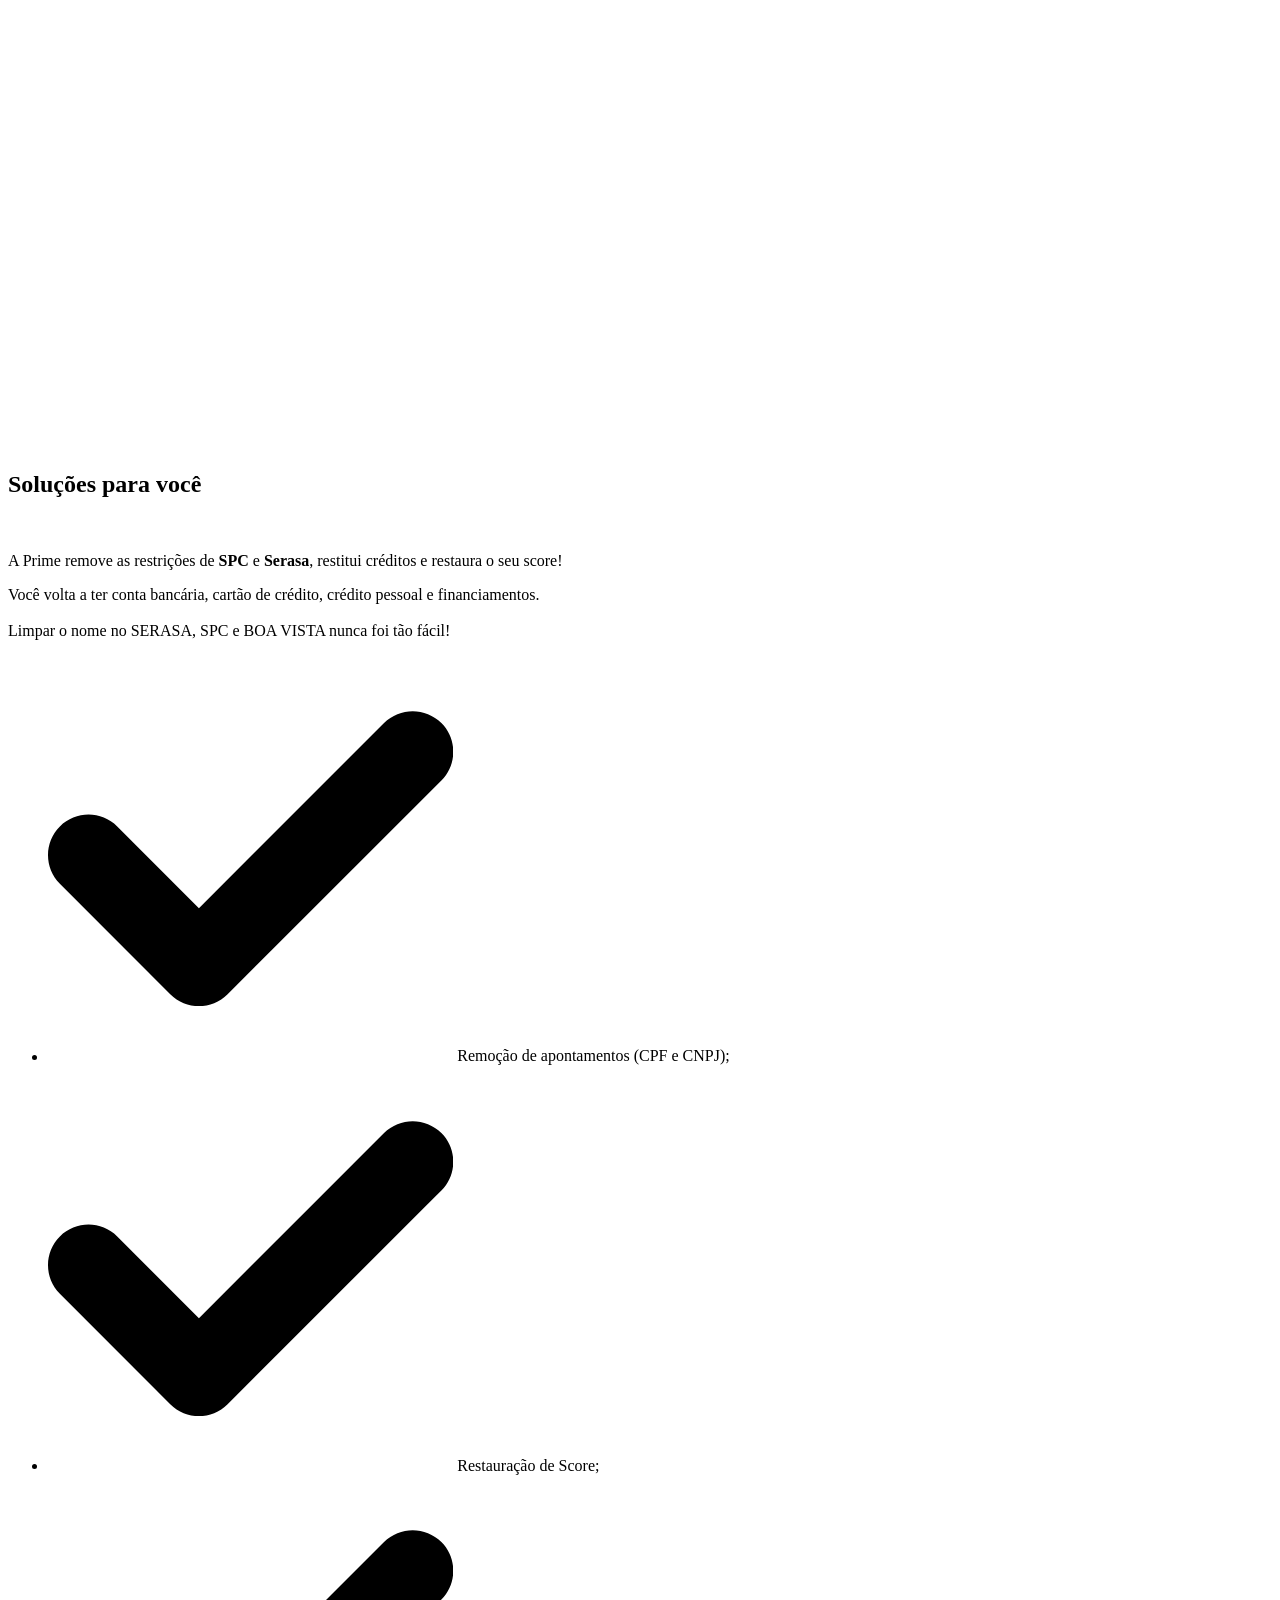
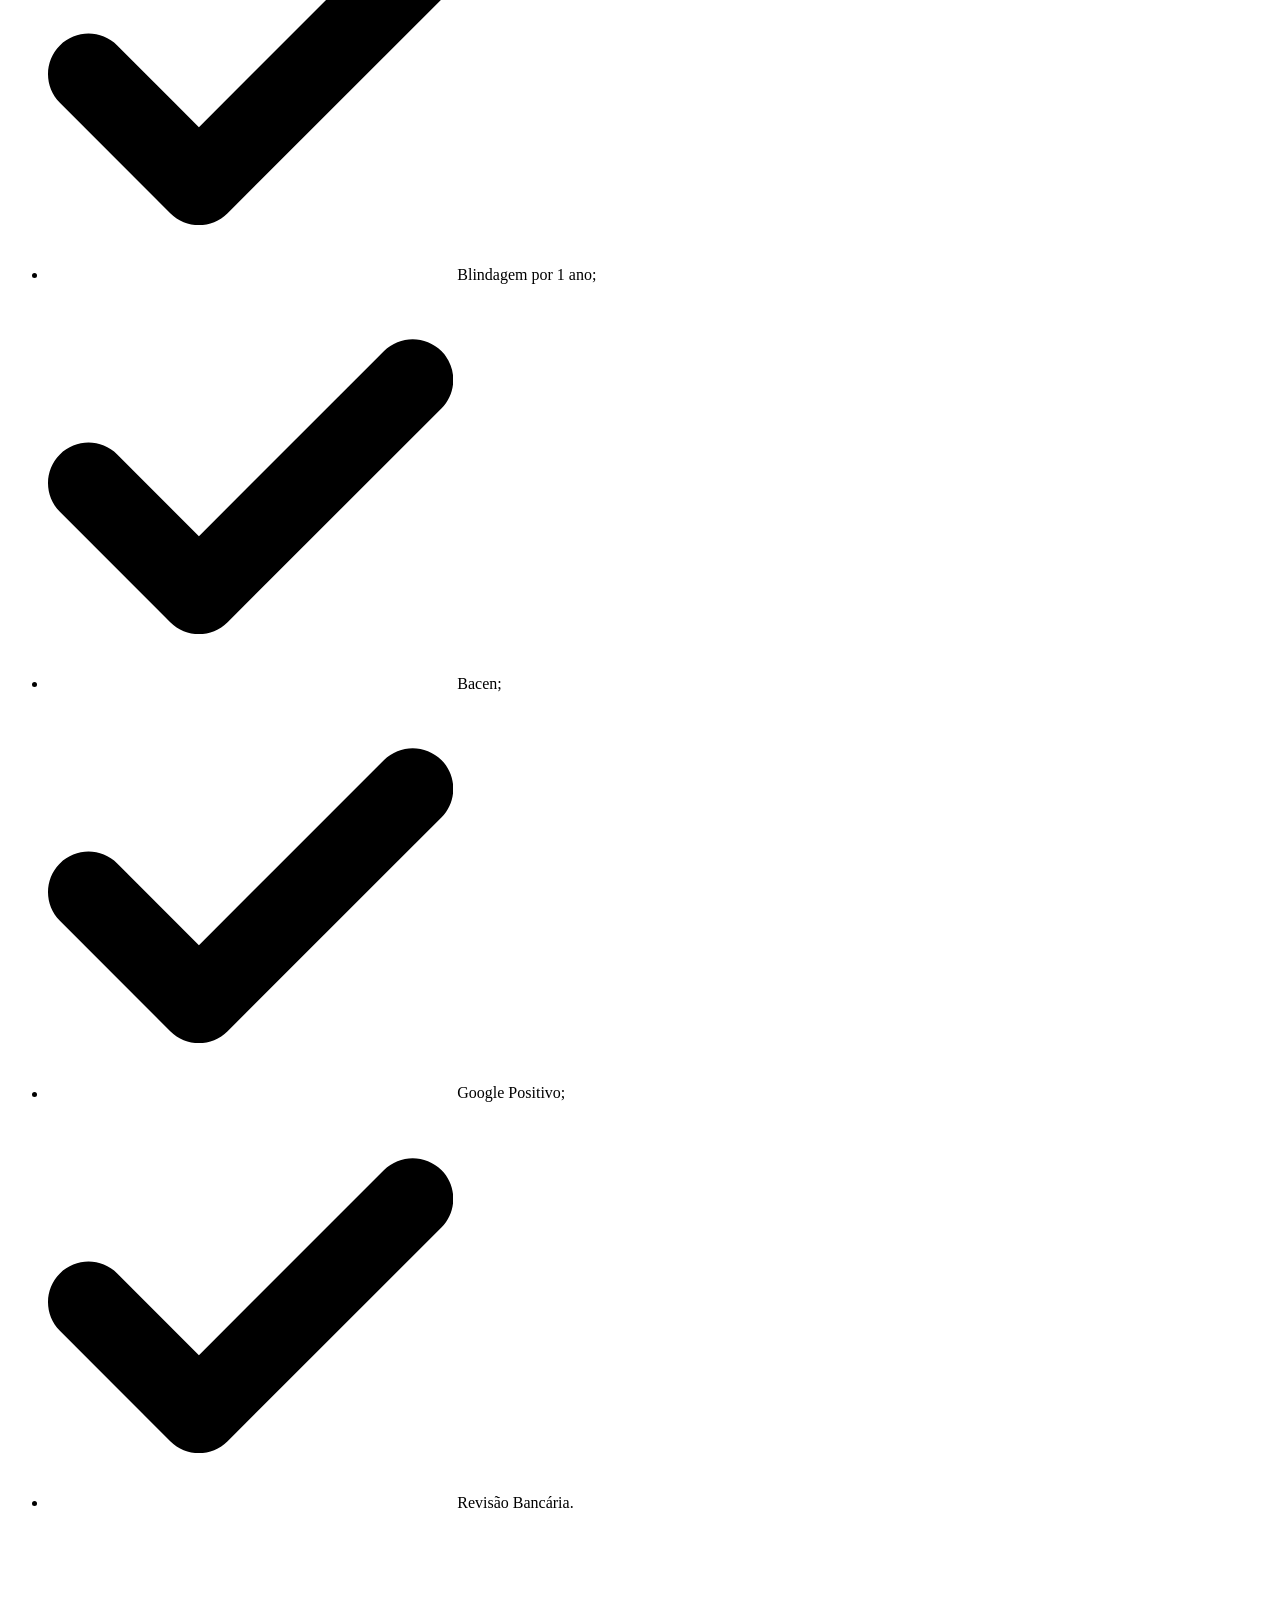
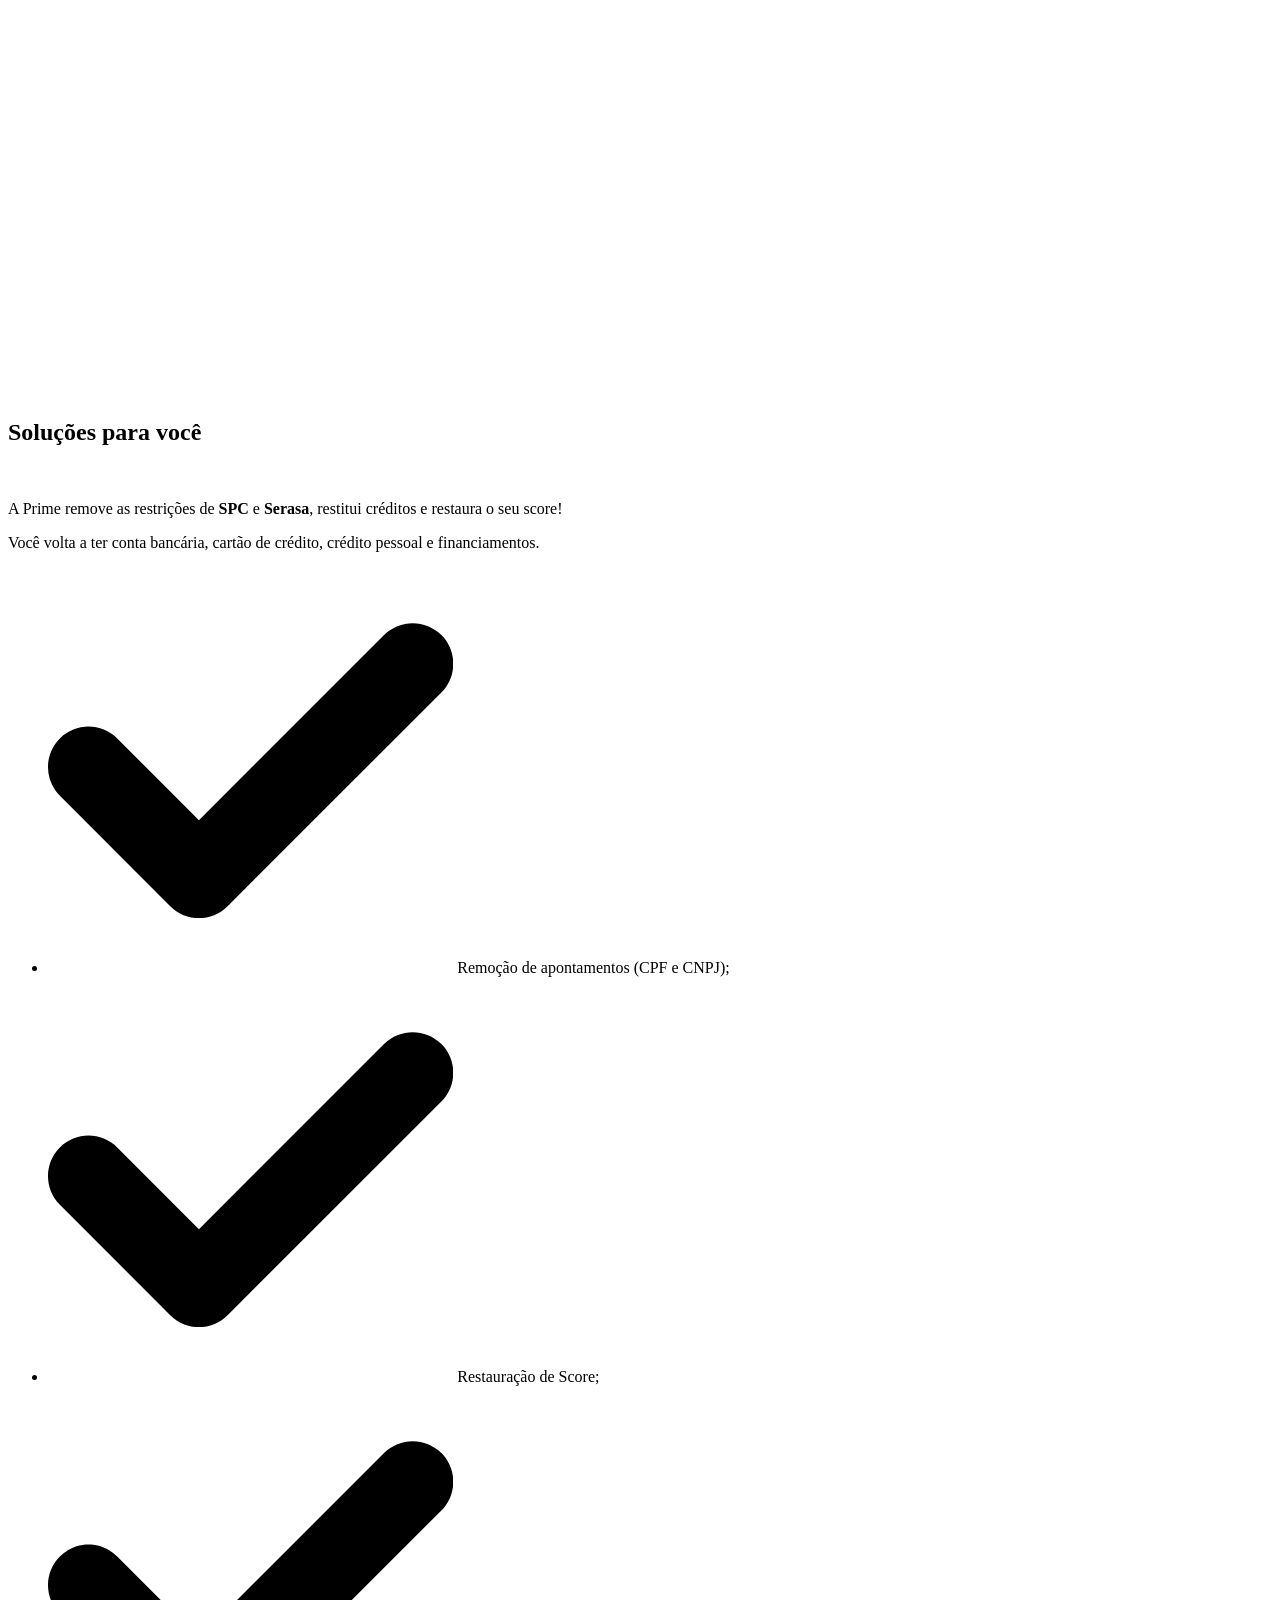
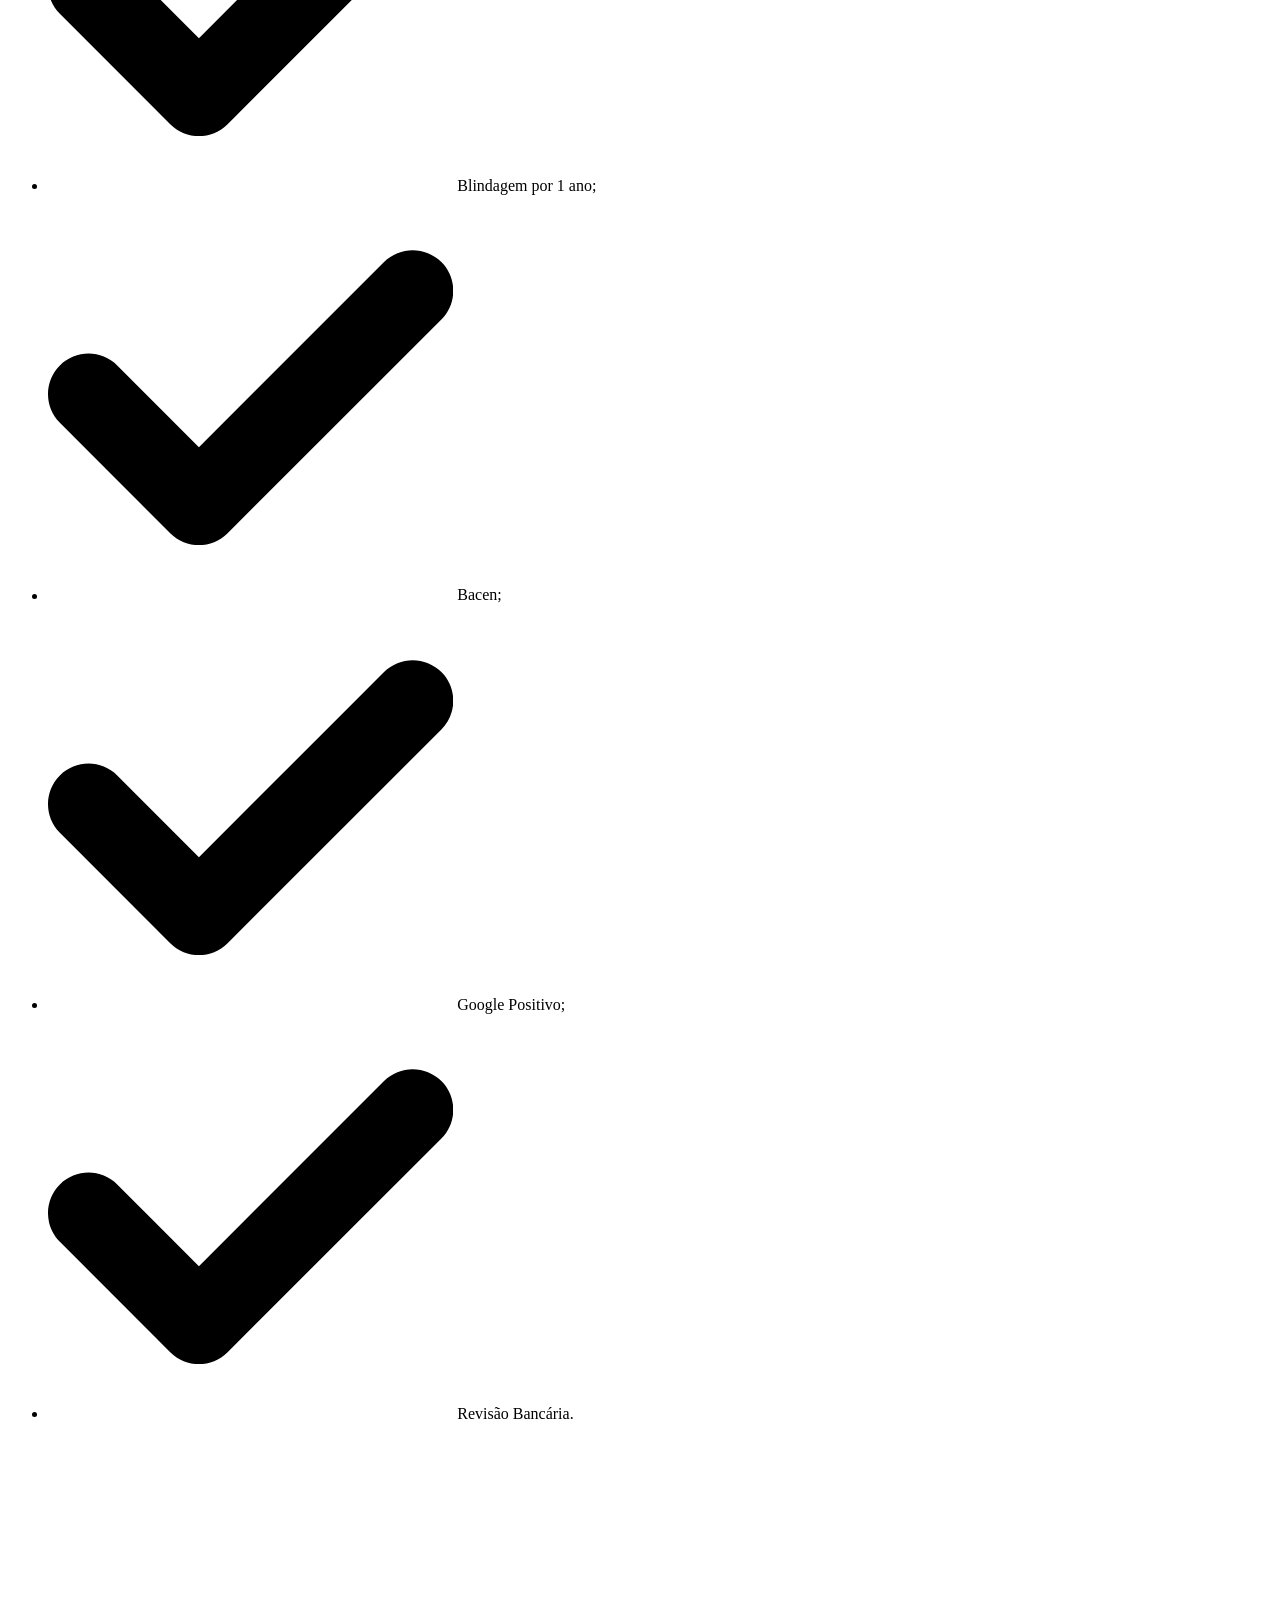
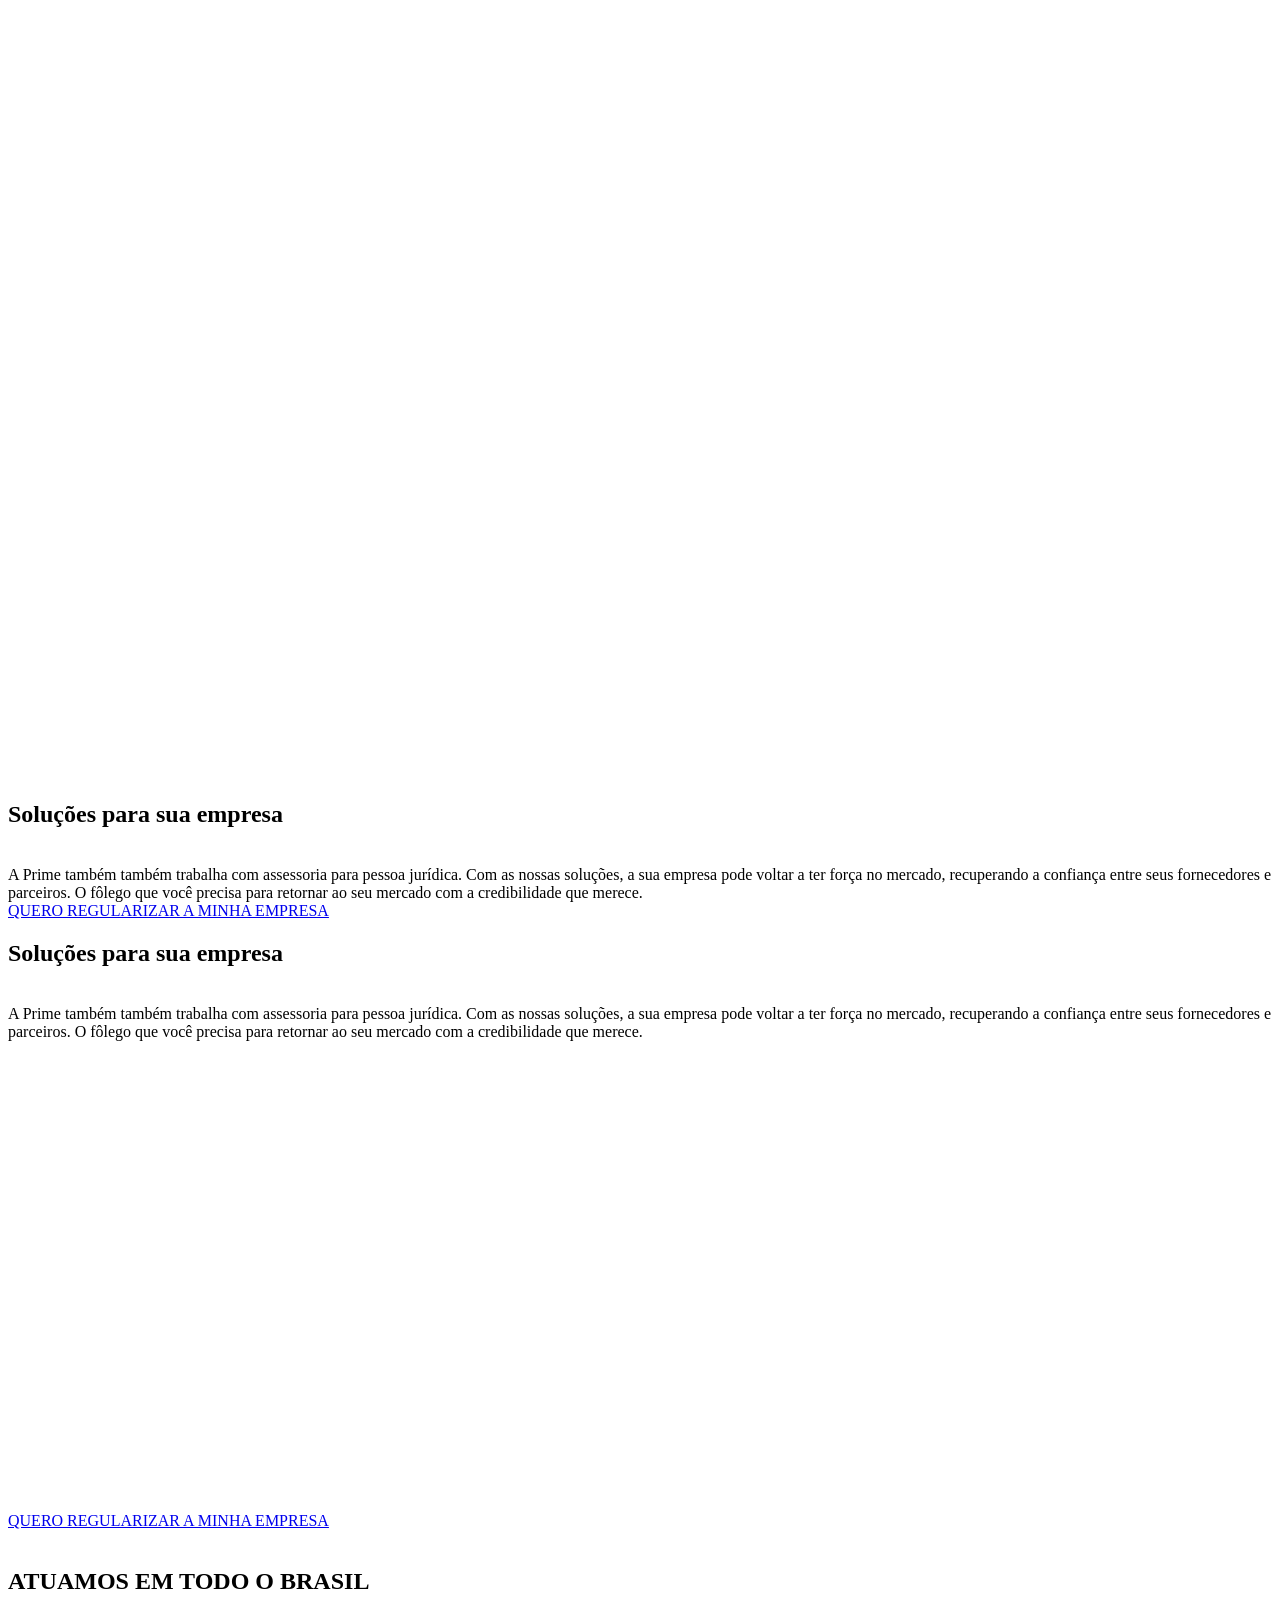
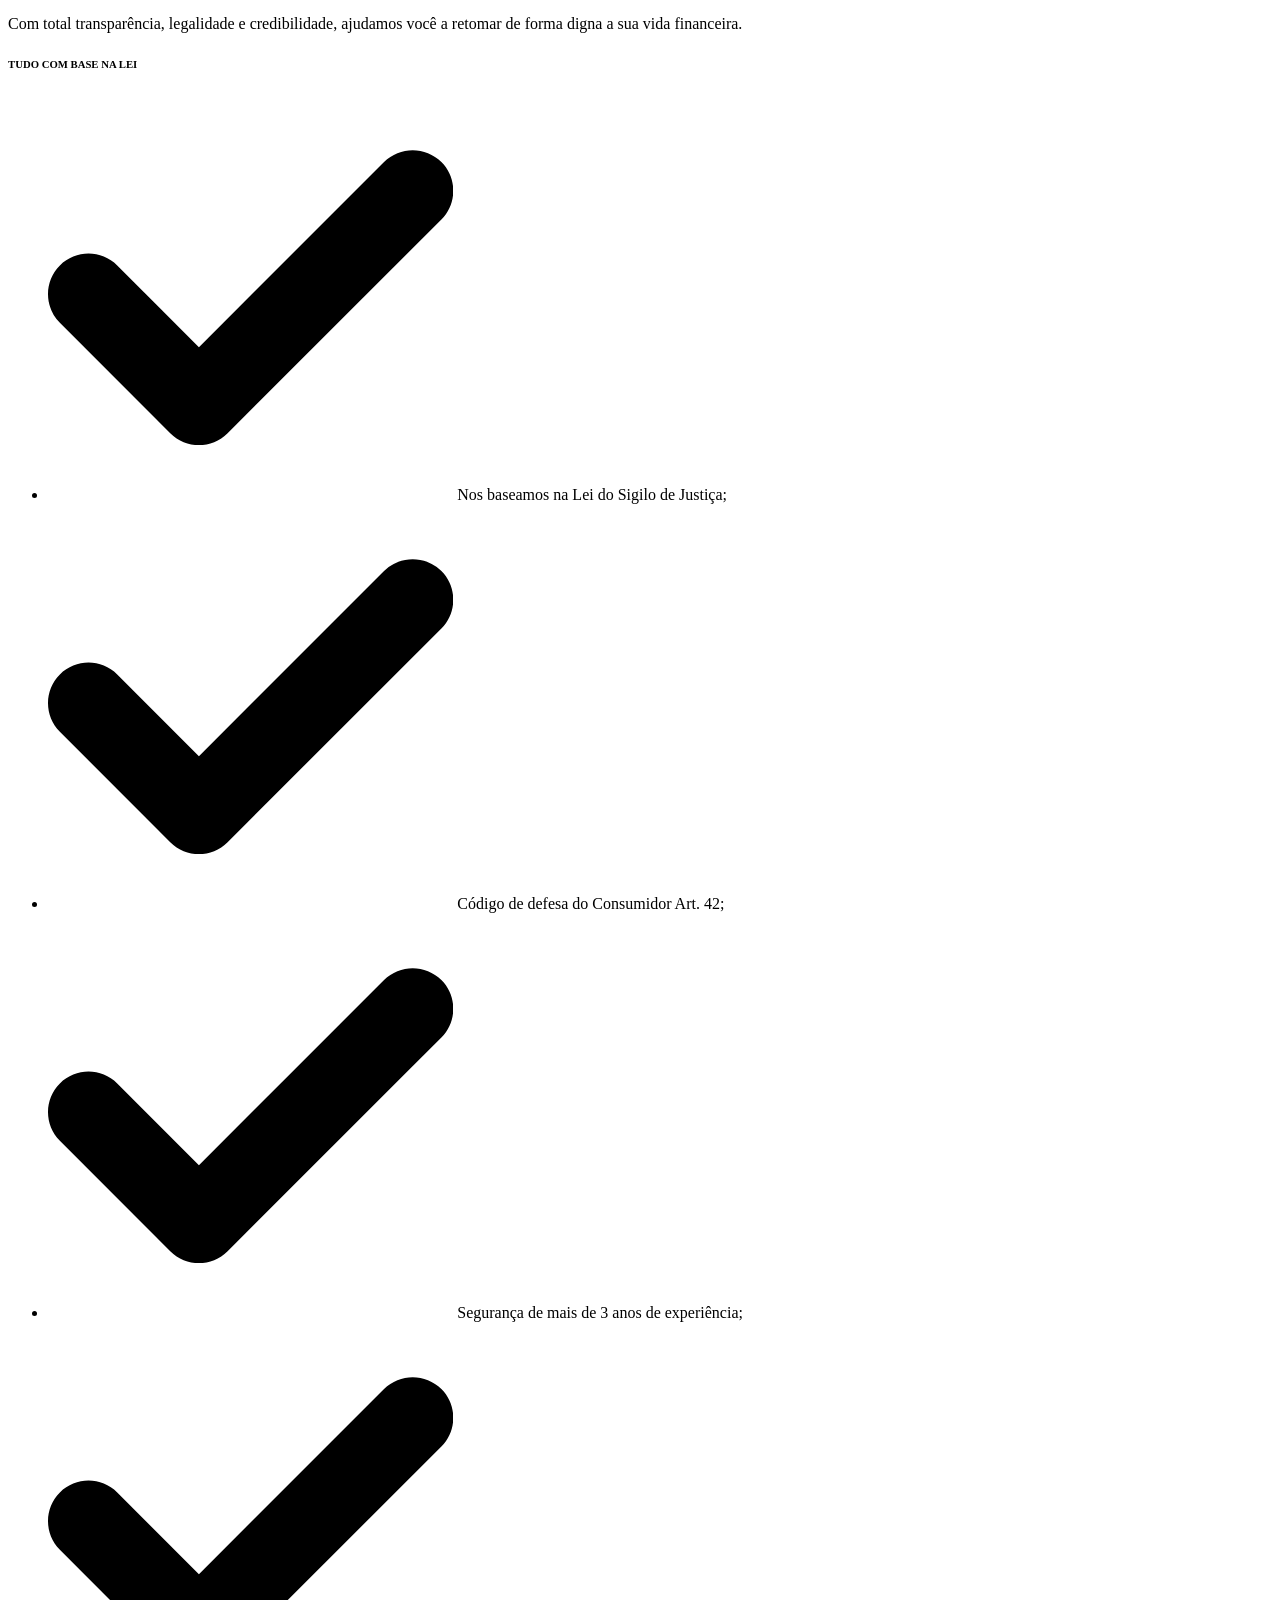
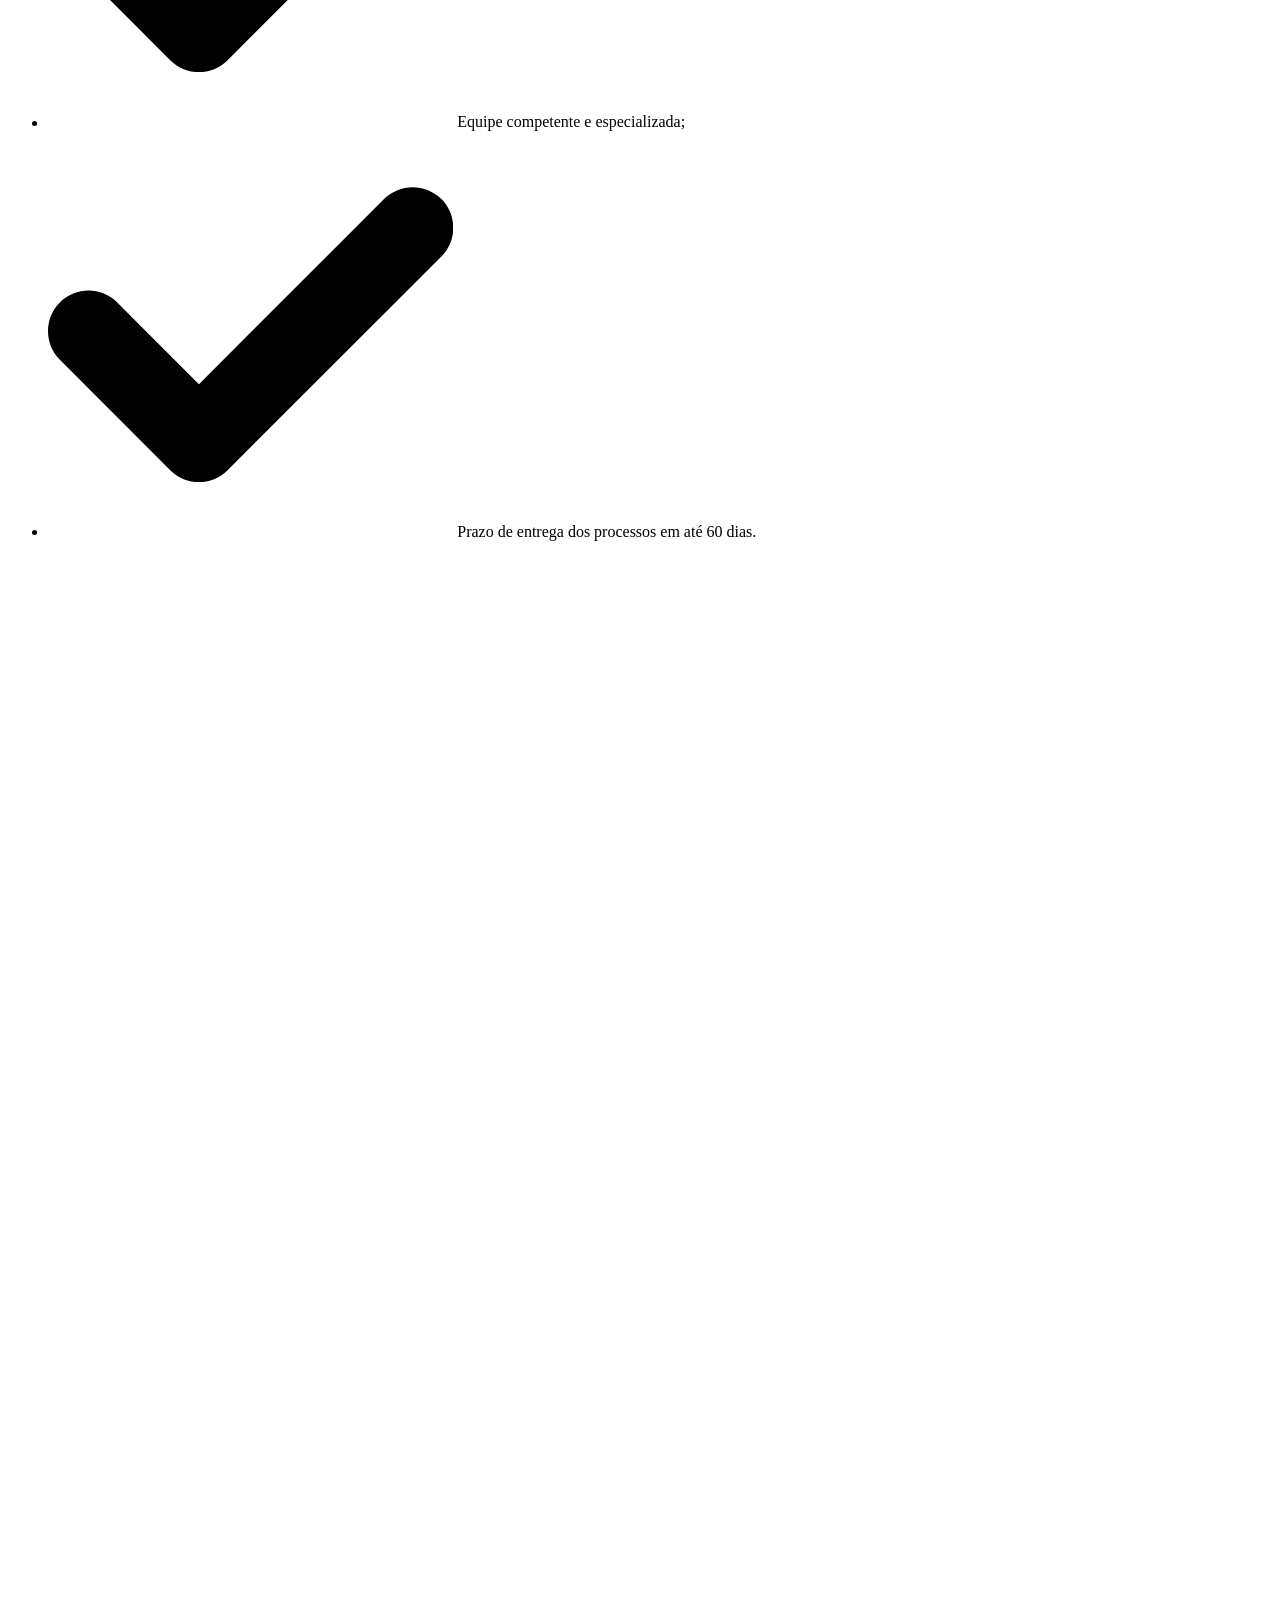
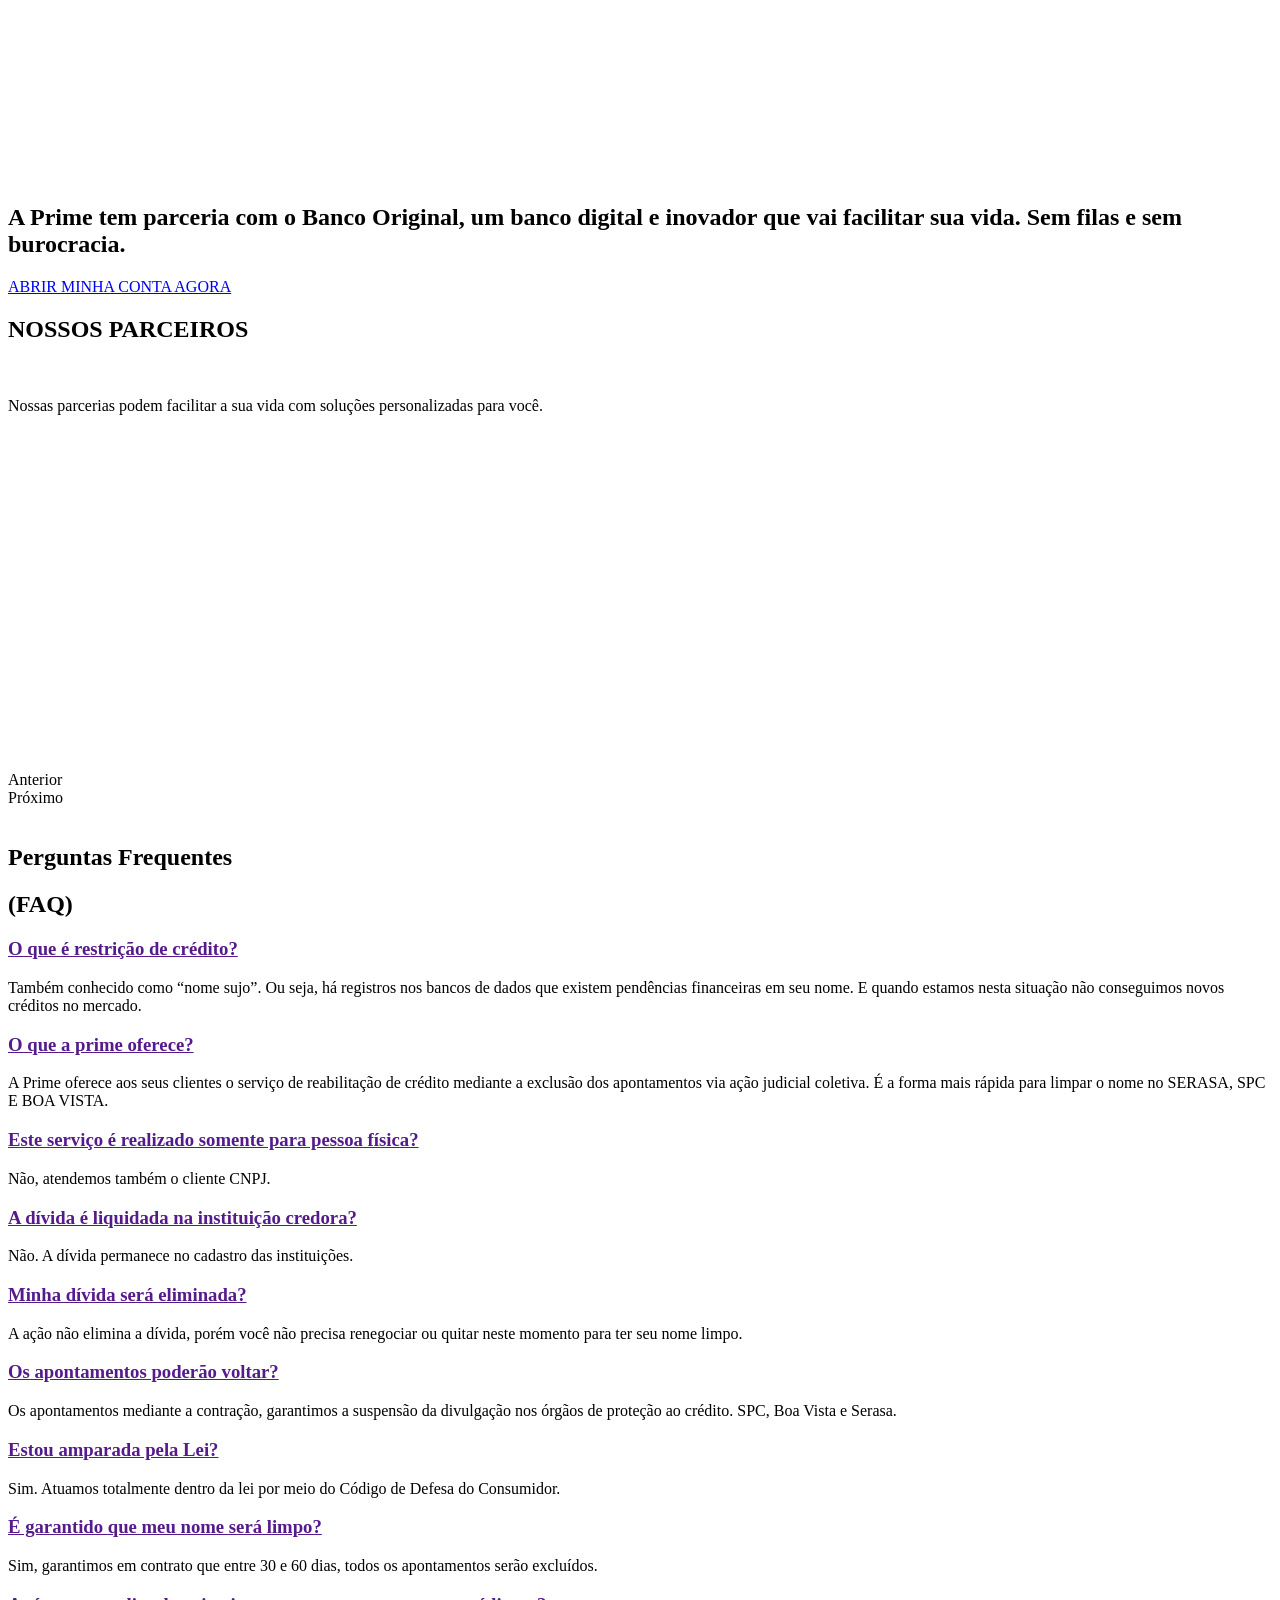
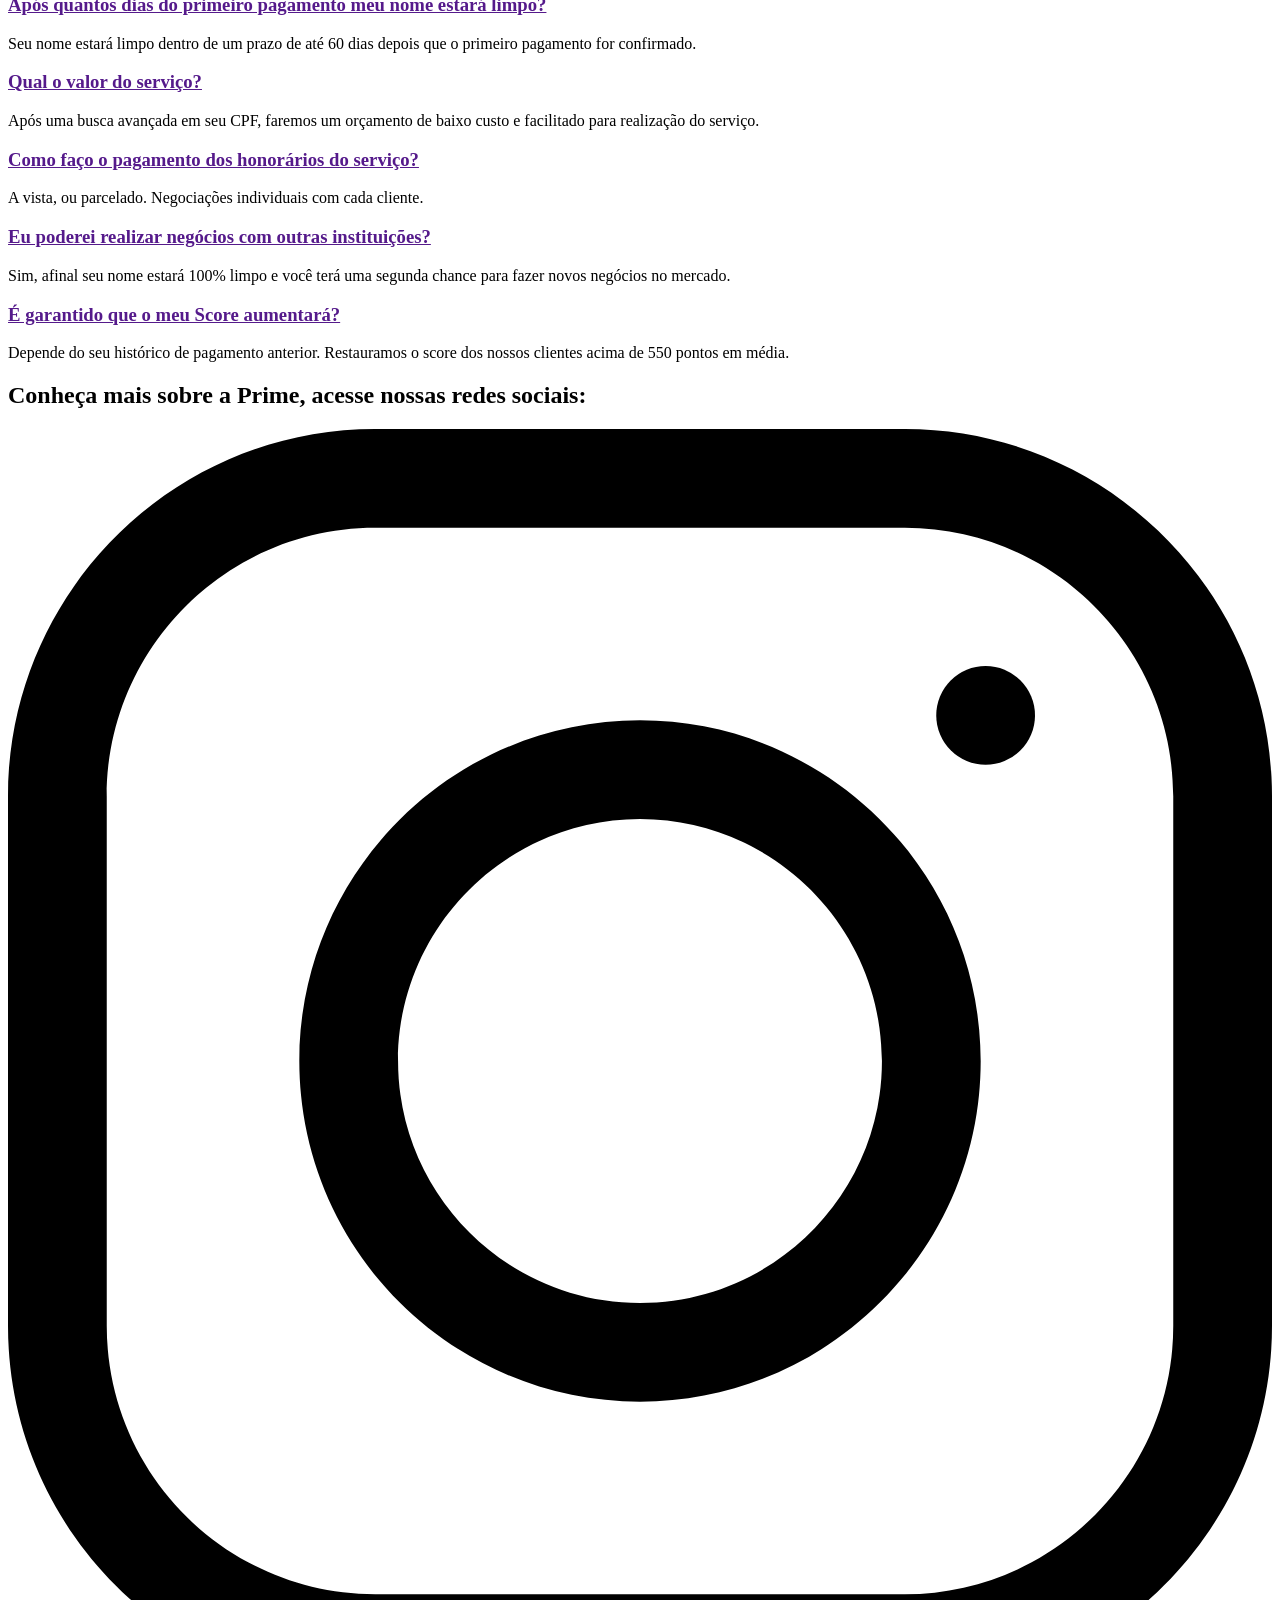
==== commit b617557d: "quinto teste" ====
--- a/index.html
+++ b/index.html
@@ -133,7 +133,6 @@
 <li class="menu-item menu-item-type-custom menu-item-object-custom menu-item-188"><a href="#solucoes" class="elementor-item elementor-item-anchor">Soluções</a></li>
 <li class="menu-item menu-item-type-custom menu-item-object-custom menu-item-189"><a href="#ondeatuamos" class="elementor-item elementor-item-anchor">Onde atuamos</a></li>
 <li class="menu-item menu-item-type-custom menu-item-object-custom menu-item-190"><a href="#parceiros" class="elementor-item elementor-item-anchor">Parceiros</a></li>
-<li class="menu-item menu-item-type-custom menu-item-object-custom menu-item-191"><a href="#depoimentos" class="elementor-item elementor-item-anchor">Depoimentos</a></li>
 <li class="menu-item menu-item-type-custom menu-item-object-custom menu-item-192"><a href="#faq" class="elementor-item elementor-item-anchor">FAQ</a></li>
 <li class="menu-item menu-item-type-post_type menu-item-object-page menu-item-396"><a href="https://primecredito.com/blog/" class="elementor-item">Blog</a></li>
 </ul></nav>
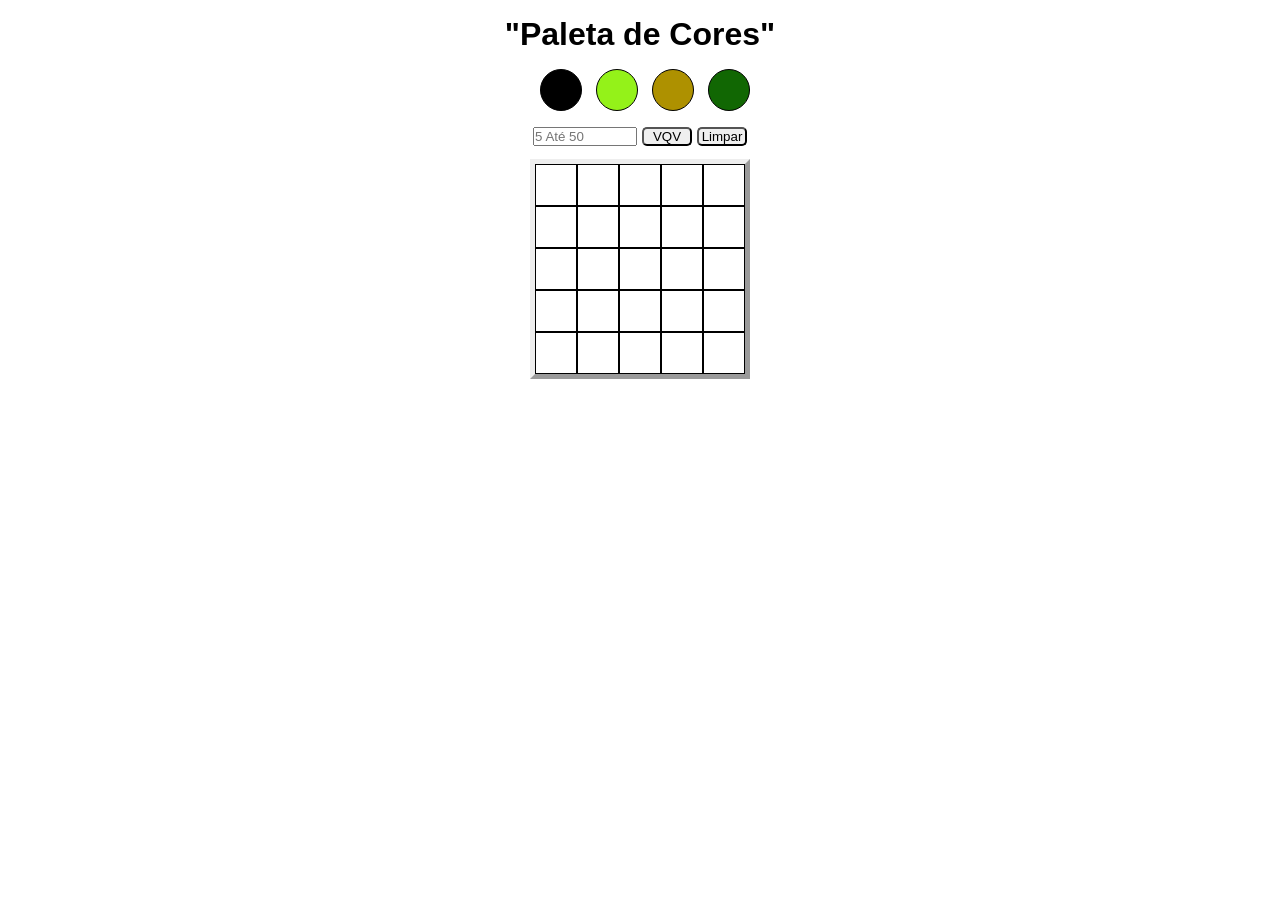
==== commit b5cc432f: "rollback origin" ====
--- a/index.html
+++ b/index.html
@@ -1,2083 +1,29 @@
-
-<!doctype html>
-<html lang="pt-BR">
-<head>
-	<meta charset="UTF-8">
-		<meta name="viewport" content="width=device-width, initial-scale=1">
-	<link rel="profile" href="https://gmpg.org/xfn/11">
-	<title>Prime &#8211; Soluções ao Crédito</title><link rel="stylesheet" href="https://primecredito.com/wp-content/cache/min/1/9a16f308954fb09b5e84ec80b4343c18.css" media="all" data-minify="1" />
-<meta name='robots' content='max-image-preview:large' />
-<script type='application/javascript'>console.log('PixelYourSite Free version 8.2.18');</script>
-<link rel='dns-prefetch' href='//apis.google.com' />
-
-<link rel="alternate" type="application/rss+xml" title="Feed para Prime &raquo;" href="https://primecredito.com/feed/" />
-<link rel="alternate" type="application/rss+xml" title="Feed de comentários para Prime &raquo;" href="https://primecredito.com/comments/feed/" />
-<link id='omgf-preload-0' rel='preload' href='https://primecredito.com/wp-content/uploads/omgf/google-fonts-1-mod-p5crj/montserrat-normal-400.woff2' as='font' type='font/woff2' crossorigin />
-<link id='omgf-preload-1' rel='preload' href='https://primecredito.com/wp-content/uploads/omgf/google-fonts-1-mod-p5crj/montserrat-normal-600.woff2' as='font' type='font/woff2' crossorigin />
-<link id='omgf-preload-2' rel='preload' href='https://primecredito.com/wp-content/uploads/omgf/google-fonts-1-mod-p5crj/montserrat-normal-800.woff2' as='font' type='font/woff2' crossorigin />
-<style type="text/css">
-img.wp-smiley,
-img.emoji {
-	display: inline !important;
-	border: none !important;
-	box-shadow: none !important;
-	height: 1em !important;
-	width: 1em !important;
-	margin: 0 0.07em !important;
-	vertical-align: -0.1em !important;
-	background: none !important;
-	padding: 0 !important;
-}
-</style>
-	
-<style id='global-styles-inline-css' type='text/css'>
-body{--wp--preset--color--black: #000000;--wp--preset--color--cyan-bluish-gray: #abb8c3;--wp--preset--color--white: #ffffff;--wp--preset--color--pale-pink: #f78da7;--wp--preset--color--vivid-red: #cf2e2e;--wp--preset--color--luminous-vivid-orange: #ff6900;--wp--preset--color--luminous-vivid-amber: #fcb900;--wp--preset--color--light-green-cyan: #7bdcb5;--wp--preset--color--vivid-green-cyan: #00d084;--wp--preset--color--pale-cyan-blue: #8ed1fc;--wp--preset--color--vivid-cyan-blue: #0693e3;--wp--preset--color--vivid-purple: #9b51e0;--wp--preset--gradient--vivid-cyan-blue-to-vivid-purple: linear-gradient(135deg,rgba(6,147,227,1) 0%,rgb(155,81,224) 100%);--wp--preset--gradient--light-green-cyan-to-vivid-green-cyan: linear-gradient(135deg,rgb(122,220,180) 0%,rgb(0,208,130) 100%);--wp--preset--gradient--luminous-vivid-amber-to-luminous-vivid-orange: linear-gradient(135deg,rgba(252,185,0,1) 0%,rgba(255,105,0,1) 100%);--wp--preset--gradient--luminous-vivid-orange-to-vivid-red: linear-gradient(135deg,rgba(255,105,0,1) 0%,rgb(207,46,46) 100%);--wp--preset--gradient--very-light-gray-to-cyan-bluish-gray: linear-gradient(135deg,rgb(238,238,238) 0%,rgb(169,184,195) 100%);--wp--preset--gradient--cool-to-warm-spectrum: linear-gradient(135deg,rgb(74,234,220) 0%,rgb(151,120,209) 20%,rgb(207,42,186) 40%,rgb(238,44,130) 60%,rgb(251,105,98) 80%,rgb(254,248,76) 100%);--wp--preset--gradient--blush-light-purple: linear-gradient(135deg,rgb(255,206,236) 0%,rgb(152,150,240) 100%);--wp--preset--gradient--blush-bordeaux: linear-gradient(135deg,rgb(254,205,165) 0%,rgb(254,45,45) 50%,rgb(107,0,62) 100%);--wp--preset--gradient--luminous-dusk: linear-gradient(135deg,rgb(255,203,112) 0%,rgb(199,81,192) 50%,rgb(65,88,208) 100%);--wp--preset--gradient--pale-ocean: linear-gradient(135deg,rgb(255,245,203) 0%,rgb(182,227,212) 50%,rgb(51,167,181) 100%);--wp--preset--gradient--electric-grass: linear-gradient(135deg,rgb(202,248,128) 0%,rgb(113,206,126) 100%);--wp--preset--gradient--midnight: linear-gradient(135deg,rgb(2,3,129) 0%,rgb(40,116,252) 100%);--wp--preset--duotone--dark-grayscale: url('#wp-duotone-dark-grayscale');--wp--preset--duotone--grayscale: url('#wp-duotone-grayscale');--wp--preset--duotone--purple-yellow: url('#wp-duotone-purple-yellow');--wp--preset--duotone--blue-red: url('#wp-duotone-blue-red');--wp--preset--duotone--midnight: url('#wp-duotone-midnight');--wp--preset--duotone--magenta-yellow: url('#wp-duotone-magenta-yellow');--wp--preset--duotone--purple-green: url('#wp-duotone-purple-green');--wp--preset--duotone--blue-orange: url('#wp-duotone-blue-orange');--wp--preset--font-size--small: 13px;--wp--preset--font-size--medium: 20px;--wp--preset--font-size--large: 36px;--wp--preset--font-size--x-large: 42px;}.has-black-color{color: var(--wp--preset--color--black) !important;}.has-cyan-bluish-gray-color{color: var(--wp--preset--color--cyan-bluish-gray) !important;}.has-white-color{color: var(--wp--preset--color--white) !important;}.has-pale-pink-color{color: var(--wp--preset--color--pale-pink) !important;}.has-vivid-red-color{color: var(--wp--preset--color--vivid-red) !important;}.has-luminous-vivid-orange-color{color: var(--wp--preset--color--luminous-vivid-orange) !important;}.has-luminous-vivid-amber-color{color: var(--wp--preset--color--luminous-vivid-amber) !important;}.has-light-green-cyan-color{color: var(--wp--preset--color--light-green-cyan) !important;}.has-vivid-green-cyan-color{color: var(--wp--preset--color--vivid-green-cyan) !important;}.has-pale-cyan-blue-color{color: var(--wp--preset--color--pale-cyan-blue) !important;}.has-vivid-cyan-blue-color{color: var(--wp--preset--color--vivid-cyan-blue) !important;}.has-vivid-purple-color{color: var(--wp--preset--color--vivid-purple) !important;}.has-black-background-color{background-color: var(--wp--preset--color--black) !important;}.has-cyan-bluish-gray-background-color{background-color: var(--wp--preset--color--cyan-bluish-gray) !important;}.has-white-background-color{background-color: var(--wp--preset--color--white) !important;}.has-pale-pink-background-color{background-color: var(--wp--preset--color--pale-pink) !important;}.has-vivid-red-background-color{background-color: var(--wp--preset--color--vivid-red) !important;}.has-luminous-vivid-orange-background-color{background-color: var(--wp--preset--color--luminous-vivid-orange) !important;}.has-luminous-vivid-amber-background-color{background-color: var(--wp--preset--color--luminous-vivid-amber) !important;}.has-light-green-cyan-background-color{background-color: var(--wp--preset--color--light-green-cyan) !important;}.has-vivid-green-cyan-background-color{background-color: var(--wp--preset--color--vivid-green-cyan) !important;}.has-pale-cyan-blue-background-color{background-color: var(--wp--preset--color--pale-cyan-blue) !important;}.has-vivid-cyan-blue-background-color{background-color: var(--wp--preset--color--vivid-cyan-blue) !important;}.has-vivid-purple-background-color{background-color: var(--wp--preset--color--vivid-purple) !important;}.has-black-border-color{border-color: var(--wp--preset--color--black) !important;}.has-cyan-bluish-gray-border-color{border-color: var(--wp--preset--color--cyan-bluish-gray) !important;}.has-white-border-color{border-color: var(--wp--preset--color--white) !important;}.has-pale-pink-border-color{border-color: var(--wp--preset--color--pale-pink) !important;}.has-vivid-red-border-color{border-color: var(--wp--preset--color--vivid-red) !important;}.has-luminous-vivid-orange-border-color{border-color: var(--wp--preset--color--luminous-vivid-orange) !important;}.has-luminous-vivid-amber-border-color{border-color: var(--wp--preset--color--luminous-vivid-amber) !important;}.has-light-green-cyan-border-color{border-color: var(--wp--preset--color--light-green-cyan) !important;}.has-vivid-green-cyan-border-color{border-color: var(--wp--preset--color--vivid-green-cyan) !important;}.has-pale-cyan-blue-border-color{border-color: var(--wp--preset--color--pale-cyan-blue) !important;}.has-vivid-cyan-blue-border-color{border-color: var(--wp--preset--color--vivid-cyan-blue) !important;}.has-vivid-purple-border-color{border-color: var(--wp--preset--color--vivid-purple) !important;}.has-vivid-cyan-blue-to-vivid-purple-gradient-background{background: var(--wp--preset--gradient--vivid-cyan-blue-to-vivid-purple) !important;}.has-light-green-cyan-to-vivid-green-cyan-gradient-background{background: var(--wp--preset--gradient--light-green-cyan-to-vivid-green-cyan) !important;}.has-luminous-vivid-amber-to-luminous-vivid-orange-gradient-background{background: var(--wp--preset--gradient--luminous-vivid-amber-to-luminous-vivid-orange) !important;}.has-luminous-vivid-orange-to-vivid-red-gradient-background{background: var(--wp--preset--gradient--luminous-vivid-orange-to-vivid-red) !important;}.has-very-light-gray-to-cyan-bluish-gray-gradient-background{background: var(--wp--preset--gradient--very-light-gray-to-cyan-bluish-gray) !important;}.has-cool-to-warm-spectrum-gradient-background{background: var(--wp--preset--gradient--cool-to-warm-spectrum) !important;}.has-blush-light-purple-gradient-background{background: var(--wp--preset--gradient--blush-light-purple) !important;}.has-blush-bordeaux-gradient-background{background: var(--wp--preset--gradient--blush-bordeaux) !important;}.has-luminous-dusk-gradient-background{background: var(--wp--preset--gradient--luminous-dusk) !important;}.has-pale-ocean-gradient-background{background: var(--wp--preset--gradient--pale-ocean) !important;}.has-electric-grass-gradient-background{background: var(--wp--preset--gradient--electric-grass) !important;}.has-midnight-gradient-background{background: var(--wp--preset--gradient--midnight) !important;}.has-small-font-size{font-size: var(--wp--preset--font-size--small) !important;}.has-medium-font-size{font-size: var(--wp--preset--font-size--medium) !important;}.has-large-font-size{font-size: var(--wp--preset--font-size--large) !important;}.has-x-large-font-size{font-size: var(--wp--preset--font-size--x-large) !important;}
-</style>
-
-
-
-
-
-<style id='elementor-frontend-inline-css' type='text/css'>
-@-webkit-keyframes ha_fadeIn{0%{opacity:0}to{opacity:1}}@keyframes ha_fadeIn{0%{opacity:0}to{opacity:1}}@-webkit-keyframes ha_zoomIn{0%{opacity:0;-webkit-transform:scale3d(.3,.3,.3);transform:scale3d(.3,.3,.3)}50%{opacity:1}}@keyframes ha_zoomIn{0%{opacity:0;-webkit-transform:scale3d(.3,.3,.3);transform:scale3d(.3,.3,.3)}50%{opacity:1}}@-webkit-keyframes ha_rollIn{0%{opacity:0;-webkit-transform:translate3d(-100%,0,0) rotate3d(0,0,1,-120deg);transform:translate3d(-100%,0,0) rotate3d(0,0,1,-120deg)}to{opacity:1}}@keyframes ha_rollIn{0%{opacity:0;-webkit-transform:translate3d(-100%,0,0) rotate3d(0,0,1,-120deg);transform:translate3d(-100%,0,0) rotate3d(0,0,1,-120deg)}to{opacity:1}}@-webkit-keyframes ha_bounce{0%,20%,53%,to{-webkit-animation-timing-function:cubic-bezier(.215,.61,.355,1);animation-timing-function:cubic-bezier(.215,.61,.355,1)}40%,43%{-webkit-transform:translate3d(0,-30px,0) scaleY(1.1);transform:translate3d(0,-30px,0) scaleY(1.1);-webkit-animation-timing-function:cubic-bezier(.755,.05,.855,.06);animation-timing-function:cubic-bezier(.755,.05,.855,.06)}70%{-webkit-transform:translate3d(0,-15px,0) scaleY(1.05);transform:translate3d(0,-15px,0) scaleY(1.05);-webkit-animation-timing-function:cubic-bezier(.755,.05,.855,.06);animation-timing-function:cubic-bezier(.755,.05,.855,.06)}80%{-webkit-transition-timing-function:cubic-bezier(.215,.61,.355,1);transition-timing-function:cubic-bezier(.215,.61,.355,1);-webkit-transform:translate3d(0,0,0) scaleY(.95);transform:translate3d(0,0,0) scaleY(.95)}90%{-webkit-transform:translate3d(0,-4px,0) scaleY(1.02);transform:translate3d(0,-4px,0) scaleY(1.02)}}@keyframes ha_bounce{0%,20%,53%,to{-webkit-animation-timing-function:cubic-bezier(.215,.61,.355,1);animation-timing-function:cubic-bezier(.215,.61,.355,1)}40%,43%{-webkit-transform:translate3d(0,-30px,0) scaleY(1.1);transform:translate3d(0,-30px,0) scaleY(1.1);-webkit-animation-timing-function:cubic-bezier(.755,.05,.855,.06);animation-timing-function:cubic-bezier(.755,.05,.855,.06)}70%{-webkit-transform:translate3d(0,-15px,0) scaleY(1.05);transform:translate3d(0,-15px,0) scaleY(1.05);-webkit-animation-timing-function:cubic-bezier(.755,.05,.855,.06);animation-timing-function:cubic-bezier(.755,.05,.855,.06)}80%{-webkit-transition-timing-function:cubic-bezier(.215,.61,.355,1);transition-timing-function:cubic-bezier(.215,.61,.355,1);-webkit-transform:translate3d(0,0,0) scaleY(.95);transform:translate3d(0,0,0) scaleY(.95)}90%{-webkit-transform:translate3d(0,-4px,0) scaleY(1.02);transform:translate3d(0,-4px,0) scaleY(1.02)}}@-webkit-keyframes ha_bounceIn{0%,20%,40%,60%,80%,to{-webkit-animation-timing-function:cubic-bezier(.215,.61,.355,1);animation-timing-function:cubic-bezier(.215,.61,.355,1)}0%{opacity:0;-webkit-transform:scale3d(.3,.3,.3);transform:scale3d(.3,.3,.3)}20%{-webkit-transform:scale3d(1.1,1.1,1.1);transform:scale3d(1.1,1.1,1.1)}40%{-webkit-transform:scale3d(.9,.9,.9);transform:scale3d(.9,.9,.9)}60%{opacity:1;-webkit-transform:scale3d(1.03,1.03,1.03);transform:scale3d(1.03,1.03,1.03)}80%{-webkit-transform:scale3d(.97,.97,.97);transform:scale3d(.97,.97,.97)}to{opacity:1}}@keyframes ha_bounceIn{0%,20%,40%,60%,80%,to{-webkit-animation-timing-function:cubic-bezier(.215,.61,.355,1);animation-timing-function:cubic-bezier(.215,.61,.355,1)}0%{opacity:0;-webkit-transform:scale3d(.3,.3,.3);transform:scale3d(.3,.3,.3)}20%{-webkit-transform:scale3d(1.1,1.1,1.1);transform:scale3d(1.1,1.1,1.1)}40%{-webkit-transform:scale3d(.9,.9,.9);transform:scale3d(.9,.9,.9)}60%{opacity:1;-webkit-transform:scale3d(1.03,1.03,1.03);transform:scale3d(1.03,1.03,1.03)}80%{-webkit-transform:scale3d(.97,.97,.97);transform:scale3d(.97,.97,.97)}to{opacity:1}}@-webkit-keyframes ha_flipInX{0%{opacity:0;-webkit-transform:perspective(400px) rotate3d(1,0,0,90deg);transform:perspective(400px) rotate3d(1,0,0,90deg);-webkit-animation-timing-function:ease-in;animation-timing-function:ease-in}40%{-webkit-transform:perspective(400px) rotate3d(1,0,0,-20deg);transform:perspective(400px) rotate3d(1,0,0,-20deg);-webkit-animation-timing-function:ease-in;animation-timing-function:ease-in}60%{opacity:1;-webkit-transform:perspective(400px) rotate3d(1,0,0,10deg);transform:perspective(400px) rotate3d(1,0,0,10deg)}80%{-webkit-transform:perspective(400px) rotate3d(1,0,0,-5deg);transform:perspective(400px) rotate3d(1,0,0,-5deg)}}@keyframes ha_flipInX{0%{opacity:0;-webkit-transform:perspective(400px) rotate3d(1,0,0,90deg);transform:perspective(400px) rotate3d(1,0,0,90deg);-webkit-animation-timing-function:ease-in;animation-timing-function:ease-in}40%{-webkit-transform:perspective(400px) rotate3d(1,0,0,-20deg);transform:perspective(400px) rotate3d(1,0,0,-20deg);-webkit-animation-timing-function:ease-in;animation-timing-function:ease-in}60%{opacity:1;-webkit-transform:perspective(400px) rotate3d(1,0,0,10deg);transform:perspective(400px) rotate3d(1,0,0,10deg)}80%{-webkit-transform:perspective(400px) rotate3d(1,0,0,-5deg);transform:perspective(400px) rotate3d(1,0,0,-5deg)}}@-webkit-keyframes ha_flipInY{0%{opacity:0;-webkit-transform:perspective(400px) rotate3d(0,1,0,90deg);transform:perspective(400px) rotate3d(0,1,0,90deg);-webkit-animation-timing-function:ease-in;animation-timing-function:ease-in}40%{-webkit-transform:perspective(400px) rotate3d(0,1,0,-20deg);transform:perspective(400px) rotate3d(0,1,0,-20deg);-webkit-animation-timing-function:ease-in;animation-timing-function:ease-in}60%{opacity:1;-webkit-transform:perspective(400px) rotate3d(0,1,0,10deg);transform:perspective(400px) rotate3d(0,1,0,10deg)}80%{-webkit-transform:perspective(400px) rotate3d(0,1,0,-5deg);transform:perspective(400px) rotate3d(0,1,0,-5deg)}}@keyframes ha_flipInY{0%{opacity:0;-webkit-transform:perspective(400px) rotate3d(0,1,0,90deg);transform:perspective(400px) rotate3d(0,1,0,90deg);-webkit-animation-timing-function:ease-in;animation-timing-function:ease-in}40%{-webkit-transform:perspective(400px) rotate3d(0,1,0,-20deg);transform:perspective(400px) rotate3d(0,1,0,-20deg);-webkit-animation-timing-function:ease-in;animation-timing-function:ease-in}60%{opacity:1;-webkit-transform:perspective(400px) rotate3d(0,1,0,10deg);transform:perspective(400px) rotate3d(0,1,0,10deg)}80%{-webkit-transform:perspective(400px) rotate3d(0,1,0,-5deg);transform:perspective(400px) rotate3d(0,1,0,-5deg)}}@-webkit-keyframes ha_swing{20%{-webkit-transform:rotate3d(0,0,1,15deg);transform:rotate3d(0,0,1,15deg)}40%{-webkit-transform:rotate3d(0,0,1,-10deg);transform:rotate3d(0,0,1,-10deg)}60%{-webkit-transform:rotate3d(0,0,1,5deg);transform:rotate3d(0,0,1,5deg)}80%{-webkit-transform:rotate3d(0,0,1,-5deg);transform:rotate3d(0,0,1,-5deg)}}@keyframes ha_swing{20%{-webkit-transform:rotate3d(0,0,1,15deg);transform:rotate3d(0,0,1,15deg)}40%{-webkit-transform:rotate3d(0,0,1,-10deg);transform:rotate3d(0,0,1,-10deg)}60%{-webkit-transform:rotate3d(0,0,1,5deg);transform:rotate3d(0,0,1,5deg)}80%{-webkit-transform:rotate3d(0,0,1,-5deg);transform:rotate3d(0,0,1,-5deg)}}@-webkit-keyframes ha_slideInDown{0%{visibility:visible;-webkit-transform:translate3d(0,-100%,0);transform:translate3d(0,-100%,0)}}@keyframes ha_slideInDown{0%{visibility:visible;-webkit-transform:translate3d(0,-100%,0);transform:translate3d(0,-100%,0)}}@-webkit-keyframes ha_slideInUp{0%{visibility:visible;-webkit-transform:translate3d(0,100%,0);transform:translate3d(0,100%,0)}}@keyframes ha_slideInUp{0%{visibility:visible;-webkit-transform:translate3d(0,100%,0);transform:translate3d(0,100%,0)}}@-webkit-keyframes ha_slideInLeft{0%{visibility:visible;-webkit-transform:translate3d(-100%,0,0);transform:translate3d(-100%,0,0)}}@keyframes ha_slideInLeft{0%{visibility:visible;-webkit-transform:translate3d(-100%,0,0);transform:translate3d(-100%,0,0)}}@-webkit-keyframes ha_slideInRight{0%{visibility:visible;-webkit-transform:translate3d(100%,0,0);transform:translate3d(100%,0,0)}}@keyframes ha_slideInRight{0%{visibility:visible;-webkit-transform:translate3d(100%,0,0);transform:translate3d(100%,0,0)}}.ha_fadeIn{-webkit-animation-name:ha_fadeIn;animation-name:ha_fadeIn}.ha_zoomIn{-webkit-animation-name:ha_zoomIn;animation-name:ha_zoomIn}.ha_rollIn{-webkit-animation-name:ha_rollIn;animation-name:ha_rollIn}.ha_bounce{-webkit-transform-origin:center bottom;-ms-transform-origin:center bottom;transform-origin:center bottom;-webkit-animation-name:ha_bounce;animation-name:ha_bounce}.ha_bounceIn{-webkit-animation-name:ha_bounceIn;animation-name:ha_bounceIn;-webkit-animation-duration:.75s;-webkit-animation-duration:calc(var(--animate-duration)*.75);animation-duration:.75s;animation-duration:calc(var(--animate-duration)*.75)}.ha_flipInX,.ha_flipInY{-webkit-animation-name:ha_flipInX;animation-name:ha_flipInX;-webkit-backface-visibility:visible!important;backface-visibility:visible!important}.ha_flipInY{-webkit-animation-name:ha_flipInY;animation-name:ha_flipInY}.ha_swing{-webkit-transform-origin:top center;-ms-transform-origin:top center;transform-origin:top center;-webkit-animation-name:ha_swing;animation-name:ha_swing}.ha_slideInDown{-webkit-animation-name:ha_slideInDown;animation-name:ha_slideInDown}.ha_slideInUp{-webkit-animation-name:ha_slideInUp;animation-name:ha_slideInUp}.ha_slideInLeft{-webkit-animation-name:ha_slideInLeft;animation-name:ha_slideInLeft}.ha_slideInRight{-webkit-animation-name:ha_slideInRight;animation-name:ha_slideInRight}.ha-css-transform-yes{-webkit-transition-duration:var(--ha-tfx-transition-duration, .2s);transition-duration:var(--ha-tfx-transition-duration, .2s);-webkit-transition-property:-webkit-transform;transition-property:transform;transition-property:transform,-webkit-transform;-webkit-transform:translate(var(--ha-tfx-translate-x, 0),var(--ha-tfx-translate-y, 0)) scale(var(--ha-tfx-scale-x, 1),var(--ha-tfx-scale-y, 1)) skew(var(--ha-tfx-skew-x, 0),var(--ha-tfx-skew-y, 0)) rotateX(var(--ha-tfx-rotate-x, 0)) rotateY(var(--ha-tfx-rotate-y, 0)) rotateZ(var(--ha-tfx-rotate-z, 0));transform:translate(var(--ha-tfx-translate-x, 0),var(--ha-tfx-translate-y, 0)) scale(var(--ha-tfx-scale-x, 1),var(--ha-tfx-scale-y, 1)) skew(var(--ha-tfx-skew-x, 0),var(--ha-tfx-skew-y, 0)) rotateX(var(--ha-tfx-rotate-x, 0)) rotateY(var(--ha-tfx-rotate-y, 0)) rotateZ(var(--ha-tfx-rotate-z, 0))}.ha-css-transform-yes:hover{-webkit-transform:translate(var(--ha-tfx-translate-x-hover, var(--ha-tfx-translate-x, 0)),var(--ha-tfx-translate-y-hover, var(--ha-tfx-translate-y, 0))) scale(var(--ha-tfx-scale-x-hover, var(--ha-tfx-scale-x, 1)),var(--ha-tfx-scale-y-hover, var(--ha-tfx-scale-y, 1))) skew(var(--ha-tfx-skew-x-hover, var(--ha-tfx-skew-x, 0)),var(--ha-tfx-skew-y-hover, var(--ha-tfx-skew-y, 0))) rotateX(var(--ha-tfx-rotate-x-hover, var(--ha-tfx-rotate-x, 0))) rotateY(var(--ha-tfx-rotate-y-hover, var(--ha-tfx-rotate-y, 0))) rotateZ(var(--ha-tfx-rotate-z-hover, var(--ha-tfx-rotate-z, 0)));transform:translate(var(--ha-tfx-translate-x-hover, var(--ha-tfx-translate-x, 0)),var(--ha-tfx-translate-y-hover, var(--ha-tfx-translate-y, 0))) scale(var(--ha-tfx-scale-x-hover, var(--ha-tfx-scale-x, 1)),var(--ha-tfx-scale-y-hover, var(--ha-tfx-scale-y, 1))) skew(var(--ha-tfx-skew-x-hover, var(--ha-tfx-skew-x, 0)),var(--ha-tfx-skew-y-hover, var(--ha-tfx-skew-y, 0))) rotateX(var(--ha-tfx-rotate-x-hover, var(--ha-tfx-rotate-x, 0))) rotateY(var(--ha-tfx-rotate-y-hover, var(--ha-tfx-rotate-y, 0))) rotateZ(var(--ha-tfx-rotate-z-hover, var(--ha-tfx-rotate-z, 0)))}.happy-addon>.elementor-widget-container{word-wrap:break-word;overflow-wrap:break-word}.happy-addon>.elementor-widget-container,.happy-addon>.elementor-widget-container *{-webkit-box-sizing:border-box;box-sizing:border-box}.happy-addon p:empty{display:none}.happy-addon .elementor-inline-editing{min-height:auto!important}.happy-addon-pro img{max-width:100%;height:auto;-o-object-fit:cover;object-fit:cover}.ha-screen-reader-text{position:absolute;overflow:hidden;clip:rect(1px,1px,1px,1px);margin:-1px;padding:0;width:1px;height:1px;border:0;word-wrap:normal!important;-webkit-clip-path:inset(50%);clip-path:inset(50%)}.ha-has-bg-overlay>.elementor-widget-container{position:relative;z-index:1}.ha-has-bg-overlay>.elementor-widget-container:before{position:absolute;top:0;left:0;z-index:-1;width:100%;height:100%;content:""}.ha-popup--is-enabled .ha-js-popup,.ha-popup--is-enabled .ha-js-popup img{cursor:-webkit-zoom-in!important;cursor:zoom-in!important}.mfp-wrap .mfp-arrow,.mfp-wrap .mfp-close{background-color:transparent}.mfp-wrap .mfp-arrow:focus,.mfp-wrap .mfp-close:focus{outline-width:thin}.ha-advanced-tooltip-enable{position:relative;cursor:pointer;--ha-tooltip-arrow-color:black;--ha-tooltip-arrow-distance:0}.ha-advanced-tooltip-enable .ha-advanced-tooltip-content{position:absolute;z-index:999;display:none;padding:5px 0;width:120px;height:auto;border-radius:6px;background-color:#000;color:#fff;text-align:center;opacity:0}.ha-advanced-tooltip-enable .ha-advanced-tooltip-content::after{position:absolute;border-width:5px;border-style:solid;content:""}.ha-advanced-tooltip-enable .ha-advanced-tooltip-content.no-arrow::after{visibility:hidden}.ha-advanced-tooltip-enable .ha-advanced-tooltip-content.show{display:inline-block;opacity:1}.ha-advanced-tooltip-enable.ha-advanced-tooltip-top .ha-advanced-tooltip-content,body[data-elementor-device-mode=tablet] .ha-advanced-tooltip-enable.ha-advanced-tooltip-tablet-top .ha-advanced-tooltip-content{top:unset;right:0;bottom:calc(101% + var(--ha-tooltip-arrow-distance));left:0;margin:0 auto}.ha-advanced-tooltip-enable.ha-advanced-tooltip-top .ha-advanced-tooltip-content::after,body[data-elementor-device-mode=tablet] .ha-advanced-tooltip-enable.ha-advanced-tooltip-tablet-top .ha-advanced-tooltip-content::after{top:100%;right:unset;bottom:unset;left:50%;border-color:var(--ha-tooltip-arrow-color) transparent transparent transparent;-webkit-transform:translateX(-50%);-ms-transform:translateX(-50%);transform:translateX(-50%)}.ha-advanced-tooltip-enable.ha-advanced-tooltip-bottom .ha-advanced-tooltip-content,body[data-elementor-device-mode=tablet] .ha-advanced-tooltip-enable.ha-advanced-tooltip-tablet-bottom .ha-advanced-tooltip-content{top:calc(101% + var(--ha-tooltip-arrow-distance));right:0;bottom:unset;left:0;margin:0 auto}.ha-advanced-tooltip-enable.ha-advanced-tooltip-bottom .ha-advanced-tooltip-content::after,body[data-elementor-device-mode=tablet] .ha-advanced-tooltip-enable.ha-advanced-tooltip-tablet-bottom .ha-advanced-tooltip-content::after{top:unset;right:unset;bottom:100%;left:50%;border-color:transparent transparent var(--ha-tooltip-arrow-color) transparent;-webkit-transform:translateX(-50%);-ms-transform:translateX(-50%);transform:translateX(-50%)}.ha-advanced-tooltip-enable.ha-advanced-tooltip-left .ha-advanced-tooltip-content,body[data-elementor-device-mode=tablet] .ha-advanced-tooltip-enable.ha-advanced-tooltip-tablet-left .ha-advanced-tooltip-content{top:50%;right:calc(101% + var(--ha-tooltip-arrow-distance));bottom:unset;left:unset;-webkit-transform:translateY(-50%);-ms-transform:translateY(-50%);transform:translateY(-50%)}.ha-advanced-tooltip-enable.ha-advanced-tooltip-left .ha-advanced-tooltip-content::after,body[data-elementor-device-mode=tablet] .ha-advanced-tooltip-enable.ha-advanced-tooltip-tablet-left .ha-advanced-tooltip-content::after{top:50%;right:unset;bottom:unset;left:100%;border-color:transparent transparent transparent var(--ha-tooltip-arrow-color);-webkit-transform:translateY(-50%);-ms-transform:translateY(-50%);transform:translateY(-50%)}.ha-advanced-tooltip-enable.ha-advanced-tooltip-right .ha-advanced-tooltip-content,body[data-elementor-device-mode=tablet] .ha-advanced-tooltip-enable.ha-advanced-tooltip-tablet-right .ha-advanced-tooltip-content{top:50%;right:unset;bottom:unset;left:calc(101% + var(--ha-tooltip-arrow-distance));-webkit-transform:translateY(-50%);-ms-transform:translateY(-50%);transform:translateY(-50%)}.ha-advanced-tooltip-enable.ha-advanced-tooltip-right .ha-advanced-tooltip-content::after,body[data-elementor-device-mode=tablet] .ha-advanced-tooltip-enable.ha-advanced-tooltip-tablet-right .ha-advanced-tooltip-content::after{top:50%;right:100%;bottom:unset;left:unset;border-color:transparent var(--ha-tooltip-arrow-color) transparent transparent;-webkit-transform:translateY(-50%);-ms-transform:translateY(-50%);transform:translateY(-50%)}body[data-elementor-device-mode=mobile] .ha-advanced-tooltip-enable.ha-advanced-tooltip-mobile-top .ha-advanced-tooltip-content{top:unset;right:0;bottom:calc(101% + var(--ha-tooltip-arrow-distance));left:0;margin:0 auto}body[data-elementor-device-mode=mobile] .ha-advanced-tooltip-enable.ha-advanced-tooltip-mobile-top .ha-advanced-tooltip-content::after{top:100%;right:unset;bottom:unset;left:50%;border-color:var(--ha-tooltip-arrow-color) transparent transparent transparent;-webkit-transform:translateX(-50%);-ms-transform:translateX(-50%);transform:translateX(-50%)}body[data-elementor-device-mode=mobile] .ha-advanced-tooltip-enable.ha-advanced-tooltip-mobile-bottom .ha-advanced-tooltip-content{top:calc(101% + var(--ha-tooltip-arrow-distance));right:0;bottom:unset;left:0;margin:0 auto}body[data-elementor-device-mode=mobile] .ha-advanced-tooltip-enable.ha-advanced-tooltip-mobile-bottom .ha-advanced-tooltip-content::after{top:unset;right:unset;bottom:100%;left:50%;border-color:transparent transparent var(--ha-tooltip-arrow-color) transparent;-webkit-transform:translateX(-50%);-ms-transform:translateX(-50%);transform:translateX(-50%)}body[data-elementor-device-mode=mobile] .ha-advanced-tooltip-enable.ha-advanced-tooltip-mobile-left .ha-advanced-tooltip-content{top:50%;right:calc(101% + var(--ha-tooltip-arrow-distance));bottom:unset;left:unset;-webkit-transform:translateY(-50%);-ms-transform:translateY(-50%);transform:translateY(-50%)}body[data-elementor-device-mode=mobile] .ha-advanced-tooltip-enable.ha-advanced-tooltip-mobile-left .ha-advanced-tooltip-content::after{top:50%;right:unset;bottom:unset;left:100%;border-color:transparent transparent transparent var(--ha-tooltip-arrow-color);-webkit-transform:translateY(-50%);-ms-transform:translateY(-50%);transform:translateY(-50%)}body[data-elementor-device-mode=mobile] .ha-advanced-tooltip-enable.ha-advanced-tooltip-mobile-right .ha-advanced-tooltip-content{top:50%;right:unset;bottom:unset;left:calc(101% + var(--ha-tooltip-arrow-distance));-webkit-transform:translateY(-50%);-ms-transform:translateY(-50%);transform:translateY(-50%)}body[data-elementor-device-mode=mobile] .ha-advanced-tooltip-enable.ha-advanced-tooltip-mobile-right .ha-advanced-tooltip-content::after{top:50%;right:100%;bottom:unset;left:unset;border-color:transparent var(--ha-tooltip-arrow-color) transparent transparent;-webkit-transform:translateY(-50%);-ms-transform:translateY(-50%);transform:translateY(-50%)}body.elementor-editor-active .happy-addon.ha-gravityforms .gform_wrapper{display:block!important}
-</style>
-
-
-
-
-
-
-
-
-
-
-
-
-<script type='text/javascript' src='https://primecredito.com/wp-includes/js/jquery/jquery.min.js?ver=3.6.0' id='jquery-core-js' defer></script>
-<script type='text/javascript' src='https://primecredito.com/wp-includes/js/jquery/jquery-migrate.min.js?ver=3.3.2' id='jquery-migrate-js' defer></script>
-<script type='text/javascript' src='https://primecredito.com/wp-content/plugins/elementor/assets/lib/font-awesome/js/v4-shims.min.js?ver=5.1.1' id='font-awesome-4-shim-js' defer></script>
-<script type='text/javascript' src='https://primecredito.com/wp-content/plugins/pixelyoursite/dist/scripts/jquery.bind-first-0.2.3.min.js?ver=5.9.5' id='jquery-bind-first-js' defer></script>
-<script type='text/javascript' src='https://primecredito.com/wp-content/plugins/pixelyoursite/dist/scripts/js.cookie-2.1.3.min.js?ver=2.1.3' id='js-cookie-js' defer></script>
-<script type='text/javascript' id='pys-js-extra'>
-/* <![CDATA[ */
-var pysOptions = {"staticEvents":{"facebook":{"init_event":[{"delay":0,"type":"static","name":"PageView","pixelIds":["1094813467995637"],"eventID":"16bc9059-75c1-4584-9cc8-fcc07b0cfde9","params":{"page_title":"P\u00e1gina Inicial","post_type":"page","post_id":23,"plugin":"PixelYourSite","user_role":"guest","event_url":"primecredito.com\/"},"e_id":"init_event","ids":[],"hasTimeWindow":false,"timeWindow":0,"woo_order":"","edd_order":""}]}},"dynamicEvents":{"signal_form":{"facebook":{"delay":0,"type":"dyn","name":"Signal","pixelIds":["1094813467995637"],"eventID":"18929409-d751-415f-8a19-261ce038d307","params":{"event_action":"Form","page_title":"P\u00e1gina Inicial","post_type":"page","post_id":23,"plugin":"PixelYourSite","user_role":"guest","event_url":"primecredito.com\/"},"e_id":"signal_form","ids":[],"hasTimeWindow":false,"timeWindow":0,"woo_order":"","edd_order":""}},"signal_download":{"facebook":{"delay":0,"type":"dyn","name":"Signal","extensions":["","doc","exe","js","pdf","ppt","tgz","zip","xls"],"pixelIds":["1094813467995637"],"eventID":"049b8821-bb29-4a35-bdcb-7f43971eba8c","params":{"event_action":"Download","page_title":"P\u00e1gina Inicial","post_type":"page","post_id":23,"plugin":"PixelYourSite","user_role":"guest","event_url":"primecredito.com\/"},"e_id":"signal_download","ids":[],"hasTimeWindow":false,"timeWindow":0,"woo_order":"","edd_order":""}},"signal_comment":{"facebook":{"delay":0,"type":"dyn","name":"Signal","pixelIds":["1094813467995637"],"eventID":"7add8318-5f4d-48bc-b4a7-7ee4aeedbe8b","params":{"event_action":"Comment","page_title":"P\u00e1gina Inicial","post_type":"page","post_id":23,"plugin":"PixelYourSite","user_role":"guest","event_url":"primecredito.com\/"},"e_id":"signal_comment","ids":[],"hasTimeWindow":false,"timeWindow":0,"woo_order":"","edd_order":""}}},"triggerEvents":[],"triggerEventTypes":[],"facebook":{"pixelIds":["1094813467995637"],"advancedMatching":[],"removeMetadata":false,"contentParams":{"post_type":"page","post_id":23,"content_name":"P\u00e1gina Inicial"},"commentEventEnabled":true,"wooVariableAsSimple":false,"downloadEnabled":true,"formEventEnabled":true,"ajaxForServerEvent":true,"serverApiEnabled":true,"wooCRSendFromServer":false},"debug":"","siteUrl":"https:\/\/primecredito.com","ajaxUrl":"https:\/\/primecredito.com\/wp-admin\/admin-ajax.php","enable_remove_download_url_param":"1","gdpr":{"ajax_enabled":false,"all_disabled_by_api":false,"facebook_disabled_by_api":false,"analytics_disabled_by_api":false,"google_ads_disabled_by_api":false,"pinterest_disabled_by_api":false,"bing_disabled_by_api":false,"facebook_prior_consent_enabled":true,"analytics_prior_consent_enabled":true,"google_ads_prior_consent_enabled":null,"pinterest_prior_consent_enabled":true,"bing_prior_consent_enabled":true,"cookiebot_integration_enabled":false,"cookiebot_facebook_consent_category":"marketing","cookiebot_analytics_consent_category":"statistics","cookiebot_google_ads_consent_category":null,"cookiebot_pinterest_consent_category":"marketing","cookiebot_bing_consent_category":"marketing","consent_magic_integration_enabled":false,"real_cookie_banner_integration_enabled":false,"cookie_notice_integration_enabled":false,"cookie_law_info_integration_enabled":false},"edd":{"enabled":false},"woo":{"enabled":false}};
-/* ]]> */
-</script>
-<script data-minify="1" type='text/javascript' src='https://primecredito.com/wp-content/cache/min/1/wp-content/plugins/pixelyoursite/dist/scripts/public.js?ver=1652278842' id='pys-js' defer></script>
-<link rel="https://api.w.org/" href="https://primecredito.com/wp-json/" /><link rel="alternate" type="application/json" href="https://primecredito.com/wp-json/wp/v2/pages/23" /><link rel="EditURI" type="application/rsd+xml" title="RSD" href="https://primecredito.com/xmlrpc.php?rsd" />
-<link rel="wlwmanifest" type="application/wlwmanifest+xml" href="https://primecredito.com/wp-includes/wlwmanifest.xml" /> 
-<meta name="generator" content="WordPress 5.9.5" />
-<link rel="canonical" href="https://primecredito.com/" />
-<link rel='shortlink' href='https://primecredito.com/' />
-<link rel="alternate" type="application/json+oembed" href="https://primecredito.com/wp-json/oembed/1.0/embed?url=https%3A%2F%2Fprimecredito.com%2F" />
-<link rel="alternate" type="text/xml+oembed" href="https://primecredito.com/wp-json/oembed/1.0/embed?url=https%3A%2F%2Fprimecredito.com%2F&#038;format=xml" />
-
-<style 'text/css'>
-.elementor-menu-toggle {
-height:px !important;
-width:px !important;
-background: url() !important;
-background-size: contain !important;
-}
-.elementor-menu-toggle i {display:none !important;}
-.dialog-lightbox-close-button {
-height:px !important;
-width:px !important;
-background: url() !important;
-background-size: contain !important;
-}
-.dialog-lightbox-close-button i {display:none !important;}
-</style>
-<!-- Google Tag Manager -->
-<script>(function(w,d,s,l,i){w[l]=w[l]||[];w[l].push({'gtm.start':
-new Date().getTime(),event:'gtm.js'});var f=d.getElementsByTagName(s)[0],
-j=d.createElement(s),dl=l!='dataLayer'?'&l='+l:'';j.async=true;j.src=
-'https://www.googletagmanager.com/gtm.js?id='+i+dl;f.parentNode.insertBefore(j,f);
-})(window,document,'script','dataLayer','GTM-K6KX9PD');</script>
-<!-- End Google Tag Manager --><meta name="facebook-domain-verification" content="o2ga20yzwtisspopa9mpjzs6bdx344" /><script>document.createElement( "picture" );if(!window.HTMLPictureElement && document.addEventListener) {window.addEventListener("DOMContentLoaded", function() {var s = document.createElement("script");s.src = "https://primecredito.com/wp-content/plugins/webp-express/js/picturefill.min.js";document.body.appendChild(s);});}</script><link rel="icon" href="https://primecredito.com/wp-content/uploads/2020/06/favicon-prime.jpg" sizes="32x32" />
-<link rel="icon" href="https://primecredito.com/wp-content/uploads/2020/06/favicon-prime.jpg" sizes="192x192" />
-<link rel="apple-touch-icon" href="https://primecredito.com/wp-content/uploads/2020/06/favicon-prime.jpg" />
-<meta name="msapplication-TileImage" content="https://primecredito.com/wp-content/uploads/2020/06/favicon-prime.jpg" />
-<noscript><style id="rocket-lazyload-nojs-css">.rll-youtube-player, [data-lazy-src]{display:none !important;}</style></noscript></head>
-<body class="home page-template page-template-elementor_header_footer page page-id-23 elementor-default elementor-template-full-width elementor-kit-9 elementor-page elementor-page-23">
-
-<!-- Google Tag Manager (noscript) -->
-<noscript><iframe src="https://www.googletagmanager.com/ns.html?id=GTM-K6KX9PD"
-height="0" width="0" style="display:none;visibility:hidden"></iframe></noscript>
-<!-- End Google Tag Manager (noscript) --><svg xmlns="http://www.w3.org/2000/svg" viewBox="0 0 0 0" width="0" height="0" focusable="false" role="none" style="visibility: hidden; position: absolute; left: -9999px; overflow: hidden;" ><defs><filter id="wp-duotone-dark-grayscale"><feColorMatrix color-interpolation-filters="sRGB" type="matrix" values=" .299 .587 .114 0 0 .299 .587 .114 0 0 .299 .587 .114 0 0 .299 .587 .114 0 0 " /><feComponentTransfer color-interpolation-filters="sRGB" ><feFuncR type="table" tableValues="0 0.49803921568627" /><feFuncG type="table" tableValues="0 0.49803921568627" /><feFuncB type="table" tableValues="0 0.49803921568627" /><feFuncA type="table" tableValues="1 1" /></feComponentTransfer><feComposite in2="SourceGraphic" operator="in" /></filter></defs></svg><svg xmlns="http://www.w3.org/2000/svg" viewBox="0 0 0 0" width="0" height="0" focusable="false" role="none" style="visibility: hidden; position: absolute; left: -9999px; overflow: hidden;" ><defs><filter id="wp-duotone-grayscale"><feColorMatrix color-interpolation-filters="sRGB" type="matrix" values=" .299 .587 .114 0 0 .299 .587 .114 0 0 .299 .587 .114 0 0 .299 .587 .114 0 0 " /><feComponentTransfer color-interpolation-filters="sRGB" ><feFuncR type="table" tableValues="0 1" /><feFuncG type="table" tableValues="0 1" /><feFuncB type="table" tableValues="0 1" /><feFuncA type="table" tableValues="1 1" /></feComponentTransfer><feComposite in2="SourceGraphic" operator="in" /></filter></defs></svg><svg xmlns="http://www.w3.org/2000/svg" viewBox="0 0 0 0" width="0" height="0" focusable="false" role="none" style="visibility: hidden; position: absolute; left: -9999px; overflow: hidden;" ><defs><filter id="wp-duotone-purple-yellow"><feColorMatrix color-interpolation-filters="sRGB" type="matrix" values=" .299 .587 .114 0 0 .299 .587 .114 0 0 .299 .587 .114 0 0 .299 .587 .114 0 0 " /><feComponentTransfer color-interpolation-filters="sRGB" ><feFuncR type="table" tableValues="0.54901960784314 0.98823529411765" /><feFuncG type="table" tableValues="0 1" /><feFuncB type="table" tableValues="0.71764705882353 0.25490196078431" /><feFuncA type="table" tableValues="1 1" /></feComponentTransfer><feComposite in2="SourceGraphic" operator="in" /></filter></defs></svg><svg xmlns="http://www.w3.org/2000/svg" viewBox="0 0 0 0" width="0" height="0" focusable="false" role="none" style="visibility: hidden; position: absolute; left: -9999px; overflow: hidden;" ><defs><filter id="wp-duotone-blue-red"><feColorMatrix color-interpolation-filters="sRGB" type="matrix" values=" .299 .587 .114 0 0 .299 .587 .114 0 0 .299 .587 .114 0 0 .299 .587 .114 0 0 " /><feComponentTransfer color-interpolation-filters="sRGB" ><feFuncR type="table" tableValues="0 1" /><feFuncG type="table" tableValues="0 0.27843137254902" /><feFuncB type="table" tableValues="0.5921568627451 0.27843137254902" /><feFuncA type="table" tableValues="1 1" /></feComponentTransfer><feComposite in2="SourceGraphic" operator="in" /></filter></defs></svg><svg xmlns="http://www.w3.org/2000/svg" viewBox="0 0 0 0" width="0" height="0" focusable="false" role="none" style="visibility: hidden; position: absolute; left: -9999px; overflow: hidden;" ><defs><filter id="wp-duotone-midnight"><feColorMatrix color-interpolation-filters="sRGB" type="matrix" values=" .299 .587 .114 0 0 .299 .587 .114 0 0 .299 .587 .114 0 0 .299 .587 .114 0 0 " /><feComponentTransfer color-interpolation-filters="sRGB" ><feFuncR type="table" tableValues="0 0" /><feFuncG type="table" tableValues="0 0.64705882352941" /><feFuncB type="table" tableValues="0 1" /><feFuncA type="table" tableValues="1 1" /></feComponentTransfer><feComposite in2="SourceGraphic" operator="in" /></filter></defs></svg><svg xmlns="http://www.w3.org/2000/svg" viewBox="0 0 0 0" width="0" height="0" focusable="false" role="none" style="visibility: hidden; position: absolute; left: -9999px; overflow: hidden;" ><defs><filter id="wp-duotone-magenta-yellow"><feColorMatrix color-interpolation-filters="sRGB" type="matrix" values=" .299 .587 .114 0 0 .299 .587 .114 0 0 .299 .587 .114 0 0 .299 .587 .114 0 0 " /><feComponentTransfer color-interpolation-filters="sRGB" ><feFuncR type="table" tableValues="0.78039215686275 1" /><feFuncG type="table" tableValues="0 0.94901960784314" /><feFuncB type="table" tableValues="0.35294117647059 0.47058823529412" /><feFuncA type="table" tableValues="1 1" /></feComponentTransfer><feComposite in2="SourceGraphic" operator="in" /></filter></defs></svg><svg xmlns="http://www.w3.org/2000/svg" viewBox="0 0 0 0" width="0" height="0" focusable="false" role="none" style="visibility: hidden; position: absolute; left: -9999px; overflow: hidden;" ><defs><filter id="wp-duotone-purple-green"><feColorMatrix color-interpolation-filters="sRGB" type="matrix" values=" .299 .587 .114 0 0 .299 .587 .114 0 0 .299 .587 .114 0 0 .299 .587 .114 0 0 " /><feComponentTransfer color-interpolation-filters="sRGB" ><feFuncR type="table" tableValues="0.65098039215686 0.40392156862745" /><feFuncG type="table" tableValues="0 1" /><feFuncB type="table" tableValues="0.44705882352941 0.4" /><feFuncA type="table" tableValues="1 1" /></feComponentTransfer><feComposite in2="SourceGraphic" operator="in" /></filter></defs></svg><svg xmlns="http://www.w3.org/2000/svg" viewBox="0 0 0 0" width="0" height="0" focusable="false" role="none" style="visibility: hidden; position: absolute; left: -9999px; overflow: hidden;" ><defs><filter id="wp-duotone-blue-orange"><feColorMatrix color-interpolation-filters="sRGB" type="matrix" values=" .299 .587 .114 0 0 .299 .587 .114 0 0 .299 .587 .114 0 0 .299 .587 .114 0 0 " /><feComponentTransfer color-interpolation-filters="sRGB" ><feFuncR type="table" tableValues="0.098039215686275 1" /><feFuncG type="table" tableValues="0 0.66274509803922" /><feFuncB type="table" tableValues="0.84705882352941 0.41960784313725" /><feFuncA type="table" tableValues="1 1" /></feComponentTransfer><feComposite in2="SourceGraphic" operator="in" /></filter></defs></svg>		<div data-elementor-type="header" data-elementor-id="317" class="elementor elementor-317 elementor-location-header">
-		<div class="elementor-section-wrap">
-					<section data-particle_enable="false" data-particle-mobile-disabled="false" class="elementor-section elementor-top-section elementor-element elementor-element-660096a elementor-section-content-middle elementor-section-boxed elementor-section-height-default elementor-section-height-default" data-id="660096a" data-element_type="section" data-settings="{&quot;background_background&quot;:&quot;classic&quot;,&quot;_ha_eqh_enable&quot;:false}">
-						<div class="elementor-container elementor-column-gap-default">
-							<div class="elementor-row">
-					<div class="elementor-column elementor-col-50 elementor-top-column elementor-element elementor-element-ccaba22" data-id="ccaba22" data-element_type="column">
-			<div class="elementor-column-wrap elementor-element-populated">
-							<div class="elementor-widget-wrap">
-						<div class="elementor-element elementor-element-77974bb elementor-widget elementor-widget-image" data-id="77974bb" data-element_type="widget" data-widget_type="image.default">
-				<div class="elementor-widget-container">
-								<div class="elementor-image">
-													<a href="https://primecredito.com">
-							<picture><source data-lazy-srcset="https://primecredito.com/wp-content/webp-express/webp-images/uploads/2020/06/logo-prime-verde.png.webp 700w, https://primecredito.com/wp-content/webp-express/webp-images/uploads/2020/06/logo-prime-verde-300x55.png.webp 300w" sizes="(max-width: 700px) 100vw, 700px" type="image/webp"><img width="700" height="129" src="data:image/svg+xml,%3Csvg%20xmlns='http://www.w3.org/2000/svg'%20viewBox='0%200%20700%20129'%3E%3C/svg%3E" class="attachment-large size-large webpexpress-processed" alt="" data-lazy-srcset="https://primecredito.com/wp-content/uploads/2020/06/logo-prime-verde.png 700w, https://primecredito.com/wp-content/uploads/2020/06/logo-prime-verde-300x55.png 300w" data-lazy-sizes="(max-width: 700px) 100vw, 700px" data-lazy-src="https://primecredito.com/wp-content/uploads/2020/06/logo-prime-verde.png"><noscript><img width="700" height="129" src="https://primecredito.com/wp-content/uploads/2020/06/logo-prime-verde.png" class="attachment-large size-large webpexpress-processed" alt="" srcset="https://primecredito.com/wp-content/uploads/2020/06/logo-prime-verde.png 700w, https://primecredito.com/wp-content/uploads/2020/06/logo-prime-verde-300x55.png 300w" sizes="(max-width: 700px) 100vw, 700px"></noscript></picture>								</a>
-														</div>
-						</div>
-				</div>
-						</div>
-					</div>
-		</div>
-				<div class="elementor-column elementor-col-50 elementor-top-column elementor-element elementor-element-5ab3d9c" data-id="5ab3d9c" data-element_type="column">
-			<div class="elementor-column-wrap elementor-element-populated">
-							<div class="elementor-widget-wrap">
-						<div class="elementor-element elementor-element-bb38072 elementor-nav-menu__align-right elementor-nav-menu--stretch elementor-nav-menu__text-align-center elementor-nav-menu--dropdown-tablet elementor-nav-menu--toggle elementor-nav-menu--burger elementor-widget elementor-widget-nav-menu" data-id="bb38072" data-element_type="widget" data-settings="{&quot;full_width&quot;:&quot;stretch&quot;,&quot;layout&quot;:&quot;horizontal&quot;,&quot;submenu_icon&quot;:{&quot;value&quot;:&quot;&lt;i class=\&quot;fas fa-caret-down\&quot;&gt;&lt;\/i&gt;&quot;,&quot;library&quot;:&quot;fa-solid&quot;},&quot;toggle&quot;:&quot;burger&quot;}" data-widget_type="nav-menu.default">
-				<div class="elementor-widget-container">
-						<nav migration_allowed="1" migrated="0" role="navigation" class="elementor-nav-menu--main elementor-nav-menu__container elementor-nav-menu--layout-horizontal e--pointer-background e--animation-grow"><ul id="menu-1-bb38072" class="elementor-nav-menu"><li class="menu-item menu-item-type-custom menu-item-object-custom menu-item-186"><a href="#sobre" class="elementor-item elementor-item-anchor">Sobre</a></li>
-<li class="menu-item menu-item-type-custom menu-item-object-custom menu-item-187"><a href="#oquefazemos" class="elementor-item elementor-item-anchor">O que fazemos</a></li>
-<li class="menu-item menu-item-type-custom menu-item-object-custom menu-item-188"><a href="#solucoes" class="elementor-item elementor-item-anchor">Soluções</a></li>
-<li class="menu-item menu-item-type-custom menu-item-object-custom menu-item-189"><a href="#ondeatuamos" class="elementor-item elementor-item-anchor">Onde atuamos</a></li>
-<li class="menu-item menu-item-type-custom menu-item-object-custom menu-item-190"><a href="#parceiros" class="elementor-item elementor-item-anchor">Parceiros</a></li>
-<li class="menu-item menu-item-type-custom menu-item-object-custom menu-item-192"><a href="#faq" class="elementor-item elementor-item-anchor">FAQ</a></li>
-<li class="menu-item menu-item-type-post_type menu-item-object-page menu-item-396"><a href="https://primecredito.com/blog/" class="elementor-item">Blog</a></li>
-</ul></nav>
-					<div class="elementor-menu-toggle" role="button" tabindex="0" aria-label="Menu Toggle" aria-expanded="false">
-			<i aria-hidden="true" role="presentation" class="eicon-menu-bar"></i>			<span class="elementor-screen-only">Menu</span>
-		</div>
-			<nav class="elementor-nav-menu--dropdown elementor-nav-menu__container" role="navigation" aria-hidden="true"><ul id="menu-2-bb38072" class="elementor-nav-menu"><li class="menu-item menu-item-type-custom menu-item-object-custom menu-item-186"><a href="#sobre" class="elementor-item elementor-item-anchor" tabindex="-1">Sobre</a></li>
-<li class="menu-item menu-item-type-custom menu-item-object-custom menu-item-187"><a href="#oquefazemos" class="elementor-item elementor-item-anchor" tabindex="-1">O que fazemos</a></li>
-<li class="menu-item menu-item-type-custom menu-item-object-custom menu-item-188"><a href="#solucoes" class="elementor-item elementor-item-anchor" tabindex="-1">Soluções</a></li>
-<li class="menu-item menu-item-type-custom menu-item-object-custom menu-item-189"><a href="#ondeatuamos" class="elementor-item elementor-item-anchor" tabindex="-1">Onde atuamos</a></li>
-<li class="menu-item menu-item-type-custom menu-item-object-custom menu-item-190"><a href="#parceiros" class="elementor-item elementor-item-anchor" tabindex="-1">Parceiros</a></li>
-<li class="menu-item menu-item-type-custom menu-item-object-custom menu-item-191"><a href="#depoimentos" class="elementor-item elementor-item-anchor" tabindex="-1">Depoimentos</a></li>
-<li class="menu-item menu-item-type-custom menu-item-object-custom menu-item-192"><a href="#faq" class="elementor-item elementor-item-anchor" tabindex="-1">FAQ</a></li>
-<li class="menu-item menu-item-type-post_type menu-item-object-page menu-item-396"><a href="https://primecredito.com/blog/" class="elementor-item" tabindex="-1">Blog</a></li>
-</ul></nav>
-				</div>
-				</div>
-						</div>
-					</div>
-		</div>
-								</div>
-					</div>
-		</section>
-				</div>
-		</div>
-				<div data-elementor-type="wp-page" data-elementor-id="23" class="elementor elementor-23">
-						<div class="elementor-inner">
-				<div class="elementor-section-wrap">
-									<section data-particle_enable="false" data-particle-mobile-disabled="false" class="elementor-section elementor-top-section elementor-element elementor-element-895e32d animated-slow elementor-section-boxed elementor-section-height-default elementor-section-height-default" data-id="895e32d" data-element_type="section" data-settings="{&quot;background_background&quot;:&quot;classic&quot;,&quot;animation&quot;:&quot;none&quot;,&quot;_ha_eqh_enable&quot;:false}">
-						<div class="elementor-container elementor-column-gap-default">
-							<div class="elementor-row">
-					<div class="elementor-column elementor-col-50 elementor-top-column elementor-element elementor-element-e4ee76c" data-id="e4ee76c" data-element_type="column">
-			<div class="elementor-column-wrap elementor-element-populated">
-							<div class="elementor-widget-wrap">
-						<div class="elementor-element elementor-element-09bb8d7 animated-slow elementor-invisible elementor-widget elementor-widget-image" data-id="09bb8d7" data-element_type="widget" data-settings="{&quot;_animation&quot;:&quot;fadeInRight&quot;,&quot;_animation_delay&quot;:100}" data-widget_type="image.default">
-				<div class="elementor-widget-container">
-								<div class="elementor-image">
-												<picture><source data-lazy-srcset="https://primecredito.com/wp-content/webp-express/webp-images/uploads/2020/06/divisor-1.png.webp" type="image/webp"><img width="150" height="11" src="data:image/svg+xml,%3Csvg%20xmlns='http://www.w3.org/2000/svg'%20viewBox='0%200%20150%2011'%3E%3C/svg%3E" class="attachment-large size-large webpexpress-processed" alt="" data-lazy-src="https://primecredito.com/wp-content/uploads/2020/06/divisor-1.png"><noscript><img width="150" height="11" src="https://primecredito.com/wp-content/uploads/2020/06/divisor-1.png" class="attachment-large size-large webpexpress-processed" alt=""></noscript></picture>														</div>
-						</div>
-				</div>
-				<div class="elementor-element elementor-element-57780e5 animated-slow elementor-invisible elementor-widget elementor-widget-heading" data-id="57780e5" data-element_type="widget" data-settings="{&quot;_animation&quot;:&quot;fadeInRight&quot;,&quot;_animation_delay&quot;:300}" data-widget_type="heading.default">
-				<div class="elementor-widget-container">
-			<h1 class="elementor-heading-title elementor-size-default">Bem Vindo a Prime Garopaba, nós vamos limpar o seu nome no spc, serasa e boa vista!</h1>		</div>
-				</div>
-				<div class="elementor-element elementor-element-5c687e3 animated-slow elementor-invisible elementor-widget elementor-widget-text-editor" data-id="5c687e3" data-element_type="widget" data-settings="{&quot;_animation&quot;:&quot;fadeInRight&quot;,&quot;_animation_delay&quot;:600}" data-widget_type="text-editor.default">
-				<div class="elementor-widget-container">
-								<div class="elementor-text-editor elementor-clearfix">
-				<p><b>Conquiste o seu nome limpo!<br></b><br>Imagine não ter nenhuma restrição no SPC, SERASA e BOA VISTA, ter Score restaurado e ainda ter o seu nome blindado por um ano. </p>
-<p>Isso mesmo, nós vamos te ajudar a dar continuidade aos seus sonhos!</p>					</div>
-						</div>
-				</div>
-				<div class="elementor-element elementor-element-548ad9d elementor-widget elementor-widget-button" data-id="548ad9d" data-element_type="widget" data-widget_type="button.default">
-				<div class="elementor-widget-container">
-					<div class="elementor-button-wrapper">
-			<a href="https://wa.me/5548991236044?text=Ol%C3%A1%21+Gostaria+de+saber+mais+sobre+os+servi%C3%A7os+da+Prime+Cr%C3%A9dito." target="_blank" class="elementor-button-link elementor-button elementor-size-sm" role="button">
-						<span class="elementor-button-content-wrapper">
-						<span class="elementor-button-text">QUERO LIMPAR O NOME AGORA!</span>
-		</span>
-					</a>
-		</div>
-				</div>
-				</div>
-						</div>
-					</div>
-		</div>
-				<div class="elementor-column elementor-col-50 elementor-top-column elementor-element elementor-element-bfa74f0" data-id="bfa74f0" data-element_type="column">
-			<div class="elementor-column-wrap elementor-element-populated">
-							<div class="elementor-widget-wrap">
-						<div class="elementor-element elementor-element-0801ff9 elementor-widget elementor-widget-menu-anchor" data-id="0801ff9" data-element_type="widget" data-widget_type="menu-anchor.default">
-				<div class="elementor-widget-container">
-					<div id="sobre" class="elementor-menu-anchor"></div>
-				</div>
-				</div>
-						</div>
-					</div>
-		</div>
-								</div>
-					</div>
-		</section>
-				<section data-particle_enable="false" data-particle-mobile-disabled="false" class="elementor-section elementor-top-section elementor-element elementor-element-761f33c elementor-section-full_width animated-slow elementor-section-height-default elementor-section-height-default" data-id="761f33c" data-element_type="section" data-settings="{&quot;animation&quot;:&quot;none&quot;,&quot;_ha_eqh_enable&quot;:false}">
-						<div class="elementor-container elementor-column-gap-default">
-							<div class="elementor-row">
-					<div class="elementor-column elementor-col-50 elementor-top-column elementor-element elementor-element-c0ffe46" data-id="c0ffe46" data-element_type="column" data-settings="{&quot;background_background&quot;:&quot;classic&quot;}">
-			<div class="elementor-column-wrap elementor-element-populated">
-							<div class="elementor-widget-wrap">
-						<div class="elementor-element elementor-element-033c750 elementor-hidden-desktop elementor-hidden-tablet elementor-widget elementor-widget-image" data-id="033c750" data-element_type="widget" data-widget_type="image.default">
-				<div class="elementor-widget-container">
-								<div class="elementor-image">
-												<picture><source data-lazy-srcset="https://primecredito.com/wp-content/webp-express/webp-images/uploads/2020/06/img-1-1024x682.jpg.webp 1024w, https://primecredito.com/wp-content/webp-express/webp-images/uploads/2020/06/img-1-300x200.jpg.webp 300w, https://primecredito.com/wp-content/webp-express/webp-images/uploads/2020/06/img-1-768x512.jpg.webp 768w, https://primecredito.com/wp-content/webp-express/webp-images/uploads/2020/06/img-1-1536x1024.jpg.webp 1536w, https://primecredito.com/wp-content/webp-express/webp-images/uploads/2020/06/img-1.jpg.webp 2000w" sizes="(max-width: 800px) 100vw, 800px" type="image/webp"><img width="800" height="533" src="data:image/svg+xml,%3Csvg%20xmlns='http://www.w3.org/2000/svg'%20viewBox='0%200%20800%20533'%3E%3C/svg%3E" class="attachment-large size-large webpexpress-processed" alt="" data-lazy-srcset="https://primecredito.com/wp-content/uploads/2020/06/img-1-1024x682.jpg 1024w, https://primecredito.com/wp-content/uploads/2020/06/img-1-300x200.jpg 300w, https://primecredito.com/wp-content/uploads/2020/06/img-1-768x512.jpg 768w, https://primecredito.com/wp-content/uploads/2020/06/img-1-1536x1024.jpg 1536w, https://primecredito.com/wp-content/uploads/2020/06/img-1.jpg 2000w" data-lazy-sizes="(max-width: 800px) 100vw, 800px" data-lazy-src="https://primecredito.com/wp-content/uploads/2020/06/img-1-1024x682.jpg"><noscript><img width="800" height="533" src="https://primecredito.com/wp-content/uploads/2020/06/img-1-1024x682.jpg" class="attachment-large size-large webpexpress-processed" alt="" srcset="https://primecredito.com/wp-content/uploads/2020/06/img-1-1024x682.jpg 1024w, https://primecredito.com/wp-content/uploads/2020/06/img-1-300x200.jpg 300w, https://primecredito.com/wp-content/uploads/2020/06/img-1-768x512.jpg 768w, https://primecredito.com/wp-content/uploads/2020/06/img-1-1536x1024.jpg 1536w, https://primecredito.com/wp-content/uploads/2020/06/img-1.jpg 2000w" sizes="(max-width: 800px) 100vw, 800px"></noscript></picture>														</div>
-						</div>
-				</div>
-				<div class="elementor-element elementor-element-8a17b78 elementor-widget elementor-widget-menu-anchor" data-id="8a17b78" data-element_type="widget" data-widget_type="menu-anchor.default">
-				<div class="elementor-widget-container">
-					<div id="oquefazemos" class="elementor-menu-anchor"></div>
-				</div>
-				</div>
-						</div>
-					</div>
-		</div>
-				<div class="elementor-column elementor-col-50 elementor-top-column elementor-element elementor-element-5dac39d elementor-invisible" data-id="5dac39d" data-element_type="column" data-settings="{&quot;background_background&quot;:&quot;classic&quot;,&quot;animation&quot;:&quot;fadeInRight&quot;}">
-			<div class="elementor-column-wrap elementor-element-populated">
-							<div class="elementor-widget-wrap">
-						<div class="elementor-element elementor-element-5052f38 animated-slow elementor-invisible elementor-widget elementor-widget-heading" data-id="5052f38" data-element_type="widget" data-settings="{&quot;_animation&quot;:&quot;fadeInRight&quot;,&quot;_animation_delay&quot;:300}" data-widget_type="heading.default">
-				<div class="elementor-widget-container">
-			<h2 class="elementor-heading-title elementor-size-default">Sobre</h2>		</div>
-				</div>
-				<div class="elementor-element elementor-element-d9e294f animated-slow elementor-invisible elementor-widget elementor-widget-image" data-id="d9e294f" data-element_type="widget" data-settings="{&quot;_animation&quot;:&quot;fadeInRight&quot;,&quot;_animation_delay&quot;:100}" data-widget_type="image.default">
-				<div class="elementor-widget-container">
-								<div class="elementor-image">
-												<picture><source data-lazy-srcset="https://primecredito.com/wp-content/webp-express/webp-images/uploads/2020/06/divisor-1.png.webp" type="image/webp"><img width="150" height="11" src="data:image/svg+xml,%3Csvg%20xmlns='http://www.w3.org/2000/svg'%20viewBox='0%200%20150%2011'%3E%3C/svg%3E" class="attachment-large size-large webpexpress-processed" alt="" data-lazy-src="https://primecredito.com/wp-content/uploads/2020/06/divisor-1.png"><noscript><img width="150" height="11" src="https://primecredito.com/wp-content/uploads/2020/06/divisor-1.png" class="attachment-large size-large webpexpress-processed" alt=""></noscript></picture>														</div>
-						</div>
-				</div>
-				<div class="elementor-element elementor-element-ce3287e animated-slow elementor-invisible elementor-widget elementor-widget-text-editor" data-id="ce3287e" data-element_type="widget" data-settings="{&quot;_animation&quot;:&quot;fadeInRight&quot;,&quot;_animation_delay&quot;:600}" data-widget_type="text-editor.default">
-				<div class="elementor-widget-container">
-								<div class="elementor-text-editor elementor-clearfix">
-				<div>Somos uma filial da empresa de soluções de reabilitação de crédito localizada em Garopaba-SC. Ajudamos a limpar o seu nome, reativando o seu poder de compra! Tudo acontece de forma 100% transparente, legal e segura.</div>
-<div></div>
-<div>Desta forma você tem fôlego para negociar suas dívidas e retomar os seus negócios!</div>					</div>
-						</div>
-				</div>
-						</div>
-					</div>
-		</div>
-								</div>
-					</div>
-		</section>
-				<section data-particle_enable="false" data-particle-mobile-disabled="false" class="elementor-section elementor-top-section elementor-element elementor-element-1669288 elementor-section-full_width elementor-reverse-tablet elementor-reverse-mobile elementor-section-height-default elementor-section-height-default" data-id="1669288" data-element_type="section" data-settings="{&quot;animation&quot;:&quot;none&quot;,&quot;_ha_eqh_enable&quot;:false}">
-						<div class="elementor-container elementor-column-gap-default">
-							<div class="elementor-row">
-					<div class="elementor-column elementor-col-50 elementor-top-column elementor-element elementor-element-619628a elementor-invisible" data-id="619628a" data-element_type="column" data-settings="{&quot;background_background&quot;:&quot;classic&quot;,&quot;animation&quot;:&quot;fadeInRight&quot;}">
-			<div class="elementor-column-wrap elementor-element-populated">
-							<div class="elementor-widget-wrap">
-						<div class="elementor-element elementor-element-c9995f6 animated-slow elementor-invisible elementor-widget elementor-widget-heading" data-id="c9995f6" data-element_type="widget" data-settings="{&quot;_animation&quot;:&quot;fadeInLeft&quot;,&quot;_animation_delay&quot;:300}" data-widget_type="heading.default">
-				<div class="elementor-widget-container">
-			<h2 class="elementor-heading-title elementor-size-default">O que fazemos</h2>		</div>
-				</div>
-				<div class="elementor-element elementor-element-1a5f3eb animated-slow elementor-invisible elementor-widget elementor-widget-image" data-id="1a5f3eb" data-element_type="widget" data-settings="{&quot;_animation&quot;:&quot;fadeInLeft&quot;,&quot;_animation_delay&quot;:100}" data-widget_type="image.default">
-				<div class="elementor-widget-container">
-								<div class="elementor-image">
-												<picture><source data-lazy-srcset="https://primecredito.com/wp-content/webp-express/webp-images/uploads/2020/06/divisor-1.png.webp" type="image/webp"><img width="150" height="11" src="data:image/svg+xml,%3Csvg%20xmlns='http://www.w3.org/2000/svg'%20viewBox='0%200%20150%2011'%3E%3C/svg%3E" class="attachment-large size-large webpexpress-processed" alt="" data-lazy-src="https://primecredito.com/wp-content/uploads/2020/06/divisor-1.png"><noscript><img width="150" height="11" src="https://primecredito.com/wp-content/uploads/2020/06/divisor-1.png" class="attachment-large size-large webpexpress-processed" alt=""></noscript></picture>														</div>
-						</div>
-				</div>
-				<div class="elementor-element elementor-element-ba983cd animated-slow elementor-invisible elementor-widget elementor-widget-text-editor" data-id="ba983cd" data-element_type="widget" data-settings="{&quot;_animation&quot;:&quot;fadeInLeft&quot;,&quot;_animation_delay&quot;:600}" data-widget_type="text-editor.default">
-				<div class="elementor-widget-container">
-								<div class="elementor-text-editor elementor-clearfix">
-				<div>Sabemos o quanto é constrangedor ter o nome negativado em órgãos como: SPC, SERASA e BOA VISTA.</div><div> </div><div>Nossa assessoria te acompanha na retirada de todos os seus apontamentos junto aos órgãos de proteção de crédito, restauramos o seu score e blindamos o seu nome por um ano, seja CPF ou CNPJ.</div>					</div>
-						</div>
-				</div>
-				<div class="elementor-element elementor-element-42afb83 elementor-widget elementor-widget-button" data-id="42afb83" data-element_type="widget" data-widget_type="button.default">
-				<div class="elementor-widget-container">
-					<div class="elementor-button-wrapper">
-			<a href="https://wa.me/5548991236044?text=Ol%C3%A1%21+Gostaria+de+saber+mais+sobre+os+servi%C3%A7os+da+Prime+Cr%C3%A9dito." target="_blank" class="elementor-button-link elementor-button elementor-size-sm" role="button">
-						<span class="elementor-button-content-wrapper">
-						<span class="elementor-button-text">QUERO LIMPAR O NOME AGORA!</span>
-		</span>
-					</a>
-		</div>
-				</div>
-				</div>
-						</div>
-					</div>
-		</div>
-				<div class="elementor-column elementor-col-50 elementor-top-column elementor-element elementor-element-2705ddf" data-id="2705ddf" data-element_type="column" data-settings="{&quot;background_background&quot;:&quot;classic&quot;}">
-			<div class="elementor-column-wrap elementor-element-populated">
-							<div class="elementor-widget-wrap">
-						<div class="elementor-element elementor-element-4e50c99 elementor-hidden-desktop elementor-hidden-tablet elementor-widget elementor-widget-image" data-id="4e50c99" data-element_type="widget" data-widget_type="image.default">
-				<div class="elementor-widget-container">
-								<div class="elementor-image">
-												<picture><source data-lazy-srcset="https://primecredito.com/wp-content/webp-express/webp-images/uploads/2020/06/img-2-1024x682.jpg.webp 1024w, https://primecredito.com/wp-content/webp-express/webp-images/uploads/2020/06/img-2-300x200.jpg.webp 300w, https://primecredito.com/wp-content/webp-express/webp-images/uploads/2020/06/img-2-768x512.jpg.webp 768w, https://primecredito.com/wp-content/webp-express/webp-images/uploads/2020/06/img-2-1536x1024.jpg.webp 1536w, https://primecredito.com/wp-content/webp-express/webp-images/uploads/2020/06/img-2.jpg.webp 2000w" sizes="(max-width: 800px) 100vw, 800px" type="image/webp"><img width="800" height="533" src="data:image/svg+xml,%3Csvg%20xmlns='http://www.w3.org/2000/svg'%20viewBox='0%200%20800%20533'%3E%3C/svg%3E" class="attachment-large size-large webpexpress-processed" alt="" data-lazy-srcset="https://primecredito.com/wp-content/uploads/2020/06/img-2-1024x682.jpg 1024w, https://primecredito.com/wp-content/uploads/2020/06/img-2-300x200.jpg 300w, https://primecredito.com/wp-content/uploads/2020/06/img-2-768x512.jpg 768w, https://primecredito.com/wp-content/uploads/2020/06/img-2-1536x1024.jpg 1536w, https://primecredito.com/wp-content/uploads/2020/06/img-2.jpg 2000w" data-lazy-sizes="(max-width: 800px) 100vw, 800px" data-lazy-src="https://primecredito.com/wp-content/uploads/2020/06/img-2-1024x682.jpg"><noscript><img width="800" height="533" src="https://primecredito.com/wp-content/uploads/2020/06/img-2-1024x682.jpg" class="attachment-large size-large webpexpress-processed" alt="" srcset="https://primecredito.com/wp-content/uploads/2020/06/img-2-1024x682.jpg 1024w, https://primecredito.com/wp-content/uploads/2020/06/img-2-300x200.jpg 300w, https://primecredito.com/wp-content/uploads/2020/06/img-2-768x512.jpg 768w, https://primecredito.com/wp-content/uploads/2020/06/img-2-1536x1024.jpg 1536w, https://primecredito.com/wp-content/uploads/2020/06/img-2.jpg 2000w" sizes="(max-width: 800px) 100vw, 800px"></noscript></picture>														</div>
-						</div>
-				</div>
-						</div>
-					</div>
-		</div>
-								</div>
-					</div>
-		</section>
-				<section data-particle_enable="false" data-particle-mobile-disabled="false" class="elementor-section elementor-top-section elementor-element elementor-element-0706ba0 elementor-section-height-min-height elementor-hidden-tablet elementor-hidden-phone elementor-section-boxed elementor-section-height-default elementor-section-items-middle" data-id="0706ba0" data-element_type="section" data-settings="{&quot;background_background&quot;:&quot;classic&quot;,&quot;_ha_eqh_enable&quot;:false}">
-						<div class="elementor-container elementor-column-gap-default">
-							<div class="elementor-row">
-					<div class="elementor-column elementor-col-50 elementor-top-column elementor-element elementor-element-eb6d87a" data-id="eb6d87a" data-element_type="column">
-			<div class="elementor-column-wrap elementor-element-populated">
-							<div class="elementor-widget-wrap">
-						<div class="elementor-element elementor-element-ec0e846 elementor-widget elementor-widget-menu-anchor" data-id="ec0e846" data-element_type="widget" data-widget_type="menu-anchor.default">
-				<div class="elementor-widget-container">
-					<div id="solucoes" class="elementor-menu-anchor"></div>
-				</div>
-				</div>
-				<div class="elementor-element elementor-element-5e94eae animated-slow elementor-invisible elementor-widget elementor-widget-heading" data-id="5e94eae" data-element_type="widget" data-settings="{&quot;_animation&quot;:&quot;fadeInUp&quot;,&quot;_animation_delay&quot;:100}" data-widget_type="heading.default">
-				<div class="elementor-widget-container">
-			<h2 class="elementor-heading-title elementor-size-default">Soluções para você</h2>		</div>
-				</div>
-				<div class="elementor-element elementor-element-1dd6f03 animated-slow elementor-invisible elementor-widget elementor-widget-image" data-id="1dd6f03" data-element_type="widget" data-settings="{&quot;_animation&quot;:&quot;fadeInUp&quot;,&quot;_animation_delay&quot;:300}" data-widget_type="image.default">
-				<div class="elementor-widget-container">
-								<div class="elementor-image">
-												<picture><source data-lazy-srcset="https://primecredito.com/wp-content/webp-express/webp-images/uploads/2020/06/divisor-1.png.webp" type="image/webp"><img width="150" height="11" src="data:image/svg+xml,%3Csvg%20xmlns='http://www.w3.org/2000/svg'%20viewBox='0%200%20150%2011'%3E%3C/svg%3E" class="attachment-large size-large webpexpress-processed" alt="" data-lazy-src="https://primecredito.com/wp-content/uploads/2020/06/divisor-1.png"><noscript><img width="150" height="11" src="https://primecredito.com/wp-content/uploads/2020/06/divisor-1.png" class="attachment-large size-large webpexpress-processed" alt=""></noscript></picture>														</div>
-						</div>
-				</div>
-				<div class="elementor-element elementor-element-a3b49af animated-slow elementor-invisible elementor-widget elementor-widget-text-editor" data-id="a3b49af" data-element_type="widget" data-settings="{&quot;_animation&quot;:&quot;fadeInUp&quot;,&quot;_animation_delay&quot;:600}" data-widget_type="text-editor.default">
-				<div class="elementor-widget-container">
-								<div class="elementor-text-editor elementor-clearfix">
-				<p>A Prime remove as restrições de <strong>SPC</strong> e <strong>Serasa</strong>, restitui créditos e restaura o seu score!</p><p>Você volta a ter conta bancária, cartão de crédito, crédito pessoal e financiamentos.<br /><br />Limpar o nome no SERASA, SPC e BOA VISTA nunca foi tão fácil!</p>					</div>
-						</div>
-				</div>
-				<div class="elementor-element elementor-element-225dd0c animated-slow elementor-mobile-align-left elementor-icon-list--layout-traditional elementor-list-item-link-full_width elementor-invisible elementor-widget elementor-widget-icon-list" data-id="225dd0c" data-element_type="widget" data-settings="{&quot;_animation&quot;:&quot;fadeInUp&quot;,&quot;_animation_delay&quot;:700}" data-widget_type="icon-list.default">
-				<div class="elementor-widget-container">
-					<ul class="elementor-icon-list-items">
-							<li class="elementor-icon-list-item">
-											<span class="elementor-icon-list-icon">
-							<svg xmlns="http://www.w3.org/2000/svg" xmlns:xlink="http://www.w3.org/1999/xlink" id="Capa_1" x="0px" y="0px" width="405.272px" height="405.272px" viewBox="0 0 405.272 405.272" style="enable-background:new 0 0 405.272 405.272;" xml:space="preserve">
-<g>
-	<path d="M393.401,124.425L179.603,338.208c-15.832,15.835-41.514,15.835-57.361,0L11.878,227.836   c-15.838-15.835-15.838-41.52,0-57.358c15.841-15.841,41.521-15.841,57.355-0.006l81.698,81.699L336.037,67.064   c15.841-15.841,41.523-15.829,57.358,0C409.23,82.902,409.23,108.578,393.401,124.425z"></path>
-</g>
-<g>
-</g>
-<g>
-</g>
-<g>
-</g>
-<g>
-</g>
-<g>
-</g>
-<g>
-</g>
-<g>
-</g>
-<g>
-</g>
-<g>
-</g>
-<g>
-</g>
-<g>
-</g>
-<g>
-</g>
-<g>
-</g>
-<g>
-</g>
-<g>
-</g>
-</svg>						</span>
-										<span class="elementor-icon-list-text">Remoção de apontamentos (CPF e CNPJ);</span>
-									</li>
-								<li class="elementor-icon-list-item">
-											<span class="elementor-icon-list-icon">
-							<svg xmlns="http://www.w3.org/2000/svg" xmlns:xlink="http://www.w3.org/1999/xlink" id="Capa_1" x="0px" y="0px" width="405.272px" height="405.272px" viewBox="0 0 405.272 405.272" style="enable-background:new 0 0 405.272 405.272;" xml:space="preserve">
-<g>
-	<path d="M393.401,124.425L179.603,338.208c-15.832,15.835-41.514,15.835-57.361,0L11.878,227.836   c-15.838-15.835-15.838-41.52,0-57.358c15.841-15.841,41.521-15.841,57.355-0.006l81.698,81.699L336.037,67.064   c15.841-15.841,41.523-15.829,57.358,0C409.23,82.902,409.23,108.578,393.401,124.425z"></path>
-</g>
-<g>
-</g>
-<g>
-</g>
-<g>
-</g>
-<g>
-</g>
-<g>
-</g>
-<g>
-</g>
-<g>
-</g>
-<g>
-</g>
-<g>
-</g>
-<g>
-</g>
-<g>
-</g>
-<g>
-</g>
-<g>
-</g>
-<g>
-</g>
-<g>
-</g>
-</svg>						</span>
-										<span class="elementor-icon-list-text">Restauração de Score;</span>
-									</li>
-								<li class="elementor-icon-list-item">
-											<span class="elementor-icon-list-icon">
-							<svg xmlns="http://www.w3.org/2000/svg" xmlns:xlink="http://www.w3.org/1999/xlink" id="Capa_1" x="0px" y="0px" width="405.272px" height="405.272px" viewBox="0 0 405.272 405.272" style="enable-background:new 0 0 405.272 405.272;" xml:space="preserve">
-<g>
-	<path d="M393.401,124.425L179.603,338.208c-15.832,15.835-41.514,15.835-57.361,0L11.878,227.836   c-15.838-15.835-15.838-41.52,0-57.358c15.841-15.841,41.521-15.841,57.355-0.006l81.698,81.699L336.037,67.064   c15.841-15.841,41.523-15.829,57.358,0C409.23,82.902,409.23,108.578,393.401,124.425z"></path>
-</g>
-<g>
-</g>
-<g>
-</g>
-<g>
-</g>
-<g>
-</g>
-<g>
-</g>
-<g>
-</g>
-<g>
-</g>
-<g>
-</g>
-<g>
-</g>
-<g>
-</g>
-<g>
-</g>
-<g>
-</g>
-<g>
-</g>
-<g>
-</g>
-<g>
-</g>
-</svg>						</span>
-										<span class="elementor-icon-list-text">Blindagem por 1 ano;</span>
-									</li>
-								<li class="elementor-icon-list-item">
-											<span class="elementor-icon-list-icon">
-							<svg xmlns="http://www.w3.org/2000/svg" xmlns:xlink="http://www.w3.org/1999/xlink" id="Capa_1" x="0px" y="0px" width="405.272px" height="405.272px" viewBox="0 0 405.272 405.272" style="enable-background:new 0 0 405.272 405.272;" xml:space="preserve">
-<g>
-	<path d="M393.401,124.425L179.603,338.208c-15.832,15.835-41.514,15.835-57.361,0L11.878,227.836   c-15.838-15.835-15.838-41.52,0-57.358c15.841-15.841,41.521-15.841,57.355-0.006l81.698,81.699L336.037,67.064   c15.841-15.841,41.523-15.829,57.358,0C409.23,82.902,409.23,108.578,393.401,124.425z"></path>
-</g>
-<g>
-</g>
-<g>
-</g>
-<g>
-</g>
-<g>
-</g>
-<g>
-</g>
-<g>
-</g>
-<g>
-</g>
-<g>
-</g>
-<g>
-</g>
-<g>
-</g>
-<g>
-</g>
-<g>
-</g>
-<g>
-</g>
-<g>
-</g>
-<g>
-</g>
-</svg>						</span>
-										<span class="elementor-icon-list-text">Bacen;</span>
-									</li>
-								<li class="elementor-icon-list-item">
-											<span class="elementor-icon-list-icon">
-							<svg xmlns="http://www.w3.org/2000/svg" xmlns:xlink="http://www.w3.org/1999/xlink" id="Capa_1" x="0px" y="0px" width="405.272px" height="405.272px" viewBox="0 0 405.272 405.272" style="enable-background:new 0 0 405.272 405.272;" xml:space="preserve">
-<g>
-	<path d="M393.401,124.425L179.603,338.208c-15.832,15.835-41.514,15.835-57.361,0L11.878,227.836   c-15.838-15.835-15.838-41.52,0-57.358c15.841-15.841,41.521-15.841,57.355-0.006l81.698,81.699L336.037,67.064   c15.841-15.841,41.523-15.829,57.358,0C409.23,82.902,409.23,108.578,393.401,124.425z"></path>
-</g>
-<g>
-</g>
-<g>
-</g>
-<g>
-</g>
-<g>
-</g>
-<g>
-</g>
-<g>
-</g>
-<g>
-</g>
-<g>
-</g>
-<g>
-</g>
-<g>
-</g>
-<g>
-</g>
-<g>
-</g>
-<g>
-</g>
-<g>
-</g>
-<g>
-</g>
-</svg>						</span>
-										<span class="elementor-icon-list-text">Google Positivo;</span>
-									</li>
-								<li class="elementor-icon-list-item">
-											<span class="elementor-icon-list-icon">
-							<svg xmlns="http://www.w3.org/2000/svg" xmlns:xlink="http://www.w3.org/1999/xlink" id="Capa_1" x="0px" y="0px" width="405.272px" height="405.272px" viewBox="0 0 405.272 405.272" style="enable-background:new 0 0 405.272 405.272;" xml:space="preserve">
-<g>
-	<path d="M393.401,124.425L179.603,338.208c-15.832,15.835-41.514,15.835-57.361,0L11.878,227.836   c-15.838-15.835-15.838-41.52,0-57.358c15.841-15.841,41.521-15.841,57.355-0.006l81.698,81.699L336.037,67.064   c15.841-15.841,41.523-15.829,57.358,0C409.23,82.902,409.23,108.578,393.401,124.425z"></path>
-</g>
-<g>
-</g>
-<g>
-</g>
-<g>
-</g>
-<g>
-</g>
-<g>
-</g>
-<g>
-</g>
-<g>
-</g>
-<g>
-</g>
-<g>
-</g>
-<g>
-</g>
-<g>
-</g>
-<g>
-</g>
-<g>
-</g>
-<g>
-</g>
-<g>
-</g>
-</svg>						</span>
-										<span class="elementor-icon-list-text">Revisão Bancária.</span>
-									</li>
-						</ul>
-				</div>
-				</div>
-						</div>
-					</div>
-		</div>
-				<div class="elementor-column elementor-col-50 elementor-top-column elementor-element elementor-element-1ef0b1e" data-id="1ef0b1e" data-element_type="column">
-			<div class="elementor-column-wrap elementor-element-populated">
-							<div class="elementor-widget-wrap">
-						<div class="elementor-element elementor-element-cf70c2b animated-slow elementor-invisible elementor-widget elementor-widget-image" data-id="cf70c2b" data-element_type="widget" data-settings="{&quot;_animation&quot;:&quot;fadeIn&quot;,&quot;_animation_delay&quot;:600}" data-widget_type="image.default">
-				<div class="elementor-widget-container">
-								<div class="elementor-image">
-												<picture><source data-lazy-srcset="https://primecredito.com/wp-content/webp-express/webp-images/uploads/2020/06/simbolo.png.webp 900w, https://primecredito.com/wp-content/webp-express/webp-images/uploads/2020/06/simbolo-300x175.png.webp 300w, https://primecredito.com/wp-content/webp-express/webp-images/uploads/2020/06/simbolo-768x448.png.webp 768w" sizes="(max-width: 800px) 100vw, 800px" type="image/webp"><img width="800" height="467" src="data:image/svg+xml,%3Csvg%20xmlns='http://www.w3.org/2000/svg'%20viewBox='0%200%20800%20467'%3E%3C/svg%3E" class="attachment-large size-large webpexpress-processed" alt="" data-lazy-srcset="https://primecredito.com/wp-content/uploads/2020/06/simbolo.png 900w, https://primecredito.com/wp-content/uploads/2020/06/simbolo-300x175.png 300w, https://primecredito.com/wp-content/uploads/2020/06/simbolo-768x448.png 768w" data-lazy-sizes="(max-width: 800px) 100vw, 800px" data-lazy-src="https://primecredito.com/wp-content/uploads/2020/06/simbolo.png"><noscript><img width="800" height="467" src="https://primecredito.com/wp-content/uploads/2020/06/simbolo.png" class="attachment-large size-large webpexpress-processed" alt="" srcset="https://primecredito.com/wp-content/uploads/2020/06/simbolo.png 900w, https://primecredito.com/wp-content/uploads/2020/06/simbolo-300x175.png 300w, https://primecredito.com/wp-content/uploads/2020/06/simbolo-768x448.png 768w" sizes="(max-width: 800px) 100vw, 800px"></noscript></picture>														</div>
-						</div>
-				</div>
-						</div>
-					</div>
-		</div>
-								</div>
-					</div>
-		</section>
-				<section data-particle_enable="false" data-particle-mobile-disabled="false" class="elementor-section elementor-top-section elementor-element elementor-element-881afae elementor-section-full_width elementor-section-height-min-height elementor-hidden-desktop elementor-section-height-default elementor-section-items-middle" data-id="881afae" data-element_type="section" data-settings="{&quot;background_background&quot;:&quot;classic&quot;,&quot;_ha_eqh_enable&quot;:false}">
-							<div class="elementor-background-overlay"></div>
-							<div class="elementor-container elementor-column-gap-default">
-							<div class="elementor-row">
-					<div class="elementor-column elementor-col-100 elementor-top-column elementor-element elementor-element-4dfe7cb" data-id="4dfe7cb" data-element_type="column">
-			<div class="elementor-column-wrap elementor-element-populated">
-							<div class="elementor-widget-wrap">
-						<div class="elementor-element elementor-element-5a0a6d9 elementor-widget elementor-widget-menu-anchor" data-id="5a0a6d9" data-element_type="widget" data-widget_type="menu-anchor.default">
-				<div class="elementor-widget-container">
-					<div id="solucoes" class="elementor-menu-anchor"></div>
-				</div>
-				</div>
-				<div class="elementor-element elementor-element-94d2953 animated-slow elementor-invisible elementor-widget elementor-widget-heading" data-id="94d2953" data-element_type="widget" data-settings="{&quot;_animation&quot;:&quot;fadeInLeft&quot;,&quot;_animation_delay&quot;:100,&quot;_animation_mobile&quot;:&quot;fadeInUp&quot;}" data-widget_type="heading.default">
-				<div class="elementor-widget-container">
-			<h2 class="elementor-heading-title elementor-size-default">Soluções para você</h2>		</div>
-				</div>
-				<div class="elementor-element elementor-element-40b3230 animated-slow elementor-invisible elementor-widget elementor-widget-image" data-id="40b3230" data-element_type="widget" data-settings="{&quot;_animation&quot;:&quot;fadeInLeft&quot;,&quot;_animation_delay&quot;:300,&quot;_animation_mobile&quot;:&quot;fadeInUp&quot;}" data-widget_type="image.default">
-				<div class="elementor-widget-container">
-								<div class="elementor-image">
-												<picture><source data-lazy-srcset="https://primecredito.com/wp-content/webp-express/webp-images/uploads/2020/06/divisor-1.png.webp" type="image/webp"><img width="150" height="11" src="data:image/svg+xml,%3Csvg%20xmlns='http://www.w3.org/2000/svg'%20viewBox='0%200%20150%2011'%3E%3C/svg%3E" class="attachment-large size-large webpexpress-processed" alt="" data-lazy-src="https://primecredito.com/wp-content/uploads/2020/06/divisor-1.png"><noscript><img width="150" height="11" src="https://primecredito.com/wp-content/uploads/2020/06/divisor-1.png" class="attachment-large size-large webpexpress-processed" alt=""></noscript></picture>														</div>
-						</div>
-				</div>
-				<div class="elementor-element elementor-element-da488e1 animated-slow elementor-invisible elementor-widget elementor-widget-text-editor" data-id="da488e1" data-element_type="widget" data-settings="{&quot;_animation&quot;:&quot;fadeInLeft&quot;,&quot;_animation_delay&quot;:600,&quot;_animation_mobile&quot;:&quot;fadeInUp&quot;}" data-widget_type="text-editor.default">
-				<div class="elementor-widget-container">
-								<div class="elementor-text-editor elementor-clearfix">
-				<p>A Prime remove as restrições de <strong>SPC</strong> e <strong>Serasa</strong>, restitui créditos e restaura o seu score!</p><p>Você volta a ter conta bancária, cartão de crédito, crédito pessoal e financiamentos.</p>					</div>
-						</div>
-				</div>
-				<div class="elementor-element elementor-element-2a5555c animated-slow elementor-mobile-align-left elementor-icon-list--layout-traditional elementor-list-item-link-full_width elementor-invisible elementor-widget elementor-widget-icon-list" data-id="2a5555c" data-element_type="widget" data-settings="{&quot;_animation&quot;:&quot;fadeInUp&quot;,&quot;_animation_delay&quot;:700}" data-widget_type="icon-list.default">
-				<div class="elementor-widget-container">
-					<ul class="elementor-icon-list-items">
-							<li class="elementor-icon-list-item">
-											<span class="elementor-icon-list-icon">
-							<svg xmlns="http://www.w3.org/2000/svg" xmlns:xlink="http://www.w3.org/1999/xlink" id="Capa_1" x="0px" y="0px" width="405.272px" height="405.272px" viewBox="0 0 405.272 405.272" style="enable-background:new 0 0 405.272 405.272;" xml:space="preserve">
-<g>
-	<path d="M393.401,124.425L179.603,338.208c-15.832,15.835-41.514,15.835-57.361,0L11.878,227.836   c-15.838-15.835-15.838-41.52,0-57.358c15.841-15.841,41.521-15.841,57.355-0.006l81.698,81.699L336.037,67.064   c15.841-15.841,41.523-15.829,57.358,0C409.23,82.902,409.23,108.578,393.401,124.425z"></path>
-</g>
-<g>
-</g>
-<g>
-</g>
-<g>
-</g>
-<g>
-</g>
-<g>
-</g>
-<g>
-</g>
-<g>
-</g>
-<g>
-</g>
-<g>
-</g>
-<g>
-</g>
-<g>
-</g>
-<g>
-</g>
-<g>
-</g>
-<g>
-</g>
-<g>
-</g>
-</svg>						</span>
-										<span class="elementor-icon-list-text">Remoção de apontamentos (CPF e CNPJ);</span>
-									</li>
-								<li class="elementor-icon-list-item">
-											<span class="elementor-icon-list-icon">
-							<svg xmlns="http://www.w3.org/2000/svg" xmlns:xlink="http://www.w3.org/1999/xlink" id="Capa_1" x="0px" y="0px" width="405.272px" height="405.272px" viewBox="0 0 405.272 405.272" style="enable-background:new 0 0 405.272 405.272;" xml:space="preserve">
-<g>
-	<path d="M393.401,124.425L179.603,338.208c-15.832,15.835-41.514,15.835-57.361,0L11.878,227.836   c-15.838-15.835-15.838-41.52,0-57.358c15.841-15.841,41.521-15.841,57.355-0.006l81.698,81.699L336.037,67.064   c15.841-15.841,41.523-15.829,57.358,0C409.23,82.902,409.23,108.578,393.401,124.425z"></path>
-</g>
-<g>
-</g>
-<g>
-</g>
-<g>
-</g>
-<g>
-</g>
-<g>
-</g>
-<g>
-</g>
-<g>
-</g>
-<g>
-</g>
-<g>
-</g>
-<g>
-</g>
-<g>
-</g>
-<g>
-</g>
-<g>
-</g>
-<g>
-</g>
-<g>
-</g>
-</svg>						</span>
-										<span class="elementor-icon-list-text">Restauração de Score;</span>
-									</li>
-								<li class="elementor-icon-list-item">
-											<span class="elementor-icon-list-icon">
-							<svg xmlns="http://www.w3.org/2000/svg" xmlns:xlink="http://www.w3.org/1999/xlink" id="Capa_1" x="0px" y="0px" width="405.272px" height="405.272px" viewBox="0 0 405.272 405.272" style="enable-background:new 0 0 405.272 405.272;" xml:space="preserve">
-<g>
-	<path d="M393.401,124.425L179.603,338.208c-15.832,15.835-41.514,15.835-57.361,0L11.878,227.836   c-15.838-15.835-15.838-41.52,0-57.358c15.841-15.841,41.521-15.841,57.355-0.006l81.698,81.699L336.037,67.064   c15.841-15.841,41.523-15.829,57.358,0C409.23,82.902,409.23,108.578,393.401,124.425z"></path>
-</g>
-<g>
-</g>
-<g>
-</g>
-<g>
-</g>
-<g>
-</g>
-<g>
-</g>
-<g>
-</g>
-<g>
-</g>
-<g>
-</g>
-<g>
-</g>
-<g>
-</g>
-<g>
-</g>
-<g>
-</g>
-<g>
-</g>
-<g>
-</g>
-<g>
-</g>
-</svg>						</span>
-										<span class="elementor-icon-list-text">Blindagem por 1 ano;</span>
-									</li>
-								<li class="elementor-icon-list-item">
-											<span class="elementor-icon-list-icon">
-							<svg xmlns="http://www.w3.org/2000/svg" xmlns:xlink="http://www.w3.org/1999/xlink" id="Capa_1" x="0px" y="0px" width="405.272px" height="405.272px" viewBox="0 0 405.272 405.272" style="enable-background:new 0 0 405.272 405.272;" xml:space="preserve">
-<g>
-	<path d="M393.401,124.425L179.603,338.208c-15.832,15.835-41.514,15.835-57.361,0L11.878,227.836   c-15.838-15.835-15.838-41.52,0-57.358c15.841-15.841,41.521-15.841,57.355-0.006l81.698,81.699L336.037,67.064   c15.841-15.841,41.523-15.829,57.358,0C409.23,82.902,409.23,108.578,393.401,124.425z"></path>
-</g>
-<g>
-</g>
-<g>
-</g>
-<g>
-</g>
-<g>
-</g>
-<g>
-</g>
-<g>
-</g>
-<g>
-</g>
-<g>
-</g>
-<g>
-</g>
-<g>
-</g>
-<g>
-</g>
-<g>
-</g>
-<g>
-</g>
-<g>
-</g>
-<g>
-</g>
-</svg>						</span>
-										<span class="elementor-icon-list-text">Bacen;</span>
-									</li>
-								<li class="elementor-icon-list-item">
-											<span class="elementor-icon-list-icon">
-							<svg xmlns="http://www.w3.org/2000/svg" xmlns:xlink="http://www.w3.org/1999/xlink" id="Capa_1" x="0px" y="0px" width="405.272px" height="405.272px" viewBox="0 0 405.272 405.272" style="enable-background:new 0 0 405.272 405.272;" xml:space="preserve">
-<g>
-	<path d="M393.401,124.425L179.603,338.208c-15.832,15.835-41.514,15.835-57.361,0L11.878,227.836   c-15.838-15.835-15.838-41.52,0-57.358c15.841-15.841,41.521-15.841,57.355-0.006l81.698,81.699L336.037,67.064   c15.841-15.841,41.523-15.829,57.358,0C409.23,82.902,409.23,108.578,393.401,124.425z"></path>
-</g>
-<g>
-</g>
-<g>
-</g>
-<g>
-</g>
-<g>
-</g>
-<g>
-</g>
-<g>
-</g>
-<g>
-</g>
-<g>
-</g>
-<g>
-</g>
-<g>
-</g>
-<g>
-</g>
-<g>
-</g>
-<g>
-</g>
-<g>
-</g>
-<g>
-</g>
-</svg>						</span>
-										<span class="elementor-icon-list-text">Google Positivo;</span>
-									</li>
-								<li class="elementor-icon-list-item">
-											<span class="elementor-icon-list-icon">
-							<svg xmlns="http://www.w3.org/2000/svg" xmlns:xlink="http://www.w3.org/1999/xlink" id="Capa_1" x="0px" y="0px" width="405.272px" height="405.272px" viewBox="0 0 405.272 405.272" style="enable-background:new 0 0 405.272 405.272;" xml:space="preserve">
-<g>
-	<path d="M393.401,124.425L179.603,338.208c-15.832,15.835-41.514,15.835-57.361,0L11.878,227.836   c-15.838-15.835-15.838-41.52,0-57.358c15.841-15.841,41.521-15.841,57.355-0.006l81.698,81.699L336.037,67.064   c15.841-15.841,41.523-15.829,57.358,0C409.23,82.902,409.23,108.578,393.401,124.425z"></path>
-</g>
-<g>
-</g>
-<g>
-</g>
-<g>
-</g>
-<g>
-</g>
-<g>
-</g>
-<g>
-</g>
-<g>
-</g>
-<g>
-</g>
-<g>
-</g>
-<g>
-</g>
-<g>
-</g>
-<g>
-</g>
-<g>
-</g>
-<g>
-</g>
-<g>
-</g>
-</svg>						</span>
-										<span class="elementor-icon-list-text">Revisão Bancária.</span>
-									</li>
-						</ul>
-				</div>
-				</div>
-				<div class="elementor-element elementor-element-0ae5f59 animated-slow elementor-invisible elementor-widget elementor-widget-image" data-id="0ae5f59" data-element_type="widget" data-settings="{&quot;_animation&quot;:&quot;fadeIn&quot;,&quot;_animation_mobile&quot;:&quot;fadeInUp&quot;,&quot;_animation_delay&quot;:900}" data-widget_type="image.default">
-				<div class="elementor-widget-container">
-								<div class="elementor-image">
-												<picture><source data-lazy-srcset="https://primecredito.com/wp-content/webp-express/webp-images/uploads/2020/06/simbolo.png.webp 900w, https://primecredito.com/wp-content/webp-express/webp-images/uploads/2020/06/simbolo-300x175.png.webp 300w, https://primecredito.com/wp-content/webp-express/webp-images/uploads/2020/06/simbolo-768x448.png.webp 768w" sizes="(max-width: 800px) 100vw, 800px" type="image/webp"><img width="800" height="467" src="data:image/svg+xml,%3Csvg%20xmlns='http://www.w3.org/2000/svg'%20viewBox='0%200%20800%20467'%3E%3C/svg%3E" class="attachment-large size-large webpexpress-processed" alt="" data-lazy-srcset="https://primecredito.com/wp-content/uploads/2020/06/simbolo.png 900w, https://primecredito.com/wp-content/uploads/2020/06/simbolo-300x175.png 300w, https://primecredito.com/wp-content/uploads/2020/06/simbolo-768x448.png 768w" data-lazy-sizes="(max-width: 800px) 100vw, 800px" data-lazy-src="https://primecredito.com/wp-content/uploads/2020/06/simbolo.png"><noscript><img width="800" height="467" src="https://primecredito.com/wp-content/uploads/2020/06/simbolo.png" class="attachment-large size-large webpexpress-processed" alt="" srcset="https://primecredito.com/wp-content/uploads/2020/06/simbolo.png 900w, https://primecredito.com/wp-content/uploads/2020/06/simbolo-300x175.png 300w, https://primecredito.com/wp-content/uploads/2020/06/simbolo-768x448.png 768w" sizes="(max-width: 800px) 100vw, 800px"></noscript></picture>														</div>
-						</div>
-				</div>
-						</div>
-					</div>
-		</div>
-								</div>
-					</div>
-		</section>
-				<section data-particle_enable="false" data-particle-mobile-disabled="false" class="elementor-section elementor-top-section elementor-element elementor-element-9f6ceff elementor-section-full_width elementor-section-height-min-height elementor-hidden-tablet elementor-hidden-phone elementor-section-height-default elementor-section-items-middle" data-id="9f6ceff" data-element_type="section" data-settings="{&quot;background_background&quot;:&quot;classic&quot;,&quot;_ha_eqh_enable&quot;:false}">
-						<div class="elementor-container elementor-column-gap-default">
-							<div class="elementor-row">
-					<div class="elementor-column elementor-col-50 elementor-top-column elementor-element elementor-element-0a6b8c7" data-id="0a6b8c7" data-element_type="column">
-			<div class="elementor-column-wrap elementor-element-populated">
-							<div class="elementor-widget-wrap">
-						<div class="elementor-element elementor-element-697d691 animated-slow elementor-invisible elementor-widget elementor-widget-image" data-id="697d691" data-element_type="widget" data-settings="{&quot;_animation&quot;:&quot;fadeInUp&quot;,&quot;_animation_delay&quot;:600}" data-widget_type="image.default">
-				<div class="elementor-widget-container">
-								<div class="elementor-image">
-												<picture><source data-lazy-srcset="https://primecredito.com/wp-content/webp-express/webp-images/uploads/2020/06/simbolo.png.webp 900w, https://primecredito.com/wp-content/webp-express/webp-images/uploads/2020/06/simbolo-300x175.png.webp 300w, https://primecredito.com/wp-content/webp-express/webp-images/uploads/2020/06/simbolo-768x448.png.webp 768w" sizes="(max-width: 800px) 100vw, 800px" type="image/webp"><img width="800" height="467" src="data:image/svg+xml,%3Csvg%20xmlns='http://www.w3.org/2000/svg'%20viewBox='0%200%20800%20467'%3E%3C/svg%3E" class="attachment-large size-large webpexpress-processed" alt="" data-lazy-srcset="https://primecredito.com/wp-content/uploads/2020/06/simbolo.png 900w, https://primecredito.com/wp-content/uploads/2020/06/simbolo-300x175.png 300w, https://primecredito.com/wp-content/uploads/2020/06/simbolo-768x448.png 768w" data-lazy-sizes="(max-width: 800px) 100vw, 800px" data-lazy-src="https://primecredito.com/wp-content/uploads/2020/06/simbolo.png"><noscript><img width="800" height="467" src="https://primecredito.com/wp-content/uploads/2020/06/simbolo.png" class="attachment-large size-large webpexpress-processed" alt="" srcset="https://primecredito.com/wp-content/uploads/2020/06/simbolo.png 900w, https://primecredito.com/wp-content/uploads/2020/06/simbolo-300x175.png 300w, https://primecredito.com/wp-content/uploads/2020/06/simbolo-768x448.png 768w" sizes="(max-width: 800px) 100vw, 800px"></noscript></picture>														</div>
-						</div>
-				</div>
-						</div>
-					</div>
-		</div>
-				<div class="elementor-column elementor-col-50 elementor-top-column elementor-element elementor-element-1ca7fb0" data-id="1ca7fb0" data-element_type="column">
-			<div class="elementor-column-wrap elementor-element-populated">
-							<div class="elementor-widget-wrap">
-						<div class="elementor-element elementor-element-d8be99e animated-slow elementor-invisible elementor-widget elementor-widget-heading" data-id="d8be99e" data-element_type="widget" data-settings="{&quot;_animation&quot;:&quot;fadeInUp&quot;,&quot;_animation_delay&quot;:100}" data-widget_type="heading.default">
-				<div class="elementor-widget-container">
-			<h2 class="elementor-heading-title elementor-size-default">Soluções para sua
-empresa</h2>		</div>
-				</div>
-				<div class="elementor-element elementor-element-336e476 animated-slow elementor-invisible elementor-widget elementor-widget-image" data-id="336e476" data-element_type="widget" data-settings="{&quot;_animation&quot;:&quot;fadeInUp&quot;,&quot;_animation_delay&quot;:300}" data-widget_type="image.default">
-				<div class="elementor-widget-container">
-								<div class="elementor-image">
-												<picture><source data-lazy-srcset="https://primecredito.com/wp-content/webp-express/webp-images/uploads/2020/06/divisor-1.png.webp" type="image/webp"><img width="150" height="11" src="data:image/svg+xml,%3Csvg%20xmlns='http://www.w3.org/2000/svg'%20viewBox='0%200%20150%2011'%3E%3C/svg%3E" class="attachment-large size-large webpexpress-processed" alt="" data-lazy-src="https://primecredito.com/wp-content/uploads/2020/06/divisor-1.png"><noscript><img width="150" height="11" src="https://primecredito.com/wp-content/uploads/2020/06/divisor-1.png" class="attachment-large size-large webpexpress-processed" alt=""></noscript></picture>														</div>
-						</div>
-				</div>
-				<div class="elementor-element elementor-element-eef14c0 animated-slow elementor-invisible elementor-widget elementor-widget-text-editor" data-id="eef14c0" data-element_type="widget" data-settings="{&quot;_animation&quot;:&quot;fadeInUp&quot;,&quot;_animation_delay&quot;:600}" data-widget_type="text-editor.default">
-				<div class="elementor-widget-container">
-								<div class="elementor-text-editor elementor-clearfix">
-				<div>A Prime também também trabalha com assessoria para pessoa jurídica. Com as nossas soluções, a sua empresa pode voltar a ter força no mercado, recuperando a confiança entre seus fornecedores e parceiros. O fôlego que você precisa para retornar ao seu mercado com a credibilidade que merece.</div><div> </div>					</div>
-						</div>
-				</div>
-				<div class="elementor-element elementor-element-5f7b92d elementor-widget elementor-widget-button" data-id="5f7b92d" data-element_type="widget" data-widget_type="button.default">
-				<div class="elementor-widget-container">
-					<div class="elementor-button-wrapper">
-			<a href="https://wa.me/5548991236044?text=Ol%C3%A1%21+Gostaria+de+saber+mais+sobre+os+servi%C3%A7os+da+Prime+Cr%C3%A9dito." target="_blank" class="elementor-button-link elementor-button elementor-size-sm" role="button">
-						<span class="elementor-button-content-wrapper">
-						<span class="elementor-button-text">QUERO REGULARIZAR A MINHA EMPRESA</span>
-		</span>
-					</a>
-		</div>
-				</div>
-				</div>
-						</div>
-					</div>
-		</div>
-								</div>
-					</div>
-		</section>
-				<section data-particle_enable="false" data-particle-mobile-disabled="false" class="elementor-section elementor-top-section elementor-element elementor-element-93d3459 elementor-section-full_width elementor-section-height-min-height elementor-hidden-desktop elementor-section-height-default elementor-section-items-middle" data-id="93d3459" data-element_type="section" data-settings="{&quot;background_background&quot;:&quot;classic&quot;,&quot;_ha_eqh_enable&quot;:false}">
-							<div class="elementor-background-overlay"></div>
-							<div class="elementor-container elementor-column-gap-default">
-							<div class="elementor-row">
-					<div class="elementor-column elementor-col-100 elementor-top-column elementor-element elementor-element-2922cb6" data-id="2922cb6" data-element_type="column">
-			<div class="elementor-column-wrap elementor-element-populated">
-							<div class="elementor-widget-wrap">
-						<div class="elementor-element elementor-element-551b3b5 animated-slow elementor-invisible elementor-widget elementor-widget-heading" data-id="551b3b5" data-element_type="widget" data-settings="{&quot;_animation&quot;:&quot;fadeInLeft&quot;,&quot;_animation_delay&quot;:100,&quot;_animation_mobile&quot;:&quot;fadeInUp&quot;}" data-widget_type="heading.default">
-				<div class="elementor-widget-container">
-			<h2 class="elementor-heading-title elementor-size-default">Soluções para sua
-empresa</h2>		</div>
-				</div>
-				<div class="elementor-element elementor-element-d225dad animated-slow elementor-invisible elementor-widget elementor-widget-image" data-id="d225dad" data-element_type="widget" data-settings="{&quot;_animation&quot;:&quot;fadeInLeft&quot;,&quot;_animation_delay&quot;:300,&quot;_animation_mobile&quot;:&quot;fadeInUp&quot;}" data-widget_type="image.default">
-				<div class="elementor-widget-container">
-								<div class="elementor-image">
-												<picture><source data-lazy-srcset="https://primecredito.com/wp-content/webp-express/webp-images/uploads/2020/06/divisor-1.png.webp" type="image/webp"><img width="150" height="11" src="data:image/svg+xml,%3Csvg%20xmlns='http://www.w3.org/2000/svg'%20viewBox='0%200%20150%2011'%3E%3C/svg%3E" class="attachment-large size-large webpexpress-processed" alt="" data-lazy-src="https://primecredito.com/wp-content/uploads/2020/06/divisor-1.png"><noscript><img width="150" height="11" src="https://primecredito.com/wp-content/uploads/2020/06/divisor-1.png" class="attachment-large size-large webpexpress-processed" alt=""></noscript></picture>														</div>
-						</div>
-				</div>
-				<div class="elementor-element elementor-element-c4ceda8 animated-slow elementor-invisible elementor-widget elementor-widget-text-editor" data-id="c4ceda8" data-element_type="widget" data-settings="{&quot;_animation&quot;:&quot;fadeInLeft&quot;,&quot;_animation_delay&quot;:600,&quot;_animation_mobile&quot;:&quot;fadeInUp&quot;}" data-widget_type="text-editor.default">
-				<div class="elementor-widget-container">
-								<div class="elementor-text-editor elementor-clearfix">
-				<div>A Prime também também trabalha com assessoria para pessoa jurídica. Com as nossas soluções, a sua empresa pode voltar a ter força no mercado, recuperando a confiança entre seus fornecedores e parceiros. O fôlego que você precisa para retornar ao seu mercado com a credibilidade que merece.</div>					</div>
-						</div>
-				</div>
-				<div class="elementor-element elementor-element-56ba5d8 animated-slow elementor-invisible elementor-widget elementor-widget-image" data-id="56ba5d8" data-element_type="widget" data-settings="{&quot;_animation&quot;:&quot;fadeIn&quot;,&quot;_animation_mobile&quot;:&quot;fadeInUp&quot;,&quot;_animation_delay&quot;:900}" data-widget_type="image.default">
-				<div class="elementor-widget-container">
-								<div class="elementor-image">
-												<picture><source data-lazy-srcset="https://primecredito.com/wp-content/webp-express/webp-images/uploads/2020/06/simbolo.png.webp 900w, https://primecredito.com/wp-content/webp-express/webp-images/uploads/2020/06/simbolo-300x175.png.webp 300w, https://primecredito.com/wp-content/webp-express/webp-images/uploads/2020/06/simbolo-768x448.png.webp 768w" sizes="(max-width: 800px) 100vw, 800px" type="image/webp"><img width="800" height="467" src="data:image/svg+xml,%3Csvg%20xmlns='http://www.w3.org/2000/svg'%20viewBox='0%200%20800%20467'%3E%3C/svg%3E" class="attachment-large size-large webpexpress-processed" alt="" data-lazy-srcset="https://primecredito.com/wp-content/uploads/2020/06/simbolo.png 900w, https://primecredito.com/wp-content/uploads/2020/06/simbolo-300x175.png 300w, https://primecredito.com/wp-content/uploads/2020/06/simbolo-768x448.png 768w" data-lazy-sizes="(max-width: 800px) 100vw, 800px" data-lazy-src="https://primecredito.com/wp-content/uploads/2020/06/simbolo.png"><noscript><img width="800" height="467" src="https://primecredito.com/wp-content/uploads/2020/06/simbolo.png" class="attachment-large size-large webpexpress-processed" alt="" srcset="https://primecredito.com/wp-content/uploads/2020/06/simbolo.png 900w, https://primecredito.com/wp-content/uploads/2020/06/simbolo-300x175.png 300w, https://primecredito.com/wp-content/uploads/2020/06/simbolo-768x448.png 768w" sizes="(max-width: 800px) 100vw, 800px"></noscript></picture>														</div>
-						</div>
-				</div>
-				<div class="elementor-element elementor-element-d83fd20 elementor-widget elementor-widget-button" data-id="d83fd20" data-element_type="widget" data-widget_type="button.default">
-				<div class="elementor-widget-container">
-					<div class="elementor-button-wrapper">
-			<a href="https://api.whatsapp.com/send?phone=5548991236044&#038;text=Ol%C3%A1!%20Eu%20quero%20regularizar%20a%20minha%20empresa!" target="_blank" class="elementor-button-link elementor-button elementor-size-sm" role="button">
-						<span class="elementor-button-content-wrapper">
-						<span class="elementor-button-text">QUERO REGULARIZAR A MINHA EMPRESA</span>
-		</span>
-					</a>
-		</div>
-				</div>
-				</div>
-						</div>
-					</div>
-		</div>
-								</div>
-					</div>
-		</section>
-				<section data-particle_enable="false" data-particle-mobile-disabled="false" class="elementor-section elementor-top-section elementor-element elementor-element-c80328d elementor-section-boxed elementor-section-height-default elementor-section-height-default" data-id="c80328d" data-element_type="section" data-settings="{&quot;background_background&quot;:&quot;classic&quot;,&quot;_ha_eqh_enable&quot;:false}">
-						<div class="elementor-container elementor-column-gap-default">
-							<div class="elementor-row">
-					<div class="elementor-column elementor-col-50 elementor-top-column elementor-element elementor-element-41e2341" data-id="41e2341" data-element_type="column">
-			<div class="elementor-column-wrap elementor-element-populated">
-							<div class="elementor-widget-wrap">
-						<div class="elementor-element elementor-element-7dc82ac elementor-widget elementor-widget-menu-anchor" data-id="7dc82ac" data-element_type="widget" data-widget_type="menu-anchor.default">
-				<div class="elementor-widget-container">
-					<div id="ondeatuamos" class="elementor-menu-anchor"></div>
-				</div>
-				</div>
-				<div class="elementor-element elementor-element-1b744da animated-slow elementor-invisible elementor-widget elementor-widget-image" data-id="1b744da" data-element_type="widget" data-settings="{&quot;_animation&quot;:&quot;fadeInRight&quot;,&quot;_animation_delay&quot;:100}" data-widget_type="image.default">
-				<div class="elementor-widget-container">
-								<div class="elementor-image">
-												<picture><source data-lazy-srcset="https://primecredito.com/wp-content/webp-express/webp-images/uploads/2020/06/divisor-1.png.webp" type="image/webp"><img width="150" height="11" src="data:image/svg+xml,%3Csvg%20xmlns='http://www.w3.org/2000/svg'%20viewBox='0%200%20150%2011'%3E%3C/svg%3E" class="attachment-large size-large webpexpress-processed" alt="" data-lazy-src="https://primecredito.com/wp-content/uploads/2020/06/divisor-1.png"><noscript><img width="150" height="11" src="https://primecredito.com/wp-content/uploads/2020/06/divisor-1.png" class="attachment-large size-large webpexpress-processed" alt=""></noscript></picture>														</div>
-						</div>
-				</div>
-				<div class="elementor-element elementor-element-8fc6f6c animated-slow elementor-invisible elementor-widget elementor-widget-heading" data-id="8fc6f6c" data-element_type="widget" data-settings="{&quot;_animation&quot;:&quot;fadeInRight&quot;,&quot;_animation_delay&quot;:300}" data-widget_type="heading.default">
-				<div class="elementor-widget-container">
-			<h2 class="elementor-heading-title elementor-size-default">ATUAMOS EM TODO O BRASIL</h2>		</div>
-				</div>
-				<div class="elementor-element elementor-element-eb0db82 animated-slow elementor-invisible elementor-widget elementor-widget-text-editor" data-id="eb0db82" data-element_type="widget" data-settings="{&quot;_animation&quot;:&quot;fadeInUp&quot;,&quot;_animation_delay&quot;:600}" data-widget_type="text-editor.default">
-				<div class="elementor-widget-container">
-								<div class="elementor-text-editor elementor-clearfix">
-				<div><div>Com total transparência, legalidade e credibilidade, ajudamos você a retomar de forma digna a sua vida financeira.</div><div> </div></div>					</div>
-						</div>
-				</div>
-				<div class="elementor-element elementor-element-1ff9e10 animated-slow elementor-invisible elementor-widget elementor-widget-heading" data-id="1ff9e10" data-element_type="widget" data-settings="{&quot;_animation&quot;:&quot;fadeInUp&quot;,&quot;_animation_delay&quot;:800}" data-widget_type="heading.default">
-				<div class="elementor-widget-container">
-			<h6 class="elementor-heading-title elementor-size-default">TUDO COM BASE NA LEI</h6>		</div>
-				</div>
-				<div class="elementor-element elementor-element-49fac60 animated-slow elementor-icon-list--layout-traditional elementor-list-item-link-full_width elementor-invisible elementor-widget elementor-widget-icon-list" data-id="49fac60" data-element_type="widget" data-settings="{&quot;_animation&quot;:&quot;fadeInUp&quot;,&quot;_animation_delay&quot;:900}" data-widget_type="icon-list.default">
-				<div class="elementor-widget-container">
-					<ul class="elementor-icon-list-items">
-							<li class="elementor-icon-list-item">
-											<span class="elementor-icon-list-icon">
-							<svg xmlns="http://www.w3.org/2000/svg" xmlns:xlink="http://www.w3.org/1999/xlink" id="Capa_1" x="0px" y="0px" width="405.272px" height="405.272px" viewBox="0 0 405.272 405.272" style="enable-background:new 0 0 405.272 405.272;" xml:space="preserve">
-<g>
-	<path d="M393.401,124.425L179.603,338.208c-15.832,15.835-41.514,15.835-57.361,0L11.878,227.836   c-15.838-15.835-15.838-41.52,0-57.358c15.841-15.841,41.521-15.841,57.355-0.006l81.698,81.699L336.037,67.064   c15.841-15.841,41.523-15.829,57.358,0C409.23,82.902,409.23,108.578,393.401,124.425z"></path>
-</g>
-<g>
-</g>
-<g>
-</g>
-<g>
-</g>
-<g>
-</g>
-<g>
-</g>
-<g>
-</g>
-<g>
-</g>
-<g>
-</g>
-<g>
-</g>
-<g>
-</g>
-<g>
-</g>
-<g>
-</g>
-<g>
-</g>
-<g>
-</g>
-<g>
-</g>
-</svg>						</span>
-										<span class="elementor-icon-list-text">Nos baseamos na Lei do Sigilo de Justiça;</span>
-									</li>
-								<li class="elementor-icon-list-item">
-											<span class="elementor-icon-list-icon">
-							<svg xmlns="http://www.w3.org/2000/svg" xmlns:xlink="http://www.w3.org/1999/xlink" id="Capa_1" x="0px" y="0px" width="405.272px" height="405.272px" viewBox="0 0 405.272 405.272" style="enable-background:new 0 0 405.272 405.272;" xml:space="preserve">
-<g>
-	<path d="M393.401,124.425L179.603,338.208c-15.832,15.835-41.514,15.835-57.361,0L11.878,227.836   c-15.838-15.835-15.838-41.52,0-57.358c15.841-15.841,41.521-15.841,57.355-0.006l81.698,81.699L336.037,67.064   c15.841-15.841,41.523-15.829,57.358,0C409.23,82.902,409.23,108.578,393.401,124.425z"></path>
-</g>
-<g>
-</g>
-<g>
-</g>
-<g>
-</g>
-<g>
-</g>
-<g>
-</g>
-<g>
-</g>
-<g>
-</g>
-<g>
-</g>
-<g>
-</g>
-<g>
-</g>
-<g>
-</g>
-<g>
-</g>
-<g>
-</g>
-<g>
-</g>
-<g>
-</g>
-</svg>						</span>
-										<span class="elementor-icon-list-text">Código de defesa do Consumidor Art. 42;</span>
-									</li>
-								<li class="elementor-icon-list-item">
-											<span class="elementor-icon-list-icon">
-							<svg xmlns="http://www.w3.org/2000/svg" xmlns:xlink="http://www.w3.org/1999/xlink" id="Capa_1" x="0px" y="0px" width="405.272px" height="405.272px" viewBox="0 0 405.272 405.272" style="enable-background:new 0 0 405.272 405.272;" xml:space="preserve">
-<g>
-	<path d="M393.401,124.425L179.603,338.208c-15.832,15.835-41.514,15.835-57.361,0L11.878,227.836   c-15.838-15.835-15.838-41.52,0-57.358c15.841-15.841,41.521-15.841,57.355-0.006l81.698,81.699L336.037,67.064   c15.841-15.841,41.523-15.829,57.358,0C409.23,82.902,409.23,108.578,393.401,124.425z"></path>
-</g>
-<g>
-</g>
-<g>
-</g>
-<g>
-</g>
-<g>
-</g>
-<g>
-</g>
-<g>
-</g>
-<g>
-</g>
-<g>
-</g>
-<g>
-</g>
-<g>
-</g>
-<g>
-</g>
-<g>
-</g>
-<g>
-</g>
-<g>
-</g>
-<g>
-</g>
-</svg>						</span>
-										<span class="elementor-icon-list-text">Segurança de mais de 3 anos de experiência;</span>
-									</li>
-								<li class="elementor-icon-list-item">
-											<span class="elementor-icon-list-icon">
-							<svg xmlns="http://www.w3.org/2000/svg" xmlns:xlink="http://www.w3.org/1999/xlink" id="Capa_1" x="0px" y="0px" width="405.272px" height="405.272px" viewBox="0 0 405.272 405.272" style="enable-background:new 0 0 405.272 405.272;" xml:space="preserve">
-<g>
-	<path d="M393.401,124.425L179.603,338.208c-15.832,15.835-41.514,15.835-57.361,0L11.878,227.836   c-15.838-15.835-15.838-41.52,0-57.358c15.841-15.841,41.521-15.841,57.355-0.006l81.698,81.699L336.037,67.064   c15.841-15.841,41.523-15.829,57.358,0C409.23,82.902,409.23,108.578,393.401,124.425z"></path>
-</g>
-<g>
-</g>
-<g>
-</g>
-<g>
-</g>
-<g>
-</g>
-<g>
-</g>
-<g>
-</g>
-<g>
-</g>
-<g>
-</g>
-<g>
-</g>
-<g>
-</g>
-<g>
-</g>
-<g>
-</g>
-<g>
-</g>
-<g>
-</g>
-<g>
-</g>
-</svg>						</span>
-										<span class="elementor-icon-list-text">Equipe competente e especializada;</span>
-									</li>
-								<li class="elementor-icon-list-item">
-											<span class="elementor-icon-list-icon">
-							<svg xmlns="http://www.w3.org/2000/svg" xmlns:xlink="http://www.w3.org/1999/xlink" id="Capa_1" x="0px" y="0px" width="405.272px" height="405.272px" viewBox="0 0 405.272 405.272" style="enable-background:new 0 0 405.272 405.272;" xml:space="preserve">
-<g>
-	<path d="M393.401,124.425L179.603,338.208c-15.832,15.835-41.514,15.835-57.361,0L11.878,227.836   c-15.838-15.835-15.838-41.52,0-57.358c15.841-15.841,41.521-15.841,57.355-0.006l81.698,81.699L336.037,67.064   c15.841-15.841,41.523-15.829,57.358,0C409.23,82.902,409.23,108.578,393.401,124.425z"></path>
-</g>
-<g>
-</g>
-<g>
-</g>
-<g>
-</g>
-<g>
-</g>
-<g>
-</g>
-<g>
-</g>
-<g>
-</g>
-<g>
-</g>
-<g>
-</g>
-<g>
-</g>
-<g>
-</g>
-<g>
-</g>
-<g>
-</g>
-<g>
-</g>
-<g>
-</g>
-</svg>						</span>
-										<span class="elementor-icon-list-text">Prazo de entrega dos processos em até 60 dias.</span>
-									</li>
-						</ul>
-				</div>
-				</div>
-						</div>
-					</div>
-		</div>
-				<div class="elementor-column elementor-col-50 elementor-top-column elementor-element elementor-element-cd10ee8" data-id="cd10ee8" data-element_type="column">
-			<div class="elementor-column-wrap elementor-element-populated">
-							<div class="elementor-widget-wrap">
-						<div class="elementor-element elementor-element-7778ba1 elementor-invisible elementor-widget elementor-widget-image" data-id="7778ba1" data-element_type="widget" data-settings="{&quot;_animation&quot;:&quot;fadeInLeft&quot;}" data-widget_type="image.default">
-				<div class="elementor-widget-container">
-								<div class="elementor-image">
-												<picture><source data-lazy-srcset="https://primecredito.com/wp-content/webp-express/webp-images/uploads/2020/06/Sem-Título-5-1-1024x997.jpg.webp 1024w, https://primecredito.com/wp-content/webp-express/webp-images/uploads/2020/06/Sem-Título-5-1-300x292.jpg.webp 300w, https://primecredito.com/wp-content/webp-express/webp-images/uploads/2020/06/Sem-Título-5-1-768x748.jpg.webp 768w, https://primecredito.com/wp-content/webp-express/webp-images/uploads/2020/06/Sem-Título-5-1.jpg.webp 1037w" sizes="(max-width: 800px) 100vw, 800px" type="image/webp"><img width="800" height="779" src="data:image/svg+xml,%3Csvg%20xmlns='http://www.w3.org/2000/svg'%20viewBox='0%200%20800%20779'%3E%3C/svg%3E" class="attachment-large size-large webpexpress-processed" alt="Prime - Chegou a hora de limpar o seu nome! 5" data-lazy-srcset="https://primecredito.com/wp-content/uploads/2020/06/Sem-Título-5-1-1024x997.jpg 1024w, https://primecredito.com/wp-content/uploads/2020/06/Sem-Título-5-1-300x292.jpg 300w, https://primecredito.com/wp-content/uploads/2020/06/Sem-Título-5-1-768x748.jpg 768w, https://primecredito.com/wp-content/uploads/2020/06/Sem-Título-5-1.jpg 1037w" data-lazy-sizes="(max-width: 800px) 100vw, 800px" data-lazy-src="https://primecredito.com/wp-content/uploads/2020/06/Sem-Título-5-1-1024x997.jpg"><noscript><img width="800" height="779" src="https://primecredito.com/wp-content/uploads/2020/06/Sem-Título-5-1-1024x997.jpg" class="attachment-large size-large webpexpress-processed" alt="Prime - Chegou a hora de limpar o seu nome! 5" srcset="https://primecredito.com/wp-content/uploads/2020/06/Sem-Título-5-1-1024x997.jpg 1024w, https://primecredito.com/wp-content/uploads/2020/06/Sem-Título-5-1-300x292.jpg 300w, https://primecredito.com/wp-content/uploads/2020/06/Sem-Título-5-1-768x748.jpg 768w, https://primecredito.com/wp-content/uploads/2020/06/Sem-Título-5-1.jpg 1037w" sizes="(max-width: 800px) 100vw, 800px"></noscript></picture>														</div>
-						</div>
-				</div>
-						</div>
-					</div>
-		</div>
-								</div>
-					</div>
-		</section>
-				<section data-particle_enable="false" data-particle-mobile-disabled="false" class="elementor-section elementor-top-section elementor-element elementor-element-aa087a5 elementor-reverse-tablet elementor-reverse-mobile elementor-section-boxed elementor-section-height-default elementor-section-height-default" data-id="aa087a5" data-element_type="section" data-settings="{&quot;background_background&quot;:&quot;classic&quot;,&quot;_ha_eqh_enable&quot;:false}">
-						<div class="elementor-container elementor-column-gap-default">
-							<div class="elementor-row">
-					<div class="elementor-column elementor-col-50 elementor-top-column elementor-element elementor-element-836a293" data-id="836a293" data-element_type="column">
-			<div class="elementor-column-wrap elementor-element-populated">
-							<div class="elementor-widget-wrap">
-						<div class="elementor-element elementor-element-99797d5 animated-slow elementor-invisible elementor-widget elementor-widget-image" data-id="99797d5" data-element_type="widget" data-settings="{&quot;_animation&quot;:&quot;fadeInLeft&quot;}" data-widget_type="image.default">
-				<div class="elementor-widget-container">
-								<div class="elementor-image">
-												<picture><source data-lazy-srcset="https://primecredito.com/wp-content/webp-express/webp-images/uploads/2020/06/img-logos.png.webp 600w, https://primecredito.com/wp-content/webp-express/webp-images/uploads/2020/06/img-logos-300x211.png.webp 300w" sizes="(max-width: 600px) 100vw, 600px" type="image/webp"><img width="600" height="422" src="data:image/svg+xml,%3Csvg%20xmlns='http://www.w3.org/2000/svg'%20viewBox='0%200%20600%20422'%3E%3C/svg%3E" class="attachment-large size-large webpexpress-processed" alt="" data-lazy-srcset="https://primecredito.com/wp-content/uploads/2020/06/img-logos.png 600w, https://primecredito.com/wp-content/uploads/2020/06/img-logos-300x211.png 300w" data-lazy-sizes="(max-width: 600px) 100vw, 600px" data-lazy-src="https://primecredito.com/wp-content/uploads/2020/06/img-logos.png"><noscript><img width="600" height="422" src="https://primecredito.com/wp-content/uploads/2020/06/img-logos.png" class="attachment-large size-large webpexpress-processed" alt="" srcset="https://primecredito.com/wp-content/uploads/2020/06/img-logos.png 600w, https://primecredito.com/wp-content/uploads/2020/06/img-logos-300x211.png 300w" sizes="(max-width: 600px) 100vw, 600px"></noscript></picture>														</div>
-						</div>
-				</div>
-						</div>
-					</div>
-		</div>
-				<div class="elementor-column elementor-col-50 elementor-top-column elementor-element elementor-element-40ebc95" data-id="40ebc95" data-element_type="column">
-			<div class="elementor-column-wrap elementor-element-populated">
-							<div class="elementor-widget-wrap">
-						<div class="elementor-element elementor-element-487a993 elementor-widget elementor-widget-menu-anchor" data-id="487a993" data-element_type="widget" data-widget_type="menu-anchor.default">
-				<div class="elementor-widget-container">
-					<div id="parceiros" class="elementor-menu-anchor"></div>
-				</div>
-				</div>
-				<div class="elementor-element elementor-element-06e70bd animated-slow elementor-invisible elementor-widget elementor-widget-image" data-id="06e70bd" data-element_type="widget" data-settings="{&quot;_animation&quot;:&quot;fadeInRight&quot;,&quot;_animation_delay&quot;:100}" data-widget_type="image.default">
-				<div class="elementor-widget-container">
-								<div class="elementor-image">
-												<picture><source data-lazy-srcset="https://primecredito.com/wp-content/webp-express/webp-images/uploads/2020/06/divisor-1.png.webp" type="image/webp"><img width="150" height="11" src="data:image/svg+xml,%3Csvg%20xmlns='http://www.w3.org/2000/svg'%20viewBox='0%200%20150%2011'%3E%3C/svg%3E" class="attachment-large size-large webpexpress-processed" alt="" data-lazy-src="https://primecredito.com/wp-content/uploads/2020/06/divisor-1.png"><noscript><img width="150" height="11" src="https://primecredito.com/wp-content/uploads/2020/06/divisor-1.png" class="attachment-large size-large webpexpress-processed" alt=""></noscript></picture>														</div>
-						</div>
-				</div>
-				<div class="elementor-element elementor-element-ffe5c57 animated-slow elementor-invisible elementor-widget elementor-widget-heading" data-id="ffe5c57" data-element_type="widget" data-settings="{&quot;_animation&quot;:&quot;fadeInRight&quot;,&quot;_animation_delay&quot;:300}" data-widget_type="heading.default">
-				<div class="elementor-widget-container">
-			<h2 class="elementor-heading-title elementor-size-default">A Prime tem parceria com o Banco Original, um banco digital e inovador que vai facilitar sua vida. Sem filas e sem burocracia. </h2>		</div>
-				</div>
-				<div class="elementor-element elementor-element-440e501 elementor-widget elementor-widget-button" data-id="440e501" data-element_type="widget" data-widget_type="button.default">
-				<div class="elementor-widget-container">
-					<div class="elementor-button-wrapper">
-			<a href="https://www.original.com.br/mkt/abra-sua-conta-pf/solicitacao?utm_source=google&#038;utm_medium=links-patrocinados&#038;utm_campaign=search-rsla&#038;utm_term=&#038;utm_content=bco201990000228id&#038;gclid=CjwKCAjwt-L2BRA_EiwAacX32Qx6_K0GAJwNBsf2dfzgLBEYTG-xEV7bEWy6am1s2Zgv4PLNC5T37RoCFCgQAvD_BwE" target="_blank" class="elementor-button-link elementor-button elementor-size-sm" role="button">
-						<span class="elementor-button-content-wrapper">
-						<span class="elementor-button-text">ABRIR MINHA CONTA AGORA</span>
-		</span>
-					</a>
-		</div>
-				</div>
-				</div>
-						</div>
-					</div>
-		</div>
-								</div>
-					</div>
-		</section>
-				<section data-particle_enable="false" data-particle-mobile-disabled="false" class="elementor-section elementor-top-section elementor-element elementor-element-be8165e elementor-section-full_width elementor-section-height-default elementor-section-height-default" data-id="be8165e" data-element_type="section" data-settings="{&quot;background_background&quot;:&quot;classic&quot;,&quot;_ha_eqh_enable&quot;:false}">
-						<div class="elementor-container elementor-column-gap-default">
-							<div class="elementor-row">
-					<div class="elementor-column elementor-col-100 elementor-top-column elementor-element elementor-element-06bb382" data-id="06bb382" data-element_type="column">
-			<div class="elementor-column-wrap elementor-element-populated">
-							<div class="elementor-widget-wrap">
-						<section data-particle_enable="false" data-particle-mobile-disabled="false" class="elementor-section elementor-inner-section elementor-element elementor-element-f779977 elementor-section-boxed elementor-section-height-default elementor-section-height-default" data-id="f779977" data-element_type="section" data-settings="{&quot;_ha_eqh_enable&quot;:false}">
-						<div class="elementor-container elementor-column-gap-default">
-							<div class="elementor-row">
-					<div class="elementor-column elementor-col-100 elementor-inner-column elementor-element elementor-element-dd6ce80" data-id="dd6ce80" data-element_type="column">
-			<div class="elementor-column-wrap elementor-element-populated">
-							<div class="elementor-widget-wrap">
-						<div class="elementor-element elementor-element-2e0eb02 animated-slow elementor-invisible elementor-widget elementor-widget-heading" data-id="2e0eb02" data-element_type="widget" data-settings="{&quot;_animation&quot;:&quot;fadeInUp&quot;,&quot;_animation_delay&quot;:300}" data-widget_type="heading.default">
-				<div class="elementor-widget-container">
-			<h2 class="elementor-heading-title elementor-size-default">NOSSOS PARCEIROS</h2>		</div>
-				</div>
-				<div class="elementor-element elementor-element-6692ee2 animated-slow elementor-invisible elementor-widget elementor-widget-image" data-id="6692ee2" data-element_type="widget" data-settings="{&quot;_animation&quot;:&quot;fadeInUp&quot;,&quot;_animation_delay&quot;:100}" data-widget_type="image.default">
-				<div class="elementor-widget-container">
-								<div class="elementor-image">
-												<picture><source data-lazy-srcset="https://primecredito.com/wp-content/webp-express/webp-images/uploads/2020/06/divisor-1.png.webp" type="image/webp"><img width="150" height="11" src="data:image/svg+xml,%3Csvg%20xmlns='http://www.w3.org/2000/svg'%20viewBox='0%200%20150%2011'%3E%3C/svg%3E" class="attachment-large size-large webpexpress-processed" alt="" data-lazy-src="https://primecredito.com/wp-content/uploads/2020/06/divisor-1.png"><noscript><img width="150" height="11" src="https://primecredito.com/wp-content/uploads/2020/06/divisor-1.png" class="attachment-large size-large webpexpress-processed" alt=""></noscript></picture>														</div>
-						</div>
-				</div>
-				<div class="elementor-element elementor-element-daf6206 animated-slow elementor-invisible elementor-widget elementor-widget-heading" data-id="daf6206" data-element_type="widget" data-settings="{&quot;_animation&quot;:&quot;fadeInUp&quot;,&quot;_animation_delay&quot;:300}" data-widget_type="heading.default">
-				<div class="elementor-widget-container">
-			<p class="elementor-heading-title elementor-size-default">Nossas parcerias podem facilitar  a sua vida com soluções personalizadas para você.
-</p>		</div>
-				</div>
-				<div class="elementor-element elementor-element-f72635f elementor-arrows-position-inside elementor-pagination-position-outside elementor-widget elementor-widget-image-carousel" data-id="f72635f" data-element_type="widget" data-settings="{&quot;slides_to_show&quot;:&quot;1&quot;,&quot;navigation&quot;:&quot;both&quot;,&quot;autoplay&quot;:&quot;yes&quot;,&quot;pause_on_hover&quot;:&quot;yes&quot;,&quot;pause_on_interaction&quot;:&quot;yes&quot;,&quot;autoplay_speed&quot;:5000,&quot;infinite&quot;:&quot;yes&quot;,&quot;effect&quot;:&quot;slide&quot;,&quot;speed&quot;:500}" data-widget_type="image-carousel.default">
-				<div class="elementor-widget-container">
-					<div class="elementor-image-carousel-wrapper swiper-container" dir="ltr">
-			<div class="elementor-image-carousel swiper-wrapper">
-								<div class="swiper-slide"><figure class="swiper-slide-inner"><picture><source data-lazy-srcset="https://primecredito.com/wp-content/webp-express/webp-images/uploads/elementor/thumbs/original-1-pglizxo107k8fkhoql6fgh0rhiq2b81nv2brmwjcro.png.webp" type="image/webp"><img class="swiper-slide-image webpexpress-processed" src="data:image/svg+xml,%3Csvg%20xmlns='http://www.w3.org/2000/svg'%20viewBox='0%200%200%200'%3E%3C/svg%3E" alt="original" data-lazy-src="https://primecredito.com/wp-content/uploads/elementor/thumbs/original-1-pglizxo107k8fkhoql6fgh0rhiq2b81nv2brmwjcro.png"><noscript><img class="swiper-slide-image webpexpress-processed" src="https://primecredito.com/wp-content/uploads/elementor/thumbs/original-1-pglizxo107k8fkhoql6fgh0rhiq2b81nv2brmwjcro.png" alt="original"></noscript></picture></figure></div><div class="swiper-slide"><figure class="swiper-slide-inner"><picture><source data-lazy-srcset="https://primecredito.com/wp-content/webp-express/webp-images/uploads/elementor/thumbs/ana-1-pglo5d9t9lemu74zxqqucogec0qutm7covi5y1ld9g.png.webp" type="image/webp"><img class="swiper-slide-image webpexpress-processed" src="data:image/svg+xml,%3Csvg%20xmlns='http://www.w3.org/2000/svg'%20viewBox='0%200%200%200'%3E%3C/svg%3E" alt="ana" data-lazy-src="https://primecredito.com/wp-content/uploads/elementor/thumbs/ana-1-pglo5d9t9lemu74zxqqucogec0qutm7covi5y1ld9g.png"><noscript><img class="swiper-slide-image webpexpress-processed" src="https://primecredito.com/wp-content/uploads/elementor/thumbs/ana-1-pglo5d9t9lemu74zxqqucogec0qutm7covi5y1ld9g.png" alt="ana"></noscript></picture></figure></div>			</div>
-												<div class="swiper-pagination"></div>
-													<div class="elementor-swiper-button elementor-swiper-button-prev">
-						<i aria-hidden="true" class="eicon-chevron-left"></i>						<span class="elementor-screen-only">Anterior</span>
-					</div>
-					<div class="elementor-swiper-button elementor-swiper-button-next">
-						<i aria-hidden="true" class="eicon-chevron-right"></i>						<span class="elementor-screen-only">Próximo</span>
-					</div>
-									</div>
-				</div>
-				</div>
-						</div>
-					</div>
-		</div>
-								</div>
-					</div>
-		</section>
-						</div>
-					</div>
-		</div>
-								</div>
-					</div>
-		</section>
-				<section data-particle_enable="false" data-particle-mobile-disabled="false" class="elementor-section elementor-top-section elementor-element elementor-element-dccc654 elementor-section-boxed elementor-section-height-default elementor-section-height-default" data-id="dccc654" data-element_type="section" data-settings="{&quot;background_background&quot;:&quot;classic&quot;,&quot;_ha_eqh_enable&quot;:false}">
-						<div class="elementor-container elementor-column-gap-default">
-							<div class="elementor-row">
-					<div class="elementor-column elementor-col-100 elementor-top-column elementor-element elementor-element-4bb91ee" data-id="4bb91ee" data-element_type="column">
-			<div class="elementor-column-wrap elementor-element-populated">
-							<div class="elementor-widget-wrap">
-						<section data-particle_enable="false" data-particle-mobile-disabled="false" class="elementor-section elementor-inner-section elementor-element elementor-element-b1e6648 elementor-section-boxed elementor-section-height-default elementor-section-height-default" data-id="b1e6648" data-element_type="section" data-settings="{&quot;_ha_eqh_enable&quot;:false}">
-						<div class="elementor-container elementor-column-gap-default">
-							<div class="elementor-row">
-					<div class="elementor-column elementor-col-100 elementor-inner-column elementor-element elementor-element-28f3f23" data-id="28f3f23" data-element_type="column">
-			<div class="elementor-column-wrap elementor-element-populated">
-							<div class="elementor-widget-wrap">
-						<div class="elementor-element elementor-element-b3baef1 elementor-widget elementor-widget-menu-anchor" data-id="b3baef1" data-element_type="widget" data-widget_type="menu-anchor.default">
-				<div class="elementor-widget-container">
-					<div id="faq" class="elementor-menu-anchor"></div>
-				</div>
-				</div>
-				<div class="elementor-element elementor-element-d821dc8 animated-slow elementor-invisible elementor-widget elementor-widget-image" data-id="d821dc8" data-element_type="widget" data-settings="{&quot;_animation&quot;:&quot;fadeInUp&quot;,&quot;_animation_delay&quot;:100}" data-widget_type="image.default">
-				<div class="elementor-widget-container">
-								<div class="elementor-image">
-												<picture><source data-lazy-srcset="https://primecredito.com/wp-content/webp-express/webp-images/uploads/2020/06/divisor-1.png.webp" type="image/webp"><img width="150" height="11" src="data:image/svg+xml,%3Csvg%20xmlns='http://www.w3.org/2000/svg'%20viewBox='0%200%20150%2011'%3E%3C/svg%3E" class="attachment-large size-large webpexpress-processed" alt="" data-lazy-src="https://primecredito.com/wp-content/uploads/2020/06/divisor-1.png"><noscript><img width="150" height="11" src="https://primecredito.com/wp-content/uploads/2020/06/divisor-1.png" class="attachment-large size-large webpexpress-processed" alt=""></noscript></picture>														</div>
-						</div>
-				</div>
-				<div class="elementor-element elementor-element-77bfef0 animated-slow elementor-invisible elementor-widget elementor-widget-heading" data-id="77bfef0" data-element_type="widget" data-settings="{&quot;_animation&quot;:&quot;fadeInUp&quot;,&quot;_animation_delay&quot;:300}" data-widget_type="heading.default">
-				<div class="elementor-widget-container">
-			<h2 class="elementor-heading-title elementor-size-default">Perguntas Frequentes</h2>		</div>
-				</div>
-				<div class="elementor-element elementor-element-3f3b9a3 animated-slow elementor-invisible elementor-widget elementor-widget-heading" data-id="3f3b9a3" data-element_type="widget" data-settings="{&quot;_animation&quot;:&quot;fadeInUp&quot;,&quot;_animation_delay&quot;:300}" data-widget_type="heading.default">
-				<div class="elementor-widget-container">
-			<h2 class="elementor-heading-title elementor-size-default">(FAQ)</h2>		</div>
-				</div>
-				<div class="elementor-element elementor-element-961a4e9 animated-slow elementor-invisible elementor-widget elementor-widget-accordion" data-id="961a4e9" data-element_type="widget" data-settings="{&quot;_animation&quot;:&quot;fadeInUp&quot;,&quot;_animation_delay&quot;:800}" data-widget_type="accordion.default">
-				<div class="elementor-widget-container">
-					<div class="elementor-accordion" role="tablist">
-							<div class="elementor-accordion-item">
-					<h3 id="elementor-tab-title-1571" class="elementor-tab-title" data-tab="1" role="tab" aria-controls="elementor-tab-content-1571" aria-expanded="false">
-													<span class="elementor-accordion-icon elementor-accordion-icon-right" aria-hidden="true">
-															<span class="elementor-accordion-icon-closed"><i class="fas fa-plus"></i></span>
-								<span class="elementor-accordion-icon-opened"><i class="fas fa-minus"></i></span>
-														</span>
-												<a class="elementor-accordion-title" href="">O que é restrição de crédito? </a>
-					</h3>
-					<div id="elementor-tab-content-1571" class="elementor-tab-content elementor-clearfix" data-tab="1" role="tabpanel" aria-labelledby="elementor-tab-title-1571"><p>Também conhecido como “nome sujo”. Ou seja, há registros nos bancos de dados que existem pendências financeiras em seu nome. E quando estamos nesta situação não conseguimos novos créditos no mercado.</p></div>
-				</div>
-							<div class="elementor-accordion-item">
-					<h3 id="elementor-tab-title-1572" class="elementor-tab-title" data-tab="2" role="tab" aria-controls="elementor-tab-content-1572" aria-expanded="false">
-													<span class="elementor-accordion-icon elementor-accordion-icon-right" aria-hidden="true">
-															<span class="elementor-accordion-icon-closed"><i class="fas fa-plus"></i></span>
-								<span class="elementor-accordion-icon-opened"><i class="fas fa-minus"></i></span>
-														</span>
-												<a class="elementor-accordion-title" href="">O que a prime oferece?</a>
-					</h3>
-					<div id="elementor-tab-content-1572" class="elementor-tab-content elementor-clearfix" data-tab="2" role="tabpanel" aria-labelledby="elementor-tab-title-1572"><p>A Prime oferece aos seus clientes o serviço de reabilitação de crédito mediante a exclusão dos apontamentos via ação judicial coletiva. É a forma mais rápida para limpar o nome no SERASA, SPC E BOA VISTA.</p></div>
-				</div>
-							<div class="elementor-accordion-item">
-					<h3 id="elementor-tab-title-1573" class="elementor-tab-title" data-tab="3" role="tab" aria-controls="elementor-tab-content-1573" aria-expanded="false">
-													<span class="elementor-accordion-icon elementor-accordion-icon-right" aria-hidden="true">
-															<span class="elementor-accordion-icon-closed"><i class="fas fa-plus"></i></span>
-								<span class="elementor-accordion-icon-opened"><i class="fas fa-minus"></i></span>
-														</span>
-												<a class="elementor-accordion-title" href="">Este serviço é realizado somente para pessoa física? </a>
-					</h3>
-					<div id="elementor-tab-content-1573" class="elementor-tab-content elementor-clearfix" data-tab="3" role="tabpanel" aria-labelledby="elementor-tab-title-1573"><p>Não, atendemos também o cliente CNPJ.</p></div>
-				</div>
-							<div class="elementor-accordion-item">
-					<h3 id="elementor-tab-title-1574" class="elementor-tab-title" data-tab="4" role="tab" aria-controls="elementor-tab-content-1574" aria-expanded="false">
-													<span class="elementor-accordion-icon elementor-accordion-icon-right" aria-hidden="true">
-															<span class="elementor-accordion-icon-closed"><i class="fas fa-plus"></i></span>
-								<span class="elementor-accordion-icon-opened"><i class="fas fa-minus"></i></span>
-														</span>
-												<a class="elementor-accordion-title" href="">A dívida é liquidada na instituição credora?</a>
-					</h3>
-					<div id="elementor-tab-content-1574" class="elementor-tab-content elementor-clearfix" data-tab="4" role="tabpanel" aria-labelledby="elementor-tab-title-1574"><p>Não. A dívida permanece no cadastro das instituições.</p></div>
-				</div>
-							<div class="elementor-accordion-item">
-					<h3 id="elementor-tab-title-1575" class="elementor-tab-title" data-tab="5" role="tab" aria-controls="elementor-tab-content-1575" aria-expanded="false">
-													<span class="elementor-accordion-icon elementor-accordion-icon-right" aria-hidden="true">
-															<span class="elementor-accordion-icon-closed"><i class="fas fa-plus"></i></span>
-								<span class="elementor-accordion-icon-opened"><i class="fas fa-minus"></i></span>
-														</span>
-												<a class="elementor-accordion-title" href="">Minha dívida será eliminada? </a>
-					</h3>
-					<div id="elementor-tab-content-1575" class="elementor-tab-content elementor-clearfix" data-tab="5" role="tabpanel" aria-labelledby="elementor-tab-title-1575"><p>A ação não elimina a dívida, porém você não precisa renegociar ou quitar neste momento para ter seu nome limpo.</p></div>
-				</div>
-							<div class="elementor-accordion-item">
-					<h3 id="elementor-tab-title-1576" class="elementor-tab-title" data-tab="6" role="tab" aria-controls="elementor-tab-content-1576" aria-expanded="false">
-													<span class="elementor-accordion-icon elementor-accordion-icon-right" aria-hidden="true">
-															<span class="elementor-accordion-icon-closed"><i class="fas fa-plus"></i></span>
-								<span class="elementor-accordion-icon-opened"><i class="fas fa-minus"></i></span>
-														</span>
-												<a class="elementor-accordion-title" href="">Os apontamentos poderão voltar?</a>
-					</h3>
-					<div id="elementor-tab-content-1576" class="elementor-tab-content elementor-clearfix" data-tab="6" role="tabpanel" aria-labelledby="elementor-tab-title-1576"><p>Os apontamentos mediante a contração, garantimos a suspensão da divulgação nos órgãos de proteção ao crédito. SPC, Boa Vista e Serasa.</p></div>
-				</div>
-							<div class="elementor-accordion-item">
-					<h3 id="elementor-tab-title-1577" class="elementor-tab-title" data-tab="7" role="tab" aria-controls="elementor-tab-content-1577" aria-expanded="false">
-													<span class="elementor-accordion-icon elementor-accordion-icon-right" aria-hidden="true">
-															<span class="elementor-accordion-icon-closed"><i class="fas fa-plus"></i></span>
-								<span class="elementor-accordion-icon-opened"><i class="fas fa-minus"></i></span>
-														</span>
-												<a class="elementor-accordion-title" href="">Estou amparada pela Lei? </a>
-					</h3>
-					<div id="elementor-tab-content-1577" class="elementor-tab-content elementor-clearfix" data-tab="7" role="tabpanel" aria-labelledby="elementor-tab-title-1577"><p>Sim. Atuamos totalmente dentro da lei por meio do Código de Defesa do Consumidor.</p></div>
-				</div>
-							<div class="elementor-accordion-item">
-					<h3 id="elementor-tab-title-1578" class="elementor-tab-title" data-tab="8" role="tab" aria-controls="elementor-tab-content-1578" aria-expanded="false">
-													<span class="elementor-accordion-icon elementor-accordion-icon-right" aria-hidden="true">
-															<span class="elementor-accordion-icon-closed"><i class="fas fa-plus"></i></span>
-								<span class="elementor-accordion-icon-opened"><i class="fas fa-minus"></i></span>
-														</span>
-												<a class="elementor-accordion-title" href="">É garantido que meu nome será limpo?</a>
-					</h3>
-					<div id="elementor-tab-content-1578" class="elementor-tab-content elementor-clearfix" data-tab="8" role="tabpanel" aria-labelledby="elementor-tab-title-1578"><p>Sim, garantimos em contrato que entre 30 e 60 dias, todos os apontamentos serão excluídos.</p></div>
-				</div>
-							<div class="elementor-accordion-item">
-					<h3 id="elementor-tab-title-1579" class="elementor-tab-title" data-tab="9" role="tab" aria-controls="elementor-tab-content-1579" aria-expanded="false">
-													<span class="elementor-accordion-icon elementor-accordion-icon-right" aria-hidden="true">
-															<span class="elementor-accordion-icon-closed"><i class="fas fa-plus"></i></span>
-								<span class="elementor-accordion-icon-opened"><i class="fas fa-minus"></i></span>
-														</span>
-												<a class="elementor-accordion-title" href="">Após quantos dias do primeiro pagamento meu nome estará limpo? </a>
-					</h3>
-					<div id="elementor-tab-content-1579" class="elementor-tab-content elementor-clearfix" data-tab="9" role="tabpanel" aria-labelledby="elementor-tab-title-1579"><p>Seu nome estará limpo dentro de um prazo de até 60 dias depois que o primeiro pagamento for confirmado.</p></div>
-				</div>
-							<div class="elementor-accordion-item">
-					<h3 id="elementor-tab-title-15710" class="elementor-tab-title" data-tab="10" role="tab" aria-controls="elementor-tab-content-15710" aria-expanded="false">
-													<span class="elementor-accordion-icon elementor-accordion-icon-right" aria-hidden="true">
-															<span class="elementor-accordion-icon-closed"><i class="fas fa-plus"></i></span>
-								<span class="elementor-accordion-icon-opened"><i class="fas fa-minus"></i></span>
-														</span>
-												<a class="elementor-accordion-title" href="">Qual o valor do serviço?</a>
-					</h3>
-					<div id="elementor-tab-content-15710" class="elementor-tab-content elementor-clearfix" data-tab="10" role="tabpanel" aria-labelledby="elementor-tab-title-15710"><p>Após uma busca avançada em seu CPF, faremos um orçamento de baixo custo e facilitado para realização do serviço.</p></div>
-				</div>
-							<div class="elementor-accordion-item">
-					<h3 id="elementor-tab-title-15711" class="elementor-tab-title" data-tab="11" role="tab" aria-controls="elementor-tab-content-15711" aria-expanded="false">
-													<span class="elementor-accordion-icon elementor-accordion-icon-right" aria-hidden="true">
-															<span class="elementor-accordion-icon-closed"><i class="fas fa-plus"></i></span>
-								<span class="elementor-accordion-icon-opened"><i class="fas fa-minus"></i></span>
-														</span>
-												<a class="elementor-accordion-title" href="">Como faço o pagamento dos honorários do serviço?</a>
-					</h3>
-					<div id="elementor-tab-content-15711" class="elementor-tab-content elementor-clearfix" data-tab="11" role="tabpanel" aria-labelledby="elementor-tab-title-15711"><p>A vista, ou parcelado. Negociações individuais com cada cliente.</p></div>
-				</div>
-							<div class="elementor-accordion-item">
-					<h3 id="elementor-tab-title-15712" class="elementor-tab-title" data-tab="12" role="tab" aria-controls="elementor-tab-content-15712" aria-expanded="false">
-													<span class="elementor-accordion-icon elementor-accordion-icon-right" aria-hidden="true">
-															<span class="elementor-accordion-icon-closed"><i class="fas fa-plus"></i></span>
-								<span class="elementor-accordion-icon-opened"><i class="fas fa-minus"></i></span>
-														</span>
-												<a class="elementor-accordion-title" href="">Eu poderei realizar negócios com outras instituições?</a>
-					</h3>
-					<div id="elementor-tab-content-15712" class="elementor-tab-content elementor-clearfix" data-tab="12" role="tabpanel" aria-labelledby="elementor-tab-title-15712"><p>Sim, afinal seu nome estará 100% limpo e você terá uma segunda chance para fazer novos negócios no mercado.</p></div>
-				</div>
-							<div class="elementor-accordion-item">
-					<h3 id="elementor-tab-title-15713" class="elementor-tab-title" data-tab="13" role="tab" aria-controls="elementor-tab-content-15713" aria-expanded="false">
-													<span class="elementor-accordion-icon elementor-accordion-icon-right" aria-hidden="true">
-															<span class="elementor-accordion-icon-closed"><i class="fas fa-plus"></i></span>
-								<span class="elementor-accordion-icon-opened"><i class="fas fa-minus"></i></span>
-														</span>
-												<a class="elementor-accordion-title" href="">É garantido que o meu Score aumentará?</a>
-					</h3>
-					<div id="elementor-tab-content-15713" class="elementor-tab-content elementor-clearfix" data-tab="13" role="tabpanel" aria-labelledby="elementor-tab-title-15713"><p>Depende do seu histórico de pagamento anterior. Restauramos o score dos nossos clientes acima de 550 pontos em média.</p></div>
-				</div>
-								</div>
-				</div>
-				</div>
-						</div>
-					</div>
-		</div>
-								</div>
-					</div>
-		</section>
-						</div>
-					</div>
-		</div>
-								</div>
-					</div>
-		</section>
-				<section data-particle_enable="false" data-particle-mobile-disabled="false" class="elementor-section elementor-top-section elementor-element elementor-element-2b3bf3a elementor-section-boxed elementor-section-height-default elementor-section-height-default" data-id="2b3bf3a" data-element_type="section" data-settings="{&quot;background_background&quot;:&quot;classic&quot;,&quot;_ha_eqh_enable&quot;:false}">
-						<div class="elementor-container elementor-column-gap-default">
-							<div class="elementor-row">
-					<div class="elementor-column elementor-col-100 elementor-top-column elementor-element elementor-element-c9826bc" data-id="c9826bc" data-element_type="column">
-			<div class="elementor-column-wrap elementor-element-populated">
-							<div class="elementor-widget-wrap">
-						<section data-particle_enable="false" data-particle-mobile-disabled="false" class="elementor-section elementor-inner-section elementor-element elementor-element-6dcfa4b elementor-section-content-middle elementor-section-boxed elementor-section-height-default elementor-section-height-default" data-id="6dcfa4b" data-element_type="section" data-settings="{&quot;_ha_eqh_enable&quot;:false}">
-						<div class="elementor-container elementor-column-gap-default">
-							<div class="elementor-row">
-					<div class="elementor-column elementor-col-50 elementor-inner-column elementor-element elementor-element-e1b93e7" data-id="e1b93e7" data-element_type="column">
-			<div class="elementor-column-wrap elementor-element-populated">
-							<div class="elementor-widget-wrap">
-						<div class="elementor-element elementor-element-1ce3626 animated-slow elementor-widget elementor-widget-heading" data-id="1ce3626" data-element_type="widget" data-settings="{&quot;_animation&quot;:&quot;none&quot;,&quot;_animation_delay&quot;:300}" data-widget_type="heading.default">
-				<div class="elementor-widget-container">
-			<h2 class="elementor-heading-title elementor-size-default">Conheça mais sobre a Prime, acesse nossas redes sociais:</h2>		</div>
-				</div>
-						</div>
-					</div>
-		</div>
-				<div class="elementor-column elementor-col-50 elementor-inner-column elementor-element elementor-element-79851bc" data-id="79851bc" data-element_type="column">
-			<div class="elementor-column-wrap elementor-element-populated">
-							<div class="elementor-widget-wrap">
-						<div class="elementor-element elementor-element-8557b1d e-grid-align-left e-grid-align-mobile-center e-grid-align-tablet-center elementor-shape-rounded elementor-grid-0 elementor-widget elementor-widget-social-icons" data-id="8557b1d" data-element_type="widget" data-widget_type="social-icons.default">
-				<div class="elementor-widget-container">
-					<div class="elementor-social-icons-wrapper elementor-grid">
-							<span class="elementor-grid-item">
-					<a class="elementor-icon elementor-social-icon elementor-social-icon- elementor-repeater-item-ecd0fbd" href="https://www.instagram.com/primefilialgaropaba/" target="_blank">
-						<span class="elementor-screen-only"></span>
-						<svg xmlns="http://www.w3.org/2000/svg" xmlns:xlink="http://www.w3.org/1999/xlink" id="Capa_1" x="0px" y="0px" viewBox="0 0 512 512" style="enable-background:new 0 0 512 512;" xml:space="preserve">
-<g>
-	<g>
-		<path d="M363.273,0H148.728C66.719,0,0,66.719,0,148.728v214.544C0,445.281,66.719,512,148.728,512h214.544    C445.281,512,512,445.281,512,363.273V148.728C512,66.719,445.281,0,363.273,0z M472,363.272C472,423.225,423.225,472,363.273,472    H148.728C88.775,472,40,423.225,40,363.273V148.728C40,88.775,88.775,40,148.728,40h214.544C423.225,40,472,88.775,472,148.728    V363.272z"></path>
-	</g>
-</g>
-<g>
-	<g>
-		<path d="M256,118c-76.094,0-138,61.906-138,138s61.906,138,138,138s138-61.906,138-138S332.094,118,256,118z M256,354    c-54.037,0-98-43.963-98-98s43.963-98,98-98s98,43.963,98,98S310.037,354,256,354z"></path>
-	</g>
-</g>
-<g>
-	<g>
-		<circle cx="396" cy="116" r="20"></circle>
-	</g>
-</g>
-<g>
-</g>
-<g>
-</g>
-<g>
-</g>
-<g>
-</g>
-<g>
-</g>
-<g>
-</g>
-<g>
-</g>
-<g>
-</g>
-<g>
-</g>
-<g>
-</g>
-<g>
-</g>
-<g>
-</g>
-<g>
-</g>
-<g>
-</g>
-<g>
-</g>
-</svg>					</a>
-				</span>
-							<span class="elementor-grid-item">
-					<a class="elementor-icon elementor-social-icon elementor-social-icon- elementor-repeater-item-ee428bb" href="https://www.facebook.com/primeassessoriaoficial" target="_blank">
-						<span class="elementor-screen-only"></span>
-						<svg xmlns="http://www.w3.org/2000/svg" xmlns:xlink="http://www.w3.org/1999/xlink" id="Capa_1" x="0px" y="0px" width="430.113px" height="430.114px" viewBox="0 0 430.113 430.114" style="enable-background:new 0 0 430.113 430.114;" xml:space="preserve">
-<g>
-	<path id="Facebook" d="M158.081,83.3c0,10.839,0,59.218,0,59.218h-43.385v72.412h43.385v215.183h89.122V214.936h59.805   c0,0,5.601-34.721,8.316-72.685c-7.784,0-67.784,0-67.784,0s0-42.127,0-49.511c0-7.4,9.717-17.354,19.321-17.354   c9.586,0,29.818,0,48.557,0c0-9.859,0-43.924,0-75.385c-25.016,0-53.476,0-66.021,0C155.878-0.004,158.081,72.48,158.081,83.3z"></path>
-</g>
-<g>
-</g>
-<g>
-</g>
-<g>
-</g>
-<g>
-</g>
-<g>
-</g>
-<g>
-</g>
-<g>
-</g>
-<g>
-</g>
-<g>
-</g>
-<g>
-</g>
-<g>
-</g>
-<g>
-</g>
-<g>
-</g>
-<g>
-</g>
-<g>
-</g>
-</svg>					</a>
-				</span>
-							<span class="elementor-grid-item">
-					<a class="elementor-icon elementor-social-icon elementor-social-icon- elementor-repeater-item-4c6cc22" href="https://wa.me/5548991236044?text=Ol%C3%A1%21+Gostaria+de+saber+mais+sobre+os+servi%C3%A7os+da+Prime+Cr%C3%A9dito." target="_blank">
-						<span class="elementor-screen-only"></span>
-						<svg xmlns="http://www.w3.org/2000/svg" width="24" height="24" viewBox="0 0 24 24"><path d="M.057 24l1.687-6.163c-1.041-1.804-1.588-3.849-1.587-5.946.003-6.556 5.338-11.891 11.893-11.891 3.181.001 6.167 1.24 8.413 3.488 2.245 2.248 3.481 5.236 3.48 8.414-.003 6.557-5.338 11.892-11.893 11.892-1.99-.001-3.951-.5-5.688-1.448l-6.305 1.654zm6.597-3.807c1.676.995 3.276 1.591 5.392 1.592 5.448 0 9.886-4.434 9.889-9.885.002-5.462-4.415-9.89-9.881-9.892-5.452 0-9.887 4.434-9.889 9.884-.001 2.225.651 3.891 1.746 5.634l-.999 3.648 3.742-.981zm11.387-5.464c-.074-.124-.272-.198-.57-.347-.297-.149-1.758-.868-2.031-.967-.272-.099-.47-.149-.669.149-.198.297-.768.967-.941 1.165-.173.198-.347.223-.644.074-.297-.149-1.255-.462-2.39-1.475-.883-.788-1.48-1.761-1.653-2.059-.173-.297-.018-.458.13-.606.134-.133.297-.347.446-.521.151-.172.2-.296.3-.495.099-.198.05-.372-.025-.521-.075-.148-.669-1.611-.916-2.206-.242-.579-.487-.501-.669-.51l-.57-.01c-.198 0-.52.074-.792.372s-1.04 1.016-1.04 2.479 1.065 2.876 1.213 3.074c.149.198 2.095 3.2 5.076 4.487.709.306 1.263.489 1.694.626.712.226 1.36.194 1.872.118.571-.085 1.758-.719 2.006-1.413.248-.695.248-1.29.173-1.414z"></path></svg>					</a>
-				</span>
-					</div>
-				</div>
-				</div>
-						</div>
-					</div>
-		</div>
-								</div>
-					</div>
-		</section>
-						</div>
-					</div>
-		</div>
-								</div>
-					</div>
-		</section>
-				
-				<section data-particle_enable="false" data-particle-mobile-disabled="false" class="elementor-section elementor-top-section elementor-element elementor-element-8657a26 elementor-section-height-min-height elementor-section-boxed elementor-section-height-default elementor-section-items-middle" data-id="8657a26" data-element_type="section" data-settings="{&quot;_ha_eqh_enable&quot;:false}">
-						<div class="elementor-container elementor-column-gap-default">
-							<div class="elementor-row">
-					<div class="elementor-column elementor-col-100 elementor-top-column elementor-element elementor-element-e37ccf5" data-id="e37ccf5" data-element_type="column">
-			<div class="elementor-column-wrap elementor-element-populated">
-							<div class="elementor-widget-wrap">
-						<div class="elementor-element elementor-element-3600b7b animated-slow elementor-invisible elementor-widget elementor-widget-image" data-id="3600b7b" data-element_type="widget" data-settings="{&quot;_animation&quot;:&quot;fadeInUp&quot;,&quot;_animation_delay&quot;:100}" data-widget_type="image.default">
-				<div class="elementor-widget-container">
-								<div class="elementor-image">
-												<picture><source data-lazy-srcset="https://primecredito.com/wp-content/webp-express/webp-images/uploads/2020/06/divisor-1.png.webp" type="image/webp"><img width="150" height="11" src="data:image/svg+xml,%3Csvg%20xmlns='http://www.w3.org/2000/svg'%20viewBox='0%200%20150%2011'%3E%3C/svg%3E" class="attachment-large size-large webpexpress-processed" alt="" data-lazy-src="https://primecredito.com/wp-content/uploads/2020/06/divisor-1.png"><noscript><img width="150" height="11" src="https://primecredito.com/wp-content/uploads/2020/06/divisor-1.png" class="attachment-large size-large webpexpress-processed" alt=""></noscript></picture>														</div>
-						</div>
-				</div>
-				<div class="elementor-element elementor-element-3ef2b90 animated-slow elementor-invisible elementor-widget elementor-widget-heading" data-id="3ef2b90" data-element_type="widget" data-settings="{&quot;_animation&quot;:&quot;fadeInUp&quot;,&quot;_animation_delay&quot;:300}" data-widget_type="heading.default">
-				<div class="elementor-widget-container">
-			<h2 class="elementor-heading-title elementor-size-default">NOSSO BLOG</h2>		</div>
-				</div>
-				<div class="elementor-element elementor-element-82a2a3e animated-slow elementor-invisible elementor-widget elementor-widget-text-editor" data-id="82a2a3e" data-element_type="widget" data-settings="{&quot;_animation&quot;:&quot;fadeInUp&quot;,&quot;_animation_delay&quot;:600}" data-widget_type="text-editor.default">
-				<div class="elementor-widget-container">
-								<div class="elementor-text-editor elementor-clearfix">
-				<div><div>Fique por dentro de novidades, notícias e muito mais! </div></div>					</div>
-						</div>
-				</div>
-				<div class="elementor-element elementor-element-8bfa6c1 elementor-grid-3 elementor-grid-tablet-2 elementor-grid-mobile-1 elementor-posts--thumbnail-top elementor-card-shadow-yes elementor-posts__hover-gradient elementor-widget elementor-widget-posts" data-id="8bfa6c1" data-element_type="widget" data-settings="{&quot;cards_columns&quot;:&quot;3&quot;,&quot;cards_columns_tablet&quot;:&quot;2&quot;,&quot;cards_columns_mobile&quot;:&quot;1&quot;,&quot;cards_row_gap&quot;:{&quot;unit&quot;:&quot;px&quot;,&quot;size&quot;:35,&quot;sizes&quot;:[]}}" data-widget_type="posts.cards">
-				<div class="elementor-widget-container">
-					<div class="elementor-posts-container elementor-posts elementor-posts--skin-cards elementor-grid">
-				<article class="elementor-post elementor-grid-item post-628 post type-post status-publish format-standard hentry category-uncategorized">
-			<div class="elementor-post__card">
-				<div class="elementor-post__text">
-				<h3 class="elementor-post__title">
-			<a href="https://primecredito.com/score-alto-credito-no-mercado/" >
-				Como aumento meu Score?			</a>
-		</h3>
-				<div class="elementor-post__excerpt">
-			<p>A pontuação do Serasa Score é dinâmica e o resultado da consulta é baseado no momento em que a consulta é realizada, considerando as informações</p>
-		</div>
-					<a class="elementor-post__read-more" href="https://primecredito.com/score-alto-credito-no-mercado/" >
-				Acessar artigo »			</a>
-				</div>
-					</div>
-		</article>
-				<article class="elementor-post elementor-grid-item post-618 post type-post status-publish format-standard hentry category-uncategorized">
-			<div class="elementor-post__card">
-				<div class="elementor-post__text">
-				<h3 class="elementor-post__title">
-			<a href="https://primecredito.com/importancia-do-nome-limpo/" >
-				Importância do nome limpo			</a>
-		</h3>
-				<div class="elementor-post__excerpt">
-			<p>Muitas duvidas surgem sobre a importância do nome sem restrições ou de uma forma bem popular, nome limpo. Pensem comigo, antes de decidir se emprestamos</p>
-		</div>
-					<a class="elementor-post__read-more" href="https://primecredito.com/importancia-do-nome-limpo/" >
-				Acessar artigo »			</a>
-				</div>
-					</div>
-		</article>
-				</div>
-
-
-		
-				</div>
-				</div>
-						</div>
-					</div>
-		</div>
-								</div>
-					</div>
-		</section>
-				<section data-particle_enable="false" data-particle-mobile-disabled="false" class="elementor-section elementor-top-section elementor-element elementor-element-4db7d8d elementor-hidden-desktop elementor-section-boxed elementor-section-height-default elementor-section-height-default" data-id="4db7d8d" data-element_type="section" data-settings="{&quot;background_background&quot;:&quot;classic&quot;,&quot;_ha_eqh_enable&quot;:false}">
-						<div class="elementor-container elementor-column-gap-default">
-							<div class="elementor-row">
-					<div class="elementor-column elementor-col-33 elementor-top-column elementor-element elementor-element-79a8bad" data-id="79a8bad" data-element_type="column" data-settings="{&quot;background_background&quot;:&quot;classic&quot;}">
-			<div class="elementor-column-wrap elementor-element-populated">
-					<div class="elementor-background-overlay"></div>
-							<div class="elementor-widget-wrap">
-						<div class="elementor-element elementor-element-03e6551 animated-slow elementor-invisible elementor-widget elementor-widget-image" data-id="03e6551" data-element_type="widget" data-settings="{&quot;_animation&quot;:&quot;fadeInUp&quot;,&quot;_animation_delay&quot;:100}" data-widget_type="image.default">
-				<div class="elementor-widget-container">
-								<div class="elementor-image">
-												<picture><source data-lazy-srcset="https://primecredito.com/wp-content/webp-express/webp-images/uploads/2020/06/divisor-1.png.webp" type="image/webp"><img width="150" height="11" src="data:image/svg+xml,%3Csvg%20xmlns='http://www.w3.org/2000/svg'%20viewBox='0%200%20150%2011'%3E%3C/svg%3E" class="attachment-large size-large webpexpress-processed" alt="" data-lazy-src="https://primecredito.com/wp-content/uploads/2020/06/divisor-1.png"><noscript><img width="150" height="11" src="https://primecredito.com/wp-content/uploads/2020/06/divisor-1.png" class="attachment-large size-large webpexpress-processed" alt=""></noscript></picture>														</div>
-						</div>
-				</div>
-				<div class="elementor-element elementor-element-a6f0a3b animated-slow elementor-invisible elementor-widget elementor-widget-heading" data-id="a6f0a3b" data-element_type="widget" data-settings="{&quot;_animation&quot;:&quot;fadeInUp&quot;,&quot;_animation_delay&quot;:300}" data-widget_type="heading.default">
-				<div class="elementor-widget-container">
-			<h2 class="elementor-heading-title elementor-size-default">GOSTOU E QUER MAIS INFORMAÇÕES?</h2>		</div>
-				</div>
-				<div class="elementor-element elementor-element-c39c1d7 animated-slow elementor-invisible elementor-widget elementor-widget-heading" data-id="c39c1d7" data-element_type="widget" data-settings="{&quot;_animation&quot;:&quot;fadeInUp&quot;,&quot;_animation_delay&quot;:300}" data-widget_type="heading.default">
-				<div class="elementor-widget-container">
-			<p class="elementor-heading-title elementor-size-default">Preencha o formulário abaixo e um de nossos especialistas entrará em contato com você.</p>		</div>
-				</div>
-				<div class="elementor-element elementor-element-c0081ec elementor-button-align-stretch elementor-widget elementor-widget-form" data-id="c0081ec" data-element_type="widget" data-settings="{&quot;step_next_label&quot;:&quot;Next&quot;,&quot;step_previous_label&quot;:&quot;Previous&quot;,&quot;button_width&quot;:&quot;100&quot;,&quot;step_type&quot;:&quot;number_text&quot;,&quot;step_icon_shape&quot;:&quot;circle&quot;}" data-widget_type="form.default">
-				<div class="elementor-widget-container">
-					<form class="elementor-form" method="post" name="Formulário de Contato">
-			<input type="hidden" name="post_id" value="23"/>
-			<input type="hidden" name="form_id" value="c0081ec"/>
-			<input type="hidden" name="referer_title" value="" />
-
-							<input type="hidden" name="queried_id" value="23"/>
-			
-			<div class="elementor-form-fields-wrapper elementor-labels-above">
-								<div class="elementor-field-type-text elementor-field-group elementor-column elementor-field-group-name elementor-col-100 elementor-field-required">
-					<label for="form-field-name" class="elementor-field-label">Nome</label><input size="1" type="text" name="form_fields[name]" id="form-field-name" class="elementor-field elementor-size-sm  elementor-field-textual" required="required" aria-required="true">				</div>
-								<div class="elementor-field-type-tel elementor-field-group elementor-column elementor-field-group-field_f6407a5 elementor-col-100 elementor-field-required">
-					<label for="form-field-field_f6407a5" class="elementor-field-label">Telefone</label><input size="1" type="tel" name="form_fields[field_f6407a5]" id="form-field-field_f6407a5" class="elementor-field elementor-size-sm  elementor-field-textual" required="required" aria-required="true" pattern="[0-9()#&amp;+*-=.]+" title="Only numbers and phone characters (#, -, *, etc) are accepted.">				</div>
-								<div class="elementor-field-type-email elementor-field-group elementor-column elementor-field-group-email elementor-col-100 elementor-field-required">
-					<label for="form-field-email" class="elementor-field-label">E-mail</label><input size="1" type="email" name="form_fields[email]" id="form-field-email" class="elementor-field elementor-size-sm  elementor-field-textual" required="required" aria-required="true">				</div>
-								<div class="elementor-field-type-textarea elementor-field-group elementor-column elementor-field-group-message elementor-col-100">
-					<label for="form-field-message" class="elementor-field-label">Mensagem</label><textarea class="elementor-field-textual elementor-field  elementor-size-sm" name="form_fields[message]" id="form-field-message" rows="4"></textarea>				</div>
-								<div class="elementor-field-type-text">
-					<input size="1" type="text" name="form_fields[field_e0ec6af]" id="form-field-field_e0ec6af" class="elementor-field elementor-size-sm " style="display:none !important;">				</div>
-								<div class="elementor-field-group elementor-column elementor-field-type-submit elementor-col-100 e-form__buttons">
-					<button type="submit" class="elementor-button elementor-size-sm">
-						<span >
-															<span class=" elementor-button-icon">
-																										</span>
-																						<span class="elementor-button-text">ENVIAR</span>
-													</span>
-					</button>
-				</div>
-			</div>
-		</form>
-				</div>
-				</div>
-						</div>
-					</div>
-		</div>
-				<div class="elementor-column elementor-col-33 elementor-top-column elementor-element elementor-element-179eedc" data-id="179eedc" data-element_type="column">
-			<div class="elementor-column-wrap">
-							<div class="elementor-widget-wrap">
-								</div>
-					</div>
-		</div>
-				<div class="elementor-column elementor-col-33 elementor-top-column elementor-element elementor-element-a9d7f1e" data-id="a9d7f1e" data-element_type="column">
-			<div class="elementor-column-wrap">
-							<div class="elementor-widget-wrap">
-								</div>
-					</div>
-		</div>
-								</div>
-					</div>
-		</section>
-				<section data-particle_enable="false" data-particle-mobile-disabled="false" class="elementor-section elementor-top-section elementor-element elementor-element-07a1fbb elementor-section-full_width elementor-section-height-min-height elementor-section-height-default elementor-section-items-middle" data-id="07a1fbb" data-element_type="section" data-settings="{&quot;_ha_eqh_enable&quot;:false}">
-						<div class="elementor-container elementor-column-gap-default">
-							<div class="elementor-row">
-					<div class="elementor-column elementor-col-100 elementor-top-column elementor-element elementor-element-e9c0cbd" data-id="e9c0cbd" data-element_type="column">
-			<div class="elementor-column-wrap elementor-element-populated">
-							<div class="elementor-widget-wrap">
-						<div class="elementor-element elementor-element-0368e61 elementor-widget elementor-widget-google_maps" data-id="0368e61" data-element_type="widget" data-widget_type="google_maps.default">
-				<div class="elementor-widget-container">
-					<div class="elementor-custom-embed">
-			<iframe loading="lazy" frameborder="0" scrolling="no" marginheight="0" marginwidth="0"
-					src="about:blank"
-					title="Prime Assessoria R. 208, 3040 - Sala 01"
-					aria-label="Prime Assessoria R. 208, 3040 - Sala 01"
-			 data-rocket-lazyload="fitvidscompatible" data-lazy-src="https://maps.google.com/maps?q=Prime%20Assessoria%20R.%20208%2C%203040%20-%20Sala%2001&#038;t=m&#038;z=18&#038;output=embed&#038;iwloc=near"></iframe><noscript><iframe frameborder="0" scrolling="no" marginheight="0" marginwidth="0"
-					src="https://maps.google.com/maps?q=Prime%20Assessoria%20R.%20208%2C%203040%20-%20Sala%2001&#038;t=m&#038;z=18&#038;output=embed&#038;iwloc=near"
-					title="Prime Assessoria R. 208, 3040 - Sala 01"
-					aria-label="Prime Assessoria R. 208, 3040 - Sala 01"
-			></iframe></noscript>
-		</div>
-				</div>
-				</div>
-						</div>
-					</div>
-		</div>
-								</div>
-					</div>
-		</section>
-									</div>
-			</div>
-					</div>
-				<div data-elementor-type="footer" data-elementor-id="320" class="elementor elementor-320 elementor-location-footer">
-		<div class="elementor-section-wrap">
-					<section data-particle_enable="false" data-particle-mobile-disabled="false" class="elementor-section elementor-top-section elementor-element elementor-element-51d9888 elementor-section-content-middle elementor-section-boxed elementor-section-height-default elementor-section-height-default" data-id="51d9888" data-element_type="section" data-settings="{&quot;background_background&quot;:&quot;classic&quot;,&quot;_ha_eqh_enable&quot;:false}">
-						<div class="elementor-container elementor-column-gap-default">
-							<div class="elementor-row">
-					<div class="elementor-column elementor-col-33 elementor-top-column elementor-element elementor-element-85e0502" data-id="85e0502" data-element_type="column">
-			<div class="elementor-column-wrap elementor-element-populated">
-							<div class="elementor-widget-wrap">
-						<div class="elementor-element elementor-element-a638dee elementor-widget elementor-widget-image" data-id="a638dee" data-element_type="widget" data-widget_type="image.default">
-				<div class="elementor-widget-container">
-								<div class="elementor-image">
-												<picture><source data-lazy-srcset="https://primecredito.com/wp-content/webp-express/webp-images/uploads/2020/06/logo-prime-verde.png.webp 700w, https://primecredito.com/wp-content/webp-express/webp-images/uploads/2020/06/logo-prime-verde-300x55.png.webp 300w" sizes="(max-width: 700px) 100vw, 700px" type="image/webp"><img width="700" height="129" src="data:image/svg+xml,%3Csvg%20xmlns='http://www.w3.org/2000/svg'%20viewBox='0%200%20700%20129'%3E%3C/svg%3E" class="attachment-large size-large webpexpress-processed" alt="" data-lazy-srcset="https://primecredito.com/wp-content/uploads/2020/06/logo-prime-verde.png 700w, https://primecredito.com/wp-content/uploads/2020/06/logo-prime-verde-300x55.png 300w" data-lazy-sizes="(max-width: 700px) 100vw, 700px" data-lazy-src="https://primecredito.com/wp-content/uploads/2020/06/logo-prime-verde.png"><noscript><img width="700" height="129" src="https://primecredito.com/wp-content/uploads/2020/06/logo-prime-verde.png" class="attachment-large size-large webpexpress-processed" alt="" srcset="https://primecredito.com/wp-content/uploads/2020/06/logo-prime-verde.png 700w, https://primecredito.com/wp-content/uploads/2020/06/logo-prime-verde-300x55.png 300w" sizes="(max-width: 700px) 100vw, 700px"></noscript></picture>														</div>
-						</div>
-				</div>
-						</div>
-					</div>
-		</div>
-				<div class="elementor-column elementor-col-33 elementor-top-column elementor-element elementor-element-197a347" data-id="197a347" data-element_type="column">
-			<div class="elementor-column-wrap elementor-element-populated">
-							<div class="elementor-widget-wrap">
-						<div class="elementor-element elementor-element-2851392 elementor-widget elementor-widget-text-editor" data-id="2851392" data-element_type="widget" data-widget_type="text-editor.default">
-				<div class="elementor-widget-container">
-								<div class="elementor-text-editor elementor-clearfix">
-				Copyright © 2020 | Todos direitos reservados | <a href="https://primecredito.com/politica-de-privacidade-e-politica-de-cookies/">Política de Privacidade e Política de Cookies.</a>					</div>
-						</div>
-				</div>
-						</div>
-					</div>
-		</div>
-				<div class="elementor-column elementor-col-33 elementor-top-column elementor-element elementor-element-6e2fa4b" data-id="6e2fa4b" data-element_type="column">
-			<div class="elementor-column-wrap elementor-element-populated">
-							<div class="elementor-widget-wrap">
-						<div class="elementor-element elementor-element-79f2da7 e-grid-align-right e-grid-align-mobile-center elementor-shape-rounded elementor-grid-0 elementor-widget elementor-widget-social-icons" data-id="79f2da7" data-element_type="widget" data-widget_type="social-icons.default">
-				<div class="elementor-widget-container">
-					<div class="elementor-social-icons-wrapper elementor-grid">
-							<span class="elementor-grid-item">
-					<a class="elementor-icon elementor-social-icon elementor-social-icon- elementor-repeater-item-4c6cc22" href="https://wa.me/5548991236044?text=Ol%C3%A1%21+Gostaria+de+saber+mais+sobre+os+servi%C3%A7os+da+Prime+Cr%C3%A9dito." target="_blank">
-						<span class="elementor-screen-only"></span>
-						<svg xmlns="http://www.w3.org/2000/svg" width="24" height="24" viewBox="0 0 24 24"><path d="M.057 24l1.687-6.163c-1.041-1.804-1.588-3.849-1.587-5.946.003-6.556 5.338-11.891 11.893-11.891 3.181.001 6.167 1.24 8.413 3.488 2.245 2.248 3.481 5.236 3.48 8.414-.003 6.557-5.338 11.892-11.893 11.892-1.99-.001-3.951-.5-5.688-1.448l-6.305 1.654zm6.597-3.807c1.676.995 3.276 1.591 5.392 1.592 5.448 0 9.886-4.434 9.889-9.885.002-5.462-4.415-9.89-9.881-9.892-5.452 0-9.887 4.434-9.889 9.884-.001 2.225.651 3.891 1.746 5.634l-.999 3.648 3.742-.981zm11.387-5.464c-.074-.124-.272-.198-.57-.347-.297-.149-1.758-.868-2.031-.967-.272-.099-.47-.149-.669.149-.198.297-.768.967-.941 1.165-.173.198-.347.223-.644.074-.297-.149-1.255-.462-2.39-1.475-.883-.788-1.48-1.761-1.653-2.059-.173-.297-.018-.458.13-.606.134-.133.297-.347.446-.521.151-.172.2-.296.3-.495.099-.198.05-.372-.025-.521-.075-.148-.669-1.611-.916-2.206-.242-.579-.487-.501-.669-.51l-.57-.01c-.198 0-.52.074-.792.372s-1.04 1.016-1.04 2.479 1.065 2.876 1.213 3.074c.149.198 2.095 3.2 5.076 4.487.709.306 1.263.489 1.694.626.712.226 1.36.194 1.872.118.571-.085 1.758-.719 2.006-1.413.248-.695.248-1.29.173-1.414z"></path></svg>					</a>
-				</span>
-							<span class="elementor-grid-item">
-					<a class="elementor-icon elementor-social-icon elementor-social-icon- elementor-repeater-item-ecd0fbd" href="https://www.instagram.com/primefilialgaropaba/" target="_blank">
-						<span class="elementor-screen-only"></span>
-						<svg xmlns="http://www.w3.org/2000/svg" xmlns:xlink="http://www.w3.org/1999/xlink" id="Capa_1" x="0px" y="0px" viewBox="0 0 512 512" style="enable-background:new 0 0 512 512;" xml:space="preserve">
-<g>
-	<g>
-		<path d="M363.273,0H148.728C66.719,0,0,66.719,0,148.728v214.544C0,445.281,66.719,512,148.728,512h214.544    C445.281,512,512,445.281,512,363.273V148.728C512,66.719,445.281,0,363.273,0z M472,363.272C472,423.225,423.225,472,363.273,472    H148.728C88.775,472,40,423.225,40,363.273V148.728C40,88.775,88.775,40,148.728,40h214.544C423.225,40,472,88.775,472,148.728    V363.272z"></path>
-	</g>
-</g>
-<g>
-	<g>
-		<path d="M256,118c-76.094,0-138,61.906-138,138s61.906,138,138,138s138-61.906,138-138S332.094,118,256,118z M256,354    c-54.037,0-98-43.963-98-98s43.963-98,98-98s98,43.963,98,98S310.037,354,256,354z"></path>
-	</g>
-</g>
-<g>
-	<g>
-		<circle cx="396" cy="116" r="20"></circle>
-	</g>
-</g>
-<g>
-</g>
-<g>
-</g>
-<g>
-</g>
-<g>
-</g>
-<g>
-</g>
-<g>
-</g>
-<g>
-</g>
-<g>
-</g>
-<g>
-</g>
-<g>
-</g>
-<g>
-</g>
-<g>
-</g>
-<g>
-</g>
-<g>
-</g>
-<g>
-</g>
-</svg>					</a>
-				</span>
-							<span class="elementor-grid-item">
-					<a class="elementor-icon elementor-social-icon elementor-social-icon- elementor-repeater-item-ee428bb" href="https://www.facebook.com/primeassessoriaoficial" target="_blank">
-						<span class="elementor-screen-only"></span>
-						<svg xmlns="http://www.w3.org/2000/svg" xmlns:xlink="http://www.w3.org/1999/xlink" id="Capa_1" x="0px" y="0px" width="430.113px" height="430.114px" viewBox="0 0 430.113 430.114" style="enable-background:new 0 0 430.113 430.114;" xml:space="preserve">
-<g>
-	<path id="Facebook" d="M158.081,83.3c0,10.839,0,59.218,0,59.218h-43.385v72.412h43.385v215.183h89.122V214.936h59.805   c0,0,5.601-34.721,8.316-72.685c-7.784,0-67.784,0-67.784,0s0-42.127,0-49.511c0-7.4,9.717-17.354,19.321-17.354   c9.586,0,29.818,0,48.557,0c0-9.859,0-43.924,0-75.385c-25.016,0-53.476,0-66.021,0C155.878-0.004,158.081,72.48,158.081,83.3z"></path>
-</g>
-<g>
-</g>
-<g>
-</g>
-<g>
-</g>
-<g>
-</g>
-<g>
-</g>
-<g>
-</g>
-<g>
-</g>
-<g>
-</g>
-<g>
-</g>
-<g>
-</g>
-<g>
-</g>
-<g>
-</g>
-<g>
-</g>
-<g>
-</g>
-<g>
-</g>
-</svg>					</a>
-				</span>
-							<span class="elementor-grid-item">
-					<a class="elementor-icon elementor-social-icon elementor-social-icon- elementor-repeater-item-0c6694b" href="mailto:contato@primecredito.com" target="_blank">
-						<span class="elementor-screen-only"></span>
-						<svg xmlns="http://www.w3.org/2000/svg" width="24" height="24" viewBox="0 0 24 24"><path d="M12 12.713l-11.985-9.713h23.97l-11.985 9.713zm0 2.574l-12-9.725v15.438h24v-15.438l-12 9.725z"></path></svg>					</a>
-				</span>
-					</div>
-				</div>
-				</div>
-						</div>
-					</div>
-		</div>
-								</div>
-					</div>
-		</section>
-				<section data-particle_enable="false" data-particle-mobile-disabled="false" class="elementor-section elementor-top-section elementor-element elementor-element-1544ef4 elementor-section-boxed elementor-section-height-default elementor-section-height-default" data-id="1544ef4" data-element_type="section" data-settings="{&quot;_ha_eqh_enable&quot;:false}">
-						<div class="elementor-container elementor-column-gap-default">
-							<div class="elementor-row">
-									</div>
-					</div>
-		</section>
-				</div>
-		</div>
-		
-<noscript><img height="1" width="1" style="display: none;" src="https://www.facebook.com/tr?id=1094813467995637&ev=PageView&noscript=1&cd%5Bpage_title%5D=P%C3%A1gina+Inicial&cd%5Bpost_type%5D=page&cd%5Bpost_id%5D=23&cd%5Bplugin%5D=PixelYourSite&cd%5Buser_role%5D=guest&cd%5Bevent_url%5D=primecredito.com%2F" alt="facebook_pixel"></noscript>
-
-<script data-minify="1" type='text/javascript' src='https://primecredito.com/wp-content/cache/min/1/js/platform.js?ver=1652278843' id='eael-google-api-js' defer></script>
-<script type='text/javascript' id='cb70d11b8-js-extra'>
-/* <![CDATA[ */
-var localize = {"ajaxurl":"https:\/\/primecredito.com\/wp-admin\/admin-ajax.php","nonce":"ca7fd33c97","i18n":{"added":"Added ","compare":"Compare","loading":"Loading..."},"page_permalink":"https:\/\/primecredito.com\/","ParticleThemesData":{"default":"{\"particles\":{\"number\":{\"value\":160,\"density\":{\"enable\":true,\"value_area\":800}},\"color\":{\"value\":\"#ffffff\"},\"shape\":{\"type\":\"circle\",\"stroke\":{\"width\":0,\"color\":\"#000000\"},\"polygon\":{\"nb_sides\":5},\"image\":{\"src\":\"img\/github.svg\",\"width\":100,\"height\":100}},\"opacity\":{\"value\":0.5,\"random\":false,\"anim\":{\"enable\":false,\"speed\":1,\"opacity_min\":0.1,\"sync\":false}},\"size\":{\"value\":3,\"random\":true,\"anim\":{\"enable\":false,\"speed\":40,\"size_min\":0.1,\"sync\":false}},\"line_linked\":{\"enable\":true,\"distance\":150,\"color\":\"#ffffff\",\"opacity\":0.4,\"width\":1},\"move\":{\"enable\":true,\"speed\":6,\"direction\":\"none\",\"random\":false,\"straight\":false,\"out_mode\":\"out\",\"bounce\":false,\"attract\":{\"enable\":false,\"rotateX\":600,\"rotateY\":1200}}},\"interactivity\":{\"detect_on\":\"canvas\",\"events\":{\"onhover\":{\"enable\":true,\"mode\":\"repulse\"},\"onclick\":{\"enable\":true,\"mode\":\"push\"},\"resize\":true},\"modes\":{\"grab\":{\"distance\":400,\"line_linked\":{\"opacity\":1}},\"bubble\":{\"distance\":400,\"size\":40,\"duration\":2,\"opacity\":8,\"speed\":3},\"repulse\":{\"distance\":200,\"duration\":0.4},\"push\":{\"particles_nb\":4},\"remove\":{\"particles_nb\":2}}},\"retina_detect\":true}","nasa":"{\"particles\":{\"number\":{\"value\":250,\"density\":{\"enable\":true,\"value_area\":800}},\"color\":{\"value\":\"#ffffff\"},\"shape\":{\"type\":\"circle\",\"stroke\":{\"width\":0,\"color\":\"#000000\"},\"polygon\":{\"nb_sides\":5},\"image\":{\"src\":\"img\/github.svg\",\"width\":100,\"height\":100}},\"opacity\":{\"value\":1,\"random\":true,\"anim\":{\"enable\":true,\"speed\":1,\"opacity_min\":0,\"sync\":false}},\"size\":{\"value\":3,\"random\":true,\"anim\":{\"enable\":false,\"speed\":4,\"size_min\":0.3,\"sync\":false}},\"line_linked\":{\"enable\":false,\"distance\":150,\"color\":\"#ffffff\",\"opacity\":0.4,\"width\":1},\"move\":{\"enable\":true,\"speed\":1,\"direction\":\"none\",\"random\":true,\"straight\":false,\"out_mode\":\"out\",\"bounce\":false,\"attract\":{\"enable\":false,\"rotateX\":600,\"rotateY\":600}}},\"interactivity\":{\"detect_on\":\"canvas\",\"events\":{\"onhover\":{\"enable\":true,\"mode\":\"bubble\"},\"onclick\":{\"enable\":true,\"mode\":\"repulse\"},\"resize\":true},\"modes\":{\"grab\":{\"distance\":400,\"line_linked\":{\"opacity\":1}},\"bubble\":{\"distance\":250,\"size\":0,\"duration\":2,\"opacity\":0,\"speed\":3},\"repulse\":{\"distance\":400,\"duration\":0.4},\"push\":{\"particles_nb\":4},\"remove\":{\"particles_nb\":2}}},\"retina_detect\":true}","bubble":"{\"particles\":{\"number\":{\"value\":15,\"density\":{\"enable\":true,\"value_area\":800}},\"color\":{\"value\":\"#1b1e34\"},\"shape\":{\"type\":\"polygon\",\"stroke\":{\"width\":0,\"color\":\"#000\"},\"polygon\":{\"nb_sides\":6},\"image\":{\"src\":\"img\/github.svg\",\"width\":100,\"height\":100}},\"opacity\":{\"value\":0.3,\"random\":true,\"anim\":{\"enable\":false,\"speed\":1,\"opacity_min\":0.1,\"sync\":false}},\"size\":{\"value\":50,\"random\":false,\"anim\":{\"enable\":true,\"speed\":10,\"size_min\":40,\"sync\":false}},\"line_linked\":{\"enable\":false,\"distance\":200,\"color\":\"#ffffff\",\"opacity\":1,\"width\":2},\"move\":{\"enable\":true,\"speed\":8,\"direction\":\"none\",\"random\":false,\"straight\":false,\"out_mode\":\"out\",\"bounce\":false,\"attract\":{\"enable\":false,\"rotateX\":600,\"rotateY\":1200}}},\"interactivity\":{\"detect_on\":\"canvas\",\"events\":{\"onhover\":{\"enable\":false,\"mode\":\"grab\"},\"onclick\":{\"enable\":false,\"mode\":\"push\"},\"resize\":true},\"modes\":{\"grab\":{\"distance\":400,\"line_linked\":{\"opacity\":1}},\"bubble\":{\"distance\":400,\"size\":40,\"duration\":2,\"opacity\":8,\"speed\":3},\"repulse\":{\"distance\":200,\"duration\":0.4},\"push\":{\"particles_nb\":4},\"remove\":{\"particles_nb\":2}}},\"retina_detect\":true}","snow":"{\"particles\":{\"number\":{\"value\":450,\"density\":{\"enable\":true,\"value_area\":800}},\"color\":{\"value\":\"#fff\"},\"shape\":{\"type\":\"circle\",\"stroke\":{\"width\":0,\"color\":\"#000000\"},\"polygon\":{\"nb_sides\":5},\"image\":{\"src\":\"img\/github.svg\",\"width\":100,\"height\":100}},\"opacity\":{\"value\":0.5,\"random\":true,\"anim\":{\"enable\":false,\"speed\":1,\"opacity_min\":0.1,\"sync\":false}},\"size\":{\"value\":5,\"random\":true,\"anim\":{\"enable\":false,\"speed\":40,\"size_min\":0.1,\"sync\":false}},\"line_linked\":{\"enable\":false,\"distance\":500,\"color\":\"#ffffff\",\"opacity\":0.4,\"width\":2},\"move\":{\"enable\":true,\"speed\":6,\"direction\":\"bottom\",\"random\":false,\"straight\":false,\"out_mode\":\"out\",\"bounce\":false,\"attract\":{\"enable\":false,\"rotateX\":600,\"rotateY\":1200}}},\"interactivity\":{\"detect_on\":\"canvas\",\"events\":{\"onhover\":{\"enable\":true,\"mode\":\"bubble\"},\"onclick\":{\"enable\":true,\"mode\":\"repulse\"},\"resize\":true},\"modes\":{\"grab\":{\"distance\":400,\"line_linked\":{\"opacity\":0.5}},\"bubble\":{\"distance\":400,\"size\":4,\"duration\":0.3,\"opacity\":1,\"speed\":3},\"repulse\":{\"distance\":200,\"duration\":0.4},\"push\":{\"particles_nb\":4},\"remove\":{\"particles_nb\":2}}},\"retina_detect\":true}","nyan_cat":"{\"particles\":{\"number\":{\"value\":150,\"density\":{\"enable\":false,\"value_area\":800}},\"color\":{\"value\":\"#ffffff\"},\"shape\":{\"type\":\"star\",\"stroke\":{\"width\":0,\"color\":\"#000000\"},\"polygon\":{\"nb_sides\":5},\"image\":{\"src\":\"http:\/\/wiki.lexisnexis.com\/academic\/images\/f\/fb\/Itunes_podcast_icon_300.jpg\",\"width\":100,\"height\":100}},\"opacity\":{\"value\":0.5,\"random\":false,\"anim\":{\"enable\":false,\"speed\":1,\"opacity_min\":0.1,\"sync\":false}},\"size\":{\"value\":4,\"random\":true,\"anim\":{\"enable\":false,\"speed\":40,\"size_min\":0.1,\"sync\":false}},\"line_linked\":{\"enable\":false,\"distance\":150,\"color\":\"#ffffff\",\"opacity\":0.4,\"width\":1},\"move\":{\"enable\":true,\"speed\":14,\"direction\":\"left\",\"random\":false,\"straight\":true,\"out_mode\":\"out\",\"bounce\":false,\"attract\":{\"enable\":false,\"rotateX\":600,\"rotateY\":1200}}},\"interactivity\":{\"detect_on\":\"canvas\",\"events\":{\"onhover\":{\"enable\":false,\"mode\":\"grab\"},\"onclick\":{\"enable\":true,\"mode\":\"repulse\"},\"resize\":true},\"modes\":{\"grab\":{\"distance\":200,\"line_linked\":{\"opacity\":1}},\"bubble\":{\"distance\":400,\"size\":40,\"duration\":2,\"opacity\":8,\"speed\":3},\"repulse\":{\"distance\":200,\"duration\":0.4},\"push\":{\"particles_nb\":4},\"remove\":{\"particles_nb\":2}}},\"retina_detect\":true}"},"eael_translate_text":{"required_text":"is a required field","invalid_text":"Invalid","billing_text":"Billing"},"eael_login_nonce":"c1555daa56","eael_register_nonce":"96ed16ef1a"};
-/* ]]> */
-</script>
-<script type='text/javascript' src='https://primecredito.com/wp-content/uploads/essential-addons-elementor/734e5f942.min.js?ver=1682431354' id='cb70d11b8-js' defer></script>
-<script type='text/javascript' id='rocket-browser-checker-js-after'>
-"use strict";var _createClass=function(){function defineProperties(target,props){for(var i=0;i<props.length;i++){var descriptor=props[i];descriptor.enumerable=descriptor.enumerable||!1,descriptor.configurable=!0,"value"in descriptor&&(descriptor.writable=!0),Object.defineProperty(target,descriptor.key,descriptor)}}return function(Constructor,protoProps,staticProps){return protoProps&&defineProperties(Constructor.prototype,protoProps),staticProps&&defineProperties(Constructor,staticProps),Constructor}}();function _classCallCheck(instance,Constructor){if(!(instance instanceof Constructor))throw new TypeError("Cannot call a class as a function")}var RocketBrowserCompatibilityChecker=function(){function RocketBrowserCompatibilityChecker(options){_classCallCheck(this,RocketBrowserCompatibilityChecker),this.passiveSupported=!1,this._checkPassiveOption(this),this.options=!!this.passiveSupported&&options}return _createClass(RocketBrowserCompatibilityChecker,[{key:"_checkPassiveOption",value:function(self){try{var options={get passive(){return!(self.passiveSupported=!0)}};window.addEventListener("test",null,options),window.removeEventListener("test",null,options)}catch(err){self.passiveSupported=!1}}},{key:"initRequestIdleCallback",value:function(){!1 in window&&(window.requestIdleCallback=function(cb){var start=Date.now();return setTimeout(function(){cb({didTimeout:!1,timeRemaining:function(){return Math.max(0,50-(Date.now()-start))}})},1)}),!1 in window&&(window.cancelIdleCallback=function(id){return clearTimeout(id)})}},{key:"isDataSaverModeOn",value:function(){return"connection"in navigator&&!0===navigator.connection.saveData}},{key:"supportsLinkPrefetch",value:function(){var elem=document.createElement("link");return elem.relList&&elem.relList.supports&&elem.relList.supports("prefetch")&&window.IntersectionObserver&&"isIntersecting"in IntersectionObserverEntry.prototype}},{key:"isSlowConnection",value:function(){return"connection"in navigator&&"effectiveType"in navigator.connection&&("2g"===navigator.connection.effectiveType||"slow-2g"===navigator.connection.effectiveType)}}]),RocketBrowserCompatibilityChecker}();
-</script>
-<script type='text/javascript' id='rocket-preload-links-js-extra'>
-/* <![CDATA[ */
-var RocketPreloadLinksConfig = {"excludeUris":"\/(.+\/)?feed\/?.+\/?|\/(?:.+\/)?embed\/|\/(index\\.php\/)?wp\\-json(\/.*|$)|\/wp-admin\/|\/logout\/|\/wp-login.php","usesTrailingSlash":"1","imageExt":"jpg|jpeg|gif|png|tiff|bmp|webp|avif","fileExt":"jpg|jpeg|gif|png|tiff|bmp|webp|avif|php|pdf|html|htm","siteUrl":"https:\/\/primecredito.com","onHoverDelay":"100","rateThrottle":"3"};
-/* ]]> */
-</script>
-<script type='text/javascript' id='rocket-preload-links-js-after'>
-(function() {
-"use strict";var r="function"==typeof Symbol&&"symbol"==typeof Symbol.iterator?function(e){return typeof e}:function(e){return e&&"function"==typeof Symbol&&e.constructor===Symbol&&e!==Symbol.prototype?"symbol":typeof e},e=function(){function i(e,t){for(var n=0;n<t.length;n++){var i=t[n];i.enumerable=i.enumerable||!1,i.configurable=!0,"value"in i&&(i.writable=!0),Object.defineProperty(e,i.key,i)}}return function(e,t,n){return t&&i(e.prototype,t),n&&i(e,n),e}}();function i(e,t){if(!(e instanceof t))throw new TypeError("Cannot call a class as a function")}var t=function(){function n(e,t){i(this,n),this.browser=e,this.config=t,this.options=this.browser.options,this.prefetched=new Set,this.eventTime=null,this.threshold=1111,this.numOnHover=0}return e(n,[{key:"init",value:function(){!this.browser.supportsLinkPrefetch()||this.browser.isDataSaverModeOn()||this.browser.isSlowConnection()||(this.regex={excludeUris:RegExp(this.config.excludeUris,"i"),images:RegExp(".("+this.config.imageExt+")$","i"),fileExt:RegExp(".("+this.config.fileExt+")$","i")},this._initListeners(this))}},{key:"_initListeners",value:function(e){-1<this.config.onHoverDelay&&document.addEventListener("mouseover",e.listener.bind(e),e.listenerOptions),document.addEventListener("mousedown",e.listener.bind(e),e.listenerOptions),document.addEventListener("touchstart",e.listener.bind(e),e.listenerOptions)}},{key:"listener",value:function(e){var t=e.target.closest("a"),n=this._prepareUrl(t);if(null!==n)switch(e.type){case"mousedown":case"touchstart":this._addPrefetchLink(n);break;case"mouseover":this._earlyPrefetch(t,n,"mouseout")}}},{key:"_earlyPrefetch",value:function(t,e,n){var i=this,r=setTimeout(function(){if(r=null,0===i.numOnHover)setTimeout(function(){return i.numOnHover=0},1e3);else if(i.numOnHover>i.config.rateThrottle)return;i.numOnHover++,i._addPrefetchLink(e)},this.config.onHoverDelay);t.addEventListener(n,function e(){t.removeEventListener(n,e,{passive:!0}),null!==r&&(clearTimeout(r),r=null)},{passive:!0})}},{key:"_addPrefetchLink",value:function(i){return this.prefetched.add(i.href),new Promise(function(e,t){var n=document.createElement("link");n.rel="prefetch",n.href=i.href,n.onload=e,n.onerror=t,document.head.appendChild(n)}).catch(function(){})}},{key:"_prepareUrl",value:function(e){if(null===e||"object"!==(void 0===e?"undefined":r(e))||!1 in e||-1===["http:","https:"].indexOf(e.protocol))return null;var t=e.href.substring(0,this.config.siteUrl.length),n=this._getPathname(e.href,t),i={original:e.href,protocol:e.protocol,origin:t,pathname:n,href:t+n};return this._isLinkOk(i)?i:null}},{key:"_getPathname",value:function(e,t){var n=t?e.substring(this.config.siteUrl.length):e;return n.startsWith("/")||(n="/"+n),this._shouldAddTrailingSlash(n)?n+"/":n}},{key:"_shouldAddTrailingSlash",value:function(e){return this.config.usesTrailingSlash&&!e.endsWith("/")&&!this.regex.fileExt.test(e)}},{key:"_isLinkOk",value:function(e){return null!==e&&"object"===(void 0===e?"undefined":r(e))&&(!this.prefetched.has(e.href)&&e.origin===this.config.siteUrl&&-1===e.href.indexOf("?")&&-1===e.href.indexOf("#")&&!this.regex.excludeUris.test(e.href)&&!this.regex.images.test(e.href))}}],[{key:"run",value:function(){"undefined"!=typeof RocketPreloadLinksConfig&&new n(new RocketBrowserCompatibilityChecker({capture:!0,passive:!0}),RocketPreloadLinksConfig).init()}}]),n}();t.run();
-}());
-</script>
-<script type='text/javascript' id='happy-elementor-addons-js-extra'>
-/* <![CDATA[ */
-var HappyLocalize = {"ajax_url":"https:\/\/primecredito.com\/wp-admin\/admin-ajax.php","nonce":"7e3d68b417","pdf_js_lib":"https:\/\/primecredito.com\/wp-content\/plugins\/happy-elementor-addons\/assets\/vendor\/pdfjs\/lib"};
-/* ]]> */
-</script>
-<script type='text/javascript' src='https://primecredito.com/wp-content/plugins/happy-elementor-addons/assets/js/happy-addons.min.js?ver=3.5.2' id='happy-elementor-addons-js' defer></script>
-<script type='text/javascript' src='https://primecredito.com/wp-content/plugins/elementor-pro/assets/lib/smartmenus/jquery.smartmenus.min.js?ver=1.0.1' id='smartmenus-js' defer></script>
-<script type='text/javascript' src='https://primecredito.com/wp-includes/js/imagesloaded.min.js?ver=4.1.4' id='imagesloaded-js' defer></script>
-<script type='text/javascript' src='https://primecredito.com/wp-content/plugins/elementor-pro/assets/js/webpack-pro.runtime.min.js?ver=3.4.0' id='elementor-pro-webpack-runtime-js' defer></script>
-<script type='text/javascript' src='https://primecredito.com/wp-content/plugins/elementor/assets/js/webpack.runtime.min.js?ver=3.6.4' id='elementor-webpack-runtime-js' defer></script>
-<script type='text/javascript' src='https://primecredito.com/wp-content/plugins/elementor/assets/js/frontend-modules.min.js?ver=3.6.4' id='elementor-frontend-modules-js' defer></script>
-<script type='text/javascript' id='elementor-pro-frontend-js-before'>
-var ElementorProFrontendConfig = {"ajaxurl":"https:\/\/primecredito.com\/wp-admin\/admin-ajax.php","nonce":"217340cf35","urls":{"assets":"https:\/\/primecredito.com\/wp-content\/plugins\/elementor-pro\/assets\/","rest":"https:\/\/primecredito.com\/wp-json\/"},"i18n":{"toc_no_headings_found":"No headings were found on this page."},"shareButtonsNetworks":{"facebook":{"title":"Facebook","has_counter":true},"twitter":{"title":"Twitter"},"google":{"title":"Google+","has_counter":true},"linkedin":{"title":"LinkedIn","has_counter":true},"pinterest":{"title":"Pinterest","has_counter":true},"reddit":{"title":"Reddit","has_counter":true},"vk":{"title":"VK","has_counter":true},"odnoklassniki":{"title":"OK","has_counter":true},"tumblr":{"title":"Tumblr"},"digg":{"title":"Digg"},"skype":{"title":"Skype"},"stumbleupon":{"title":"StumbleUpon","has_counter":true},"mix":{"title":"Mix"},"telegram":{"title":"Telegram"},"pocket":{"title":"Pocket","has_counter":true},"xing":{"title":"XING","has_counter":true},"whatsapp":{"title":"WhatsApp"},"email":{"title":"Email"},"print":{"title":"Print"}},"facebook_sdk":{"lang":"pt_BR","app_id":""},"lottie":{"defaultAnimationUrl":"https:\/\/primecredito.com\/wp-content\/plugins\/elementor-pro\/modules\/lottie\/assets\/animations\/default.json"}};
-</script>
-<script type='text/javascript' src='https://primecredito.com/wp-content/plugins/elementor-pro/assets/js/frontend.min.js?ver=3.4.0' id='elementor-pro-frontend-js' defer></script>
-<script type='text/javascript' src='https://primecredito.com/wp-content/plugins/elementor/assets/lib/waypoints/waypoints.min.js?ver=4.0.2' id='elementor-waypoints-js' defer></script>
-<script type='text/javascript' src='https://primecredito.com/wp-includes/js/jquery/ui/core.min.js?ver=1.13.1' id='jquery-ui-core-js' defer></script>
-<script type='text/javascript' src='https://primecredito.com/wp-content/plugins/elementor/assets/lib/swiper/swiper.min.js?ver=5.3.6' id='swiper-js' defer></script>
-<script type='text/javascript' src='https://primecredito.com/wp-content/plugins/elementor/assets/lib/share-link/share-link.min.js?ver=3.6.4' id='share-link-js' defer></script>
-<script type='text/javascript' src='https://primecredito.com/wp-content/plugins/elementor/assets/lib/dialog/dialog.min.js?ver=4.9.0' id='elementor-dialog-js' defer></script>
-<script type='text/javascript' id='elementor-frontend-js-extra'>
-/* <![CDATA[ */
-var uael_particles_script = {"uael_particles_url":"https:\/\/primecredito.com\/wp-content\/plugins\/ultimate-elementor\/assets\/min-js\/uael-particles.min.js","particles_url":"https:\/\/primecredito.com\/wp-content\/plugins\/ultimate-elementor\/assets\/lib\/particles\/particles.min.js","snowflakes_image":"https:\/\/primecredito.com\/wp-content\/plugins\/ultimate-elementor\/assets\/img\/snowflake.svg","gift":"https:\/\/primecredito.com\/wp-content\/plugins\/ultimate-elementor\/assets\/img\/gift.png","tree":"https:\/\/primecredito.com\/wp-content\/plugins\/ultimate-elementor\/assets\/img\/tree.png","skull":"https:\/\/primecredito.com\/wp-content\/plugins\/ultimate-elementor\/assets\/img\/skull.png","ghost":"https:\/\/primecredito.com\/wp-content\/plugins\/ultimate-elementor\/assets\/img\/ghost.png","moon":"https:\/\/primecredito.com\/wp-content\/plugins\/ultimate-elementor\/assets\/img\/moon.png","bat":"https:\/\/primecredito.com\/wp-content\/plugins\/ultimate-elementor\/assets\/img\/bat.png","pumpkin":"https:\/\/primecredito.com\/wp-content\/plugins\/ultimate-elementor\/assets\/img\/pumpkin.png"};
-/* ]]> */
-</script>
-<script type='text/javascript' id='elementor-frontend-js-before'>
-var elementorFrontendConfig = {"environmentMode":{"edit":false,"wpPreview":false,"isScriptDebug":false},"i18n":{"shareOnFacebook":"Compartilhar no Facebook","shareOnTwitter":"Compartilhar no Twitter","pinIt":"Fixar","download":"Baixar","downloadImage":"Baixar imagem","fullscreen":"Tela cheia","zoom":"Zoom","share":"Compartilhar","playVideo":"Reproduzir v\u00eddeo","previous":"Anterior","next":"Pr\u00f3ximo","close":"Fechar"},"is_rtl":false,"breakpoints":{"xs":0,"sm":480,"md":768,"lg":1025,"xl":1440,"xxl":1600},"responsive":{"breakpoints":{"mobile":{"label":"Celular","value":767,"default_value":767,"direction":"max","is_enabled":true},"mobile_extra":{"label":"Celular extra","value":880,"default_value":880,"direction":"max","is_enabled":false},"tablet":{"label":"Tablet","value":1024,"default_value":1024,"direction":"max","is_enabled":true},"tablet_extra":{"label":"Tablet extra","value":1200,"default_value":1200,"direction":"max","is_enabled":false},"laptop":{"label":"Laptop","value":1366,"default_value":1366,"direction":"max","is_enabled":false},"widescreen":{"label":"Widescreen","value":2400,"default_value":2400,"direction":"min","is_enabled":false}}},"version":"3.6.4","is_static":false,"experimentalFeatures":{"e_import_export":true,"e_hidden_wordpress_widgets":true,"landing-pages":true,"elements-color-picker":true,"favorite-widgets":true,"admin-top-bar":true,"form-submissions":true},"urls":{"assets":"https:\/\/primecredito.com\/wp-content\/plugins\/elementor\/assets\/"},"settings":{"page":[],"editorPreferences":[]},"kit":{"active_breakpoints":["viewport_mobile","viewport_tablet"],"global_image_lightbox":"yes","lightbox_enable_counter":"yes","lightbox_enable_fullscreen":"yes","lightbox_enable_zoom":"yes","lightbox_enable_share":"yes","lightbox_title_src":"title","lightbox_description_src":"description"},"post":{"id":23,"title":"Prime%20%E2%80%93%20Solu%C3%A7%C3%B5es%20ao%20Cr%C3%A9dito","excerpt":"","featuredImage":false}};
-</script>
-<script type='text/javascript' src='https://primecredito.com/wp-content/plugins/elementor/assets/js/frontend.min.js?ver=3.6.4' id='elementor-frontend-js' defer></script>
-<script type='text/javascript' id='elementor-frontend-js-after'>window.addEventListener('DOMContentLoaded', function() {
-window.scope_array = [];
-								window.backend = 0;
-								jQuery.cachedScript = function( url, options ) {
-									// Allow user to set any option except for dataType, cache, and url.
-									options = jQuery.extend( options || {}, {
-										dataType: "script",
-										cache: true,
-										url: url
-									});
-									// Return the jqXHR object so we can chain callbacks.
-									return jQuery.ajax( options );
-								};
-							    jQuery( window ).on( "elementor/frontend/init", function() {
-									elementorFrontend.hooks.addAction( "frontend/element_ready/global", function( $scope, $ ){
-										if ( "undefined" == typeof $scope ) {
-												return;
-										}
-										if ( $scope.hasClass( "uael-particle-yes" ) ) {
-											window.scope_array.push( $scope );
-											$scope.find(".uael-particle-wrapper").addClass("js-is-enabled");
-										}else{
-											return;
-										}
-										if(elementorFrontend.isEditMode() && $scope.find(".uael-particle-wrapper").hasClass("js-is-enabled") && window.backend == 0 ){		
-											var uael_url = uael_particles_script.uael_particles_url;
-											
-											jQuery.cachedScript( uael_url );
-											window.backend = 1;
-										}else if(elementorFrontend.isEditMode()){
-											var uael_url = uael_particles_script.uael_particles_url;
-											jQuery.cachedScript( uael_url ).done(function(){
-												var flag = true;
-											});
-										}
-									});
-								});
-								 jQuery( document ).on( "ready elementor/popup/show", () => {
-									if ( jQuery.find( ".uael-particle-yes" ).length < 1 ) {
-										return;
-									}
-									var uael_url = uael_particles_script.uael_particles_url;
-									jQuery.cachedScript = function( url, options ) {
-										// Allow user to set any option except for dataType, cache, and url.
-										options = jQuery.extend( options || {}, {
-											dataType: "script",
-											cache: true,
-											url: url
-										});
-										// Return the jqXHR object so we can chain callbacks.
-										return jQuery.ajax( options );
-									};
-									jQuery.cachedScript( uael_url );
-								});	
-});</script>
-<script type='text/javascript' src='https://primecredito.com/wp-content/plugins/elementor-pro/assets/js/preloaded-elements-handlers.min.js?ver=3.4.0' id='pro-preloaded-elements-handlers-js' defer></script>
-<script type='text/javascript' src='https://primecredito.com/wp-content/plugins/elementor/assets/js/preloaded-modules.min.js?ver=3.6.4' id='preloaded-modules-js' defer></script>
-<script type='text/javascript' src='https://primecredito.com/wp-content/plugins/elementor-pro/assets/lib/sticky/jquery.sticky.min.js?ver=3.4.0' id='e-sticky-js' defer></script>
-<script>window.lazyLoadOptions={elements_selector:"img[data-lazy-src],.rocket-lazyload,iframe[data-lazy-src]",data_src:"lazy-src",data_srcset:"lazy-srcset",data_sizes:"lazy-sizes",class_loading:"lazyloading",class_loaded:"lazyloaded",threshold:300,callback_loaded:function(element){if(element.tagName==="IFRAME"&&element.dataset.rocketLazyload=="fitvidscompatible"){if(element.classList.contains("lazyloaded")){if(typeof window.jQuery!="undefined"){if(jQuery.fn.fitVids){jQuery(element).parent().fitVids()}}}}}};window.addEventListener('LazyLoad::Initialized',function(e){var lazyLoadInstance=e.detail.instance;if(window.MutationObserver){var observer=new MutationObserver(function(mutations){var image_count=0;var iframe_count=0;var rocketlazy_count=0;mutations.forEach(function(mutation){for(i=0;i<mutation.addedNodes.length;i++){if(typeof mutation.addedNodes[i].getElementsByTagName!=='function'){continue}
-if(typeof mutation.addedNodes[i].getElementsByClassName!=='function'){continue}
-images=mutation.addedNodes[i].getElementsByTagName('img');is_image=mutation.addedNodes[i].tagName=="IMG";iframes=mutation.addedNodes[i].getElementsByTagName('iframe');is_iframe=mutation.addedNodes[i].tagName=="IFRAME";rocket_lazy=mutation.addedNodes[i].getElementsByClassName('rocket-lazyload');image_count+=images.length;iframe_count+=iframes.length;rocketlazy_count+=rocket_lazy.length;if(is_image){image_count+=1}
-if(is_iframe){iframe_count+=1}}});if(image_count>0||iframe_count>0||rocketlazy_count>0){lazyLoadInstance.update()}});var b=document.getElementsByTagName("body")[0];var config={childList:!0,subtree:!0};observer.observe(b,config)}},!1)</script><script data-no-minify="1" async src="https://primecredito.com/wp-content/plugins/wp-rocket/assets/js/lazyload/16.1/lazyload.min.js"></script>
+<!DOCTYPE html>
+<html>
+  <head>
+    <link rel="stylesheet" href="style.css">
+    <meta charset="UTF-8" />
+    <meta name="viewport" content="width=device-width" />
+    <title>Projeto Pixels Art</title>
+  </head>
+  <body>
+    <div class="center">      
+      <h1 id="title" >"Paleta de Cores"</h1> 
+    </div>
+    <div>     
+      <div id="color-palette" class="center">
+          <div class="color selected" id="black"></div>
+          <div class="color"></div>
+          <div class="color"></div>
+          <div class="color"></div>
+      </div>
+    </div>
+    <div class="center">
+      <section class="palet-colors"></section>
+    </div>
+    <div class="center"> 
+      <div id="pixel-board"></div>
+    </div>
+    <script src="script.js"></script>    
 </body>
-</html>
-
+</html>
--- a/style.css
+++ b/style.css
@@ -0,0 +1,74 @@
+* {
+    margin: 0;
+    padding: 0;
+}
+#title{
+    font-family: Impact, Haettenschweiler, 'Arial Narrow Bold', sans-serif;
+    background-color: white;
+    width: max-content;
+    border-radius: 5px;
+    padding: 3px;
+    margin-left: auto;
+    margin-right: auto;
+    margin-top: 1%;
+}
+body{
+    background-image: url(https://img1.picmix.com/output/stamp/normal/2/6/0/7/967062_12fe6.gif);
+    background-size: cover;     
+}
+
+#color-palette {    
+    width: fit-content;
+    padding: 0px;
+    margin-top: 1%;
+}
+.center {
+    margin-left: auto;
+    margin-right: auto;
+    margin-top: 1%;
+}
+.color {
+    border: black solid 1px;
+    width: 40px;
+    height: 40px;
+    display: inline-block; 
+    margin-left: 10px;
+    border-radius: 100%;   
+}
+#black {
+    background-color: black;    
+}
+.pixel {
+    background-color: white;
+    border: black solid 1px;
+    width: 40px;
+    height: 40px;
+    display: inline-block;    
+}
+
+#pixel-board {    
+    width: max-content;
+    width: flex;
+    white-space: nowrap;
+    line-height: 0;
+    border-style: outset;
+    border-width: 5px;
+    margin-left: auto;
+    margin-right: auto;    
+}
+
+section {
+    
+    width: max-content;
+    margin-left: auto;
+    margin-right: auto;
+}
+
+#board-size{
+    width: 100px;
+}
+.buttons{
+    border-radius: 5px;
+    width: 50px;
+    margin-left: 5px;
+}
